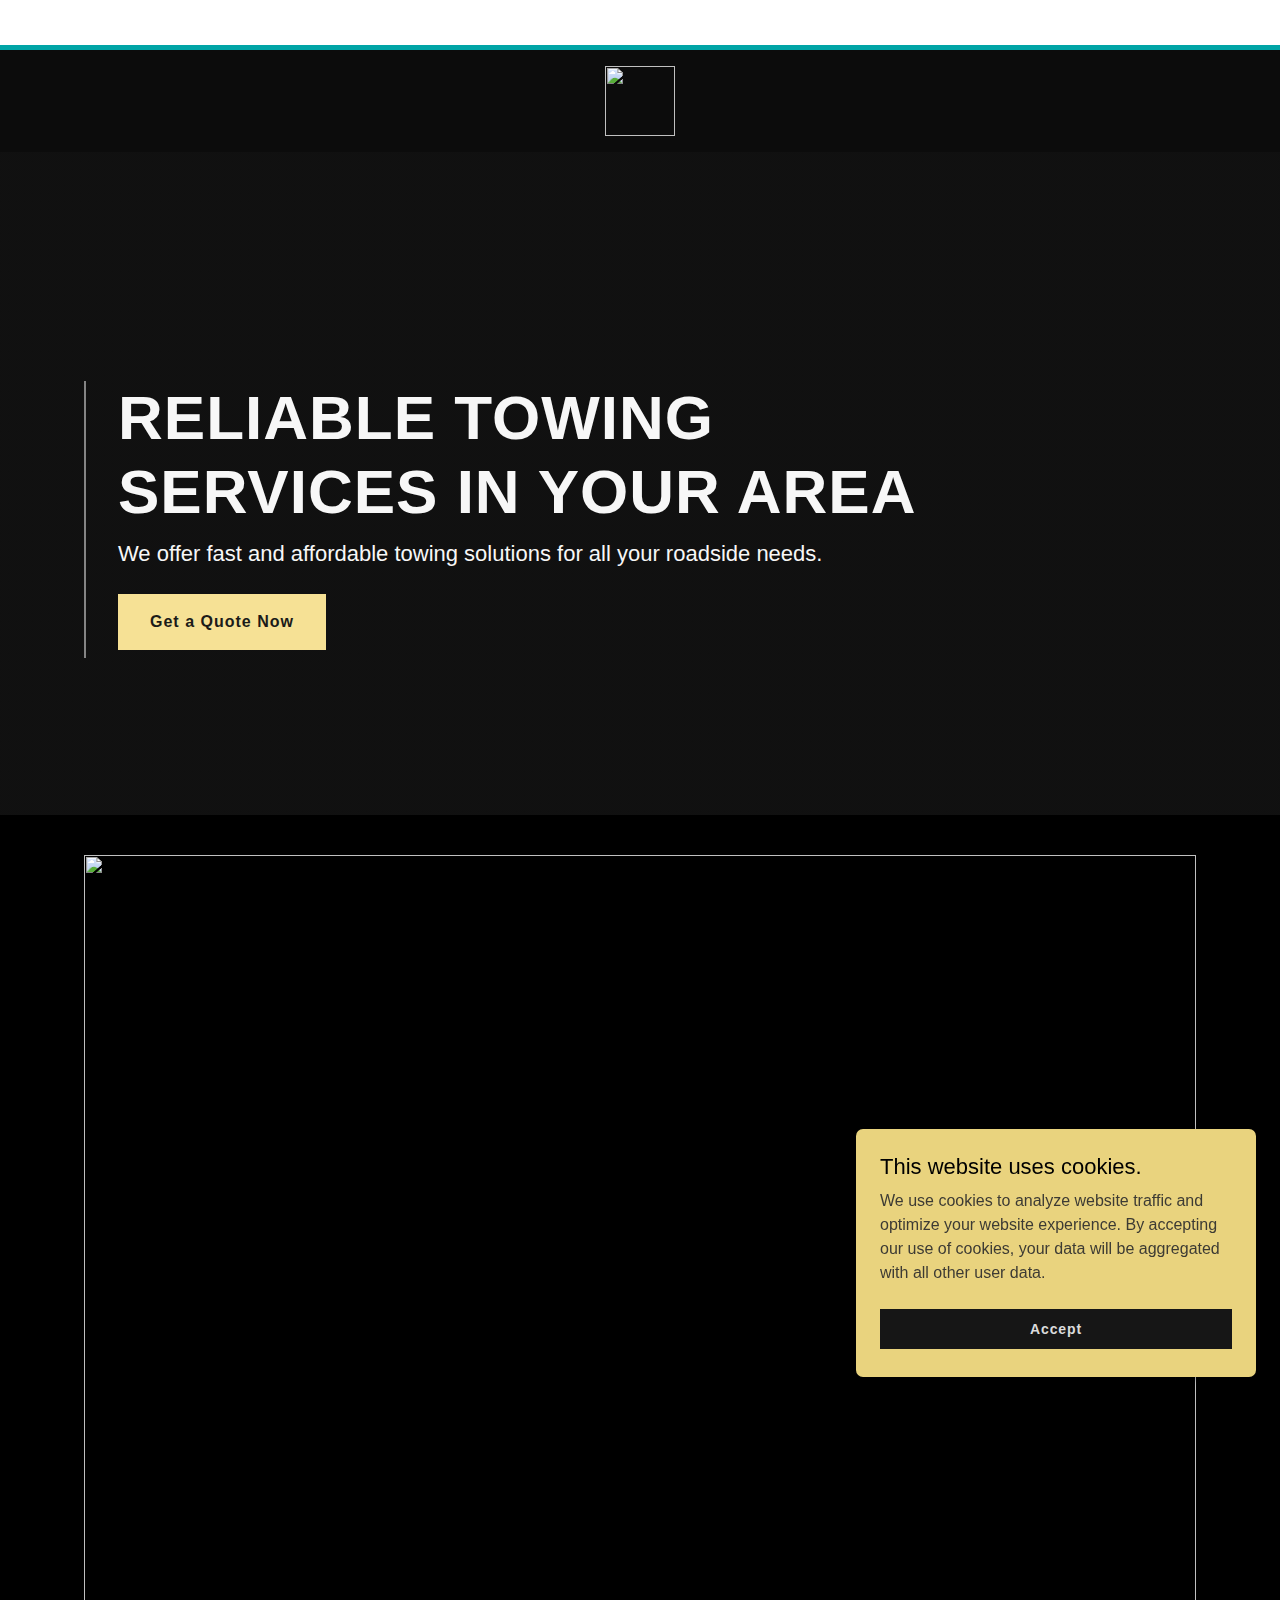
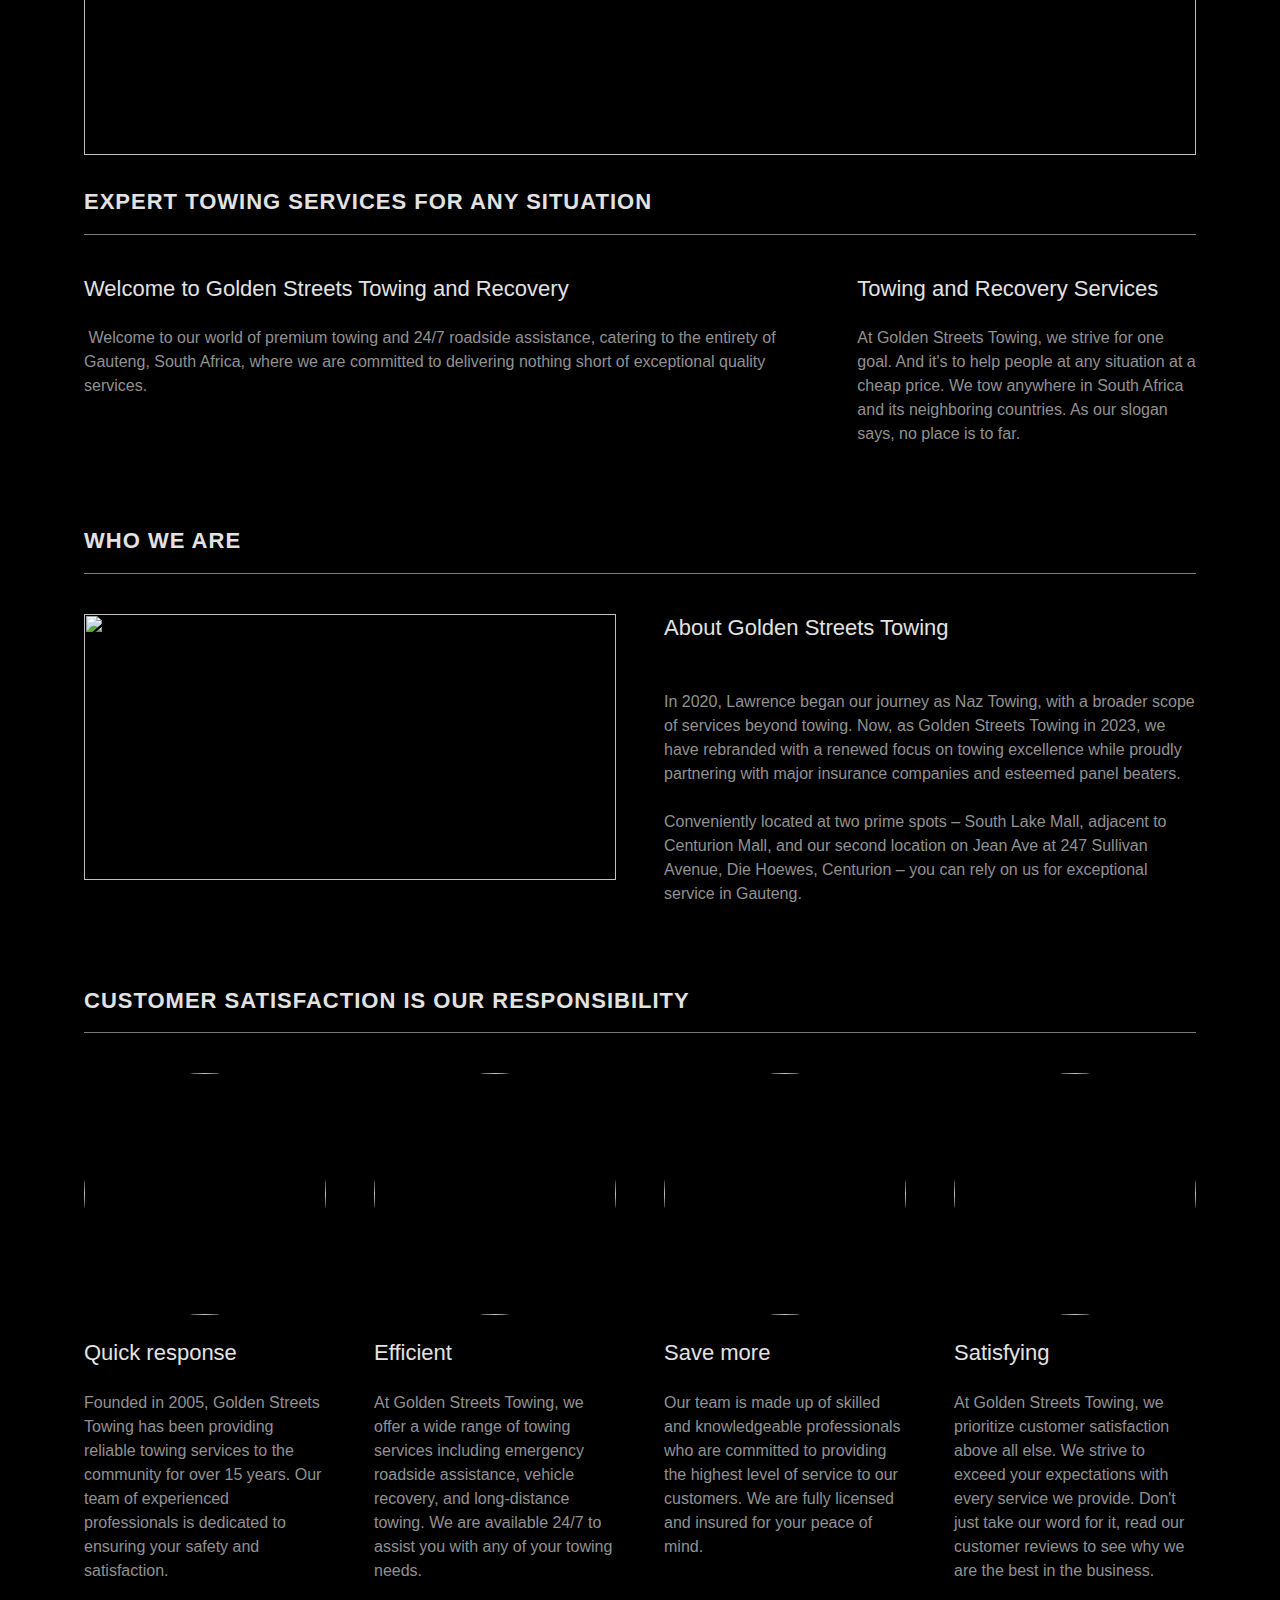
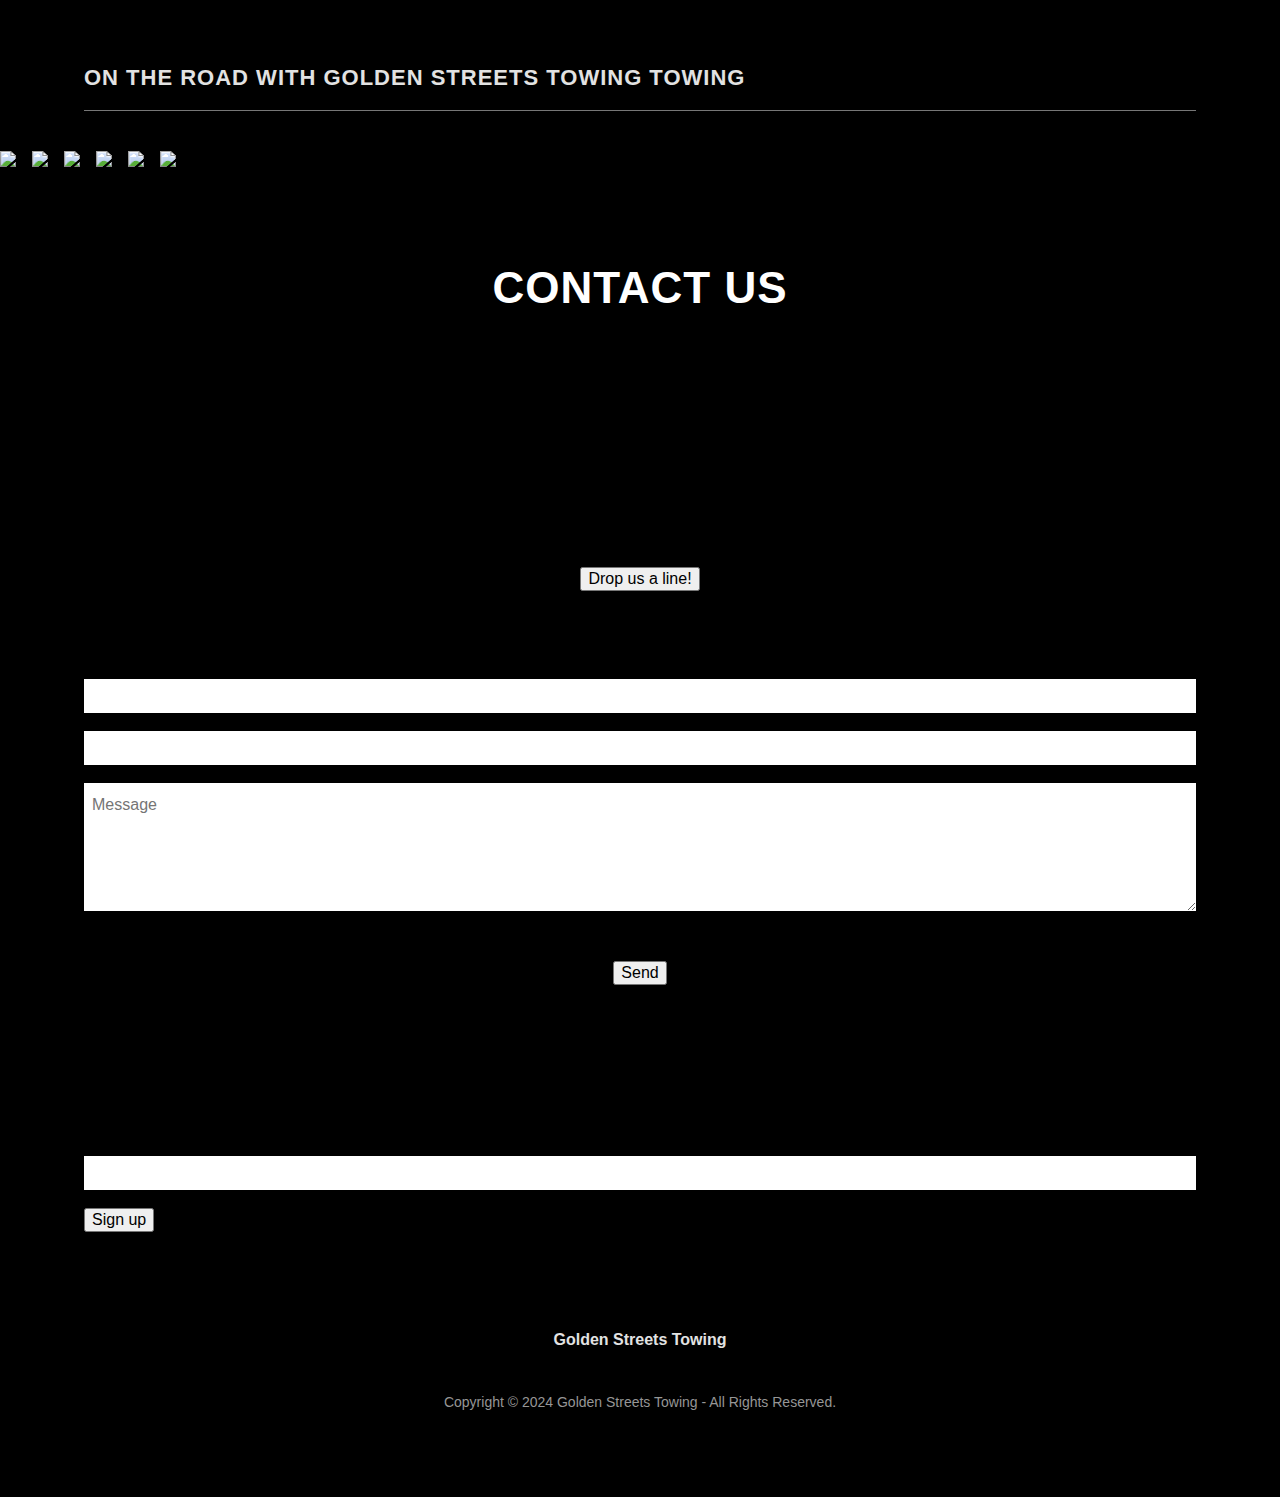
==== goldentowing2.html @ fb469506 "Rename goldentowing2 to goldentowing2.html" ====
<html lang="en-PH"><head><meta charset="utf-8"><meta http-equiv="X-UA-Compatible" content="IE=edge"><meta name="viewport" content="width=device-width, initial-scale=1"><title>Golden Streets Towing</title><meta name="author" content="Golden Streets Towing"><meta name="generator" content="Starfield Technologies; Go Daddy Website Builder 8.0.0000"><link rel="manifest" href="/manifest.webmanifest"><link rel="apple-touch-icon" sizes="57x57" href="//img1.wsimg.com/isteam/ip/e1dce591-da85-4e8f-a754-929f407fd7ae/GoldenStreetsTowing.png/:/rs=w:57,h:57,m"><link rel="apple-touch-icon" sizes="60x60" href="//img1.wsimg.com/isteam/ip/e1dce591-da85-4e8f-a754-929f407fd7ae/GoldenStreetsTowing.png/:/rs=w:60,h:60,m"><link rel="apple-touch-icon" sizes="72x72" href="//img1.wsimg.com/isteam/ip/e1dce591-da85-4e8f-a754-929f407fd7ae/GoldenStreetsTowing.png/:/rs=w:72,h:72,m"><link rel="apple-touch-icon" sizes="114x114" href="//img1.wsimg.com/isteam/ip/e1dce591-da85-4e8f-a754-929f407fd7ae/GoldenStreetsTowing.png/:/rs=w:114,h:114,m"><link rel="apple-touch-icon" sizes="120x120" href="//img1.wsimg.com/isteam/ip/e1dce591-da85-4e8f-a754-929f407fd7ae/GoldenStreetsTowing.png/:/rs=w:120,h:120,m"><link rel="apple-touch-icon" sizes="144x144" href="//img1.wsimg.com/isteam/ip/e1dce591-da85-4e8f-a754-929f407fd7ae/GoldenStreetsTowing.png/:/rs=w:144,h:144,m"><link rel="apple-touch-icon" sizes="152x152" href="//img1.wsimg.com/isteam/ip/e1dce591-da85-4e8f-a754-929f407fd7ae/GoldenStreetsTowing.png/:/rs=w:152,h:152,m"><link rel="apple-touch-icon" sizes="180x180" href="//img1.wsimg.com/isteam/ip/e1dce591-da85-4e8f-a754-929f407fd7ae/GoldenStreetsTowing.png/:/rs=w:180,h:180,m"><meta property="og:url" content="https://goldenstreetstowing.godaddysites.com/">
<meta property="og:site_name" content="Golden Streets Towing">
<meta property="og:title" content="Golden Streets Towing">
<meta property="og:description" content="We offer fast and affordable towing solutions for all your roadside needs.">
<meta property="og:type" content="website">
<meta property="og:image" content="https://img1.wsimg.com/isteam/stock/55438">
<meta property="og:locale" content="en_PH">
<meta name="twitter:card" content="summary">
<meta name="twitter:title" content="Golden Streets Towing">
<meta name="twitter:description" content="Reliable Towing Services in Your Area">
<meta name="twitter:image" content="https://img1.wsimg.com/isteam/stock/55438">
<meta name="twitter:image:alt" content="Golden Streets Towing">
<meta name="theme-color" content="#f6e195"><style data-inline-fonts="">/* vietnamese */
@font-face {
  font-family: 'Cabin';
  font-style: normal;
  font-weight: 700;
  font-stretch: 100%;
  font-display: swap;
  src: url(https://img1.wsimg.com/gfonts/s/cabin/v27/u-4X0qWljRw-PfU81xCKCpdpbgZJl6XFpfEd7eA9BIxxkbqDH7mlx17r.woff2) format('woff2');
  unicode-range: U+0102-0103, U+0110-0111, U+0128-0129, U+0168-0169, U+01A0-01A1, U+01AF-01B0, U+0300-0301, U+0303-0304, U+0308-0309, U+0323, U+0329, U+1EA0-1EF9, U+20AB;
}
/* latin-ext */
@font-face {
  font-family: 'Cabin';
  font-style: normal;
  font-weight: 700;
  font-stretch: 100%;
  font-display: swap;
  src: url(https://img1.wsimg.com/gfonts/s/cabin/v27/u-4X0qWljRw-PfU81xCKCpdpbgZJl6XFpfEd7eA9BIxxkbqDH7ilx17r.woff2) format('woff2');
  unicode-range: U+0100-02AF, U+0304, U+0308, U+0329, U+1E00-1E9F, U+1EF2-1EFF, U+2020, U+20A0-20AB, U+20AD-20C0, U+2113, U+2C60-2C7F, U+A720-A7FF;
}
/* latin */
@font-face {
  font-family: 'Cabin';
  font-style: normal;
  font-weight: 700;
  font-stretch: 100%;
  font-display: swap;
  src: url(https://img1.wsimg.com/gfonts/s/cabin/v27/u-4X0qWljRw-PfU81xCKCpdpbgZJl6XFpfEd7eA9BIxxkbqDH7alxw.woff2) format('woff2');
  unicode-range: U+0000-00FF, U+0131, U+0152-0153, U+02BB-02BC, U+02C6, U+02DA, U+02DC, U+0304, U+0308, U+0329, U+2000-206F, U+2074, U+20AC, U+2122, U+2191, U+2193, U+2212, U+2215, U+FEFF, U+FFFD;
}

/* latin-ext */
@font-face {
  font-family: 'Lato';
  font-style: italic;
  font-weight: 400;
  font-display: swap;
  src: url(https://img1.wsimg.com/gfonts/s/lato/v24/S6u8w4BMUTPHjxsAUi-qNiXg7eU0.woff2) format('woff2');
  unicode-range: U+0100-02AF, U+0304, U+0308, U+0329, U+1E00-1E9F, U+1EF2-1EFF, U+2020, U+20A0-20AB, U+20AD-20C0, U+2113, U+2C60-2C7F, U+A720-A7FF;
}
/* latin */
@font-face {
  font-family: 'Lato';
  font-style: italic;
  font-weight: 400;
  font-display: swap;
  src: url(https://img1.wsimg.com/gfonts/s/lato/v24/S6u8w4BMUTPHjxsAXC-qNiXg7Q.woff2) format('woff2');
  unicode-range: U+0000-00FF, U+0131, U+0152-0153, U+02BB-02BC, U+02C6, U+02DA, U+02DC, U+0304, U+0308, U+0329, U+2000-206F, U+2074, U+20AC, U+2122, U+2191, U+2193, U+2212, U+2215, U+FEFF, U+FFFD;
}
/* latin-ext */
@font-face {
  font-family: 'Lato';
  font-style: italic;
  font-weight: 700;
  font-display: swap;
  src: url(https://img1.wsimg.com/gfonts/s/lato/v24/S6u_w4BMUTPHjxsI5wq_FQftx9897sxZ.woff2) format('woff2');
  unicode-range: U+0100-02AF, U+0304, U+0308, U+0329, U+1E00-1E9F, U+1EF2-1EFF, U+2020, U+20A0-20AB, U+20AD-20C0, U+2113, U+2C60-2C7F, U+A720-A7FF;
}
/* latin */
@font-face {
  font-family: 'Lato';
  font-style: italic;
  font-weight: 700;
  font-display: swap;
  src: url(https://img1.wsimg.com/gfonts/s/lato/v24/S6u_w4BMUTPHjxsI5wq_Gwftx9897g.woff2) format('woff2');
  unicode-range: U+0000-00FF, U+0131, U+0152-0153, U+02BB-02BC, U+02C6, U+02DA, U+02DC, U+0304, U+0308, U+0329, U+2000-206F, U+2074, U+20AC, U+2122, U+2191, U+2193, U+2212, U+2215, U+FEFF, U+FFFD;
}
/* latin-ext */
@font-face {
  font-family: 'Lato';
  font-style: normal;
  font-weight: 100;
  font-display: swap;
  src: url(https://img1.wsimg.com/gfonts/s/lato/v24/S6u8w4BMUTPHh30AUi-qNiXg7eU0.woff2) format('woff2');
  unicode-range: U+0100-02AF, U+0304, U+0308, U+0329, U+1E00-1E9F, U+1EF2-1EFF, U+2020, U+20A0-20AB, U+20AD-20C0, U+2113, U+2C60-2C7F, U+A720-A7FF;
}
/* latin */
@font-face {
  font-family: 'Lato';
  font-style: normal;
  font-weight: 100;
  font-display: swap;
  src: url(https://img1.wsimg.com/gfonts/s/lato/v24/S6u8w4BMUTPHh30AXC-qNiXg7Q.woff2) format('woff2');
  unicode-range: U+0000-00FF, U+0131, U+0152-0153, U+02BB-02BC, U+02C6, U+02DA, U+02DC, U+0304, U+0308, U+0329, U+2000-206F, U+2074, U+20AC, U+2122, U+2191, U+2193, U+2212, U+2215, U+FEFF, U+FFFD;
}
/* latin-ext */
@font-face {
  font-family: 'Lato';
  font-style: normal;
  font-weight: 300;
  font-display: swap;
  src: url(https://img1.wsimg.com/gfonts/s/lato/v24/S6u9w4BMUTPHh7USSwaPGQ3q5d0N7w.woff2) format('woff2');
  unicode-range: U+0100-02AF, U+0304, U+0308, U+0329, U+1E00-1E9F, U+1EF2-1EFF, U+2020, U+20A0-20AB, U+20AD-20C0, U+2113, U+2C60-2C7F, U+A720-A7FF;
}
/* latin */
@font-face {
  font-family: 'Lato';
  font-style: normal;
  font-weight: 300;
  font-display: swap;
  src: url(https://img1.wsimg.com/gfonts/s/lato/v24/S6u9w4BMUTPHh7USSwiPGQ3q5d0.woff2) format('woff2');
  unicode-range: U+0000-00FF, U+0131, U+0152-0153, U+02BB-02BC, U+02C6, U+02DA, U+02DC, U+0304, U+0308, U+0329, U+2000-206F, U+2074, U+20AC, U+2122, U+2191, U+2193, U+2212, U+2215, U+FEFF, U+FFFD;
}
/* latin-ext */
@font-face {
  font-family: 'Lato';
  font-style: normal;
  font-weight: 400;
  font-display: swap;
  src: url(https://img1.wsimg.com/gfonts/s/lato/v24/S6uyw4BMUTPHjxAwXiWtFCfQ7A.woff2) format('woff2');
  unicode-range: U+0100-02AF, U+0304, U+0308, U+0329, U+1E00-1E9F, U+1EF2-1EFF, U+2020, U+20A0-20AB, U+20AD-20C0, U+2113, U+2C60-2C7F, U+A720-A7FF;
}
/* latin */
@font-face {
  font-family: 'Lato';
  font-style: normal;
  font-weight: 400;
  font-display: swap;
  src: url(https://img1.wsimg.com/gfonts/s/lato/v24/S6uyw4BMUTPHjx4wXiWtFCc.woff2) format('woff2');
  unicode-range: U+0000-00FF, U+0131, U+0152-0153, U+02BB-02BC, U+02C6, U+02DA, U+02DC, U+0304, U+0308, U+0329, U+2000-206F, U+2074, U+20AC, U+2122, U+2191, U+2193, U+2212, U+2215, U+FEFF, U+FFFD;
}
/* latin-ext */
@font-face {
  font-family: 'Lato';
  font-style: normal;
  font-weight: 700;
  font-display: swap;
  src: url(https://img1.wsimg.com/gfonts/s/lato/v24/S6u9w4BMUTPHh6UVSwaPGQ3q5d0N7w.woff2) format('woff2');
  unicode-range: U+0100-02AF, U+0304, U+0308, U+0329, U+1E00-1E9F, U+1EF2-1EFF, U+2020, U+20A0-20AB, U+20AD-20C0, U+2113, U+2C60-2C7F, U+A720-A7FF;
}
/* latin */
@font-face {
  font-family: 'Lato';
  font-style: normal;
  font-weight: 700;
  font-display: swap;
  src: url(https://img1.wsimg.com/gfonts/s/lato/v24/S6u9w4BMUTPHh6UVSwiPGQ3q5d0.woff2) format('woff2');
  unicode-range: U+0000-00FF, U+0131, U+0152-0153, U+02BB-02BC, U+02C6, U+02DA, U+02DC, U+0304, U+0308, U+0329, U+2000-206F, U+2074, U+20AC, U+2122, U+2191, U+2193, U+2212, U+2215, U+FEFF, U+FFFD;
}
/* latin-ext */
@font-face {
  font-family: 'Lato';
  font-style: normal;
  font-weight: 900;
  font-display: swap;
  src: url(https://img1.wsimg.com/gfonts/s/lato/v24/S6u9w4BMUTPHh50XSwaPGQ3q5d0N7w.woff2) format('woff2');
  unicode-range: U+0100-02AF, U+0304, U+0308, U+0329, U+1E00-1E9F, U+1EF2-1EFF, U+2020, U+20A0-20AB, U+20AD-20C0, U+2113, U+2C60-2C7F, U+A720-A7FF;
}
/* latin */
@font-face {
  font-family: 'Lato';
  font-style: normal;
  font-weight: 900;
  font-display: swap;
  src: url(https://img1.wsimg.com/gfonts/s/lato/v24/S6u9w4BMUTPHh50XSwiPGQ3q5d0.woff2) format('woff2');
  unicode-range: U+0000-00FF, U+0131, U+0152-0153, U+02BB-02BC, U+02C6, U+02DA, U+02DC, U+0304, U+0308, U+0329, U+2000-206F, U+2074, U+20AC, U+2122, U+2191, U+2193, U+2212, U+2215, U+FEFF, U+FFFD;
}
</style><style>.x{-ms-text-size-adjust:100%;-webkit-text-size-adjust:100%;-webkit-tap-highlight-color:rgba(0,0,0,0);margin:0;box-sizing:border-box}.x *,.x :after,.x :before{box-sizing:inherit}.x-el a[href^="mailto:"]:not(.x-el),.x-el a[href^="tel:"]:not(.x-el){color:inherit;font-size:inherit;text-decoration:inherit}.x-el-article,.x-el-aside,.x-el-details,.x-el-figcaption,.x-el-figure,.x-el-footer,.x-el-header,.x-el-hgroup,.x-el-main,.x-el-menu,.x-el-nav,.x-el-section,.x-el-summary{display:block}.x-el-audio,.x-el-canvas,.x-el-progress,.x-el-video{display:inline-block;vertical-align:baseline}.x-el-audio:not([controls]){display:none;height:0}.x-el-template{display:none}.x-el-a{background-color:transparent;color:inherit}.x-el-a:active,.x-el-a:hover{outline:0}.x-el-abbr[title]{border-bottom:1px dotted}.x-el-b,.x-el-strong{font-weight:700}.x-el-dfn{font-style:italic}.x-el-mark{background:#ff0;color:#000}.x-el-small{font-size:80%}.x-el-sub,.x-el-sup{font-size:75%;line-height:0;position:relative;vertical-align:baseline}.x-el-sup{top:-.5em}.x-el-sub{bottom:-.25em}.x-el-img{vertical-align:middle;border:0}.x-el-svg:not(:root){overflow:hidden}.x-el-figure{margin:0}.x-el-hr{box-sizing:content-box;height:0}.x-el-pre{overflow:auto}.x-el-code,.x-el-kbd,.x-el-pre,.x-el-samp{font-family:monospace,monospace;font-size:1em}.x-el-button,.x-el-input,.x-el-optgroup,.x-el-select,.x-el-textarea{color:inherit;font:inherit;margin:0}.x-el-button{overflow:visible}.x-el-button,.x-el-select{text-transform:none}.x-el-button,.x-el-input[type=button],.x-el-input[type=reset],.x-el-input[type=submit]{-webkit-appearance:button;cursor:pointer}.x-el-button[disabled],.x-el-input[disabled]{cursor:default}.x-el-button::-moz-focus-inner,.x-el-input::-moz-focus-inner{border:0;padding:0}.x-el-input{line-height:normal}.x-el-input[type=checkbox],.x-el-input[type=radio]{box-sizing:border-box;padding:0}.x-el-input[type=number]::-webkit-inner-spin-button,.x-el-input[type=number]::-webkit-outer-spin-button{height:auto}.x-el-input[type=search]{-webkit-appearance:textfield;box-sizing:content-box}.x-el-input[type=search]::-webkit-search-cancel-button,.x-el-input[type=search]::-webkit-search-decoration{-webkit-appearance:none}.x-el-textarea{border:0}.x-el-fieldset{border:1px solid silver;margin:0 2px;padding:.35em .625em .75em}.x-el-legend{border:0;padding:0}.x-el-textarea{overflow:auto}.x-el-optgroup{font-weight:700}.x-el-table{border-collapse:collapse;border-spacing:0}.x-el-td,.x-el-th{padding:0}.x{-webkit-font-smoothing:antialiased}.x-el-hr{border:0}.x-el-fieldset,.x-el-input,.x-el-select,.x-el-textarea{margin-top:0;margin-bottom:0}.x-el-fieldset,.x-el-input[type=email],.x-el-input[type=text],.x-el-textarea{width:100%}.x-el-label{vertical-align:middle}.x-el-input{border-style:none;padding:.5em;vertical-align:middle}.x-el-select:not([multiple]){vertical-align:middle}.x-el-textarea{line-height:1.75;padding:.5em}.x-el.d-none{display:none!important}.sideline-footer{margin-top:auto}.disable-scroll{touch-action:none;overflow:hidden;position:fixed;max-width:100vw}@-webkit-keyframes loaderscale{0%{transform:scale(1);opacity:1}45%{transform:scale(.1);opacity:.7}80%{transform:scale(1);opacity:1}}@keyframes loaderscale{0%{transform:scale(1);opacity:1}45%{transform:scale(.1);opacity:.7}80%{transform:scale(1);opacity:1}}.x-loader svg{display:inline-block}.x-loader svg:first-child{-webkit-animation:loaderscale .75s cubic-bezier(.2,.68,.18,1.08) -.24s infinite;animation:loaderscale .75s cubic-bezier(.2,.68,.18,1.08) -.24s infinite}.x-loader svg:nth-child(2){-webkit-animation:loaderscale .75s cubic-bezier(.2,.68,.18,1.08) -.12s infinite;animation:loaderscale .75s cubic-bezier(.2,.68,.18,1.08) -.12s infinite}.x-loader svg:nth-child(3){-webkit-animation:loaderscale .75s cubic-bezier(.2,.68,.18,1.08) 0s infinite;animation:loaderscale .75s cubic-bezier(.2,.68,.18,1.08) 0s infinite}.x-icon>svg{transition:transform .33s ease-in-out}.x-icon>svg.rotate-90{transform:rotate(-90deg)}.x-icon>svg.rotate90{transform:rotate(90deg)}.x-icon>svg.rotate-180{transform:rotate(-180deg)}.x-icon>svg.rotate180{transform:rotate(180deg)}.x-rt ol,.x-rt ul{text-align:left}.x-rt p{margin:0}.mte-inline-block{display:inline-block}@media only screen and (min-device-width:1025px){:root select,_::-webkit-full-page-media,_:future{font-family:sans-serif!important}}

</style>
<style>/*
Copyright 2016 The Cabin Project Authors (impallari@gmail.com)

This Font Software is licensed under the SIL Open Font License, Version 1.1.
This license is copied below, and is also available with a FAQ at: http://scripts.sil.org/OFL

—————————————————————————————-
SIL OPEN FONT LICENSE Version 1.1 - 26 February 2007
—————————————————————————————-
*/

/*
Copyright (c) 2010-2011 by tyPoland Lukasz Dziedzic (team@latofonts.com) with Reserved Font Name "Lato". Licensed under the SIL Open Font License, Version 1.1.

This Font Software is licensed under the SIL Open Font License, Version 1.1.
This license is copied below, and is also available with a FAQ at: http://scripts.sil.org/OFL

—————————————————————————————-
SIL OPEN FONT LICENSE Version 1.1 - 26 February 2007
—————————————————————————————-
*/
</style>
<style data-glamor="cxs-default-sheet">.x .c1-1{letter-spacing:normal}.x .c1-2{text-transform:none}.x .c1-3{background-color:rgb(255, 255, 255)}.x .c1-4{width:100%}.x .c1-5 > div{position:relative}.x .c1-6 > div{overflow:hidden}.x .c1-7 > div{margin-top:auto}.x .c1-8 > div{margin-right:auto}.x .c1-9 > div{margin-bottom:auto}.x .c1-a > div{margin-left:auto}.x .c1-b{font-family:Lato, arial, sans-serif}.x .c1-c{font-size:16px}.x .c1-h{background-color:rgb(0, 0, 0)}.x .c1-i{background-color:rgb(22, 22, 22)}.x .c1-j{padding-top:40px}.x .c1-k{padding-bottom:40px}.x .c1-l{overflow:hidden}.x .c1-m{padding:0px !important}.x .c1-p{display:block}.x .c1-r{position:relative}.x .c1-s{flex-grow:1}.x .c1-t{display:flex}.x .c1-u{flex-direction:column}.x .c1-v{min-height:500px}.x .c1-w{justify-content:flex-start}.x .c1-x{background-position:center}.x .c1-y{background-size:auto, cover}.x .c1-z{background-blend-mode:normal}.x .c1-10{background-repeat:no-repeat}.x .c1-11{text-shadow:none}.x .c1-1o{position:static}.x .c1-1q{background-color:transparent}.x .c1-1r{transition:background .3s}.x .c1-1s{padding-top:8px}.x .c1-1t{padding-bottom:8px}.x .c1-1u{padding-left:24px}.x .c1-1v{padding-right:24px}.x .c1-1w{background-color:rgba(0, 0, 0, 0.25)}.x .c1-1x{z-index:auto}.x .c1-22{align-items:center}.x .c1-23{flex-wrap:nowrap}.x .c1-24{margin-top:0px}.x .c1-25{margin-right:0px}.x .c1-26{margin-bottom:0px}.x .c1-27{margin-left:0px}.x .c1-28{[object -object]:0px}.x .c1-2a{width:0px}.x .c1-2b{padding-right:0px}.x .c1-2c{padding-left:0px}.x .c1-2d{text-align:center}.x .c1-2e{justify-content:center}.x .c1-2f{overflow-wrap:break-word}.x .c1-2g{padding-left:8px}.x .c1-2h{padding-right:8px}.x .c1-2i{letter-spacing:1px}.x .c1-2j{text-transform:uppercase}.x .c1-2k{display:inline-block}.x .c1-2l{font-family:'Cabin', arial, sans-serif}.x .c1-2p{letter-spacing:inherit}.x .c1-2q{text-transform:inherit}.x .c1-2r{text-decoration:none}.x .c1-2s{word-wrap:break-word}.x .c1-2t{display:inline}.x .c1-2u{cursor:pointer}.x .c1-2v{border-top:0px}.x .c1-2w{border-right:0px}.x .c1-2x{border-bottom:0px}.x .c1-2y{border-left:0px}.x .c1-2z{max-width:100%}.x .c1-30{width:auto}.x .c1-31{color:rgb(246, 225, 149)}.x .c1-32{font-weight:inherit}.x .c1-33:hover{color:rgb(246, 225, 149)}.x .c1-34:active{color:rgb(246, 225, 149)}.x .c1-35{padding-top:0px}.x .c1-36{padding-bottom:0px}.x .c1-38{margin-left:auto}.x .c1-39{margin-right:auto}.x .c1-3a{vertical-align:middle}.x .c1-3b{aspect-ratio:auto}.x .c1-3c{object-fit:contain}.x .c1-3d{height:80px}.x .c1-3e{transition:max-height .5s}.x .c1-3f{border-radius:0px}.x .c1-3x{justify-content:flex-end}.x .c1-42{display:none}.x .c1-43{box-sizing:border-box}.x .c1-44{flex-direction:row}.x .c1-46{flex-shrink:1}.x .c1-47{flex-basis:0%}.x .c1-4a{line-height:24px}.x .c1-4b{z-index:1}.x .c1-4f{vertical-align:top}.x .c1-4g{padding-left:32px}.x .c1-4h{white-space:nowrap}.x .c1-4i{visibility:hidden}.x .c1-4j:first-child{padding-left:0}.x .c1-4k{letter-spacing:0.063em}.x .c1-4l{line-height:1.5em}.x .c1-4m{color:rgb(226, 226, 226)}.x .c1-4n{font-weight:400}.x .c1-4o:hover{color:rgb(226, 226, 226)}.x .c1-4p:active{color:rgb(226, 226, 226)}.x .c1-4q{color:inherit}.x .c1-4r{transition:transform .33s ease-in-out}.x .c1-4s{transform:rotate(0deg)}.x .c1-4t{align-items:flex-start}.x .c1-51{margin-top:none}.x .c1-57{padding-left:0px}.x .c1-58{padding-right:0px}.x .c1-59{text-align:left}.x .c1-5i > :nth-child(n){margin-bottom:8px}.x .c1-5j  > :last-child{margin-bottom:0 !important}.x .c1-5r{width:inherit}.x .c1-5s{line-height:1.2}.x .c1-5t{white-space:pre-line}.x .c1-5u{font-size:40px}.x .c1-5v{border-bottom-width:0px}.x .c1-5w{border-bottom-style:solid}.x .c1-5x{border-color:rgba(247, 247, 247, 0.5)}.x .c1-5y{color:rgb(247, 247, 247)}.x .c1-5z{font-weight:700}.x .c1-68{word-wrap:normal !important}.x .c1-69{overflow-wrap:normal !important}.x .c1-6a{position:absolute}.x .c1-6b{overflow:visible}.x .c1-6c{left:0px}.x .c1-6d{font-size:32px}.x .c1-6i{font-size:28px}.x .c1-6n{line-height:1.5}.x .c1-6o > p{margin-top:0}.x .c1-6p > p{margin-right:0}.x .c1-6q > p{margin-bottom:0}.x .c1-6r > p{margin-left:0}.x .c1-6s{font-size:22px}.x .c1-6x{font-size:inherit !important}.x .c1-6y{line-height:inherit}.x .c1-6z{font-style:italic}.x .c1-70{text-decoration:line-through}.x .c1-71{text-decoration:underline}.x .c1-72{flex-wrap:wrap}.x .c1-73{column-gap:24px}.x .c1-74{row-gap:24px}.x .c1-75{justify-content:left}.x .c1-76{margin-top:16px}.x .c1-77{margin-bottom:16px}.x .c1-7a{transition:all 0.3s}.x .c1-7b{transition-property:background-color}.x .c1-7c{transition-duration:.3s}.x .c1-7d{transition-timing-function:ease-in-out}.x .c1-7e{border-style:none}.x .c1-7f{display:inline-flex}.x .c1-7g{padding-right:32px}.x .c1-7h{min-height:56px}.x .c1-7i{color:rgb(27, 27, 25)}.x .c1-7j{background-color:rgb(246, 225, 149)}.x .c1-7k:hover{background-color:rgb(255, 254, 252)}.x .c1-7p{margin-bottom:32px}.x .c1-7q{height:100%}.x .c1-7r{border-width:0 !important}.x .c1-7s{aspect-ratio:2 / 1}.x .c1-7u{line-height:1.4}.x .c1-7v{margin-bottom:40px}.x .c1-7x{font-size:unset}.x .c1-7y{font-family:unset}.x .c1-7z{letter-spacing:unset}.x .c1-80{text-transform:unset}.x .c1-81{border-color:rgb(119, 119, 119)}.x .c1-82{border-bottom-width:1px}.x .c1-83{border-style:solid}.x .c1-84{margin-right:-12px}.x .c1-85{margin-left:-12px}.x .c1-8a{flex-basis:100%}.x .c1-8b{padding-right:12px}.x .c1-8c{padding-left:12px}.x .c1-8j > *{max-width:100%}.x .c1-8k > :nth-child(n){margin-bottom:24px}.x .c1-8l{margin-bottom:24px}.x .c1-8o{line-height:1.25}.x .c1-8p > p > ol{text-align:left}.x .c1-8q > p > ol{display:block}.x .c1-8r > p > ol{padding-left:1.3em}.x .c1-8s > p > ol{margin-left:16px}.x .c1-8t > p > ol{margin-right:16px}.x .c1-8u > p > ol{margin-top:auto}.x .c1-8v > p > ol{margin-bottom:auto}.x .c1-8w > p > ul{text-align:left}.x .c1-8x > p > ul{display:block}.x .c1-8y > p > ul{padding-left:1.3em}.x .c1-8z > p > ul{margin-left:16px}.x .c1-90 > p > ul{margin-right:16px}.x .c1-91 > p > ul{margin-top:auto}.x .c1-92 > p > ul{margin-bottom:auto}.x .c1-93 > ul{text-align:left}.x .c1-94 > ul{display:block}.x .c1-95 > ul{padding-left:1.3em}.x .c1-96 > ul{margin-left:16px}.x .c1-97 > ul{margin-right:16px}.x .c1-98 > ul{margin-top:auto}.x .c1-99 > ul{margin-bottom:auto}.x .c1-9a > ol{text-align:left}.x .c1-9b > ol{display:block}.x .c1-9c > ol{padding-left:1.3em}.x .c1-9d > ol{margin-left:16px}.x .c1-9e > ol{margin-right:16px}.x .c1-9f > ol{margin-top:auto}.x .c1-9g > ol{margin-bottom:auto}.x .c1-9h{color:rgb(145, 145, 145)}.x .c1-9i{margin-bottom:-24px}.x .c1-9k{padding-bottom:48px}.x .c1-9m{align-self:flex-start}.x .c1-9p{order:-1}.x .c1-9q{padding-bottom:24px}.x .c1-9t{aspect-ratio:1 / 1}.x .c1-9u{border-radius:50%}.x .c1-9v{object-fit:cover}.x .c1-9x > :nth-child(n){margin-bottom:0px}.x .c1-9y{top:0px}.x .c1-a2{flex-shrink:0}.x .c1-a3{width:24px}.x .c1-a4{min-height:1px}.x .c1-a8{aspect-ratio:1.5 / 1}.x .c1-a9{opacity:0}.x .c1-aa{transition:opacity .5s ease-in-out}.x .c1-ab{height:38vh}.x .c1-ac{max-height:100%}.x .c1-af{aspect-ratio:1.293007769145394 / 1}.x .c1-ah{aspect-ratio:1.4982078853046594 / 1}.x .c1-aj{width:8px}.x .c1-ap{text-shadow:0px 2px 30px rgba(0, 0, 0, 0.12)}.x .c1-aq{bottom:0}.x .c1-ar{right:0}.x .c1-as{max-height:1000px}.x .c1-bh{line-height:1.125}.x .c1-bi{margin-bottom:56px}.x .c1-bj{color:rgb(255, 255, 255)}.x .c1-bm{box-shadow:rgba(0, 0, 0, 0.18) 2px 6px 30px 0px}.x .c1-by{color:rgb(21, 21, 21)}.x .c1-bz{color:rgb(87, 87, 87)}.x .c1-c0 > :last-child{margin-bottom:0}.x .c1-c1{padding-left:4px}.x .c1-c2{color:rgb(125, 113, 69)}.x .c1-c3:hover{color:rgb(71, 64, 34)}.x .c1-c4:active{color:rgb(47, 42, 21)}.x .c1-c5{margin-top:4px}.x .c1-c6{left:4px}.x .c1-c7{margin-top:40px}.x .c1-c8{color:rgb(22, 21, 21)}.x .c1-c9{background-color:rgb(240, 217, 133)}.x .c1-ca:hover{background-color:rgb(222, 204, 139)}.x .c1-cc{height:auto}.x .c1-cd{transition:transform .8s ease, opacity .1s}.x .c1-cj{padding-top:56px}.x .c1-ck{padding-bottom:56px}.x .c1-cl{padding-top:16px}.x .c1-cm{color:rgb(27, 27, 27)}.x .c1-cn{border-color:rgba(226, 226, 226, 0.7)}.x .c1-co{border-top-width:1px}.x .c1-cp{border-right-width:1px}.x .c1-cq{border-left-width:1px}.x .c1-cr{padding-top:23px}.x .c1-cs{padding-left:16px}.x .c1-ct{padding-right:16px}.x .c1-cu{color:rgb(71, 71, 71)}.x .c1-cv::placeholder{color:inherit}.x .c1-cw:focus{outline:none}.x .c1-cx:focus{box-shadow:inset 0 0 0 1px currentColor}.x .c1-cy:focus + label{font-size:12px}.x .c1-cz:focus + label{top:8px}.x .c1-d0:focus + label{color:rgb(130, 118, 74)}.x .c1-d1:not([value=""]) + label{font-size:12px}.x .c1-d2:not([value=""]) + label{top:8px}.x .c1-d3:not([value=""]) + label{color:rgb(130, 118, 74)}.x .c1-d4::-webkit-input-placeholder{color:inherit}.x .c1-d6{top:30%}.x .c1-d7{left:16px}.x .c1-d8{transition:all .15s ease}.x .c1-d9{pointer-events:none}.x .c1-da{padding-bottom:16px}.x .c1-db{resize:vertical}.x .c1-dc{color:rgb(89, 89, 89)}.x .c1-dd{font-size:12px}.x .c1-di{color:rgb(130, 118, 74)}.x .c1-dj:hover{color:rgb(79, 70, 38)}.x .c1-dk:active{color:rgb(54, 48, 25)}.x .c1-dl{padding-top:24px}.x .c1-dm:hover{background-color:rgb(231, 212, 142)}.x .c1-do{margin-top:-4px}.x .c1-dw{background-color:rgba(0, 0, 0, 0)}.x .c1-dx{border-color:rgba(255, 255, 255, 0.7)}.x .c1-dy{color:rgb(171, 171, 171)}.x .c1-dz:focus + label{color:rgb(246, 225, 149)}.x .c1-e0:not([value=""]) + label{color:rgb(246, 225, 149)}.x .c1-e4{color:rgb(150, 150, 150)}.x .c1-e5{font-size:14px}.x .c1-eb{position:fixed}.x .c1-ec{right:24px}.x .c1-ed{bottom:24px}.x .c1-ee{z-index:9999}.x .c1-ef{width:65px}.x .c1-eg{height:65px}.x .c1-ei{box-shadow:0px 3px 18px rgba(0, 0, 0, 0.25)}.x .c1-ej{transform:translateZ(0)}.x .c1-ek{z-index:10000}.x .c1-el{background-color:rgb(233, 211, 126)}.x .c1-em{overflow-y:auto}.x .c1-en{transition:all 1s ease-in}.x .c1-eo{box-shadow:0 2px 6px 0px rgba(0,0,0,0.3)}.x .c1-ep{contain:content}.x .c1-eq{bottom:-500px}.x .c1-ex{color:rgb(0, 0, 0)}.x .c1-ey{max-height:300px}.x .c1-ez{color:rgb(61, 59, 52)}.x .c1-f1{justify-content:space-between}.x .c1-f2{margin-top:24px}.x .c1-f3{margin-bottom:4px}.x .c1-f4{word-break:break-word}.x .c1-f5{flex-basis:50%}.x .c1-f6{padding-top:4px}.x .c1-f7{padding-bottom:4px}.x .c1-f8{min-height:40px}.x .c1-f9{color:rgb(219, 219, 219)}.x .c1-fa:hover{background-color:rgb(0, 0, 0)}.x .c1-fc:nth-child(2){margin-left:24px}</style>
<style data-glamor="cxs-media-sheet">@media (max-width: 450px){.x .c1-12{background-image:linear-gradient(to bottom, rgba(0, 0, 0, 0.25) 0%, rgba(0, 0, 0, 0.25) 100%), url("//img1.wsimg.com/isteam/stock/55438/:/rs=w:450,m")}}@media (max-width: 450px) and (-webkit-min-device-pixel-ratio: 2), (max-width: 450px) and (min-resolution: 192dpi){.x .c1-13{background-image:linear-gradient(to bottom, rgba(0, 0, 0, 0.25) 0%, rgba(0, 0, 0, 0.25) 100%), url("//img1.wsimg.com/isteam/stock/55438/:/rs=w:900,m")}}@media (max-width: 450px) and (-webkit-min-device-pixel-ratio: 3), (max-width: 450px) and (min-resolution: 288dpi){.x .c1-14{background-image:linear-gradient(to bottom, rgba(0, 0, 0, 0.25) 0%, rgba(0, 0, 0, 0.25) 100%), url("//img1.wsimg.com/isteam/stock/55438/:/rs=w:1350,m")}}@media (min-width: 451px) and (max-width: 767px){.x .c1-15{background-image:linear-gradient(to bottom, rgba(0, 0, 0, 0.25) 0%, rgba(0, 0, 0, 0.25) 100%), url("//img1.wsimg.com/isteam/stock/55438/:/rs=w:767,m")}}@media (min-width: 451px) and (max-width: 767px) and (-webkit-min-device-pixel-ratio: 2), (min-width: 451px) and (max-width: 767px) and (min-resolution: 192dpi){.x .c1-16{background-image:linear-gradient(to bottom, rgba(0, 0, 0, 0.25) 0%, rgba(0, 0, 0, 0.25) 100%), url("//img1.wsimg.com/isteam/stock/55438/:/rs=w:1534,m")}}@media (min-width: 451px) and (max-width: 767px) and (-webkit-min-device-pixel-ratio: 3), (min-width: 451px) and (max-width: 767px) and (min-resolution: 288dpi){.x .c1-17{background-image:linear-gradient(to bottom, rgba(0, 0, 0, 0.25) 0%, rgba(0, 0, 0, 0.25) 100%), url("//img1.wsimg.com/isteam/stock/55438/:/rs=w:2301,m")}}@media (min-width: 768px) and (max-width: 1023px){.x .c1-18{background-image:linear-gradient(to bottom, rgba(0, 0, 0, 0.25) 0%, rgba(0, 0, 0, 0.25) 100%), url("//img1.wsimg.com/isteam/stock/55438/:/rs=w:1023,m")}}@media (min-width: 768px) and (max-width: 1023px) and (-webkit-min-device-pixel-ratio: 2), (min-width: 768px) and (max-width: 1023px) and (min-resolution: 192dpi){.x .c1-19{background-image:linear-gradient(to bottom, rgba(0, 0, 0, 0.25) 0%, rgba(0, 0, 0, 0.25) 100%), url("//img1.wsimg.com/isteam/stock/55438/:/rs=w:2046,m")}}@media (min-width: 768px) and (max-width: 1023px) and (-webkit-min-device-pixel-ratio: 3), (min-width: 768px) and (max-width: 1023px) and (min-resolution: 288dpi){.x .c1-1a{background-image:linear-gradient(to bottom, rgba(0, 0, 0, 0.25) 0%, rgba(0, 0, 0, 0.25) 100%), url("//img1.wsimg.com/isteam/stock/55438/:/rs=w:3069,m")}}@media (min-width: 1024px) and (max-width: 1279px){.x .c1-1b{background-image:linear-gradient(to bottom, rgba(0, 0, 0, 0.25) 0%, rgba(0, 0, 0, 0.25) 100%), url("//img1.wsimg.com/isteam/stock/55438/:/rs=w:1279,m")}}@media (min-width: 1024px) and (max-width: 1279px) and (-webkit-min-device-pixel-ratio: 2), (min-width: 1024px) and (max-width: 1279px) and (min-resolution: 192dpi){.x .c1-1c{background-image:linear-gradient(to bottom, rgba(0, 0, 0, 0.25) 0%, rgba(0, 0, 0, 0.25) 100%), url("//img1.wsimg.com/isteam/stock/55438/:/rs=w:2558,m")}}@media (min-width: 1024px) and (max-width: 1279px) and (-webkit-min-device-pixel-ratio: 3), (min-width: 1024px) and (max-width: 1279px) and (min-resolution: 288dpi){.x .c1-1d{background-image:linear-gradient(to bottom, rgba(0, 0, 0, 0.25) 0%, rgba(0, 0, 0, 0.25) 100%), url("//img1.wsimg.com/isteam/stock/55438/:/rs=w:3837,m")}}@media (min-width: 1280px) and (max-width: 1535px){.x .c1-1e{background-image:linear-gradient(to bottom, rgba(0, 0, 0, 0.25) 0%, rgba(0, 0, 0, 0.25) 100%), url("//img1.wsimg.com/isteam/stock/55438/:/rs=w:1535,m")}}@media (min-width: 1280px) and (max-width: 1535px) and (-webkit-min-device-pixel-ratio: 2), (min-width: 1280px) and (max-width: 1535px) and (min-resolution: 192dpi){.x .c1-1f{background-image:linear-gradient(to bottom, rgba(0, 0, 0, 0.25) 0%, rgba(0, 0, 0, 0.25) 100%), url("//img1.wsimg.com/isteam/stock/55438/:/rs=w:3070,m")}}@media (min-width: 1280px) and (max-width: 1535px) and (-webkit-min-device-pixel-ratio: 3), (min-width: 1280px) and (max-width: 1535px) and (min-resolution: 288dpi){.x .c1-1g{background-image:linear-gradient(to bottom, rgba(0, 0, 0, 0.25) 0%, rgba(0, 0, 0, 0.25) 100%), url("//img1.wsimg.com/isteam/stock/55438/:/rs=w:4605,m")}}@media (min-width: 1536px) and (max-width: 1920px){.x .c1-1h{background-image:linear-gradient(to bottom, rgba(0, 0, 0, 0.25) 0%, rgba(0, 0, 0, 0.25) 100%), url("//img1.wsimg.com/isteam/stock/55438/:/rs=w:1920,m")}}@media (min-width: 1536px) and (max-width: 1920px) and (-webkit-min-device-pixel-ratio: 2), (min-width: 1536px) and (max-width: 1920px) and (min-resolution: 192dpi){.x .c1-1i{background-image:linear-gradient(to bottom, rgba(0, 0, 0, 0.25) 0%, rgba(0, 0, 0, 0.25) 100%), url("//img1.wsimg.com/isteam/stock/55438/:/rs=w:3840,m")}}@media (min-width: 1536px) and (max-width: 1920px) and (-webkit-min-device-pixel-ratio: 3), (min-width: 1536px) and (max-width: 1920px) and (min-resolution: 288dpi){.x .c1-1j{background-image:linear-gradient(to bottom, rgba(0, 0, 0, 0.25) 0%, rgba(0, 0, 0, 0.25) 100%), url("//img1.wsimg.com/isteam/stock/55438/:/rs=w:5760,m")}}@media (min-width: 1921px){.x .c1-1k{background-image:linear-gradient(to bottom, rgba(0, 0, 0, 0.25) 0%, rgba(0, 0, 0, 0.25) 100%), url("//img1.wsimg.com/isteam/stock/55438/:/rs=w:100%25")}}@media (min-width: 1921px) and (-webkit-min-device-pixel-ratio: 2), (min-width: 1921px) and (min-resolution: 192dpi){.x .c1-1l{background-image:linear-gradient(to bottom, rgba(0, 0, 0, 0.25) 0%, rgba(0, 0, 0, 0.25) 100%), url("//img1.wsimg.com/isteam/stock/55438/:/rs=w:100%25")}}@media (min-width: 1921px) and (-webkit-min-device-pixel-ratio: 3), (min-width: 1921px) and (min-resolution: 288dpi){.x .c1-1m{background-image:linear-gradient(to bottom, rgba(0, 0, 0, 0.25) 0%, rgba(0, 0, 0, 0.25) 100%), url("//img1.wsimg.com/isteam/stock/55438/:/rs=w:100%25")}}@media (max-width: 450px){.x .c1-av{background-image:linear-gradient(to bottom, rgba(0, 0, 0, 0.24) 0%, rgba(0, 0, 0, 0.24) 100%), url("//img1.wsimg.com/isteam/stock/11596/:/rs=w:450,m")}}@media (max-width: 450px) and (-webkit-min-device-pixel-ratio: 2), (max-width: 450px) and (min-resolution: 192dpi){.x .c1-aw{background-image:linear-gradient(to bottom, rgba(0, 0, 0, 0.24) 0%, rgba(0, 0, 0, 0.24) 100%), url("//img1.wsimg.com/isteam/stock/11596/:/rs=w:900,m")}}@media (max-width: 450px) and (-webkit-min-device-pixel-ratio: 3), (max-width: 450px) and (min-resolution: 288dpi){.x .c1-ax{background-image:linear-gradient(to bottom, rgba(0, 0, 0, 0.24) 0%, rgba(0, 0, 0, 0.24) 100%), url("//img1.wsimg.com/isteam/stock/11596/:/rs=w:1350,m")}}@media (min-width: 451px) and (max-width: 767px){.x .c1-ay{background-image:linear-gradient(to bottom, rgba(0, 0, 0, 0.24) 0%, rgba(0, 0, 0, 0.24) 100%), url("//img1.wsimg.com/isteam/stock/11596/:/rs=w:767,m")}}@media (min-width: 451px) and (max-width: 767px) and (-webkit-min-device-pixel-ratio: 2), (min-width: 451px) and (max-width: 767px) and (min-resolution: 192dpi){.x .c1-az{background-image:linear-gradient(to bottom, rgba(0, 0, 0, 0.24) 0%, rgba(0, 0, 0, 0.24) 100%), url("//img1.wsimg.com/isteam/stock/11596/:/rs=w:1534,m")}}@media (min-width: 451px) and (max-width: 767px) and (-webkit-min-device-pixel-ratio: 3), (min-width: 451px) and (max-width: 767px) and (min-resolution: 288dpi){.x .c1-b0{background-image:linear-gradient(to bottom, rgba(0, 0, 0, 0.24) 0%, rgba(0, 0, 0, 0.24) 100%), url("//img1.wsimg.com/isteam/stock/11596/:/rs=w:2301,m")}}@media (min-width: 768px) and (max-width: 1023px){.x .c1-b1{background-image:linear-gradient(to bottom, rgba(0, 0, 0, 0.24) 0%, rgba(0, 0, 0, 0.24) 100%), url("//img1.wsimg.com/isteam/stock/11596/:/rs=w:1023,m")}}@media (min-width: 768px) and (max-width: 1023px) and (-webkit-min-device-pixel-ratio: 2), (min-width: 768px) and (max-width: 1023px) and (min-resolution: 192dpi){.x .c1-b2{background-image:linear-gradient(to bottom, rgba(0, 0, 0, 0.24) 0%, rgba(0, 0, 0, 0.24) 100%), url("//img1.wsimg.com/isteam/stock/11596/:/rs=w:2046,m")}}@media (min-width: 768px) and (max-width: 1023px) and (-webkit-min-device-pixel-ratio: 3), (min-width: 768px) and (max-width: 1023px) and (min-resolution: 288dpi){.x .c1-b3{background-image:linear-gradient(to bottom, rgba(0, 0, 0, 0.24) 0%, rgba(0, 0, 0, 0.24) 100%), url("//img1.wsimg.com/isteam/stock/11596/:/rs=w:3069,m")}}@media (min-width: 1024px) and (max-width: 1279px){.x .c1-b4{background-image:linear-gradient(to bottom, rgba(0, 0, 0, 0.24) 0%, rgba(0, 0, 0, 0.24) 100%), url("//img1.wsimg.com/isteam/stock/11596/:/rs=w:1279,m")}}@media (min-width: 1024px) and (max-width: 1279px) and (-webkit-min-device-pixel-ratio: 2), (min-width: 1024px) and (max-width: 1279px) and (min-resolution: 192dpi){.x .c1-b5{background-image:linear-gradient(to bottom, rgba(0, 0, 0, 0.24) 0%, rgba(0, 0, 0, 0.24) 100%), url("//img1.wsimg.com/isteam/stock/11596/:/rs=w:2558,m")}}@media (min-width: 1024px) and (max-width: 1279px) and (-webkit-min-device-pixel-ratio: 3), (min-width: 1024px) and (max-width: 1279px) and (min-resolution: 288dpi){.x .c1-b6{background-image:linear-gradient(to bottom, rgba(0, 0, 0, 0.24) 0%, rgba(0, 0, 0, 0.24) 100%), url("//img1.wsimg.com/isteam/stock/11596/:/rs=w:3837,m")}}@media (min-width: 1280px) and (max-width: 1535px){.x .c1-b7{background-image:linear-gradient(to bottom, rgba(0, 0, 0, 0.24) 0%, rgba(0, 0, 0, 0.24) 100%), url("//img1.wsimg.com/isteam/stock/11596/:/rs=w:1535,m")}}@media (min-width: 1280px) and (max-width: 1535px) and (-webkit-min-device-pixel-ratio: 2), (min-width: 1280px) and (max-width: 1535px) and (min-resolution: 192dpi){.x .c1-b8{background-image:linear-gradient(to bottom, rgba(0, 0, 0, 0.24) 0%, rgba(0, 0, 0, 0.24) 100%), url("//img1.wsimg.com/isteam/stock/11596/:/rs=w:3070,m")}}@media (min-width: 1280px) and (max-width: 1535px) and (-webkit-min-device-pixel-ratio: 3), (min-width: 1280px) and (max-width: 1535px) and (min-resolution: 288dpi){.x .c1-b9{background-image:linear-gradient(to bottom, rgba(0, 0, 0, 0.24) 0%, rgba(0, 0, 0, 0.24) 100%), url("//img1.wsimg.com/isteam/stock/11596/:/rs=w:4605,m")}}@media (min-width: 1536px) and (max-width: 1920px){.x .c1-ba{background-image:linear-gradient(to bottom, rgba(0, 0, 0, 0.24) 0%, rgba(0, 0, 0, 0.24) 100%), url("//img1.wsimg.com/isteam/stock/11596/:/rs=w:1920,m")}}@media (min-width: 1536px) and (max-width: 1920px) and (-webkit-min-device-pixel-ratio: 2), (min-width: 1536px) and (max-width: 1920px) and (min-resolution: 192dpi){.x .c1-bb{background-image:linear-gradient(to bottom, rgba(0, 0, 0, 0.24) 0%, rgba(0, 0, 0, 0.24) 100%), url("//img1.wsimg.com/isteam/stock/11596/:/rs=w:3840,m")}}@media (min-width: 1536px) and (max-width: 1920px) and (-webkit-min-device-pixel-ratio: 3), (min-width: 1536px) and (max-width: 1920px) and (min-resolution: 288dpi){.x .c1-bc{background-image:linear-gradient(to bottom, rgba(0, 0, 0, 0.24) 0%, rgba(0, 0, 0, 0.24) 100%), url("//img1.wsimg.com/isteam/stock/11596/:/rs=w:5760,m")}}@media (min-width: 1921px){.x .c1-bd{background-image:linear-gradient(to bottom, rgba(0, 0, 0, 0.24) 0%, rgba(0, 0, 0, 0.24) 100%), url("//img1.wsimg.com/isteam/stock/11596/:/rs=w:100%25")}}@media (min-width: 1921px) and (-webkit-min-device-pixel-ratio: 2), (min-width: 1921px) and (min-resolution: 192dpi){.x .c1-be{background-image:linear-gradient(to bottom, rgba(0, 0, 0, 0.24) 0%, rgba(0, 0, 0, 0.24) 100%), url("//img1.wsimg.com/isteam/stock/11596/:/rs=w:100%25")}}@media (min-width: 1921px) and (-webkit-min-device-pixel-ratio: 3), (min-width: 1921px) and (min-resolution: 288dpi){.x .c1-bf{background-image:linear-gradient(to bottom, rgba(0, 0, 0, 0.24) 0%, rgba(0, 0, 0, 0.24) 100%), url("//img1.wsimg.com/isteam/stock/11596/:/rs=w:100%25")}}</style>
<style data-glamor="cxs-xs-sheet">@media (max-width: 767px){.x .c1-n{padding-top:32px}}@media (max-width: 767px){.x .c1-o{padding-bottom:32px}}@media (max-width: 767px){.x .c1-2m{justify-content:center}}@media (max-width: 767px){.x .c1-2n{max-width:100%}}@media (max-width: 767px){.x .c1-3g{max-width:224px}}@media (max-width: 767px){.x .c1-3h{display:block}}@media (max-width: 767px){.x .c1-3i{max-height:80px}}@media (max-width: 767px){.x .c1-3j{margin-top:0}}@media (max-width: 767px){.x .c1-3k{margin-right:auto}}@media (max-width: 767px){.x .c1-3l{margin-bottom:0}}@media (max-width: 767px){.x .c1-3m{margin-left:auto}}@media (max-width: 767px){.x .c1-3n{height:70px}}@media (max-width: 767px){.x .c1-4c{width:100%}}@media (max-width: 767px){.x .c1-4d{display:flex}}@media (max-width: 767px){.x .c1-5k{margin-bottom:16px}}@media (max-width: 767px){.x .c1-60{margin-bottom:8px}}@media (max-width: 767px){.x .c1-61{word-wrap:break-word}}@media (max-width: 767px){.x .c1-62{overflow-wrap:break-word}}@media (max-width: 767px){.x .c1-78{justify-content:left}}@media (max-width: 767px){.x .c1-7t{height:calc((100vw - 48px)/2)}}@media (max-width: 767px){.x .c1-7w{margin-bottom:24px}}@media (max-width: 767px){.x .c1-8m > :nth-child(n){margin-bottom:24px}}@media (max-width: 767px){.x .c1-8n  > :last-child{margin-bottom:0 !important}}@media (max-width: 767px){.x .c1-9w{height:calc((100vw - 48px)/1)}}@media (max-width: 767px){.x .c1-ad{height:calc((100vw - 48px)/1.5)}}@media (max-width: 767px){.x .c1-ag{height:calc((100vw - 48px)/1.293007769145394)}}@media (max-width: 767px){.x .c1-ai{height:calc((100vw - 48px)/1.4982078853046594)}}@media (max-width: 767px){.x .c1-ak{padding-top:0px}}@media (max-width: 767px){.x .c1-al{padding-bottom:0px}}@media (max-width: 767px){.x .c1-at{position:relative}}@media (max-width: 767px){.x .c1-au{height:250px}}@media (max-width: 767px){.x .c1-bg{align-items:center}}@media (max-width: 767px){.x .c1-bk{display:none}}@media (max-width: 767px){.x .c1-bl{background-color:rgb(255, 255, 255)}}@media (max-width: 767px){.x .c1-bn{box-shadow:none}}@media (max-width: 767px){.x .c1-bo{padding-top:40px}}@media (max-width: 767px){.x .c1-bp{padding-bottom:40px}}@media (max-width: 767px){.x .c1-d5{font-size:16px}}</style>
<style data-glamor="cxs-sm-sheet">@media (min-width: 768px){.x .c1-d{font-size:16px}}@media (min-width: 768px) and (max-width: 1023px){.x .c1-2o{width:auto}}@media (min-width: 768px) and (max-width: 1023px){.x .c1-3o{display:block}}@media (min-width: 768px) and (max-width: 1023px){.x .c1-3p{max-height:80px}}@media (min-width: 768px) and (max-width: 1023px){.x .c1-3q{margin-top:0}}@media (min-width: 768px) and (max-width: 1023px){.x .c1-3r{margin-right:auto}}@media (min-width: 768px) and (max-width: 1023px){.x .c1-3s{margin-bottom:0}}@media (min-width: 768px) and (max-width: 1023px){.x .c1-3t{margin-left:auto}}@media (min-width: 768px){.x .c1-3y{width:100%}}@media (min-width: 768px) and (max-width: 1023px){.x .c1-4e{width:100%}}@media (min-width: 768px){.x .c1-52{display:flex}}@media (min-width: 768px){.x .c1-53{flex-direction:column}}@media (min-width: 768px){.x .c1-54{flex-grow:1}}@media (min-width: 768px){.x .c1-55{flex-shrink:0}}@media (min-width: 768px){.x .c1-56{flex-basis:auto}}@media (min-width: 768px){.x .c1-5a{padding-left:0px}}@media (min-width: 768px){.x .c1-5b{align-items:flex-start}}@media (min-width: 768px){.x .c1-5c{justify-content:space-around}}@media (min-width: 768px){.x .c1-5f{padding-top:0px}}@media (min-width: 768px){.x .c1-5g{padding-bottom:0px}}@media (min-width: 768px){.x .c1-5l{text-align:left}}@media (min-width: 768px){.x .c1-5m{max-width:100%}}@media (min-width: 768px){.x .c1-5n{border-color:rgba(247, 247, 247, 0.5)}}@media (min-width: 768px){.x .c1-5o{border-left-style:solid}}@media (min-width: 768px){.x .c1-5p{border-left-width:2px}}@media (min-width: 768px){.x .c1-5q{padding-left:32px}}@media (min-width: 768px){.x .c1-63{border-bottom-width:0px}}@media (min-width: 768px){.x .c1-64{font-size:48px}}@media (min-width: 768px){.x .c1-6e{font-size:38px}}@media (min-width: 768px){.x .c1-6j{font-size:30px}}@media (min-width: 768px){.x .c1-6t{font-size:22px}}@media (min-width: 768px){.x .c1-7o{width:auto}}@media (min-width: 768px){.x .c1-86{margin-top:0}}@media (min-width: 768px){.x .c1-87{margin-right:-24px}}@media (min-width: 768px){.x .c1-88{margin-bottom:0}}@media (min-width: 768px){.x .c1-89{margin-left:-24px}}@media (min-width: 768px){.x .c1-8d{flex-basis:83.33333333333334%}}@media (min-width: 768px){.x .c1-8e{max-width:83.33333333333334%}}@media (min-width: 768px){.x .c1-8f{padding-right:24px}}@media (min-width: 768px){.x .c1-8g{padding-left:24px}}@media (min-width: 768px){.x .c1-9j{margin-bottom:-48px}}@media (min-width: 768px){.x .c1-9l{padding-bottom:48px}}@media (min-width: 768px){.x .c1-9n{flex-basis:50%}}@media (min-width: 768px){.x .c1-9o{max-width:50%}}@media (min-width: 768px){.x .c1-9z{position:absolute}}@media (min-width: 768px) and (max-width: 1023px){.x .c1-a1{position:relative}}@media (min-width: 768px) and (max-width: 1023px){.x .c1-am{padding-bottom:0px}}@media (min-width: 768px){.x .c1-bq{margin-left:8.333333333333332%}}@media (min-width: 768px){.x .c1-br{padding-top:56px}}@media (min-width: 768px){.x .c1-bs{padding-bottom:56px}}@media (min-width: 768px){.x .c1-bt{transition:opacity 500ms}}@media (min-width: 768px){.x .c1-bu{opacity:1}}@media (min-width: 768px){.x .c1-bv{pointer-events:auto}}@media (min-width: 768px){.x .c1-bw{position:relative}}@media (min-width: 768px){.x .c1-ce{padding-right:56px}}@media (min-width: 768px){.x .c1-cf{padding-left:56px}}@media (min-width: 768px){.x .c1-cg{transform:translate3d(-120%,0,0)}}@media (min-width: 768px){.x .c1-ch{opacity:0}}@media (min-width: 768px){.x .c1-ci{height:auto}}@media (min-width: 768px){.x .c1-de{font-size:12px}}@media (min-width: 768px){.x .c1-dr{flex-direction:row}}@media (min-width: 768px){.x .c1-ds{margin-top:4px}}@media (min-width: 768px){.x .c1-dt{margin-bottom:4px}}@media (min-width: 768px){.x .c1-du{margin-right:24px}}@media (min-width: 768px){.x .c1-dv{height:100%}}@media (min-width: 768px){.x .c1-e1{max-width:30%}}@media (min-width: 768px){.x .c1-e6{font-size:14px}}@media (min-width: 768px){.x .c1-er{width:400px}}@media (min-width: 768px){.x .c1-es{max-height:500px}}@media (min-width: 768px){.x .c1-et{border-radius:7px}}@media (min-width: 768px){.x .c1-eu{margin-top:24px}}@media (min-width: 768px){.x .c1-ev{margin-bottom:24px}}@media (min-width: 768px){.x .c1-ew{margin-left:24px}}@media (min-width: 768px){.x .c1-f0{max-height:200px}}</style>
<style data-glamor="cxs-md-sheet">@media (min-width: 1024px){.x .c1-e{font-size:16px}}@media (min-width: 1024px){.x .c1-q{display:block}}@media (min-width: 1024px){.x .c1-1n{min-height:85vh}}@media (min-width: 1024px){.x .c1-1p{position:static}}@media (min-width: 1024px){.x .c1-1y{padding-top:16px}}@media (min-width: 1024px){.x .c1-1z{padding-bottom:16px}}@media (min-width: 1024px){.x .c1-20{padding-left:0px}}@media (min-width: 1024px){.x .c1-21{padding-right:0px}}@media (min-width: 1024px){.x .c1-29{display:none}}@media (min-width: 1024px){.x .c1-37{display:inline-block}}@media (min-width: 1024px){.x .c1-3u{height:70px}}@media (min-width: 1024px){.x .c1-3v{width:auto}}@media (min-width: 1024px){.x .c1-3w{max-height:70px}}@media (min-width: 1024px){.x .c1-3z{width:984px}}@media (min-width: 1024px){.x .c1-45{display:flex}}@media (min-width: 1024px){.x .c1-48{flex-basis:33.33333333333333%}}@media (min-width: 1024px){.x .c1-49{max-width:33.33333333333333%}}@media (min-width: 1024px){.x .c1-4u{margin-top:0px}}@media (min-width: 1024px){.x .c1-4v{margin-bottom:0px}}@media (min-width: 1024px){.x .c1-4w{justify-content:flex-start}}@media (min-width: 1024px){.x .c1-4x{margin-left:auto}}@media (min-width: 1024px){.x .c1-4y{margin-right:auto}}@media (min-width: 1024px){.x .c1-4z{max-width:100%}}@media (min-width: 1024px){.x .c1-50{margin-top:72px}}@media (min-width: 1024px){.x .c1-5d{max-width:calc(100% * (5/6))}}@media (min-width: 1024px){.x .c1-5e{margin-left:0px}}@media (min-width: 1024px){.x .c1-5h{width:100%}}@media (min-width: 1024px){.x .c1-65{font-size:48px}}@media (min-width: 1024px){.x .c1-6f{font-size:38px}}@media (min-width: 1024px){.x .c1-6k{font-size:30px}}@media (min-width: 1024px){.x .c1-6u{font-size:22px}}@media (min-width: 1024px){.x .c1-79{margin-bottom:8px}}@media (min-width: 1024px){.x .c1-7l:hover{box-shadow:inset 0 0 0 2px}}@media (min-width: 1024px){.x .c1-7m:hover{color:rgb(246, 225, 149)}}@media (min-width: 1024px){.x .c1-7n:hover{background-color:transparent}}@media (min-width: 1024px){.x .c1-8h{flex-basis:66.66666666666666%}}@media (min-width: 1024px){.x .c1-8i{max-width:66.66666666666666%}}@media (min-width: 1024px){.x .c1-9r{flex-basis:25%}}@media (min-width: 1024px){.x .c1-9s{max-width:25%}}@media (min-width: 1024px){.x .c1-a0{position:relative}}@media (min-width: 1024px){.x .c1-a5{width:calc((100vw / 2) - (984px / 2) + 24px)}}@media (min-width: 1024px){.x .c1-ae{height:50vh}}@media (min-width: 1024px){.x .c1-an{padding-top:56px}}@media (min-width: 1024px){.x .c1-ao{padding-bottom:56px}}@media (min-width: 1024px){.x .c1-bx{margin-left:16.666666666666664%}}@media (min-width: 1024px){.x .c1-cb:hover{color:rgb(151, 136, 79)}}@media (min-width: 1024px){.x .c1-df{font-size:12px}}@media (min-width: 1024px){.x .c1-dn:hover{color:rgb(160, 144, 84)}}@media (min-width: 1024px){.x .c1-dp{align-items:center}}@media (min-width: 1024px){.x .c1-dq{margin-right:24px}}@media (min-width: 1024px){.x .c1-e2{flex-basis:0%}}@media (min-width: 1024px){.x .c1-e3{max-width:none}}@media (min-width: 1024px){.x .c1-e7{text-align:center}}@media (min-width: 1024px){.x .c1-e8{font-size:14px}}@media (min-width: 1024px){.x .c1-eh{z-index:9999}}@media (min-width: 1024px){.x .c1-fb:hover{color:rgb(117, 105, 60)}}</style>
<style data-glamor="cxs-lg-sheet">@media (min-width: 1280px){.x .c1-f{font-size:16px}}@media (min-width: 1280px){.x .c1-40{width:1160px}}@media (min-width: 1280px){.x .c1-66{font-size:62px}}@media (min-width: 1280px){.x .c1-6g{font-size:44px}}@media (min-width: 1280px){.x .c1-6l{font-size:32px}}@media (min-width: 1280px){.x .c1-6v{font-size:22px}}@media (min-width: 1280px){.x .c1-a6{width:calc((100vw / 2) - (1160px / 2) + 24px)}}@media (min-width: 1280px){.x .c1-dg{font-size:12px}}@media (min-width: 1280px){.x .c1-e9{font-size:14px}}</style>
<style data-glamor="cxs-xl-sheet">@media (min-width: 1536px){.x .c1-g{font-size:18px}}@media (min-width: 1536px){.x .c1-41{width:1280px}}@media (min-width: 1536px){.x .c1-67{font-size:64px}}@media (min-width: 1536px){.x .c1-6h{font-size:48px}}@media (min-width: 1536px){.x .c1-6m{font-size:36px}}@media (min-width: 1536px){.x .c1-6w{font-size:24px}}@media (min-width: 1536px){.x .c1-a7{width:calc((100vw / 2) - (1280px / 2) + 24px)}}@media (min-width: 1536px){.x .c1-dh{font-size:14px}}@media (min-width: 1536px){.x .c1-ea{font-size:16px}}</style>
<style>@keyframes opacity-bounce { 
      0% {opacity: 0;transform: translateY(100%); } 
      60% { transform: translateY(-20%); } 
      100% { opacity: 1; transform: translateY(0); }
    }</style>
<style>.gd-ad-flex-parent {
          animation-name: opacity-bounce; 
          animation-duration: 800ms; 
          animation-delay: 400ms; 
          animation-fill-mode: forwards; 
          animation-timing-function: ease; 
          opacity: 0;</style>
<style>.grecaptcha-badge { visibility: hidden; }</style>
<style>.page-inner { background-color: rgb(0, 0, 0); min-height: 100vh; }</style>
<script type="text/javascript" async="" src="https://www.gstatic.com/recaptcha/releases/QquE1_MNjnFHgZF4HPsEcf_2/recaptcha__en.js" crossorigin="anonymous" integrity="sha384-IYj915Kg2THoBNjmdS/foxE54s1oGyWWbVt0UcmBj0QjH9eaYwzN4srfPxOlRivE"></script><script>"use strict";

if ('serviceWorker' in navigator) {
  window.addEventListener('load', function () {
    navigator.serviceWorker.register('/sw.js');
  });
}</script><style id="dynamic-tagline-83861-style">#dynamic-tagline-83861 { font-size: 62px !important; }</style><script crossorigin="Anonymous" src="https://img1.wsimg.com/blobby/go/static/radpack/@widget/LAYOUT/bs-layout17-Theme-publish-Theme-185fa4a1.js"></script><script crossorigin="Anonymous" src="https://img1.wsimg.com/blobby/go/static/radpack/@widget/MESSAGING/bs-Component-564b6432.js"></script><script crossorigin="Anonymous" src="https://img1.wsimg.com/blobby/go/static/radpack/@widget/LAYOUT/c/bs-_rollupPluginBabelHelpers-1ddb43ea.js"></script><script crossorigin="Anonymous" src="https://img1.wsimg.com/blobby/go/static/radpack/@widget/LAYOUT/c/bs-boldOutline-e1892f15.js"></script><script crossorigin="Anonymous" src="https://img1.wsimg.com/blobby/go/static/radpack/@widget/LAYOUT/c/bs-defaultSocialIconPack-a2c518b6.js"></script><script crossorigin="Anonymous" src="https://img1.wsimg.com/blobby/go/static/radpack/@widget/LAYOUT/c/bs-imageToHeaderTreatments-e81a288a.js"></script><script crossorigin="Anonymous" src="https://img1.wsimg.com/blobby/go/static/radpack/@widget/LAYOUT/c/bs-index-4e26cd6b.js"></script><script crossorigin="Anonymous" src="https://img1.wsimg.com/blobby/go/static/radpack/@widget/LAYOUT/c/bs-index3-783535d7.js"></script><script crossorigin="Anonymous" src="https://img1.wsimg.com/blobby/go/static/radpack/@widget/LAYOUT/c/bs-legacyOverrides-42582241.js"></script><script crossorigin="Anonymous" src="https://img1.wsimg.com/blobby/go/static/radpack/@widget/LAYOUT/c/bs-loaders-fffeeba5.js"></script><script crossorigin="Anonymous" src="https://img1.wsimg.com/blobby/go/static/radpack/@widget/LAYOUT/c/bs-overlayTypes-4cc463a5.js"></script><script crossorigin="Anonymous" src="https://img1.wsimg.com/blobby/go/static/radpack/@wsb/guac-widget-shared/lib/common/constants/form/formIdentifiers-99523055.js"></script><script crossorigin="Anonymous" src="https://img1.wsimg.com/blobby/go/static/radpack/@wsb/guac-widget-shared/lib/common/constants/traffic2-0a7e72c6.js"></script><script crossorigin="Anonymous" src="https://img1.wsimg.com/blobby/go/static/radpack/@wsb/guac-widget-shared/lib/components/Recaptcha/badge-e542c4f1.js"></script><script crossorigin="Anonymous" src="https://img1.wsimg.com/blobby/go/static/radpack/@wsb/guac-widget-shared/lib/components/Carousel-3d82957b.js"></script><script crossorigin="Anonymous" src="https://img1.wsimg.com/blobby/go/static/radpack/@wsb/guac-widget-shared/lib/components/ColorSwatch-4196a0a9.js"></script><script crossorigin="Anonymous" src="https://img1.wsimg.com/blobby/go/static/radpack/@wsb/guac-widget-shared/lib/components/DynamicFontScaler-6cccd626.js"></script><script crossorigin="Anonymous" src="https://img1.wsimg.com/blobby/go/static/radpack/@widget/LAYOUT/c/bs-dataAids-6a839d53.js"></script><script crossorigin="Anonymous" src="https://img1.wsimg.com/blobby/go/static/radpack/@widget/LAYOUT/c/bs-index2-87bd33e6.js"></script><script crossorigin="Anonymous" src="https://img1.wsimg.com/blobby/go/static/radpack/@widget/LAYOUT/c/bs-navigationDrawer-27f5f1f5.js"></script><script crossorigin="Anonymous" src="https://img1.wsimg.com/blobby/go/static/radpack/@widget/LAYOUT/c/bs-searchFormLocations-c86f2a99.js"></script><script crossorigin="Anonymous" src="https://img1.wsimg.com/blobby/go/static/radpack/@wsb/guac-widget-shared/c/_commonjsHelpers-67085353.js"></script><script crossorigin="Anonymous" src="https://img1.wsimg.com/blobby/go/static/radpack/@wsb/guac-widget-shared/c/_react_commonjs-external-a1351e34.js"></script><script crossorigin="Anonymous" src="https://img1.wsimg.com/blobby/go/static/radpack/@wsb/guac-widget-shared/c/_rollupPluginBabelHelpers-8ce54c82.js"></script><script crossorigin="Anonymous" src="https://img1.wsimg.com/blobby/go/static/radpack/@wsb/guac-widget-shared/c/interopRequireDefault-c83974f7.js"></script><script crossorigin="Anonymous" src="https://img1.wsimg.com/blobby/go/static/radpack/@wsb/guac-widget-shared/c/dynamicFontScaler-ecd443bf.js"></script><script crossorigin="Anonymous" src="https://img1.wsimg.com/blobby/go/static/radpack/@widget/LAYOUT/bs-LinkAwareComponent-0e7597ad.js"></script><script crossorigin="Anonymous" src="https://img1.wsimg.com/blobby/go/static/radpack/@widget/LAYOUT/bs-FlyoutMenu-Component-bd43c5d0.js"></script><script crossorigin="Anonymous" src="https://img1.wsimg.com/blobby/go/static/radpack/@widget/LAYOUT/c/bs-Toggle-37f740c7.js"></script><script>
    "undefined" === typeof _trfq && (window._trfq = []);
    _trfq.push(['cmdLogEvent', 'impression', 'pandc.vnext.upgrades.freemium_ad', [['source-website', '81ddf287-72a8-4584-a21c-9cf5f879e3b0'], ['kevel-experiment-cohort', 'ineligible']]]);
    document.querySelector('a.gd-ad-body').addEventListener('click', function () {
      _trfq.push(['cmdLogEvent', 'click', 'pandc.vnext.upgrades.freemium_ad', [['source-website', '81ddf287-72a8-4584-a21c-9cf5f879e3b0'], ['kevel-experiment-cohort', 'ineligible']]]);
    });
  </script><script crossorigin="Anonymous" src="https://img1.wsimg.com/blobby/go/static/radpack/@widget/GALLERY/bs-gallery8-Gallery-9284fbcd.js"></script><script crossorigin="Anonymous" src="https://img1.wsimg.com/blobby/go/static/radpack/@widget/GALLERY/c/bs-dataAids-0f4d4b20.js"></script><script crossorigin="Anonymous" src="https://img1.wsimg.com/blobby/go/static/radpack/@widget/CONTACT/bs-contact-ab1390cd.js"></script><script crossorigin="Anonymous" src="https://img1.wsimg.com/blobby/go/static/radpack/@widget/CONTACT/bs-Component-437d813c.js"></script><script crossorigin="Anonymous" src="https://img1.wsimg.com/blobby/go/static/radpack/@widget/CONTACT/c/bs-_rollupPluginBabelHelpers-a2e90765.js"></script><script crossorigin="Anonymous" src="https://img1.wsimg.com/blobby/go/static/radpack/@widget/CONTACT/c/bs-data-aids-e16ec476.js"></script><script crossorigin="Anonymous" src="https://img1.wsimg.com/blobby/go/static/radpack/@widget/CONTACT/c/bs-routes-192fdc43.js"></script><script crossorigin="Anonymous" src="https://img1.wsimg.com/blobby/go/static/radpack/@wsb/guac-widget-shared/lib/components/Form-6710b59f.js"></script><script crossorigin="Anonymous" src="https://img1.wsimg.com/blobby/go/static/radpack/@wsb/guac-widget-shared/lib/common/utils/form-1fa99f0a.js"></script><script crossorigin="Anonymous" src="https://img1.wsimg.com/blobby/go/static/radpack/@wsb/guac-widget-shared/lib/components/Recaptcha/recaptcha-loader-481e2d0a.js"></script><script crossorigin="Anonymous" src="https://img1.wsimg.com/blobby/go/static/radpack/@wsb/guac-widget-shared/lib/common/constants/form/recaptchaTypes-ce199ba5.js"></script><script crossorigin="Anonymous" src="https://img1.wsimg.com/blobby/go/static/radpack/@wsb/guac-widget-shared/lib/components/RichText-e0049770.js"></script><script crossorigin="Anonymous" src="https://img1.wsimg.com/blobby/go/static/radpack/@wsb/guac-widget-shared/c/_react-dom_commonjs-external-61540793.js"></script><script crossorigin="Anonymous" src="https://img1.wsimg.com/blobby/go/static/radpack/@wsb/guac-widget-shared/c/index-f85dddbe.js"></script><script crossorigin="Anonymous" src="https://img1.wsimg.com/blobby/go/static/radpack/@widget/SUBSCRIBE/bs-subscribe2-subscribe-form-014a07de.js"></script><script crossorigin="Anonymous" src="https://img1.wsimg.com/blobby/go/static/radpack/@widget/SUBSCRIBE/c/bs-subscribe-form-d75ab79a.js"></script><style id="dynamic-tagline-83863-style">#dynamic-tagline-83863 { font-size: 28px !important; }</style></head>
<body class="x x-fonts-cabin"><div id="layout-81-ddf-287-72-a-8-4584-a-21-c-9-cf-5-f-879-e-3-b-0" class="layout layout-layout layout-layout-layout-17 locale-en-PH lang-en"><div data-ux="Page" id="page-83843" class="x-el x-el-div x-el c1-1 c1-2 c1-3 c1-4 c1-5 c1-6 c1-7 c1-8 c1-9 c1-a c1-b c1-c c1-d c1-e c1-f c1-g c1-1 c1-2 c1-b c1-c c1-d c1-e c1-f c1-g"><div data-ux="Block" class="x-el x-el-div page-inner c1-1 c1-2 c1-b c1-c c1-d c1-e c1-f c1-g"><div id="63a8a82c-dc28-4483-8b7a-78b25ba774cb" class="widget widget-header widget-header-header-9"><div data-ux="Header" role="main" data-aid="HEADER_WIDGET" id="n-83844" class="x-el x-el-div x-el x-el c1-1 c1-2 c1-b c1-c c1-d c1-e c1-f c1-g c1-1 c1-2 c1-h c1-b c1-c c1-d c1-e c1-f c1-g c1-1 c1-2 c1-b c1-c c1-d c1-e c1-f c1-g"><div> <div id="freemium-ad-83846"><div data-freemium-ad="true" style="overflow: hidden; width: 100%; z-index: 10000; position: fixed; left: 0px;"><div id="GODADDY_FREEMIUM_AD" class="gd-ad-wrapper">
  <style type="text/css">
    @font-face {
      font-family: "GD Sherpa";
      src: url('//img1.wsimg.com/blobby/go/ux/fonts/sherpa/1.1/gdsherpa-regular.woff2');
      font-display: swap;
    }

    @font-face {
      font-family: "GD Sherpa";
      font-weight: bold;
      src: url('//img1.wsimg.com/blobby/go/ux/fonts/sherpa/1.1/gdsherpa-bold.woff2');
      font-display: swap;
    }

    .gd-ad-wrapper {
      box-sizing: border-box;
      background-color: #FFF;
      font-family: GD Sherpa, Helvetica, Arial, sans_serif;
      width: 100%;
      z-index: 10000;
    }

    .gd-ad-body {
      align-items: center;
      border-bottom: 5px solid #00A4A6;
      color: #000;
      cursor: pointer;
      display: flex;
      font-size: 14px;
      min-height: 50px;
      justify-content: center;
      text-decoration: none;
      padding: 2px;
    }

    .gd-ad-body:hover {
      color: #000;
      text-decoration: none;
    }

    .gd-ad-logo {
      margin-right: 8px;
    }

    .gd-ad-text-bold {
      font-weight: bold;
    }

    .gd-ad-psuedo-link {
      color: #09757A;
      text-decoration: underline;
    }

    .gd-ad-flex-parent {
      align-items: center;
      display: flex;
    }

    .gd-ad-flex-child {
      align-items: center;
      display: flex;
      flex-shrink: 0;
    }

    .gd-ad-body-mobile {
      font-size: 12px !important;
    }

    .gd-ad-body-desktop {
      font-size: 14px !important;
    }

    .gd-ad-mobile {
      display: none;
    }

    .gd-ad-button {
      background-color: #FFF;
      border: 1px solid #8995A9;
      border-radius: 4px;
      cursor: pointer;
      margin-left: 10px;
      padding: 8px 24px;
    }

    @media screen and (max-width: 768px) {
      .gd-ad-body {
        font-size: 12px;
        min-height: 40px;
      }

      .gd-ad-desktop {
        display: none;
      }

      .gd-ad-mobile {
        display: inline-block;
      }
    }
  </style>
  <a class="gd-ad-body
" href="https://www.godaddy.com/websites/website-builder?isc=pwugc&amp;utm_source=wsb&amp;utm_medium=applications&amp;utm_campaign=en-us_corp_applications_banner&amp;utm_content=81ddf287-72a8-4584-a21c-9cf5f879e3b0" target="_blank" rel="noopener nofollow">
    <div class="gd-ad-flex-parent">
      <div class="gd-ad-flex-child">
        <svg class="gd-ad-logo" width="20" height="18" viewBox="0 0 90 80" fill="none" xmlns="http://www.w3.org/2000/svg">
          <path d="M77.6274 3.65995C68.2748 -2.17733 55.9623 -0.791312 44.9962 6.10453C34.0339 -0.787504 21.7214 -2.17353 12.3726 3.65995C-2.40398 12.8747 -4.20051 36.6199 8.36376 56.6906C17.6287 71.4875 32.1077 80.1578 45 79.9978C57.8923 80.1578 72.3751 71.4913 81.6362 56.6906C94.2005 36.6199 92.404 12.8747 77.6274 3.65995ZM15.1532 52.4525C12.5099 48.2297 10.5608 43.7708 9.35547 39.1977C8.22263 34.8912 7.79924 30.6874 8.10057 26.7045C8.66127 19.2908 11.686 13.5144 16.6141 10.4378C21.5459 7.36109 28.0722 7.18213 34.9913 9.92752C36.0326 10.3426 37.0625 10.8223 38.0847 11.3516C34.3963 14.6872 31.0054 18.7006 28.1218 23.3042C20.4856 35.5004 18.1665 49.0484 20.825 59.8738C18.7424 57.6349 16.8429 55.1484 15.1532 52.4525ZM80.6407 39.1977C79.4354 43.7708 77.4863 48.2297 74.843 52.4525C73.1533 55.1484 71.2537 57.6311 69.1673 59.8777C71.5474 50.1869 69.9378 38.3143 64.0943 27.1843C63.6824 26.3999 62.7326 26.1409 61.985 26.6093L43.7909 37.9602C43.0929 38.3943 42.8831 39.312 43.3179 40.005L45.9841 44.2659C46.4189 44.9627 47.3382 45.1721 48.0324 44.738L59.8261 37.3814C60.2228 38.5123 60.5737 39.6509 60.8789 40.797C62.0117 45.1036 62.4351 49.3073 62.1338 53.2902C61.5731 60.7039 58.5484 66.4803 53.6203 69.557C51.1563 71.0915 48.2955 71.9064 45.1869 71.9939C45.1221 71.9939 45.0534 71.9939 44.9886 71.9939C44.9275 71.9939 44.8665 71.9939 44.8093 71.9939C41.7006 71.9064 38.8399 71.0915 36.3759 69.557C31.444 66.4803 28.4231 60.7039 27.8624 53.2902C27.5611 49.3073 27.9845 45.1036 29.1173 40.797C30.3226 36.2239 32.2717 31.765 34.915 27.5422C37.5583 23.3194 40.7166 19.6144 44.3058 16.5302C47.6853 13.6248 51.286 11.4011 55.0049 9.92752C61.9278 7.17832 68.4541 7.36109 73.3821 10.4378C78.314 13.5144 81.3349 19.2908 81.8956 26.7045C82.2008 30.6874 81.7774 34.8912 80.6407 39.1977Z" fill="#00A4A6"></path>
        </svg>
        <span>Powered by</span>
        <span>&nbsp;</span>
        <span class="gd-ad-text-bold gd-ad-desktop">GoDaddy Websites + Marketing.</span>
        <span class="gd-ad-text-bold gd-ad-mobile">GoDaddy</span>
        <span class="gd-ad-desktop">&nbsp;Create your free website now.</span>
        <span class="gd-ad-mobile">&nbsp; | &nbsp;</span>
      </div>
      <button class="gd-ad-button gd-ad-desktop">Start for Free</button>
      <span class="gd-ad-text-bold gd-ad-psuedo-link gd-ad-mobile">Create your free site</span>
    </div>
  </a>
  
</div></div><div style="width: 100%; min-height: 50px;"></div></div><section data-ux="Section" data-aid="HEADER_SECTION" class="x-el x-el-section c1-1 c1-2 c1-i c1-j c1-k c1-l c1-m c1-b c1-c c1-n c1-o c1-d c1-e c1-f c1-g"><div data-ux="Block" class="x-el x-el-div c1-1 c1-2 c1-p c1-b c1-c c1-d c1-q c1-e c1-f c1-g"></div><div data-ux="HeaderMedia" class="x-el x-el-div c1-1 c1-2 c1-r c1-s c1-b c1-c c1-d c1-e c1-f c1-g"><div role="img" data-aid="BACKGROUND_IMAGE_RENDERED" data-ux="Background" data-ht="Fill" class="x-el x-el-div c1-1 c1-2 c1-t c1-u c1-v c1-w c1-x c1-y c1-z c1-10 c1-11 c1-b c1-c c1-12 c1-13 c1-14 c1-15 c1-16 c1-17 c1-18 c1-19 c1-1a c1-1b c1-1c c1-1d c1-1e c1-1f c1-1g c1-1h c1-1i c1-1j c1-1k c1-1l c1-1m c1-d c1-1n c1-e c1-f c1-g"><div data-ux="Block" class="x-el x-el-div c1-1 c1-2 c1-1o c1-4 c1-b c1-c c1-d c1-1p c1-e c1-f c1-g"><div data-ux="Block" class="x-el x-el-div c1-1 c1-2 c1-4 c1-1q c1-b c1-c c1-d c1-e c1-f c1-g"><div data-ux="Block" class="x-el x-el-div c1-1 c1-2 c1-1r c1-b c1-c c1-d c1-e c1-f c1-g"><nav data-ux="Block" class="x-el x-el-nav c1-1 c1-2 c1-r c1-1s c1-1t c1-1u c1-1v c1-1w c1-1x c1-b c1-c c1-d c1-1y c1-1z c1-20 c1-21 c1-e c1-f c1-g"><div data-ux="Block" class="x-el x-el-div c1-1 c1-2 c1-22 c1-23 c1-4 c1-t c1-24 c1-25 c1-26 c1-27 c1-28 c1-b c1-c c1-d c1-29 c1-e c1-f c1-g"><div data-ux="Block" class="x-el x-el-div c1-1 c1-2 c1-2a c1-2b c1-2c c1-b c1-c c1-d c1-e c1-f c1-g"></div><div data-ux="Block" class="x-el x-el-div c1-1 c1-2 c1-t c1-4 c1-2d c1-2e c1-2f c1-2g c1-2h c1-b c1-c c1-d c1-e c1-f c1-g"><div data-ux="Block" data-aid="HEADER_LOGO_RENDERED" class="x-el x-el-div c1-2i c1-2j c1-2k c1-2l c1-c c1-2m c1-2n c1-2o c1-d c1-e c1-f c1-g"><a rel="" role="link" aria-haspopup="menu" data-ux="Link" data-page="49d30923-b1bb-4d19-a13a-15747fbf9cfe" href="/" data-typography="LinkAlpha" class="x-el x-el-a c1-2p c1-2q c1-2r c1-2s c1-2f c1-2t c1-2u c1-2v c1-2w c1-2x c1-2y c1-2z c1-30 c1-b c1-31 c1-c c1-32 c1-33 c1-34 c1-d c1-e c1-f c1-g" data-tccl="ux2.HEADER.header9.Logo.Fill.Link.Default.83849.click,click"><div data-ux="Block" class="x-el x-el-div c1-1 c1-2 c1-35 c1-2b c1-36 c1-2c c1-28 c1-b c1-c c1-d c1-37 c1-e c1-f c1-g"><img src="//img1.wsimg.com/isteam/ip/e1dce591-da85-4e8f-a754-929f407fd7ae/GoldenStreetsTowing.png/:/rs=h:70,cg:true,m/qt=q:95" srcset="//img1.wsimg.com/isteam/ip/e1dce591-da85-4e8f-a754-929f407fd7ae/GoldenStreetsTowing.png/:/rs=h:70,cg:true,m/qt=q:95, //img1.wsimg.com/isteam/ip/e1dce591-da85-4e8f-a754-929f407fd7ae/GoldenStreetsTowing.png/:/rs=h:140,cg:true,m/qt=q:95 2x, //img1.wsimg.com/isteam/ip/e1dce591-da85-4e8f-a754-929f407fd7ae/GoldenStreetsTowing.png/:/rs=h:210,cg:true,m/qt=q:95 3x" data-ux="ImageLogo" data-aid="HEADER_LOGO_IMAGE_RENDERED" class="x-el x-el-img c1-1 c1-2 c1-4 c1-2z c1-38 c1-39 c1-24 c1-26 c1-3a c1-3b c1-3c c1-3d c1-1q c1-3e c1-35 c1-2b c1-36 c1-2c c1-3f c1-28 c1-b c1-c c1-3g c1-3h c1-3i c1-3j c1-3k c1-3l c1-3m c1-3n c1-3o c1-3p c1-3q c1-3r c1-3s c1-3t c1-d c1-3u c1-3v c1-3w c1-e c1-f c1-g"></div></a></div></div><div data-ux="Block" class="x-el x-el-div c1-1 c1-2 c1-2a c1-2b c1-2c c1-t c1-3x c1-b c1-c c1-d c1-e c1-f c1-g"></div></div><div data-ux="Container" class="x-el x-el-div c1-1 c1-2 c1-38 c1-39 c1-1u c1-1v c1-2z c1-b c1-c c1-3y c1-d c1-3z c1-e c1-40 c1-f c1-41 c1-g"><div data-ux="Grid" id="navContainer-83854" class="x-el x-el-div c1-1 c1-2 c1-42 c1-43 c1-44 c1-23 c1-24 c1-25 c1-26 c1-27 c1-4 c1-35 c1-36 c1-b c1-c c1-d c1-45 c1-e c1-f c1-g"><div data-ux="GridCell" class="x-el x-el-div c1-1 c1-2 c1-43 c1-s c1-46 c1-47 c1-2z c1-35 c1-2b c1-36 c1-2c c1-w c1-t c1-22 c1-b c1-c c1-d c1-48 c1-49 c1-e c1-f c1-g"><nav data-ux="Nav" data-aid="HEADER_NAV_RENDERED" role="navigation" class="x-el x-el-nav c1-1 c1-2 c1-2z c1-4a c1-b c1-c c1-d c1-e c1-f c1-g"><div data-ux="Block" id="n-8384483852-navId-1" class="x-el x-el-div c1-1 c1-2 c1-r c1-t c1-22 c1-35 c1-2b c1-36 c1-2c c1-b c1-c c1-d c1-e c1-f c1-g"></div></nav></div><div data-ux="GridCell" class="x-el x-el-div c1-1 c1-2 c1-43 c1-s c1-46 c1-47 c1-2z c1-35 c1-2b c1-36 c1-2c c1-2e c1-2d c1-27 c1-25 c1-4b c1-t c1-22 c1-b c1-c c1-d c1-48 c1-49 c1-e c1-f c1-g"><div data-ux="Block" data-aid="HEADER_LOGO_RENDERED" class="x-el x-el-div c1-2i c1-2j c1-2k c1-2l c1-2d c1-s c1-c c1-4c c1-4d c1-2m c1-4e c1-d c1-e c1-f c1-g"><a rel="" role="link" aria-haspopup="menu" data-ux="Link" data-page="49d30923-b1bb-4d19-a13a-15747fbf9cfe" href="/" data-typography="LinkAlpha" class="x-el x-el-a c1-2p c1-2q c1-2r c1-2s c1-2f c1-2t c1-2u c1-2v c1-2w c1-2x c1-2y c1-2z c1-30 c1-b c1-31 c1-c c1-32 c1-33 c1-34 c1-d c1-e c1-f c1-g" data-tccl="ux2.HEADER.header9.Logo.Fill.Link.Default.83856.click,click"><div data-ux="Block" class="x-el x-el-div c1-1 c1-2 c1-35 c1-2b c1-36 c1-2c c1-28 c1-b c1-c c1-d c1-37 c1-e c1-f c1-g"><img src="//img1.wsimg.com/isteam/ip/e1dce591-da85-4e8f-a754-929f407fd7ae/GoldenStreetsTowing.png/:/rs=h:70,cg:true,m/qt=q:95" srcset="//img1.wsimg.com/isteam/ip/e1dce591-da85-4e8f-a754-929f407fd7ae/GoldenStreetsTowing.png/:/rs=h:70,cg:true,m/qt=q:95, //img1.wsimg.com/isteam/ip/e1dce591-da85-4e8f-a754-929f407fd7ae/GoldenStreetsTowing.png/:/rs=h:140,cg:true,m/qt=q:95 2x, //img1.wsimg.com/isteam/ip/e1dce591-da85-4e8f-a754-929f407fd7ae/GoldenStreetsTowing.png/:/rs=h:210,cg:true,m/qt=q:95 3x" data-ux="ImageLogo" data-aid="HEADER_LOGO_IMAGE_RENDERED" id="n-83844" class="x-el x-el-img c1-1 c1-2 c1-4 c1-2z c1-38 c1-39 c1-24 c1-26 c1-3a c1-3b c1-3c c1-3d c1-1q c1-3e c1-35 c1-2b c1-36 c1-2c c1-3f c1-28 c1-b c1-c c1-3g c1-3h c1-3i c1-3j c1-3k c1-3l c1-3m c1-3n c1-3o c1-3p c1-3q c1-3r c1-3s c1-3t c1-d c1-3u c1-3v c1-3w c1-e c1-f c1-g"></div></a></div></div><div data-ux="GridCell" class="x-el x-el-div c1-1 c1-2 c1-43 c1-s c1-46 c1-47 c1-2z c1-35 c1-2b c1-36 c1-2c c1-3x c1-t c1-22 c1-b c1-c c1-d c1-48 c1-49 c1-e c1-f c1-g"><nav data-ux="Nav" data-aid="HEADER_NAV_RENDERED" role="navigation" class="x-el x-el-nav c1-1 c1-2 c1-2z c1-4a c1-b c1-c c1-d c1-e c1-f c1-g"><div data-ux="Block" id="n-8384483853-navId-2" class="x-el x-el-div c1-1 c1-2 c1-r c1-t c1-22 c1-35 c1-2b c1-36 c1-2c c1-b c1-c c1-d c1-e c1-f c1-g" style="white-space: nowrap;"><div data-ux="Block" class="x-el x-el-div nav-item c1-1 c1-2 c1-4f c1-27 c1-4g c1-4h c1-r c1-4i c1-2k c1-b c1-c c1-4j c1-d c1-e c1-f c1-g" style="visibility: hidden; display: none;"><div data-ux="Element" id="bs-1" class="x-el x-el-div c1-1 c1-2 c1-b c1-c c1-d c1-e c1-f c1-g"><span data-ux="Element" class="x-el x-el-span c2-1 c2-2 c2-3 c2-4 c2-5 c2-6 c2-7 c2-8"><a rel="" role="button" aria-haspopup="menu" data-ux="NavLinkDropdown" data-toggle-ignore="true" id="1" aria-expanded="false" data-aid="NAV_MORE" data-edit-interactive="true" href="#" data-typography="NavAlpha" class="x-el x-el-a c2-t c2-2 c2-u c2-v c2-w c2-g c2-j c2-x c2-h c2-3 c2-y c2-4 c2-z c2-10 c2-11 c2-5 c2-6 c2-7 c2-8"><div data-aid="NAV_MORE" style="pointer-events: none; display: flex; align-items: center;"><span style="margin-right: 4px;">More</span><svg viewBox="0 0 24 24" fill="currentColor" width="16" height="16" data-ux="Icon" class="x-el x-el-svg c2-1 c2-2 c2-12 c2-r c2-13 c2-14 c2-s c2-15 c2-j c2-3 c2-4 c2-5 c2-6 c2-7 c2-8"><path fill-rule="evenodd" d="M18.605 7l-6.793 7.024-6.375-7.002L4 8.467 11.768 17l.485-.501L20 8.489z"></path></svg></div></a></span></div></div></div></nav></div></div></div></nav></div></div></div><div data-ux="Block" class="x-el x-el-div c1-1 c1-2 c1-4 c1-s c1-42 c1-4t c1-u c1-2e c1-24 c1-26 c1-35 c1-b c1-c c1-d c1-4u c1-4v c1-45 c1-e c1-f c1-g"><div data-ux="Container" class="x-el x-el-div c1-1 c1-2 c1-27 c1-25 c1-1u c1-1v c1-2z c1-t c1-b c1-c c1-3y c1-d c1-3z c1-4w c1-4x c1-4y c1-4z c1-50 c1-e c1-40 c1-f c1-41 c1-g"><div data-ux="Block" class="x-el x-el-div c1-1 c1-2 c1-4 c1-51 c1-t c1-b c1-c c1-52 c1-53 c1-54 c1-55 c1-56 c1-d c1-e c1-f c1-g"><div data-ux="Container" class="x-el x-el-div c1-1 c1-2 c1-38 c1-39 c1-57 c1-58 c1-2z c1-r c1-59 c1-4 c1-t c1-22 c1-b c1-c c1-3y c1-53 c1-5a c1-54 c1-55 c1-56 c1-5b c1-5c c1-d c1-3z c1-5d c1-5e c1-e c1-40 c1-f c1-41 c1-g"><div data-ux="Block" class="x-el x-el-div c1-1 c1-2 c1-b c1-c c1-4c c1-5f c1-5g c1-d c1-5h c1-e c1-f c1-g"><div data-ux="Hero" class="x-el x-el-div c1-1 c1-2 c1-59 c1-5i c1-5j c1-36 c1-b c1-c c1-5k c1-5l c1-5g c1-5m c1-5n c1-5o c1-5p c1-5q c1-d c1-4z c1-e c1-f c1-g"><div data-ux="Container" class="x-el x-el-div c1-1 c1-2 c1-27 c1-25 c1-2c c1-2b c1-2z c1-5r c1-35 c1-36 c1-24 c1-26 c1-28 c1-b c1-c c1-3y c1-d c1-3z c1-e c1-40 c1-f c1-41 c1-g"><div id="tagline-container-83860" defaultfontsize="xxlarge" class="x-el x-el-div c1-1 c1-2 c1-2s c1-2f c1-p c1-r c1-2z c1-30 c1-5s c1-b c1-c c1-d c1-e c1-f c1-g" style=""><h1 role="heading" aria-level="1" data-ux="Tagline" maxlines="4" data-aid="HEADER_TAGLINE_RENDERED" id="dynamic-tagline-83861" containerid="tagline-container-83860" data-typography="HeadingAlpha" class="x-el x-el-h1 c1-2i c1-2j c1-2s c1-2f c1-5s c1-27 c1-25 c1-24 c1-26 c1-5t c1-5u c1-5v c1-5w c1-5x c1-36 c1-2z c1-2k c1-2l c1-5y c1-5z c1-2n c1-60 c1-61 c1-62 c1-63 c1-5g c1-64 c1-65 c1-66 c1-67" data-last-size="62px">Reliable Towing Services in Your Area</h1><span role="heading" aria-level="NaN" data-ux="scaler" data-size="xxlarge" data-scaler-id="scaler-tagline-container-83860" aria-hidden="true" data-typography="HeadingAlpha" class="x-el x-el-span c1-2i c1-2j c1-68 c1-69 c1-5s c1-27 c1-25 c1-24 c1-26 c1-5t c1-2z c1-42 c1-5v c1-5w c1-5x c1-36 c1-4i c1-6a c1-30 c1-6b c1-6c c1-6d c1-2l c1-5y c1-5z c1-2n c1-60 c1-61 c1-62 c1-63 c1-5g c1-6e c1-6f c1-6g c1-6h" style="display: none;">Reliable Towing Services in Your Area</span><span role="heading" aria-level="NaN" data-ux="scaler" data-size="xxxlarge" data-scaler-id="scaler-tagline-container-83860" aria-hidden="true" data-typography="HeadingAlpha" class="x-el x-el-span c1-2i c1-2j c1-68 c1-69 c1-5s c1-27 c1-25 c1-24 c1-26 c1-5t c1-2z c1-42 c1-5v c1-5w c1-5x c1-36 c1-4i c1-6a c1-30 c1-6b c1-6c c1-5u c1-2l c1-5y c1-5z c1-2n c1-60 c1-61 c1-62 c1-63 c1-5g c1-64 c1-65 c1-66 c1-67" style="display: none;">Reliable Towing Services in Your Area</span><span role="heading" aria-level="NaN" data-ux="scaler" data-size="xlarge" data-scaler-id="scaler-tagline-container-83860" aria-hidden="true" data-typography="HeadingAlpha" class="x-el x-el-span c1-2i c1-2j c1-68 c1-69 c1-5s c1-27 c1-25 c1-24 c1-26 c1-5t c1-2z c1-42 c1-5v c1-5w c1-5x c1-36 c1-4i c1-6a c1-30 c1-6b c1-6c c1-6i c1-2l c1-5y c1-5z c1-2n c1-60 c1-61 c1-62 c1-63 c1-5g c1-6j c1-6k c1-6l c1-6m" style="display: none;">Reliable Towing Services in Your Area</span></div></div><div data-ux="HeroText" data-aid="HEADER_TAGLINE2_RENDERED" data-typography="BodyBeta" class="x-el c1-1 c1-2 c1-2s c1-2f c1-6n c1-24 c1-26 c1-6o c1-6p c1-6q c1-6r c1-b c1-5y c1-6s c1-4n c1-6t c1-6u c1-6v c1-6w x-rt"><p style="margin:0"><span>We offer fast and affordable towing solutions for all your roadside needs.</span></p></div><div data-ux="Block" class="x-el x-el-div c1-1 c1-2 c1-4 c1-t c1-72 c1-73 c1-74 c1-75 c1-76 c1-77 c1-1s c1-1t c1-b c1-c c1-78 c1-d c1-79 c1-e c1-f c1-g"><div style="max-width:100%"><a data-ux-btn="primary" customborderwidth="small" data-ux="ButtonPrimary" data-aid="HEADER_CTA_BTN" href="/" target="" data-tccl="ux2.header.cta_button.click,click" data-page="49d30923-b1bb-4d19-a13a-15747fbf9cfe" data-typography="ButtonAlpha" class="x-el x-el-a c1-4k c1-2 c1-7a c1-7b c1-7c c1-7d c1-2u c1-7e c1-7f c1-22 c1-2e c1-2d c1-2r c1-2f c1-2s c1-r c1-2z c1-4 c1-4g c1-7g c1-1s c1-1t c1-7h c1-3f c1-7i c1-7j c1-b c1-5z c1-11 c1-c c1-7k c1-7l c1-7m c1-7n c1-7o c1-d c1-e c1-f c1-g">Get a Quote Now</a></div></div></div></div></div></div></div></div><div data-ux="Block" class="x-el x-el-div c1-1 c1-2 c1-4 c1-s c1-t c1-4t c1-u c1-2e c1-24 c1-26 c1-35 c1-b c1-c c1-d c1-4u c1-4v c1-29 c1-e c1-f c1-g"><div data-ux="Container" class="x-el x-el-div c1-1 c1-2 c1-27 c1-25 c1-1u c1-1v c1-2z c1-t c1-b c1-c c1-3y c1-d c1-3z c1-4w c1-4x c1-4y c1-4z c1-50 c1-e c1-40 c1-f c1-41 c1-g"><div data-ux="Block" class="x-el x-el-div c1-1 c1-2 c1-4 c1-51 c1-t c1-b c1-c c1-52 c1-53 c1-54 c1-55 c1-56 c1-d c1-e c1-f c1-g"><div data-ux="Container" class="x-el x-el-div c1-1 c1-2 c1-38 c1-39 c1-57 c1-58 c1-2z c1-r c1-59 c1-4 c1-t c1-22 c1-b c1-c c1-3y c1-53 c1-5a c1-54 c1-55 c1-56 c1-5b c1-5c c1-d c1-3z c1-5d c1-5e c1-e c1-40 c1-f c1-41 c1-g"><div data-ux="Block" class="x-el x-el-div c1-1 c1-2 c1-b c1-c c1-4c c1-5f c1-5g c1-d c1-5h c1-e c1-f c1-g"><div data-ux="Hero" class="x-el x-el-div c1-1 c1-2 c1-59 c1-5i c1-5j c1-36 c1-b c1-c c1-5k c1-5l c1-5g c1-5m c1-5n c1-5o c1-5p c1-5q c1-d c1-4z c1-e c1-f c1-g"><div data-ux="Container" class="x-el x-el-div c1-1 c1-2 c1-27 c1-25 c1-2c c1-2b c1-2z c1-5r c1-35 c1-36 c1-24 c1-26 c1-28 c1-b c1-c c1-3y c1-d c1-3z c1-e c1-40 c1-f c1-41 c1-g"><div id="tagline-container-83862" defaultfontsize="xxlarge" class="x-el x-el-div c1-1 c1-2 c1-2s c1-2f c1-p c1-r c1-2z c1-30 c1-5s c1-b c1-c c1-d c1-e c1-f c1-g" style=""><h1 role="heading" aria-level="1" data-ux="Tagline" maxlines="4" data-aid="HEADER_TAGLINE_RENDERED" id="dynamic-tagline-83863" containerid="tagline-container-83862" data-typography="HeadingAlpha" class="x-el x-el-h1 c1-2i c1-2j c1-2s c1-2f c1-5s c1-27 c1-25 c1-24 c1-26 c1-5t c1-5u c1-5v c1-5w c1-5x c1-36 c1-2z c1-2k c1-2l c1-5y c1-5z c1-2n c1-60 c1-61 c1-62 c1-63 c1-5g c1-64 c1-65 c1-66 c1-67" data-last-size="28px">Reliable Towing Services in Your Area</h1><span role="heading" aria-level="NaN" data-ux="scaler" data-size="xxlarge" data-scaler-id="scaler-tagline-container-83862" aria-hidden="true" data-typography="HeadingAlpha" class="x-el x-el-span c1-2i c1-2j c1-68 c1-69 c1-5s c1-27 c1-25 c1-24 c1-26 c1-5t c1-2z c1-42 c1-5v c1-5w c1-5x c1-36 c1-4i c1-6a c1-30 c1-6b c1-6c c1-6d c1-2l c1-5y c1-5z c1-2n c1-60 c1-61 c1-62 c1-63 c1-5g c1-6e c1-6f c1-6g c1-6h" style="display: none;">Reliable Towing Services in Your Area</span><span role="heading" aria-level="NaN" data-ux="scaler" data-size="xxxlarge" data-scaler-id="scaler-tagline-container-83862" aria-hidden="true" data-typography="HeadingAlpha" class="x-el x-el-span c1-2i c1-2j c1-68 c1-69 c1-5s c1-27 c1-25 c1-24 c1-26 c1-5t c1-2z c1-42 c1-5v c1-5w c1-5x c1-36 c1-4i c1-6a c1-30 c1-6b c1-6c c1-5u c1-2l c1-5y c1-5z c1-2n c1-60 c1-61 c1-62 c1-63 c1-5g c1-64 c1-65 c1-66 c1-67" style="display: none;">Reliable Towing Services in Your Area</span><span role="heading" aria-level="NaN" data-ux="scaler" data-size="xlarge" data-scaler-id="scaler-tagline-container-83862" aria-hidden="true" data-typography="HeadingAlpha" class="x-el x-el-span c1-2i c1-2j c1-68 c1-69 c1-5s c1-27 c1-25 c1-24 c1-26 c1-5t c1-2z c1-42 c1-5v c1-5w c1-5x c1-36 c1-4i c1-6a c1-30 c1-6b c1-6c c1-6i c1-2l c1-5y c1-5z c1-2n c1-60 c1-61 c1-62 c1-63 c1-5g c1-6j c1-6k c1-6l c1-6m" style="display: none;">Reliable Towing Services in Your Area</span></div></div><div data-ux="HeroText" data-aid="HEADER_TAGLINE2_RENDERED" data-typography="BodyBeta" class="x-el c1-1 c1-2 c1-2s c1-2f c1-6n c1-24 c1-26 c1-6o c1-6p c1-6q c1-6r c1-b c1-5y c1-6s c1-4n c1-6t c1-6u c1-6v c1-6w x-rt"><p style="margin:0"><span>We offer fast and affordable towing solutions for all your roadside needs.</span></p></div><div data-ux="Block" class="x-el x-el-div c1-1 c1-2 c1-4 c1-t c1-72 c1-73 c1-74 c1-75 c1-76 c1-77 c1-1s c1-1t c1-b c1-c c1-78 c1-d c1-79 c1-e c1-f c1-g"><div style="max-width:100%"><a data-ux-btn="primary" customborderwidth="small" data-ux="ButtonPrimary" data-aid="HEADER_CTA_BTN" href="/" target="" data-tccl="ux2.header.cta_button.click,click" data-page="49d30923-b1bb-4d19-a13a-15747fbf9cfe" data-typography="ButtonAlpha" class="x-el x-el-a c1-4k c1-2 c1-7a c1-7b c1-7c c1-7d c1-2u c1-7e c1-7f c1-22 c1-2e c1-2d c1-2r c1-2f c1-2s c1-r c1-2z c1-4 c1-4g c1-7g c1-1s c1-1t c1-7h c1-3f c1-7i c1-7j c1-b c1-5z c1-11 c1-c c1-7k c1-7l c1-7m c1-7n c1-7o c1-d c1-e c1-f c1-g">Get a Quote Now</a></div></div></div></div></div></div></div></div></div></div></section>  </div></div></div><div id="8b26bf7b-0c43-4326-b11f-87988caaaedc" class="widget widget-content widget-content-content-11"><div data-ux="Widget" role="region" id="8b26bf7b-0c43-4326-b11f-87988caaaedc" class="x-el x-el-div x-el c1-1 c1-2 c1-h c1-b c1-c c1-d c1-e c1-f c1-g c1-1 c1-2 c1-b c1-c c1-d c1-e c1-f c1-g"><div> <section data-ux="Section" class="x-el x-el-section c1-1 c1-2 c1-h c1-j c1-k c1-b c1-c c1-n c1-o c1-d c1-e c1-f c1-g"><div data-ux="Container" class="x-el x-el-div c1-1 c1-2 c1-38 c1-39 c1-1u c1-1v c1-2z c1-b c1-c c1-3y c1-d c1-3z c1-e c1-40 c1-f c1-41 c1-g"><div data-ux="Block" class="x-el x-el-div c1-1 c1-2 c1-2d c1-7p c1-b c1-c c1-d c1-e c1-f c1-g"><span data-ux="Element" class="x-el x-el-span c1-1 c1-2 c1-b c1-c c1-d c1-e c1-f c1-g"><picture class="x-el x-el-picture c1-1 c1-2 c1-4 c1-7q c1-2d c1-7r c1-28 c1-b c1-c c1-d c1-e c1-f c1-g"><source media="(max-width: 450px)" srcset="//img1.wsimg.com/isteam/stock/9674/:/rs=w:403,h:202,cg:true,m/cr=w:403,h:202, //img1.wsimg.com/isteam/stock/9674/:/rs=w:806,h:403,cg:true,m/cr=w:806,h:403 2x, //img1.wsimg.com/isteam/stock/9674/:/rs=w:1209,h:605,cg:true,m/cr=w:1209,h:605 3x"><source media="(min-width: 451px) and (max-width: 767px)" srcset="//img1.wsimg.com/isteam/stock/9674/:/rs=w:719,h:360,cg:true,m/cr=w:719,h:360, //img1.wsimg.com/isteam/stock/9674/:/rs=w:1438,h:719,cg:true,m/cr=w:1438,h:719 2x, //img1.wsimg.com/isteam/stock/9674/:/rs=w:2157,h:1079,cg:true,m/cr=w:2157,h:1079 3x"><source media="(min-width: 768px) and (max-width: 1023px)" srcset="//img1.wsimg.com/isteam/stock/9674/:/rs=w:1023,h:512,cg:true,m/cr=w:1023,h:512, //img1.wsimg.com/isteam/stock/9674/:/rs=w:2046,h:1023,cg:true,m/cr=w:2046,h:1023 2x, //img1.wsimg.com/isteam/stock/9674/:/rs=w:3069,h:1535,cg:true,m/cr=w:3069,h:1535 3x"><source media="(min-width: 1024px)" srcset="//img1.wsimg.com/isteam/stock/9674/:/rs=w:1240,h:620,cg:true,m/cr=w:1240,h:620, //img1.wsimg.com/isteam/stock/9674/:/rs=w:2480,h:1240,cg:true,m/cr=w:2480,h:1240 2x, //img1.wsimg.com/isteam/stock/9674/:/rs=w:3720,h:1860,cg:true,m/cr=w:3720,h:1860 3x"><img data-ux="Image" src="//img1.wsimg.com/isteam/stock/9674/:/rs=w:1240,h:620,cg:true,m/cr=w:1240,h:620" data-aid="CONTENT_IMAGE1_RENDERED" class="x-el x-el-img c1-1 c1-2 c1-4 c1-2z c1-38 c1-39 c1-24 c1-7p c1-3a c1-7s c1-2k c1-b c1-c c1-7t c1-d c1-4v c1-e c1-f c1-g"></picture></span></div><h2 role="heading" aria-level="2" data-ux="SectionHeading" data-aid="CONTENT_SECTION_TITLE_RENDERED" data-typography="HeadingBeta" class="x-el x-el-h2 c1-2i c1-2j c1-2s c1-2f c1-7u c1-27 c1-25 c1-24 c1-7v c1-59 c1-2l c1-6s c1-4m c1-5z c1-7w c1-6t c1-6u c1-6v c1-6w"><span data-ux="Element" class="x-el x-el-span c1-7x c1-4q c1-7y c1-7z c1-80">Expert Towing Services for Any Situation</span><hr aria-hidden="true" role="separator" data-ux="SectionHeadingHR" class="x-el x-el-hr c1-2i c1-2j c1-81 c1-82 c1-83 c1-76 c1-26 c1-4 c1-2l c1-6s c1-6t c1-6u c1-6v c1-6w"></h2><div data-ux="Grid" class="x-el x-el-div c1-1 c1-2 c1-t c1-43 c1-44 c1-72 c1-24 c1-84 c1-26 c1-85 c1-59 c1-2e c1-b c1-c c1-86 c1-87 c1-88 c1-89 c1-d c1-e c1-f c1-g"><div data-ux="GridCell" class="x-el x-el-div c1-1 c1-2 c1-43 c1-s c1-46 c1-8a c1-2z c1-35 c1-8b c1-36 c1-8c c1-b c1-c c1-8d c1-8e c1-5f c1-8f c1-5g c1-8g c1-d c1-8h c1-8i c1-e c1-f c1-g"><div data-ux="ContentBasic" class="x-el x-el-div x-el c1-1 c1-2 c1-t c1-u c1-4 c1-8j c1-4t c1-59 c1-8k c1-5j c1-8l c1-b c1-c c1-8m c1-8n c1-d c1-e c1-f c1-g c1-1 c1-2 c1-b c1-c c1-d c1-e c1-f c1-g"><h4 role="heading" aria-level="4" data-ux="ContentHeading" data-aid="CONTENT_MEDIA_HEADLINE1_RENDERED" data-typography="HeadingDelta" class="x-el x-el-h4 c1-1 c1-2 c1-2s c1-2f c1-8o c1-27 c1-25 c1-24 c1-26 c1-b c1-4m c1-6s c1-4n c1-6t c1-6u c1-6v c1-6w">Welcome to Golden Streets Towing  and Recovery</h4><div data-ux="ContentText" alignment="left" data-aid="CONTENT_MEDIA_DESCRIPTION1_RENDERED" data-typography="BodyAlpha" class="x-el c1-1 c1-2 c1-2s c1-2f c1-6n c1-24 c1-26 c1-8p c1-8q c1-8r c1-8s c1-8t c1-8u c1-8v c1-8w c1-8x c1-8y c1-8z c1-90 c1-91 c1-92 c1-93 c1-94 c1-95 c1-96 c1-97 c1-98 c1-99 c1-9a c1-9b c1-9c c1-9d c1-9e c1-9f c1-9g c1-s c1-b c1-9h c1-c c1-4n c1-d c1-e c1-f c1-g x-rt"><p style="margin:0"><span>&nbsp;Welcome to our world of premium towing and 24/7 roadside assistance, catering to the entirety of Gauteng, South Africa, where we are committed to delivering nothing short of exceptional quality services.&nbsp;</span></p></div></div></div><div data-ux="GridCell" class="x-el x-el-div c1-1 c1-2 c1-43 c1-s c1-46 c1-8a c1-2z c1-35 c1-8b c1-36 c1-8c c1-b c1-c c1-8d c1-8e c1-5f c1-8f c1-5g c1-8g c1-d c1-48 c1-49 c1-e c1-f c1-g"><div data-ux="ContentCard" class="x-el x-el-div x-el c1-1 c1-2 c1-r c1-t c1-u c1-4t c1-59 c1-w c1-4 c1-8j c1-8k c1-5j c1-b c1-c c1-8m c1-8n c1-d c1-e c1-f c1-g c1-1 c1-2 c1-b c1-c c1-d c1-e c1-f c1-g"><h4 role="heading" aria-level="4" data-ux="ContentCardHeading" data-aid="CONTENT_MEDIA_HEADLINE2_RENDERED" data-typography="HeadingDelta" class="x-el x-el-h4 c1-1 c1-2 c1-2s c1-2f c1-8o c1-27 c1-25 c1-24 c1-26 c1-b c1-4m c1-6s c1-4n c1-6t c1-6u c1-6v c1-6w">Towing and Recovery Services</h4><div data-ux="ContentCardText" data-aid="CONTENT_MEDIA_DESCRIPTION2_RENDERED" data-typography="BodyAlpha" class="x-el c1-1 c1-2 c1-2s c1-2f c1-6n c1-24 c1-26 c1-8p c1-8q c1-8r c1-8s c1-8t c1-8u c1-8v c1-8w c1-8x c1-8y c1-8z c1-90 c1-91 c1-92 c1-93 c1-94 c1-95 c1-96 c1-97 c1-98 c1-99 c1-9a c1-9b c1-9c c1-9d c1-9e c1-9f c1-9g c1-4 c1-s c1-b c1-9h c1-c c1-4n c1-d c1-e c1-f c1-g x-rt"><p style="margin:0"><span>At Golden Streets Towing, we strive for one goal. And it's to help people at any situation at a cheap price. We tow anywhere in South Africa and its neighboring countries. As our slogan says, no place is to far.</span></p></div></div></div></div></div></section>  </div></div></div><div id="12d666b8-0da3-4f05-9c08-f5f0868fc5d3" class="widget widget-about widget-about-about-9"><div data-ux="Widget" role="region" id="12d666b8-0da3-4f05-9c08-f5f0868fc5d3" class="x-el x-el-div x-el c1-1 c1-2 c1-h c1-b c1-c c1-d c1-e c1-f c1-g c1-1 c1-2 c1-b c1-c c1-d c1-e c1-f c1-g"><div> <section data-ux="Section" class="x-el x-el-section c1-1 c1-2 c1-h c1-j c1-k c1-b c1-c c1-n c1-o c1-d c1-e c1-f c1-g"><div data-ux="Container" class="x-el x-el-div c1-1 c1-2 c1-38 c1-39 c1-1u c1-1v c1-2z c1-b c1-c c1-3y c1-d c1-3z c1-e c1-40 c1-f c1-41 c1-g"><h2 role="heading" aria-level="2" data-ux="SectionHeading" data-aid="ABOUT_SECTION_TITLE_RENDERED" data-typography="HeadingBeta" class="x-el x-el-h2 c1-2i c1-2j c1-2s c1-2f c1-7u c1-27 c1-25 c1-24 c1-7v c1-59 c1-2l c1-6s c1-4m c1-5z c1-7w c1-6t c1-6u c1-6v c1-6w"><span data-ux="Element" class="x-el x-el-span c1-7x c1-4q c1-7y c1-7z c1-80">Who We Are</span><hr aria-hidden="true" role="separator" data-ux="SectionHeadingHR" class="x-el x-el-hr c1-2i c1-2j c1-81 c1-82 c1-83 c1-76 c1-26 c1-4 c1-2l c1-6s c1-6t c1-6u c1-6v c1-6w"></h2><div data-ux="Grid" class="x-el x-el-div c1-1 c1-2 c1-t c1-43 c1-44 c1-72 c1-24 c1-84 c1-9i c1-85 c1-b c1-c c1-86 c1-87 c1-9j c1-89 c1-d c1-e c1-f c1-g"><div data-ux="GridCell" class="x-el x-el-div c1-1 c1-2 c1-43 c1-s c1-46 c1-8a c1-2z c1-35 c1-8b c1-9k c1-8c c1-b c1-c c1-5f c1-8f c1-9l c1-8g c1-d c1-e c1-f c1-g"><div data-ux="Grid" class="x-el x-el-div c1-1 c1-2 c1-t c1-43 c1-44 c1-72 c1-24 c1-84 c1-26 c1-85 c1-w c1-b c1-c c1-86 c1-87 c1-88 c1-89 c1-d c1-e c1-f c1-g"><div data-ux="GridCell" class="x-el x-el-div c1-1 c1-2 c1-43 c1-s c1-46 c1-8a c1-2z c1-35 c1-8b c1-36 c1-8c c1-9m c1-2e c1-b c1-c c1-9n c1-9o c1-5f c1-8f c1-5g c1-8g c1-d c1-e c1-f c1-g"><div data-ux="Block" class="x-el x-el-div c1-1 c1-2 c1-8l c1-2d c1-b c1-c c1-d c1-4v c1-e c1-f c1-g"><span data-ux="Element" class="x-el x-el-span c1-1 c1-2 c1-b c1-c c1-d c1-e c1-f c1-g"><picture class="x-el x-el-picture c1-1 c1-2 c1-4 c1-7q c1-2d c1-7r c1-28 c1-b c1-c c1-d c1-e c1-f c1-g"><source media="(max-width: 450px)" srcset="//img1.wsimg.com/isteam/stock/opmRlwB/:/rs=w:403,h:202,cg:true,m/cr=w:403,h:202/qt=q:92"><source media="(min-width: 451px)" srcset="//img1.wsimg.com/isteam/stock/opmRlwB/:/rs=w:600,h:300,cg:true,m/cr=w:600,h:300/qt=q:92"><img data-ux="Image" src="//img1.wsimg.com/isteam/stock/opmRlwB/:/rs=w:600,h:300,cg:true,m/cr=w:600,h:300" srcset="" data-aid="ABOUT_IMAGE_RENDERED0" class="x-el x-el-img c1-1 c1-2 c1-4 c1-2z c1-38 c1-39 c1-24 c1-26 c1-3a c1-7s c1-9p c1-4b c1-b c1-c c1-7t c1-d c1-e c1-f c1-g"></picture></span></div></div><div data-ux="GridCell" class="x-el x-el-div c1-1 c1-2 c1-43 c1-s c1-46 c1-8a c1-2z c1-35 c1-8b c1-36 c1-8c c1-t c1-w c1-22 c1-b c1-c c1-9n c1-9o c1-5f c1-8f c1-5g c1-8g c1-d c1-e c1-f c1-g"><div data-ux="ContentBasic" index="0" id="b1ba74fb-c340-44bc-b151-f047c6559fce" class="x-el x-el-div x-el c1-1 c1-2 c1-t c1-u c1-4 c1-8j c1-4t c1-59 c1-8k c1-5j c1-b c1-c c1-8m c1-8n c1-d c1-e c1-f c1-g c1-1 c1-2 c1-b c1-c c1-d c1-e c1-f c1-g"><h4 role="heading" aria-level="4" data-ux="ContentHeading" data-aid="ABOUT_HEADLINE_RENDERED0" data-typography="HeadingDelta" class="x-el x-el-h4 c1-1 c1-2 c1-2s c1-2f c1-8o c1-27 c1-25 c1-24 c1-26 c1-b c1-4m c1-6s c1-4n c1-6t c1-6u c1-6v c1-6w">About Golden Streets Towing</h4><div data-ux="ContentText" alignment="left" data-aid="ABOUT_DESCRIPTION_RENDERED0" data-typography="BodyAlpha" class="x-el c1-1 c1-2 c1-2s c1-2f c1-6n c1-24 c1-26 c1-8p c1-8q c1-8r c1-8s c1-8t c1-8u c1-8v c1-8w c1-8x c1-8y c1-8z c1-90 c1-91 c1-92 c1-93 c1-94 c1-95 c1-96 c1-97 c1-98 c1-99 c1-9a c1-9b c1-9c c1-9d c1-9e c1-9f c1-9g c1-s c1-b c1-9h c1-c c1-4n c1-d c1-e c1-f c1-g x-rt"><p style="margin:0"><span>&nbsp;</span></p><p style="margin:0"><span>In 2020, Lawrence began our journey as Naz Towing, with a broader scope of services beyond towing. Now, as Golden Streets Towing in 2023, we have rebranded with a renewed focus on towing excellence while proudly partnering with major insurance companies and esteemed panel beaters.</span></p><p style="margin:0"><span><br></span></p><p style="margin:0"><span>Conveniently located at two prime spots – South Lake Mall, adjacent to Centurion Mall, and our second location on Jean Ave at 247 Sullivan Avenue, Die Hoewes, Centurion – you can rely on us for exceptional service in Gauteng.</span></p></div></div></div></div></div></div></div></section>  </div></div></div><div id="890da6b4-3dc2-4576-b010-0263caabfd19" class="widget widget-about widget-about-about-10"><div data-ux="Widget" role="region" id="890da6b4-3dc2-4576-b010-0263caabfd19" class="x-el x-el-div x-el c1-1 c1-2 c1-h c1-b c1-c c1-d c1-e c1-f c1-g c1-1 c1-2 c1-b c1-c c1-d c1-e c1-f c1-g"><div> <section data-ux="Section" class="x-el x-el-section c1-1 c1-2 c1-h c1-j c1-k c1-b c1-c c1-n c1-o c1-d c1-e c1-f c1-g"><div data-ux="Container" class="x-el x-el-div c1-1 c1-2 c1-38 c1-39 c1-1u c1-1v c1-2z c1-b c1-c c1-3y c1-d c1-3z c1-e c1-40 c1-f c1-41 c1-g"><h2 role="heading" aria-level="2" data-ux="SectionHeading" data-aid="ABOUT_SECTION_TITLE_RENDERED" data-typography="HeadingBeta" class="x-el x-el-h2 c1-2i c1-2j c1-2s c1-2f c1-7u c1-27 c1-25 c1-24 c1-7v c1-59 c1-2l c1-6s c1-4m c1-5z c1-7w c1-6t c1-6u c1-6v c1-6w"><span data-ux="Element" class="x-el x-el-span c1-7x c1-4q c1-7y c1-7z c1-80">Customer Satisfaction Is Our Responsibility</span><hr aria-hidden="true" role="separator" data-ux="SectionHeadingHR" class="x-el x-el-hr c1-2i c1-2j c1-81 c1-82 c1-83 c1-76 c1-26 c1-4 c1-2l c1-6s c1-6t c1-6u c1-6v c1-6w"></h2><div data-ux="ContentCards" class="x-el x-el-div x-el c1-1 c1-2 c1-2d c1-2e c1-b c1-c c1-d c1-e c1-f c1-g c1-1 c1-2 c1-t c1-43 c1-44 c1-72 c1-24 c1-84 c1-9i c1-85 c1-b c1-c c1-86 c1-87 c1-9j c1-89 c1-d c1-e c1-f c1-g"><div data-ux="GridCell" class="x-el x-el-div c1-1 c1-2 c1-43 c1-s c1-46 c1-8a c1-2z c1-35 c1-8b c1-9q c1-8c c1-t c1-b c1-c c1-9n c1-9o c1-5f c1-8f c1-9l c1-8g c1-d c1-9r c1-9s c1-e c1-f c1-g"><div data-ux="ContentCard" index="0" class="x-el x-el-div x-el c1-1 c1-2 c1-r c1-t c1-u c1-4t c1-59 c1-w c1-4 c1-8j c1-8k c1-5j c1-s c1-b c1-c c1-8m c1-8n c1-d c1-e c1-f c1-g c1-1 c1-2 c1-b c1-c c1-d c1-e c1-f c1-g"><div data-ux="ContentCardWrapperImage" class="x-el x-el-div c1-1 c1-2 c1-2k c1-38 c1-39 c1-2d c1-4 c1-9p c1-4b c1-b c1-c c1-d c1-e c1-f c1-g"><span data-ux="Element" class="x-el x-el-span c1-1 c1-2 c1-b c1-c c1-d c1-e c1-f c1-g"><img src="//img1.wsimg.com/isteam/stock/opmRlwB/:/rs=w:365,h:365,cg:true,m/cr=w:365,h:365" srcset="//img1.wsimg.com/isteam/stock/opmRlwB/:/rs=w:365,h:365,cg:true,m/cr=w:365,h:365/qt=q:92" data-ux="ContentCardImageThumbnail" data-aid="ABOUT_IMAGE_RENDERED0" class="x-el x-el-img c1-1 c1-2 c1-4 c1-2z c1-38 c1-39 c1-24 c1-26 c1-3a c1-9t c1-9u c1-9v c1-b c1-c c1-9w c1-d c1-e c1-f c1-g"></span></div><div data-ux="Block" class="x-el x-el-div c1-1 c1-2 c1-4 c1-r c1-9x c1-b c1-c c1-3o c1-d c1-q c1-e c1-f c1-g"><h4 role="heading" aria-level="4" data-ux="ContentCardHeading" data-aid="ABOUT_HEADLINE_RENDERED0" data-typography="HeadingDelta" class="x-el x-el-h4 c1-1 c1-2 c1-2s c1-2f c1-8o c1-27 c1-25 c1-24 c1-26 c1-5r c1-9y c1-b c1-4m c1-6s c1-4n c1-9z c1-6t c1-6u c1-6v c1-6w">Quick response</h4><h4 role="heading" aria-level="4" data-ux="ContentCardHeading" data-typography="HeadingDelta" class="x-el x-el-h4 c1-1 c1-2 c1-2s c1-2f c1-8o c1-27 c1-25 c1-24 c1-8l c1-4i c1-6a c1-5r c1-9y c1-b c1-4m c1-6s c1-4n c1-6t c1-a0 c1-6u c1-6v c1-6w">Quick response</h4><h4 role="heading" aria-level="4" data-ux="ContentCardHeading" data-typography="HeadingDelta" class="x-el x-el-h4 c1-1 c1-2 c1-2s c1-2f c1-8o c1-27 c1-25 c1-24 c1-8l c1-4i c1-6a c1-5r c1-9y c1-b c1-4m c1-6s c1-4n c1-a1 c1-6t c1-6u c1-6v c1-6w">Quick response</h4></div><div data-ux="ContentCardText" data-aid="ABOUT_DESCRIPTION_RENDERED0" data-typography="BodyAlpha" class="x-el c1-1 c1-2 c1-2s c1-2f c1-6n c1-24 c1-26 c1-8p c1-8q c1-8r c1-8s c1-8t c1-8u c1-8v c1-8w c1-8x c1-8y c1-8z c1-90 c1-91 c1-92 c1-93 c1-94 c1-95 c1-96 c1-97 c1-98 c1-99 c1-9a c1-9b c1-9c c1-9d c1-9e c1-9f c1-9g c1-4 c1-s c1-b c1-9h c1-c c1-4n c1-d c1-e c1-f c1-g x-rt"><p style="margin:0"><span>Founded in 2005, Golden Streets Towing has been providing reliable towing services to the community for over 15 years. Our team of experienced professionals is dedicated to ensuring your safety and satisfaction.</span></p></div></div></div><div data-ux="GridCell" class="x-el x-el-div c1-1 c1-2 c1-43 c1-s c1-46 c1-8a c1-2z c1-35 c1-8b c1-9q c1-8c c1-t c1-b c1-c c1-9n c1-9o c1-5f c1-8f c1-9l c1-8g c1-d c1-9r c1-9s c1-e c1-f c1-g"><div data-ux="ContentCard" index="1" class="x-el x-el-div x-el c1-1 c1-2 c1-r c1-t c1-u c1-4t c1-59 c1-w c1-4 c1-8j c1-8k c1-5j c1-s c1-b c1-c c1-8m c1-8n c1-d c1-e c1-f c1-g c1-1 c1-2 c1-b c1-c c1-d c1-e c1-f c1-g"><div data-ux="ContentCardWrapperImage" class="x-el x-el-div c1-1 c1-2 c1-2k c1-38 c1-39 c1-2d c1-4 c1-9p c1-4b c1-b c1-c c1-d c1-e c1-f c1-g"><span data-ux="Element" class="x-el x-el-span c1-1 c1-2 c1-b c1-c c1-d c1-e c1-f c1-g"><img src="//img1.wsimg.com/isteam/stock/jpD70bJ/:/rs=w:365,h:365,cg:true,m/cr=w:365,h:365" srcset="//img1.wsimg.com/isteam/stock/jpD70bJ/:/rs=w:365,h:365,cg:true,m/cr=w:365,h:365/qt=q:92" data-ux="ContentCardImageThumbnail" data-aid="ABOUT_IMAGE_RENDERED1" class="x-el x-el-img c1-1 c1-2 c1-4 c1-2z c1-38 c1-39 c1-24 c1-26 c1-3a c1-9t c1-9u c1-9v c1-b c1-c c1-9w c1-d c1-e c1-f c1-g"></span></div><div data-ux="Block" class="x-el x-el-div c1-1 c1-2 c1-4 c1-r c1-9x c1-b c1-c c1-3o c1-d c1-q c1-e c1-f c1-g"><h4 role="heading" aria-level="4" data-ux="ContentCardHeading" data-aid="ABOUT_HEADLINE_RENDERED1" data-typography="HeadingDelta" class="x-el x-el-h4 c1-1 c1-2 c1-2s c1-2f c1-8o c1-27 c1-25 c1-24 c1-26 c1-5r c1-9y c1-b c1-4m c1-6s c1-4n c1-9z c1-6t c1-6u c1-6v c1-6w">Efficient</h4><h4 role="heading" aria-level="4" data-ux="ContentCardHeading" data-typography="HeadingDelta" class="x-el x-el-h4 c1-1 c1-2 c1-2s c1-2f c1-8o c1-27 c1-25 c1-24 c1-8l c1-4i c1-6a c1-5r c1-9y c1-b c1-4m c1-6s c1-4n c1-6t c1-a0 c1-6u c1-6v c1-6w">Quick response</h4><h4 role="heading" aria-level="4" data-ux="ContentCardHeading" data-typography="HeadingDelta" class="x-el x-el-h4 c1-1 c1-2 c1-2s c1-2f c1-8o c1-27 c1-25 c1-24 c1-8l c1-4i c1-6a c1-5r c1-9y c1-b c1-4m c1-6s c1-4n c1-a1 c1-6t c1-6u c1-6v c1-6w">Quick response</h4></div><div data-ux="ContentCardText" data-aid="ABOUT_DESCRIPTION_RENDERED1" data-typography="BodyAlpha" class="x-el c1-1 c1-2 c1-2s c1-2f c1-6n c1-24 c1-26 c1-8p c1-8q c1-8r c1-8s c1-8t c1-8u c1-8v c1-8w c1-8x c1-8y c1-8z c1-90 c1-91 c1-92 c1-93 c1-94 c1-95 c1-96 c1-97 c1-98 c1-99 c1-9a c1-9b c1-9c c1-9d c1-9e c1-9f c1-9g c1-4 c1-s c1-b c1-9h c1-c c1-4n c1-d c1-e c1-f c1-g x-rt"><p style="margin:0"><span>At Golden Streets Towing, we offer a wide range of towing services including emergency roadside assistance, vehicle recovery, and long-distance towing. We are available 24/7 to assist you with any of your towing needs.</span></p></div></div></div><div data-ux="GridCell" class="x-el x-el-div c1-1 c1-2 c1-43 c1-s c1-46 c1-8a c1-2z c1-35 c1-8b c1-9q c1-8c c1-t c1-b c1-c c1-9n c1-9o c1-5f c1-8f c1-9l c1-8g c1-d c1-9r c1-9s c1-e c1-f c1-g"><div data-ux="ContentCard" index="2" class="x-el x-el-div x-el c1-1 c1-2 c1-r c1-t c1-u c1-4t c1-59 c1-w c1-4 c1-8j c1-8k c1-5j c1-s c1-b c1-c c1-8m c1-8n c1-d c1-e c1-f c1-g c1-1 c1-2 c1-b c1-c c1-d c1-e c1-f c1-g"><div data-ux="ContentCardWrapperImage" class="x-el x-el-div c1-1 c1-2 c1-2k c1-38 c1-39 c1-2d c1-4 c1-9p c1-4b c1-b c1-c c1-d c1-e c1-f c1-g"><span data-ux="Element" class="x-el x-el-span c1-1 c1-2 c1-b c1-c c1-d c1-e c1-f c1-g"><img src="//img1.wsimg.com/isteam/stock/11832/:/rs=w:365,h:365,cg:true,m/cr=w:365,h:365" srcset="//img1.wsimg.com/isteam/stock/11832/:/rs=w:365,h:365,cg:true,m/cr=w:365,h:365/qt=q:92" data-ux="ContentCardImageThumbnail" data-aid="ABOUT_IMAGE_RENDERED2" class="x-el x-el-img c1-1 c1-2 c1-4 c1-2z c1-38 c1-39 c1-24 c1-26 c1-3a c1-9t c1-9u c1-9v c1-b c1-c c1-9w c1-d c1-e c1-f c1-g"></span></div><div data-ux="Block" class="x-el x-el-div c1-1 c1-2 c1-4 c1-r c1-9x c1-b c1-c c1-3o c1-d c1-q c1-e c1-f c1-g"><h4 role="heading" aria-level="4" data-ux="ContentCardHeading" data-aid="ABOUT_HEADLINE_RENDERED2" data-typography="HeadingDelta" class="x-el x-el-h4 c1-1 c1-2 c1-2s c1-2f c1-8o c1-27 c1-25 c1-24 c1-26 c1-5r c1-9y c1-b c1-4m c1-6s c1-4n c1-9z c1-6t c1-6u c1-6v c1-6w">Save more</h4><h4 role="heading" aria-level="4" data-ux="ContentCardHeading" data-typography="HeadingDelta" class="x-el x-el-h4 c1-1 c1-2 c1-2s c1-2f c1-8o c1-27 c1-25 c1-24 c1-8l c1-4i c1-6a c1-5r c1-9y c1-b c1-4m c1-6s c1-4n c1-6t c1-a0 c1-6u c1-6v c1-6w">Quick response</h4><h4 role="heading" aria-level="4" data-ux="ContentCardHeading" data-typography="HeadingDelta" class="x-el x-el-h4 c1-1 c1-2 c1-2s c1-2f c1-8o c1-27 c1-25 c1-24 c1-8l c1-4i c1-6a c1-5r c1-9y c1-b c1-4m c1-6s c1-4n c1-a1 c1-6t c1-6u c1-6v c1-6w">Satisfying</h4></div><div data-ux="ContentCardText" data-aid="ABOUT_DESCRIPTION_RENDERED2" data-typography="BodyAlpha" class="x-el c1-1 c1-2 c1-2s c1-2f c1-6n c1-24 c1-26 c1-8p c1-8q c1-8r c1-8s c1-8t c1-8u c1-8v c1-8w c1-8x c1-8y c1-8z c1-90 c1-91 c1-92 c1-93 c1-94 c1-95 c1-96 c1-97 c1-98 c1-99 c1-9a c1-9b c1-9c c1-9d c1-9e c1-9f c1-9g c1-4 c1-s c1-b c1-9h c1-c c1-4n c1-d c1-e c1-f c1-g x-rt"><p style="margin:0"><span>Our team is made up of skilled and knowledgeable professionals who are committed to providing the highest level of service to our customers. We are fully licensed and insured for your peace of mind.</span></p></div></div></div><div data-ux="GridCell" class="x-el x-el-div c1-1 c1-2 c1-43 c1-s c1-46 c1-8a c1-2z c1-35 c1-8b c1-9q c1-8c c1-t c1-b c1-c c1-9n c1-9o c1-5f c1-8f c1-9l c1-8g c1-d c1-9r c1-9s c1-e c1-f c1-g"><div data-ux="ContentCard" index="3" class="x-el x-el-div x-el c1-1 c1-2 c1-r c1-t c1-u c1-4t c1-59 c1-w c1-4 c1-8j c1-8k c1-5j c1-s c1-b c1-c c1-8m c1-8n c1-d c1-e c1-f c1-g c1-1 c1-2 c1-b c1-c c1-d c1-e c1-f c1-g"><div data-ux="ContentCardWrapperImage" class="x-el x-el-div c1-1 c1-2 c1-2k c1-38 c1-39 c1-2d c1-4 c1-9p c1-4b c1-b c1-c c1-d c1-e c1-f c1-g"><span data-ux="Element" class="x-el x-el-span c1-1 c1-2 c1-b c1-c c1-d c1-e c1-f c1-g"><img src="//img1.wsimg.com/isteam/stock/NrGyqWk/:/rs=w:365,h:365,cg:true,m/cr=w:365,h:365" srcset="//img1.wsimg.com/isteam/stock/NrGyqWk/:/rs=w:365,h:365,cg:true,m/cr=w:365,h:365/qt=q:92" data-ux="ContentCardImageThumbnail" data-aid="ABOUT_IMAGE_RENDERED3" class="x-el x-el-img c1-1 c1-2 c1-4 c1-2z c1-38 c1-39 c1-24 c1-26 c1-3a c1-9t c1-9u c1-9v c1-b c1-c c1-9w c1-d c1-e c1-f c1-g"></span></div><div data-ux="Block" class="x-el x-el-div c1-1 c1-2 c1-4 c1-r c1-9x c1-b c1-c c1-3o c1-d c1-q c1-e c1-f c1-g"><h4 role="heading" aria-level="4" data-ux="ContentCardHeading" data-aid="ABOUT_HEADLINE_RENDERED3" data-typography="HeadingDelta" class="x-el x-el-h4 c1-1 c1-2 c1-2s c1-2f c1-8o c1-27 c1-25 c1-24 c1-26 c1-5r c1-9y c1-b c1-4m c1-6s c1-4n c1-9z c1-6t c1-6u c1-6v c1-6w">Satisfying</h4><h4 role="heading" aria-level="4" data-ux="ContentCardHeading" data-typography="HeadingDelta" class="x-el x-el-h4 c1-1 c1-2 c1-2s c1-2f c1-8o c1-27 c1-25 c1-24 c1-8l c1-4i c1-6a c1-5r c1-9y c1-b c1-4m c1-6s c1-4n c1-6t c1-a0 c1-6u c1-6v c1-6w">Quick response</h4><h4 role="heading" aria-level="4" data-ux="ContentCardHeading" data-typography="HeadingDelta" class="x-el x-el-h4 c1-1 c1-2 c1-2s c1-2f c1-8o c1-27 c1-25 c1-24 c1-8l c1-4i c1-6a c1-5r c1-9y c1-b c1-4m c1-6s c1-4n c1-a1 c1-6t c1-6u c1-6v c1-6w">Satisfying</h4></div><div data-ux="ContentCardText" data-aid="ABOUT_DESCRIPTION_RENDERED3" data-typography="BodyAlpha" class="x-el c1-1 c1-2 c1-2s c1-2f c1-6n c1-24 c1-26 c1-8p c1-8q c1-8r c1-8s c1-8t c1-8u c1-8v c1-8w c1-8x c1-8y c1-8z c1-90 c1-91 c1-92 c1-93 c1-94 c1-95 c1-96 c1-97 c1-98 c1-99 c1-9a c1-9b c1-9c c1-9d c1-9e c1-9f c1-9g c1-4 c1-s c1-b c1-9h c1-c c1-4n c1-d c1-e c1-f c1-g x-rt"><p style="margin:0"><span>At Golden Streets Towing, we prioritize customer satisfaction above all else. We strive to exceed your expectations with every service we provide. Don't just take our word for it, read our customer reviews to see why we are the best in the business.</span></p></div></div></div></div></div></section>  </div></div></div><div id="0cc198e2-378c-4ac6-8084-d1b73a978fda" class="widget widget-gallery widget-gallery-gallery-8"><div data-ux="WidgetBanner" role="region" id="0cc198e2-378c-4ac6-8084-d1b73a978fda" class="x-el x-el-div x-el c1-1 c1-2 c1-h c1-b c1-c c1-d c1-e c1-f c1-g c1-1 c1-2 c1-b c1-c c1-d c1-e c1-f c1-g"><div> <section data-ux="Section" class="x-el x-el-section c1-1 c1-2 c1-h c1-j c1-k c1-b c1-c c1-n c1-o c1-d c1-e c1-f c1-g"><div data-ux="Container" class="x-el x-el-div c1-1 c1-2 c1-38 c1-39 c1-1u c1-1v c1-2z c1-b c1-c c1-3y c1-d c1-3z c1-e c1-40 c1-f c1-41 c1-g"><h2 role="heading" aria-level="2" data-ux="SectionHeading" data-aid="GALLERY_SECTION_TITLE_RENDERED" data-typography="HeadingBeta" class="x-el x-el-h2 c1-2i c1-2j c1-2s c1-2f c1-7u c1-27 c1-25 c1-24 c1-7v c1-59 c1-2l c1-6s c1-4m c1-5z c1-7w c1-6t c1-6u c1-6v c1-6w"><span data-ux="Element" class="x-el x-el-span c1-7x c1-4q c1-7y c1-7z c1-80">On the Road with Golden Streets Towing Towing</span><hr aria-hidden="true" role="separator" data-ux="SectionHeadingHR" class="x-el x-el-hr c1-2i c1-2j c1-81 c1-82 c1-83 c1-76 c1-26 c1-4 c1-2l c1-6s c1-6t c1-6u c1-6v c1-6w"></h2></div><div data-ux="Element" id="bs-2" class="x-el x-el-div c1-1 c1-2 c1-b c1-c c1-d c1-e c1-f c1-g"><span data-ux="Element" class="x-el x-el-span c2-1 c2-2 c2-3 c2-4 c2-5 c2-6 c2-7 c2-8"><div style="display: flex; align-items: center; flex-wrap: nowrap; overflow: auto; scroll-behavior: smooth;"><div data-ux="Block" class="x-el x-el-div c2-1 c2-2 c2-16 c2-17 c2-18 c2-3 c2-4 c2-5 c2-19 c2-6 c2-1a c2-7 c2-1b c2-8"></div><figure style="margin: 0px 16px 0px 0px; padding: 0px; flex-shrink: 0; position: relative;"><picture data-lazyimg="true" class="x-el x-el-picture c2-1 c2-2 c2-k c2-l c2-1c c2-1d c2-1e c2-3 c2-4 c2-5 c2-6 c2-7 c2-8"><source media="(max-width: 450px)" srcset="//img1.wsimg.com/isteam/stock/11596/:/rs=w:403,cg:true,m, //img1.wsimg.com/isteam/stock/11596/:/rs=w:806,cg:true,m 2x, //img1.wsimg.com/isteam/stock/11596/:/rs=w:1209,cg:true,m 3x"><source media="(min-width: 451px)" srcset="//img1.wsimg.com/isteam/stock/11596/:/rs=w:600,cg:true,m, //img1.wsimg.com/isteam/stock/11596/:/rs=w:1200,cg:true,m 2x, //img1.wsimg.com/isteam/stock/11596/:/rs=w:1800,cg:true,m 3x"><img data-ux="Image" src="//img1.wsimg.com/isteam/stock/11596/:/rs=w:600,cg:true,m" data-aid="GALLERY_IMAGE0_RENDERED" class="x-el x-el-img gallery-8-img c2-1 c2-2 c2-1f c2-1g c2-1h c2-1i c2-1j c2-1k c2-s c2-1l c2-1m c2-1n c2-1o c2-1p c2-1q c2-3 c2-4 c2-5 c2-1r c2-1s c2-6 c2-7 c2-8"></picture></figure><figure style="margin: 0px 16px 0px 0px; padding: 0px; flex-shrink: 0; position: relative;"><picture data-lazyimg="true" class="x-el x-el-picture c2-1 c2-2 c2-k c2-l c2-1c c2-1d c2-1e c2-3 c2-4 c2-5 c2-6 c2-7 c2-8"><source media="(max-width: 450px)" srcset="//img1.wsimg.com/isteam/stock/opmRlwB/:/rs=w:403,cg:true,m, //img1.wsimg.com/isteam/stock/opmRlwB/:/rs=w:806,cg:true,m 2x, //img1.wsimg.com/isteam/stock/opmRlwB/:/rs=w:1165,cg:true,m 3x"><source media="(min-width: 451px)" srcset="//img1.wsimg.com/isteam/stock/opmRlwB/:/rs=w:600,cg:true,m, //img1.wsimg.com/isteam/stock/opmRlwB/:/rs=w:1165,cg:true,m 2x"><img data-ux="Image" src="//img1.wsimg.com/isteam/stock/opmRlwB/:/rs=w:600,cg:true,m" data-aid="GALLERY_IMAGE1_RENDERED" class="x-el x-el-img gallery-8-img c2-1 c2-2 c2-1f c2-1g c2-1h c2-1i c2-1j c2-1k c2-s c2-1t c2-1m c2-1n c2-1o c2-1p c2-1q c2-3 c2-4 c2-5 c2-1r c2-1s c2-6 c2-7 c2-8"></picture></figure><figure style="margin: 0px 16px 0px 0px; padding: 0px; flex-shrink: 0; position: relative;"><picture data-lazyimg="true" class="x-el x-el-picture c2-1 c2-2 c2-k c2-l c2-1c c2-1d c2-1e c2-3 c2-4 c2-5 c2-6 c2-7 c2-8"><source media="(max-width: 450px)" srcset="//img1.wsimg.com/isteam/stock/jpD70bJ/:/rs=w:403,cg:true,m, //img1.wsimg.com/isteam/stock/jpD70bJ/:/rs=w:806,cg:true,m 2x, //img1.wsimg.com/isteam/stock/jpD70bJ/:/rs=w:1209,cg:true,m 3x"><source media="(min-width: 451px)" srcset="//img1.wsimg.com/isteam/stock/jpD70bJ/:/rs=w:600,cg:true,m, //img1.wsimg.com/isteam/stock/jpD70bJ/:/rs=w:1200,cg:true,m 2x, //img1.wsimg.com/isteam/stock/jpD70bJ/:/rs=w:1254,cg:true,m 3x"><img data-ux="Image" src="//img1.wsimg.com/isteam/stock/jpD70bJ/:/rs=w:600,cg:true,m" data-aid="GALLERY_IMAGE2_RENDERED" class="x-el x-el-img gallery-8-img c2-1 c2-2 c2-1f c2-1g c2-1h c2-1i c2-1j c2-1k c2-s c2-1u c2-1m c2-1n c2-1o c2-1p c2-1q c2-3 c2-4 c2-5 c2-1r c2-1s c2-6 c2-7 c2-8"></picture></figure><figure style="margin: 0px 16px 0px 0px; padding: 0px; flex-shrink: 0; position: relative;"><picture data-lazyimg="true" class="x-el x-el-picture c2-1 c2-2 c2-k c2-l c2-1c c2-1d c2-1e c2-3 c2-4 c2-5 c2-6 c2-7 c2-8"><source media="(max-width: 450px)" srcset="//img1.wsimg.com/isteam/stock/11832/:/rs=w:403,cg:true,m, //img1.wsimg.com/isteam/stock/11832/:/rs=w:806,cg:true,m 2x, //img1.wsimg.com/isteam/stock/11832/:/rs=w:1209,cg:true,m 3x"><source media="(min-width: 451px)" srcset="//img1.wsimg.com/isteam/stock/11832/:/rs=w:600,cg:true,m, //img1.wsimg.com/isteam/stock/11832/:/rs=w:1200,cg:true,m 2x, //img1.wsimg.com/isteam/stock/11832/:/rs=w:1800,cg:true,m 3x"><img data-ux="Image" src="//img1.wsimg.com/isteam/stock/11832/:/rs=w:600,cg:true,m" data-aid="GALLERY_IMAGE3_RENDERED" class="x-el x-el-img gallery-8-img c2-1 c2-2 c2-1f c2-1g c2-1h c2-1i c2-1j c2-1k c2-s c2-1l c2-1m c2-1n c2-1o c2-1p c2-1q c2-3 c2-4 c2-5 c2-1r c2-1s c2-6 c2-7 c2-8"></picture></figure><figure style="margin: 0px 16px 0px 0px; padding: 0px; flex-shrink: 0; position: relative;"><picture data-lazyimg="true" class="x-el x-el-picture c2-1 c2-2 c2-k c2-l c2-1c c2-1d c2-1e c2-3 c2-4 c2-5 c2-6 c2-7 c2-8"><source media="(max-width: 450px)" srcset="//img1.wsimg.com/isteam/stock/NrGyqWk/:/rs=w:403,cg:true,m, //img1.wsimg.com/isteam/stock/NrGyqWk/:/rs=w:806,cg:true,m 2x, //img1.wsimg.com/isteam/stock/NrGyqWk/:/rs=w:1209,cg:true,m 3x"><source media="(min-width: 451px)" srcset="//img1.wsimg.com/isteam/stock/NrGyqWk/:/rs=w:600,cg:true,m, //img1.wsimg.com/isteam/stock/NrGyqWk/:/rs=w:1200,cg:true,m 2x, //img1.wsimg.com/isteam/stock/NrGyqWk/:/rs=w:1254,cg:true,m 3x"><img data-ux="Image" src="//img1.wsimg.com/isteam/stock/NrGyqWk/:/rs=w:600,cg:true,m" data-aid="GALLERY_IMAGE4_RENDERED" class="x-el x-el-img gallery-8-img c2-1 c2-2 c2-1f c2-1g c2-1h c2-1i c2-1j c2-1k c2-s c2-1l c2-1m c2-1n c2-1o c2-1p c2-1q c2-3 c2-4 c2-5 c2-1r c2-1s c2-6 c2-7 c2-8"></picture></figure><figure style="margin: 0px 16px 0px 0px; padding: 0px; flex-shrink: 0; position: relative;"><picture data-lazyimg="true" class="x-el x-el-picture c2-1 c2-2 c2-k c2-l c2-1c c2-1d c2-1e c2-3 c2-4 c2-5 c2-6 c2-7 c2-8"><source media="(max-width: 450px)" srcset="//img1.wsimg.com/isteam/stock/98073/:/rs=w:403,cg:true,m, //img1.wsimg.com/isteam/stock/98073/:/rs=w:806,cg:true,m 2x, //img1.wsimg.com/isteam/stock/98073/:/rs=w:1209,cg:true,m 3x"><source media="(min-width: 451px)" srcset="//img1.wsimg.com/isteam/stock/98073/:/rs=w:600,cg:true,m, //img1.wsimg.com/isteam/stock/98073/:/rs=w:1200,cg:true,m 2x, //img1.wsimg.com/isteam/stock/98073/:/rs=w:1800,cg:true,m 3x"><img data-ux="Image" src="//img1.wsimg.com/isteam/stock/98073/:/rs=w:600,cg:true,m" data-aid="GALLERY_IMAGE5_RENDERED" class="x-el x-el-img gallery-8-img c2-1 c2-2 c2-1f c2-1g c2-1h c2-1i c2-1j c2-1k c2-s c2-1l c2-1m c2-1n c2-1o c2-1p c2-1q c2-3 c2-4 c2-5 c2-1r c2-1s c2-6 c2-7 c2-8"></picture></figure><div data-ux="Block" class="x-el x-el-div c2-1 c2-2 c2-16 c2-1v c2-18 c2-3 c2-4 c2-5 c2-19 c2-6 c2-1a c2-7 c2-1b c2-8"></div></div><div data-ux="Container" class="x-el x-el-div c2-1 c2-2 c2-1h c2-1i c2-1w c2-1x c2-1g c2-3 c2-4 c2-1y c2-5 c2-1z c2-6 c2-20 c2-7 c2-21 c2-8"><div data-ux="HorizontalBox" class="x-el x-el-div x-el c2-1 c2-2 c2-22 c2-k c2-g c2-i c2-23 c2-3 c2-4 c2-5 c2-6 c2-7 c2-8 c2-1 c2-2 c2-3 c2-4 c2-5 c2-6 c2-7 c2-8"><div data-ux="Block" class="x-el x-el-div c2-1 c2-2 c2-24 c2-25 c2-17 c2-26 c2-27 c2-28 c2-j c2-15 c2-y c2-29 c2-2a c2-2b c2-3 c2-4 c2-2c c2-2d c2-2e c2-2f c2-2g c2-2h c2-2i c2-2j c2-2k c2-2l c2-2m c2-5 c2-2n c2-6 c2-7 c2-8"></div><div data-ux="Block" class="x-el x-el-div c2-1 c2-2 c2-24 c2-25 c2-17 c2-26 c2-27 c2-28 c2-j c2-15 c2-2o c2-29 c2-2a c2-2b c2-3 c2-4 c2-2c c2-2d c2-2e c2-2f c2-2g c2-2h c2-2i c2-2j c2-2k c2-2l c2-2m c2-5 c2-2n c2-6 c2-7 c2-8"></div><div data-ux="Block" class="x-el x-el-div c2-1 c2-2 c2-24 c2-25 c2-17 c2-26 c2-27 c2-28 c2-j c2-15 c2-2o c2-29 c2-2a c2-2b c2-3 c2-4 c2-2c c2-2d c2-2e c2-2f c2-2g c2-2h c2-2i c2-2j c2-2k c2-2l c2-2m c2-5 c2-2n c2-6 c2-7 c2-8"></div><div data-ux="Block" class="x-el x-el-div c2-1 c2-2 c2-24 c2-25 c2-17 c2-26 c2-27 c2-28 c2-j c2-15 c2-2o c2-29 c2-2a c2-2b c2-3 c2-4 c2-2c c2-2d c2-2e c2-2f c2-2g c2-2h c2-2i c2-2j c2-2k c2-2l c2-2m c2-5 c2-2n c2-6 c2-7 c2-8"></div><div data-ux="Block" class="x-el x-el-div c2-1 c2-2 c2-24 c2-25 c2-17 c2-26 c2-27 c2-28 c2-j c2-15 c2-2o c2-29 c2-2a c2-2b c2-3 c2-4 c2-2c c2-2d c2-2e c2-2f c2-2g c2-2h c2-2i c2-2j c2-2k c2-2l c2-2m c2-5 c2-2n c2-6 c2-7 c2-8"></div><div data-ux="Block" class="x-el x-el-div c2-1 c2-2 c2-24 c2-25 c2-17 c2-26 c2-27 c2-28 c2-j c2-15 c2-2o c2-29 c2-2a c2-2b c2-3 c2-4 c2-2c c2-2d c2-2e c2-2f c2-2g c2-2h c2-2i c2-2j c2-2k c2-2l c2-2m c2-5 c2-2n c2-6 c2-7 c2-8"></div><div data-ux="Block" class="x-el x-el-div c2-1 c2-2 c2-24 c2-25 c2-17 c2-26 c2-27 c2-28 c2-j c2-15 c2-2o c2-29 c2-2a c2-2b c2-3 c2-4 c2-2c c2-2d c2-2e c2-2f c2-2g c2-2h c2-2i c2-2j c2-2k c2-2l c2-2m c2-5 c2-2n c2-6 c2-7 c2-8"></div><div data-ux="Block" class="x-el x-el-div c2-1 c2-2 c2-24 c2-25 c2-17 c2-26 c2-27 c2-28 c2-j c2-15 c2-2o c2-29 c2-2a c2-2b c2-3 c2-4 c2-2c c2-2d c2-2e c2-2f c2-2g c2-2h c2-2i c2-2j c2-2k c2-2l c2-2m c2-5 c2-2n c2-6 c2-7 c2-8"></div><div data-ux="Block" class="x-el x-el-div c2-1 c2-2 c2-24 c2-25 c2-17 c2-26 c2-27 c2-28 c2-j c2-15 c2-2o c2-29 c2-2a c2-2b c2-3 c2-4 c2-2c c2-2d c2-2e c2-2f c2-2g c2-2h c2-2i c2-2j c2-2k c2-2l c2-2m c2-5 c2-2n c2-6 c2-7 c2-8"></div><div data-ux="Block" class="x-el x-el-div c2-1 c2-2 c2-24 c2-25 c2-17 c2-26 c2-27 c2-28 c2-j c2-15 c2-2o c2-29 c2-2a c2-2b c2-3 c2-4 c2-2c c2-2d c2-2e c2-2f c2-2g c2-2h c2-2i c2-2j c2-2k c2-2l c2-2m c2-5 c2-2n c2-6 c2-7 c2-8"></div><div data-ux="Block" class="x-el x-el-div c2-1 c2-2 c2-24 c2-25 c2-17 c2-26 c2-27 c2-28 c2-j c2-15 c2-2o c2-29 c2-2a c2-2b c2-3 c2-4 c2-2c c2-2d c2-2e c2-2f c2-2g c2-2h c2-2i c2-2j c2-2k c2-2l c2-2m c2-5 c2-2n c2-6 c2-7 c2-8"></div><div data-ux="Block" class="x-el x-el-div c2-1 c2-2 c2-24 c2-25 c2-17 c2-26 c2-27 c2-28 c2-j c2-15 c2-2o c2-29 c2-2a c2-2b c2-3 c2-4 c2-2c c2-2d c2-2e c2-2f c2-2g c2-2h c2-2i c2-2j c2-2k c2-2l c2-2m c2-5 c2-2n c2-6 c2-7 c2-8"></div><div data-ux="Block" class="x-el x-el-div c2-1 c2-2 c2-24 c2-25 c2-17 c2-26 c2-27 c2-28 c2-j c2-15 c2-2o c2-29 c2-2a c2-2b c2-3 c2-4 c2-2c c2-2d c2-2e c2-2f c2-2g c2-2h c2-2i c2-2j c2-2k c2-2l c2-2m c2-5 c2-2n c2-6 c2-7 c2-8"></div><div data-ux="Block" class="x-el x-el-div c2-1 c2-2 c2-24 c2-25 c2-17 c2-26 c2-27 c2-28 c2-j c2-15 c2-2o c2-29 c2-2a c2-2b c2-3 c2-4 c2-2c c2-2d c2-2e c2-2f c2-2g c2-2h c2-2i c2-2j c2-2k c2-2l c2-2m c2-5 c2-2n c2-6 c2-7 c2-8"></div><div data-ux="Block" class="x-el x-el-div c2-1 c2-2 c2-24 c2-25 c2-17 c2-26 c2-27 c2-28 c2-j c2-15 c2-2o c2-29 c2-2a c2-2b c2-3 c2-4 c2-2c c2-2d c2-2e c2-2f c2-2g c2-2h c2-2i c2-2j c2-2k c2-2l c2-2m c2-5 c2-2n c2-6 c2-7 c2-8"></div><div data-ux="Block" class="x-el x-el-div c2-1 c2-2 c2-24 c2-25 c2-17 c2-26 c2-27 c2-28 c2-j c2-15 c2-2o c2-29 c2-2a c2-2b c2-3 c2-4 c2-2c c2-2d c2-2e c2-2f c2-2g c2-2h c2-2i c2-2j c2-2k c2-2l c2-2m c2-5 c2-2n c2-6 c2-7 c2-8"></div><div data-ux="Block" class="x-el x-el-div c2-1 c2-2 c2-24 c2-25 c2-17 c2-26 c2-27 c2-28 c2-j c2-15 c2-2o c2-29 c2-2a c2-2b c2-3 c2-4 c2-2c c2-2d c2-2e c2-2f c2-2g c2-2h c2-2i c2-2j c2-2k c2-2l c2-2m c2-5 c2-2n c2-6 c2-7 c2-8"></div></div></div></span></div></section>  </div></div></div><div id="2baa6d43-4bc3-422f-ad49-9f1d708b7e89" class="widget widget-contact widget-contact-contact-10"><div data-ux="WidgetBanner" role="region" id="2baa6d43-4bc3-422f-ad49-9f1d708b7e89" class="x-el x-el-div x-el c1-1 c1-2 c1-h c1-b c1-c c1-d c1-e c1-f c1-g c1-1 c1-2 c1-b c1-c c1-d c1-e c1-f c1-g"><div> <section data-ux="SectionBanner" class="x-el x-el-section c1-1 c1-2 c1-1q c1-j c1-k c1-r c1-b c1-c c1-ak c1-al c1-am c1-d c1-an c1-ao c1-e c1-f c1-g"><div role="img" data-aid="BG_IMAGE_RENDERED" data-ux="Background" class="x-el x-el-div c1-1 c1-2 c1-ap c1-9y c1-aq c1-6c c1-ar c1-6a c1-as c1-b c1-c c1-at c1-au c1-3l c1-d c1-e c1-f c1-g c1-x c1-y c1-z c1-10 c1-11 c1-av c1-aw c1-ax c1-ay c1-az c1-b0 c1-b1 c1-b2 c1-b3 c1-b4 c1-b5 c1-b6 c1-b7 c1-b8 c1-b9 c1-ba c1-bb c1-bc c1-bd c1-be c1-bf"><div data-ux="Grid" class="x-el x-el-div c1-1 c1-2 c1-42 c1-43 c1-44 c1-72 c1-24 c1-84 c1-26 c1-85 c1-r c1-ap c1-b c1-c c1-4d c1-2m c1-bg c1-au c1-86 c1-87 c1-88 c1-89 c1-d c1-e c1-f c1-g"><div data-ux="GridCell" class="x-el x-el-div c1-1 c1-2 c1-43 c1-s c1-46 c1-47 c1-2z c1-35 c1-8b c1-36 c1-8c c1-b c1-c c1-5f c1-8f c1-5g c1-8g c1-d c1-e c1-f c1-g"><h2 role="heading" aria-level="2" data-ux="SectionBannerHeading" data-aid="CONTACT_SECTION_TITLE_REND" data-typography="HeadingEpsilon" class="x-el x-el-h2 c1-2i c1-2j c1-2s c1-2f c1-bh c1-27 c1-25 c1-24 c1-bi c1-2d c1-2l c1-bj c1-6d c1-5z c1-3l c1-6e c1-6f c1-6g c1-6h">Contact Us</h2></div></div></div><div data-ux="Grid" class="x-el x-el-div c1-1 c1-2 c1-t c1-43 c1-44 c1-72 c1-24 c1-84 c1-26 c1-85 c1-r c1-ap c1-b c1-c c1-bk c1-86 c1-87 c1-88 c1-89 c1-d c1-e c1-f c1-g"><div data-ux="GridCell" class="x-el x-el-div c1-1 c1-2 c1-43 c1-s c1-46 c1-47 c1-2z c1-35 c1-8b c1-36 c1-8c c1-b c1-c c1-5f c1-8f c1-5g c1-8g c1-d c1-e c1-f c1-g"><h2 role="heading" aria-level="2" data-ux="SectionBannerHeading" data-aid="CONTACT_SECTION_TITLE_REND" data-typography="HeadingEpsilon" class="x-el x-el-h2 c1-2i c1-2j c1-2s c1-2f c1-bh c1-27 c1-25 c1-24 c1-bi c1-2d c1-2l c1-bj c1-6d c1-5z c1-3l c1-6e c1-6f c1-6g c1-6h">Contact Us</h2></div></div><div data-ux="Container" class="x-el x-el-div c1-1 c1-2 c1-38 c1-39 c1-1u c1-1v c1-2z c1-r c1-4b c1-2d c1-b c1-c c1-bl c1-3y c1-d c1-3z c1-e c1-40 c1-f c1-41 c1-g"><div data-ux="Content" class="x-el x-el-div c1-1 c1-2 c1-b c1-c c1-d c1-e c1-f c1-g"><div data-ux="Element" id="bs-3" class="x-el x-el-div c1-1 c1-2 c1-b c1-c c1-d c1-e c1-f c1-g"><span data-ux="Element" class="x-el x-el-span c2-1 c2-2 c2-3 c2-4 c2-5 c2-6 c2-7 c2-8"><div data-ux="Grid" data-aid="CONTACT_INFO_CONTAINER_REND" class="x-el x-el-div c2-1 c2-2 c2-g c2-2q c2-2r c2-2s c2-1j c2-2t c2-1k c2-2u c2-1c c2-3 c2-4 c2-2v c2-2w c2-2x c2-2y c2-5 c2-6 c2-7 c2-8"><div data-ux="GridCell" class="x-el x-el-div c2-1 c2-2 c2-2q c2-2z c2-30 c2-31 c2-1g c2-32 c2-33 c2-34 c2-35 c2-36 c2-37 c2-3 c2-4 c2-38 c2-39 c2-3a c2-3b c2-3c c2-3d c2-3e c2-3f c2-3g c2-3h c2-3i c2-3j c2-3k c2-3l c2-5 c2-3m c2-3n c2-3o c2-6 c2-7 c2-8"><div data-ux="Block" class="x-el x-el-div c2-1 c2-2 c2-3p c2-3 c2-4 c2-5 c2-6 c2-7 c2-8"><h4 role="heading" aria-level="4" data-ux="ContentHeading" data-aid="CONTACT_INTRO_HEADING_REND" data-typography="HeadingDelta" class="x-el x-el-h4 c2-1 c2-2 c2-v c2-w c2-3q c2-3r c2-3s c2-1j c2-3t c2-3 c2-3u c2-3v c2-z c2-3w c2-3x c2-3y c2-3z">Better yet, see us in person!</h4><div data-ux="ContentText" data-aid="CONTACT_INTRO_DESC_REND" data-typography="BodyAlpha" class="x-el c2-1 c2-2 c2-v c2-w c2-40 c2-1j c2-3t c2-41 c2-42 c2-43 c2-44 c2-45 c2-46 c2-47 c2-48 c2-49 c2-4a c2-4b c2-4c c2-4d c2-4e c2-4f c2-4g c2-4h c2-4i c2-4j c2-4k c2-4l c2-4m c2-4n c2-4o c2-4p c2-4q c2-4r c2-4s c2-3 c2-4t c2-4 c2-z c2-5 c2-6 c2-7 c2-8 x-rt"><p style="margin: 0px;"><span>We love our customers, so feel free to visit during normal business hours.</span></p></div></div><div data-ux="Block" class="x-el x-el-div c2-1 c2-2 c2-3p c2-3 c2-4 c2-5 c2-6 c2-7 c2-8"><h4 role="heading" aria-level="4" data-ux="ContentHeading" data-aid="CONTACT_INFO_BIZ_NAME_REND" data-typography="HeadingDelta" class="x-el x-el-h4 c2-1 c2-2 c2-v c2-w c2-3q c2-3r c2-3s c2-1j c2-3t c2-3 c2-3u c2-3v c2-z c2-3w c2-3x c2-3y c2-3z">Golden Streets Towing</h4></div><div data-ux="Block" class="x-el x-el-div c2-1 c2-2 c2-3 c2-4 c2-5 c2-6 c2-7 c2-8"><div data-ux="Block" class="x-el x-el-div c2-1 c2-2 c2-4u c2-3 c2-4 c2-5 c2-6 c2-7 c2-8"><h4 role="heading" aria-level="4" data-ux="ContentHeading" data-aid="CONTACT_HOURS_TITLE_REND" data-typography="HeadingDelta" class="x-el x-el-h4 c2-1 c2-2 c2-v c2-w c2-3q c2-3r c2-3s c2-1j c2-3t c2-3 c2-3u c2-3v c2-z c2-3w c2-3x c2-3y c2-3z">Hours</h4><div data-ux="Block" data-aid="CONTACT_HOURS_REND" class="x-el x-el-div c2-1 c2-2 c2-3t c2-3 c2-4 c2-5 c2-6 c2-7 c2-8"><table style="border-spacing: 0px; text-align: left; display: inline-table;"><tr data-aid="CONTACT_HOURS_COLLAPSED_REND" style="cursor: pointer;"><td><p data-ux="ContentText" data-aid="CONTACT_HOURS_COLLAPSED_LABEL" data-typography="BodyAlpha" class="x-el x-el-p c2-1 c2-2 c2-v c2-w c2-40 c2-1j c2-1k c2-3 c2-4t c2-4 c2-z c2-5 c2-6 c2-7 c2-8">Today</p></td><td><p data-ux="ContentText" data-typography="BodyAlpha" class="x-el x-el-p c2-1 c2-2 c2-v c2-w c2-40 c2-1j c2-1k c2-4v c2-4w c2-3 c2-4t c2-4 c2-z c2-5 c2-6 c2-7 c2-8"><span rel="" role="button" aria-haspopup="menu" data-ux="Link" data-aid="CONTACT_HOURS_COLLAPSED_HR_LABEL" data-typography="LinkAlpha" class="x-el x-el-span c2-4x c2-4y c2-u c2-v c2-w c2-4z c2-j c2-3 c2-50 c2-4 c2-51 c2-52 c2-53 c2-5 c2-6 c2-7 c2-8">Closed</span></p></td><td><p data-ux="ContentText" data-aid="CONTACT_HOURS_COLLAPSED_ARROW" data-typography="BodyAlpha" class="x-el x-el-p c2-1 c2-2 c2-v c2-w c2-40 c2-1j c2-1k c2-3 c2-4t c2-4 c2-z c2-5 c2-6 c2-7 c2-8"><span rel="" role="button" aria-haspopup="menu" data-ux="Link" data-typography="LinkAlpha" class="x-el x-el-span c2-4x c2-4y c2-u c2-v c2-w c2-g c2-j c2-27 c2-3 c2-50 c2-4 c2-51 c2-52 c2-53 c2-5 c2-6 c2-7 c2-8"><svg viewBox="0 0 24 24" fill="currentColor" width="16" height="16" data-ux="Icon" class="x-el x-el-svg c2-1 c2-2 c2-12 c2-r c2-13 c2-14 c2-s c2-15 c2-54 c2-3 c2-4 c2-5 c2-6 c2-7 c2-8"><path fill-rule="evenodd" d="M18.605 7l-6.793 7.024-6.375-7.002L4 8.467 11.768 17l.485-.501L20 8.489z"></path></svg></span></p></td></tr></table></div><div data-ux="ContentText" data-aid="CONTACT_HOURS_CUST_MSG_REND" data-typography="BodyAlpha" class="x-el c2-1 c2-2 c2-v c2-w c2-40 c2-1j c2-1k c2-41 c2-42 c2-43 c2-44 c2-45 c2-46 c2-47 c2-48 c2-49 c2-4a c2-4b c2-4c c2-4d c2-4e c2-4f c2-4g c2-4h c2-4i c2-4j c2-4k c2-4l c2-4m c2-4n c2-4o c2-4p c2-4q c2-4r c2-4s c2-3 c2-4t c2-4 c2-z c2-5 c2-6 c2-7 c2-8 x-rt"></div></div></div><button data-ux-btn="primary" customborderwidth="small" data-ux="ButtonPrimary" data-aid="CONTACT_FORM_REVEAL_BUTTON_REND" data-typography="ButtonAlpha" class="x-el x-el-button c2-t c2-2 c2-55 c2-56 c2-57 c2-58 c2-59 c2-j c2-5a c2-5b c2-h c2-i c2-1c c2-u c2-w c2-v c2-15 c2-1g c2-k c2-5c c2-5d c2-5e c2-5f c2-5g c2-5h c2-5i c2-5j c2-3 c2-5k c2-5l c2-4 c2-5m c2-5n c2-5o c2-5p c2-5q c2-5 c2-6 c2-7 c2-8">Drop us a line!</button></div><div data-ux="GridCell" data-aid="CONTACT_FORM_CONTAINER_REND" class="x-el x-el-div c2-1 c2-2 c2-2q c2-2z c2-30 c2-31 c2-1g c2-32 c2-33 c2-34 c2-35 c2-22 c2-k c2-5r c2-5s c2-5t c2-5u c2-36 c2-24 c2-i c2-15 c2-37 c2-3 c2-4 c2-38 c2-3b c2-3c c2-3d c2-5v c2-5w c2-5x c2-5y c2-5z c2-60 c2-61 c2-62 c2-63 c2-5 c2-3m c2-3n c2-3o c2-6 c2-7 c2-8"><form aria-live="polite" data-ux="Form" class="x-el x-el-form c2-1 c2-2 c2-1k c2-64 c2-65 c2-k c2-3 c2-4 c2-5 c2-6 c2-7 c2-8"><input type="text" name="_app_id" autocomplete="off" tabindex="-1" value="" style="display: none;"><div data-ux="Block" class="x-el x-el-div c2-1 c2-2 c2-66 c2-67 c2-1x c2-68 c2-5s c2-3 c2-4 c2-5 c2-6 c2-7 c2-8"><svg viewBox="0 0 24 24" fill="currentColor" width="28" height="28" data-ux="Icon" class="x-el x-el-svg c2-1 c2-2 c2-12 c2-r c2-s c2-j c2-3 c2-4 c2-5 c2-6 c2-7 c2-8"><path fill-rule="evenodd" d="M17.999 4l-6.293 6.293L5.413 4 4 5.414l6.292 6.293L4 18l1.413 1.414 6.293-6.292 6.293 6.292L19.414 18l-6.294-6.293 6.294-6.293z"></path></svg></div><h4 role="heading" aria-level="4" data-ux="HeadingMinor" data-aid="CONTACT_FORM_TITLE_REND" data-typography="HeadingDelta" class="x-el x-el-h4 c2-1 c2-2 c2-v c2-w c2-3q c2-3r c2-3s c2-1j c2-3t c2-3 c2-3u c2-3v c2-z c2-3w c2-3x c2-3y c2-3z">Drop us a line!</h4><div data-ux="Block" class="x-el x-el-div c2-1 c2-2 c2-3 c2-4 c2-5 c2-6 c2-7 c2-8"><div data-ux="Grid" class="x-el x-el-div c2-1 c2-2 c2-g c2-2q c2-69 c2-2s c2-1j c2-2t c2-1k c2-2u c2-3 c2-4 c2-2v c2-2w c2-2x c2-2y c2-5 c2-6 c2-7 c2-8"><div data-ux="GridCell" data-aid="CONTACT_FORM_COL1" class="x-el x-el-div c2-1 c2-2 c2-2q c2-2z c2-30 c2-6a c2-1g c2-32 c2-33 c2-34 c2-35 c2-3 c2-4 c2-5v c2-3f c2-5x c2-3h c2-5 c2-6 c2-7 c2-8"><div data-ux="Block" class="x-el x-el-div c2-1 c2-2 c2-6b c2-3 c2-4 c2-5 c2-6 c2-7 c2-8"><div data-ux="Block" class="x-el x-el-div c2-1 c2-2 c2-3 c2-4 c2-5 c2-6 c2-7 c2-8"><div data-ux="InputFloatLabel" type="text" data-aid="CONTACT_FORM_NAME" class="x-el x-el-div c2-1 c2-2 c2-15 c2-3 c2-4 c2-5 c2-6 c2-7 c2-8"><input role="textbox" aria-multiline="false" type="text" data-ux="InputFloatLabel" id="input6" data-aid="CONTACT_FORM_NAME" data-typography="InputAlpha" class="x-el x-el-input c2-1 c2-2 c2-36 c2-6c c2-k c2-6d c2-6e c2-6f c2-6g c2-5h c2-6h c2-6i c2-5f c2-6j c2-6k c2-3 c2-6l c2-4 c2-z c2-6m c2-6n c2-6o c2-6p c2-6q c2-6r c2-6s c2-6t c2-6u c2-6v c2-6w c2-5 c2-6 c2-7 c2-8" value=""><label data-ux="InputFloatLabelLabel" for="input6" data-typography="InputAlpha" class="x-el x-el-label c2-1 c2-2 c2-r c2-v c2-w c2-66 c2-6x c2-6y c2-6z c2-70 c2-3 c2-6l c2-4 c2-z c2-6w c2-5 c2-6 c2-7 c2-8">Name</label></div></div></div><div data-ux="Block" class="x-el x-el-div c2-1 c2-2 c2-6b c2-3 c2-4 c2-5 c2-6 c2-7 c2-8"><div data-ux="Block" class="x-el x-el-div c2-1 c2-2 c2-3 c2-4 c2-5 c2-6 c2-7 c2-8"><div data-ux="InputFloatLabel" type="text" data-aid="CONTACT_FORM_EMAIL" class="x-el x-el-div c2-1 c2-2 c2-15 c2-3 c2-4 c2-5 c2-6 c2-7 c2-8"><input role="textbox" aria-multiline="false" type="text" data-ux="InputFloatLabel" id="input7" data-aid="CONTACT_FORM_EMAIL" data-typography="InputAlpha" class="x-el x-el-input c2-1 c2-2 c2-36 c2-6c c2-k c2-6d c2-6e c2-6f c2-6g c2-5h c2-6h c2-6i c2-5f c2-6j c2-6k c2-3 c2-6l c2-4 c2-z c2-6m c2-6n c2-6o c2-6p c2-6q c2-6r c2-6s c2-6t c2-6u c2-6v c2-6w c2-5 c2-6 c2-7 c2-8" value=""><label data-ux="InputFloatLabelLabel" for="input7" data-typography="InputAlpha" class="x-el x-el-label c2-1 c2-2 c2-r c2-v c2-w c2-66 c2-6x c2-6y c2-6z c2-70 c2-3 c2-6l c2-4 c2-z c2-6w c2-5 c2-6 c2-7 c2-8">Email*</label></div></div></div><div data-ux="Block" class="x-el x-el-div c2-1 c2-2 c2-6b c2-3 c2-4 c2-5 c2-6 c2-7 c2-8"><div data-ux="Block" class="x-el x-el-div c2-1 c2-2 c2-3 c2-4 c2-5 c2-6 c2-7 c2-8"><textarea role="textbox" aria-multiline="true" rows="4" aria-label="Message" data-ux="InputTextArea" placeholder="Message" data-aid="CONTACT_FORM_MESSAGE" data-typography="InputAlpha" class="x-el x-el-textarea c2-1 c2-2 c2-36 c2-6c c2-k c2-6d c2-6e c2-6f c2-6g c2-5h c2-6h c2-67 c2-71 c2-6j c2-6k c2-72 c2-3 c2-6l c2-4 c2-z c2-6m c2-6n c2-6o c2-6v c2-6w c2-5 c2-6 c2-7 c2-8"></textarea></div></div></div></div><div data-ux="Block" class="x-el x-el-div c2-1 c2-2 c2-3 c2-4 c2-5 c2-6 c2-7 c2-8"><div data-ux="Block" class="x-el x-el-div c2-1 c2-2 c2-5e c2-71 c2-1c c2-3 c2-4 c2-5 c2-6 c2-7 c2-8"><p data-ux="DetailsMinor" data-typography="DetailsBeta" class="x-el x-el-p c2-1 c2-2 c2-v c2-w c2-40 c2-1j c2-1k c2-3 c2-73 c2-74 c2-z c2-75 c2-76 c2-77 c2-78">This site is protected by reCAPTCHA and the Google <a rel="noopener" role="link" aria-haspopup="true" data-ux="Link" target="_blank" href="https://policies.google.com/privacy" data-typography="LinkAlpha" class="x-el x-el-a c2-4x c2-4y c2-u c2-v c2-w c2-4z c2-j c2-3 c2-50 c2-74 c2-51 c2-52 c2-53 c2-75 c2-76 c2-77 c2-78">Privacy Policy</a> and <a rel="noopener" role="link" aria-haspopup="true" data-ux="Link" target="_blank" href="https://policies.google.com/terms" data-typography="LinkAlpha" class="x-el x-el-a c2-4x c2-4y c2-u c2-v c2-w c2-4z c2-j c2-3 c2-50 c2-74 c2-51 c2-52 c2-53 c2-75 c2-76 c2-77 c2-78">Terms of Service</a> apply.</p><style>.grecaptcha-badge { visibility: hidden; }</style></div><div data-ux="Block" data-aid="CONTACT_FORM_CONTROLS" class="x-el x-el-div controls c2-1 c2-2 c2-g c2-i c2-h c2-2s c2-79 c2-3 c2-4 c2-5 c2-6 c2-7 c2-8"><div data-ux="Block" class="x-el x-el-div c2-1 c2-2 c2-3 c2-4 c2-5 c2-6 c2-7 c2-8"><button data-ux-btn="primary" customborderwidth="small" data-ux="ButtonPrimary" type="submit" data-aid="CONTACT_SUBMIT_BUTTON_REND" data-tccl="ux2.contact.submit_form.click,click" state="default" data-typography="ButtonAlpha" class="x-el x-el-button c2-t c2-2 c2-55 c2-56 c2-57 c2-58 c2-j c2-5a c2-5b c2-h c2-i c2-1c c2-u c2-w c2-v c2-15 c2-1g c2-k c2-5c c2-5d c2-5e c2-5f c2-5g c2-5h c2-5i c2-5j c2-3 c2-5k c2-5l c2-4 c2-5m c2-5n c2-5o c2-5p c2-5q c2-5 c2-6 c2-7 c2-8">Send</button></div></div></div></div></form></div></div></span></div></div></div></section>  </div></div></div><div id="3afce560-73eb-4cb0-be09-6a4f1af82edc" class="widget widget-subscribe widget-subscribe-subscribe-2"><div data-ux="Widget" role="region" id="3afce560-73eb-4cb0-be09-6a4f1af82edc" class="x-el x-el-div x-el c1-1 c1-2 c1-h c1-b c1-c c1-d c1-e c1-f c1-g c1-1 c1-2 c1-b c1-c c1-d c1-e c1-f c1-g"><div> <section data-ux="Section" class="x-el x-el-section c1-1 c1-2 c1-h c1-j c1-k c1-b c1-c c1-n c1-o c1-d c1-e c1-f c1-g"><div data-ux="Container" class="x-el x-el-div c1-1 c1-2 c1-38 c1-39 c1-1u c1-1v c1-2z c1-b c1-c c1-3y c1-d c1-3z c1-e c1-40 c1-f c1-41 c1-g"><div data-ux="Group" class="x-el x-el-div c1-1 c1-2 c1-do c1-b c1-c c1-d c1-4u c1-e c1-f c1-g"><div data-ux="Grid" class="x-el x-el-div c1-1 c1-2 c1-t c1-43 c1-44 c1-72 c1-24 c1-84 c1-26 c1-85 c1-b c1-c c1-86 c1-87 c1-88 c1-89 c1-d c1-e c1-f c1-g"><div data-ux="GridCell" class="x-el x-el-div c1-1 c1-2 c1-43 c1-s c1-46 c1-47 c1-2z c1-35 c1-8b c1-36 c1-8c c1-b c1-c c1-5f c1-8f c1-5g c1-8g c1-d c1-e c1-f c1-g"><div data-ux="Element" id="bs-4" class="x-el x-el-div c1-1 c1-2 c1-b c1-c c1-d c1-e c1-f c1-g"><span data-ux="Element" class="x-el x-el-span c2-1 c2-2 c2-3 c2-4 c2-5 c2-6 c2-7 c2-8"><div data-ux="Block" class="x-el x-el-div c2-1 c2-2 c2-1n c2-3 c2-4 c2-5 c2-7f c2-7g c2-6 c2-7 c2-8"><div data-ux="Block" class="x-el x-el-div c2-1 c2-2 c2-7h c2-3 c2-4 c2-5 c2-7i c2-7j c2-6 c2-7 c2-8"><h3 role="heading" aria-level="3" data-ux="HeadingMiddle" data-aid="SECTION_TITLE_REND" data-typography="HeadingGamma" class="x-el x-el-h3 c2-1 c2-2 c2-v c2-w c2-3q c2-3r c2-3s c2-1j c2-1k c2-1c c2-3 c2-7k c2-7l c2-z c2-7m c2-7n c2-7o c2-7p">Subscribe</h3></div><div data-ux="Block" data-aid="SUBSCRIBE_INNER_FORM_REND" class="x-el x-el-div c2-1 c2-2 c2-2z c2-3 c2-4 c2-5 c2-6 c2-7 c2-8"><form aria-live="polite" data-ux="InputGroup" class="x-el x-el-form x-el c2-1 c2-2 c2-3 c2-4 c2-5 c2-6 c2-7 c2-8 c2-1 c2-2 c2-1k c2-3 c2-4 c2-5 c2-6 c2-7 c2-8"><div data-ux="Block" class="x-el x-el-div c2-1 c2-2 c2-g c2-2r c2-3 c2-4 c2-7q c2-5 c2-6 c2-7 c2-8"><div data-ux="Block" class="x-el x-el-div c2-1 c2-2 c2-g c2-2z c2-3t c2-3 c2-4 c2-7r c2-7s c2-5 c2-6 c2-7 c2-8"> <div data-ux="InputFloatLabel" class="x-el x-el-div c2-1 c2-2 c2-15 c2-k c2-3 c2-4 c2-7t c2-7u c2-5 c2-6 c2-7 c2-8"><input role="textbox" aria-multiline="false" type="text" data-ux="InputFloatLabel" id="input10" data-typography="InputAlpha" class="x-el x-el-input c2-1 c2-2 c2-7v c2-7w c2-k c2-6d c2-6e c2-6f c2-6g c2-5h c2-6h c2-6i c2-5f c2-6j c2-6k c2-3 c2-7x c2-4 c2-z c2-6m c2-6n c2-6o c2-6p c2-6q c2-7y c2-6s c2-6t c2-7z c2-6v c2-6w c2-7t c2-7u c2-5 c2-6 c2-7 c2-8" value=""><label data-ux="InputFloatLabelLabel" for="input10" data-typography="InputAlpha" class="x-el x-el-label c2-1 c2-2 c2-r c2-v c2-w c2-66 c2-6x c2-6y c2-6z c2-70 c2-3 c2-7x c2-4 c2-z c2-6w c2-5 c2-6 c2-7 c2-8">Email</label></div> </div><button data-ux-btn="primary" customborderwidth="small" data-ux="ButtonPrimary" type="submit" data-tccl="ux2.gem-subscribe.submit_form.click,click" data-aid="SUBSCRIBE_SUBMIT_BUTTON_REND" data-typography="ButtonAlpha" class="x-el x-el-button c2-t c2-2 c2-55 c2-56 c2-57 c2-58 c2-k c2-3r c2-3s c2-j c2-5a c2-5b c2-h c2-i c2-1c c2-u c2-w c2-v c2-15 c2-1g c2-5c c2-5d c2-5e c2-5f c2-5g c2-5h c2-5i c2-5j c2-3 c2-5k c2-5l c2-4 c2-80 c2-5n c2-81 c2-5p c2-82 c2-83 c2-7r c2-7s c2-84 c2-5q c2-5 c2-6 c2-7 c2-8">Sign up</button></div></form></div></div></span></div></div></div></div></div></section>  </div></div></div><div id="12e411d2-5461-4fdf-8641-21f44ed1ee0e" class="widget widget-footer widget-footer-footer-4"><div data-ux="Widget" role="contentinfo" id="12e411d2-5461-4fdf-8641-21f44ed1ee0e" class="x-el x-el-div x-el c1-1 c1-2 c1-h c1-b c1-c c1-d c1-e c1-f c1-g c1-1 c1-2 c1-b c1-c c1-d c1-e c1-f c1-g"><div> <section data-ux="Section" class="x-el x-el-section c1-1 c1-2 c1-h c1-j c1-k c1-b c1-c c1-n c1-o c1-d c1-e c1-f c1-g"><div data-ux="Container" class="x-el x-el-div c1-1 c1-2 c1-38 c1-39 c1-1u c1-1v c1-2z c1-b c1-c c1-3y c1-d c1-3z c1-e c1-40 c1-f c1-41 c1-g"><div data-ux="Layout" class="x-el x-el-div c1-1 c1-2 c1-2d c1-b c1-c c1-d c1-e c1-f c1-g"><div data-ux="Container" class="x-el x-el-div c1-1 c1-2 c1-38 c1-39 c1-1u c1-1v c1-2z c1-9q c1-b c1-c c1-o c1-3y c1-d c1-3z c1-e c1-40 c1-f c1-41 c1-g"><p data-ux="FooterText" data-aid="FOOTER_BUSINESS_NAME_RENDERED" data-typography="BodyAlpha" class="x-el x-el-p c1-1 c1-2 c1-2s c1-2f c1-6n c1-24 c1-77 c1-5z c1-b c1-4m c1-c c1-d c1-e c1-f c1-g">Golden Streets Towing</p></div><div data-ux="Grid" class="x-el x-el-div c1-1 c1-2 c1-t c1-43 c1-44 c1-72 c1-24 c1-25 c1-26 c1-27 c1-22 c1-2d c1-b c1-c c1-d c1-e c1-f c1-g"><div data-ux="GridCell" class="x-el x-el-div c1-1 c1-2 c1-43 c1-s c1-46 c1-8a c1-2z c1-35 c1-2b c1-36 c1-2c c1-b c1-c c1-d c1-e2 c1-e3 c1-e c1-f c1-g"><div data-ux="FooterDetails" data-aid="FOOTER_COPYRIGHT_RENDERED" data-typography="DetailsAlpha" class="x-el c1-1 c1-2 c1-2s c1-2f c1-6n c1-24 c1-26 c1-b c1-e4 c1-e5 c1-4n c1-e6 c1-e7 c1-e8 c1-e9 c1-ea x-rt"><p style="margin:0"><span>Copyright © 2024 Golden Streets Towing - All Rights Reserved.</span></p></div></div></div></div></div></section>  </div></div></div><div id="539cd517-5985-4982-9f39-9ac7f879bfbe" class="widget widget-messaging widget-messaging-messaging-1"><div data-ux="Element" id="bs-5" class="x-el x-el-div c1-1 c1-2 c1-b c1-c c1-d c1-e c1-f c1-g"><span data-ux="Element" class="x-el x-el-span c2-1 c2-2 c2-3 c2-4 c2-5 c2-6 c2-7 c2-8"><div data-ux="Block" class="x-el x-el-div c2-1 c2-2 c2-9 c2-a c2-b c2-c c2-d c2-e c2-3 c2-4 c2-5 c2-f c2-6 c2-7 c2-8"><style>.grecaptcha-badge { visibility: hidden; }</style><div data-ux="Block" data-aid="MESSAGING_FAB" data-edit-interactive="true" data-traffic2="pandc.vnext.editor_preview.messaging_fab_open.click" data-tccl="ux2.messaging.fab.open,click" class="x-el x-el-div c2-1 c2-2 c2-g c2-h c2-i c2-j c2-k c2-l c2-m c2-n c2-o c2-p c2-3 c2-4 c2-5 c2-6 c2-7 c2-8"><svg viewBox="0 0 24 24" fill="currentColor" width="44" height="44" data-ux="Icon" class="x-el x-el-svg c2-1 c2-2 c2-q c2-r c2-s c2-3 c2-4 c2-5 c2-6 c2-7 c2-8"><g fill="currentColor"><rect x="4" y="6" width="16" height="10.222" rx="1.129"></rect><path d="M8.977 18.578l.2-2.722a.564.564 0 01.564-.523h3.61c.548 0 .774.705.327 1.024l-3.81 2.721a.564.564 0 01-.89-.5z"></path></g></svg></div></div></span></div></div><div id="9202bb2d-312e-4d86-ba2f-7c299080e559" class="widget widget-cookie-banner widget-cookie-banner-cookie-1"><div data-ux="Group" data-aid="FOOTER_COOKIE_BANNER_RENDERED" id="9202bb2d-312e-4d86-ba2f-7c299080e559-banner" class="x-el x-el-div c1-1 c1-2 c1-eb c1-ar c1-ek c1-4 c1-cc c1-59 c1-el c1-3f c1-em c1-en c1-eo c1-ep c1-eq c1-dl c1-1v c1-9q c1-1u c1-24 c1-25 c1-26 c1-27 c1-28 c1-b c1-c c1-er c1-es c1-et c1-eu c1-du c1-ev c1-ew c1-d c1-e c1-f c1-g"><h4 role="heading" aria-level="4" data-ux="Heading" data-aid="FOOTER_COOKIE_TITLE_RENDERED" data-typography="HeadingDelta" class="x-el x-el-h4 c1-1 c1-2 c1-2s c1-2f c1-8o c1-27 c1-25 c1-24 c1-26 c1-1t c1-b c1-ex c1-6s c1-4n c1-6t c1-6u c1-6v c1-6w">This website uses cookies.</h4><div data-ux="Text" data-aid="FOOTER_COOKIE_MESSAGE_RENDERED" data-typography="BodyAlpha" class="x-el c1-1 c1-2 c1-2s c1-2f c1-6n c1-24 c1-26 c1-ey c1-em c1-b c1-ez c1-c c1-4n c1-f0 c1-d c1-e c1-f c1-g x-rt"><p style="margin:0"><span>We use cookies to analyze website traffic and optimize your website experience. By accepting our use of cookies, your data will be aggregated with all other user data.</span></p></div><div data-ux="Block" class="x-el x-el-div c1-1 c1-2 c1-t c1-f1 c1-b c1-c c1-d c1-e c1-f c1-g"><a data-ux-btn="primary" customborderwidth="small" data-ux="ButtonPrimary" href="" data-aid="FOOTER_COOKIE_CLOSE_RENDERED" id="9202bb2d-312e-4d86-ba2f-7c299080e559-accept" data-typography="ButtonAlpha" class="x-el x-el-a c1-4k c1-2 c1-7a c1-7b c1-7c c1-7d c1-t c1-u c1-2e c1-2u c1-f2 c1-f3 c1-f4 c1-f5 c1-s c1-7e c1-22 c1-2d c1-2r c1-2f c1-2s c1-r c1-2z c1-4 c1-cs c1-ct c1-f6 c1-f7 c1-f8 c1-3f c1-f9 c1-i c1-b c1-5z c1-11 c1-e5 c1-fa c1-7l c1-fb c1-7n c1-fc c1-7o c1-e6 c1-e8 c1-e9 c1-ea" data-tccl="ux2.COOKIE_BANNER.cookie1.Group.Default.Button.Primary.83884.click,click">Accept</a></div></div></div><div id="f0878a50-0ada-4353-be85-6ecd0061b351" class="widget widget-popup widget-popup-popup-1"></div></div></div></div>
<script type="text/javascript">"IntersectionObserver"in window&&"Intl"in window&&"Locale"in window.Intl||document.write(`\x3Cscript src="https://img1.wsimg.com/poly/v3/polyfill.min.js?rum=0&unknown=polyfill&flags=gated&features=Intl.~locale.en-PH">\x3C/script>`)</script>
<script src="//img1.wsimg.com/blobby/go/81ddf287-72a8-4584-a21c-9cf5f879e3b0/gpub/cc728e0da7904548/script.js" crossorigin=""></script>
<script src="//img1.wsimg.com/ceph-p3-01/website-builder-data-prod/static/widgets/UX.4.37.7.js" crossorigin=""></script>
<script src="//img1.wsimg.com/blobby/go/81ddf287-72a8-4584-a21c-9cf5f879e3b0/gpub/551620177111ac95/script.js" crossorigin=""></script><script type="text/javascript" src="//img1.wsimg.com/traffic-assets/js/tccl-tti.min.js"></script>
<script defer="" src="//img1.wsimg.com/traffic-assets/js/tccl.min.js" crossorigin=""></script><script src="https://www.google.com/recaptcha/api.js?render=6LfjspgUAAAAABsbjG9id6qXQKZkqb6_Hpce6ui_" id="recaptcha-script" async="true" defer="true"></script><div><div class="grecaptcha-badge" data-style="bottomright" hidden="true" style="width: 256px; height: 60px; display: block; transition: right 0.3s ease 0s; position: fixed; bottom: 14px; right: -186px; box-shadow: gray 0px 0px 5px; border-radius: 2px; overflow: hidden;"><div class="grecaptcha-logo"><iframe title="reCAPTCHA" width="256" height="60" role="presentation" name="a-3gsq4sr1ds7h" frameborder="0" scrolling="no" sandbox="allow-forms allow-popups allow-same-origin allow-scripts allow-top-navigation allow-modals allow-popups-to-escape-sandbox allow-storage-access-by-user-activation" src="https://www.google.com/recaptcha/api2/anchor?ar=1&amp;k=6LfjspgUAAAAABsbjG9id6qXQKZkqb6_Hpce6ui_&amp;co=aHR0cHM6Ly9nb2xkZW5zdHJlZXRzdG93aW5nLmdvZGFkZHlzaXRlcy5jb206NDQz&amp;hl=en&amp;v=QquE1_MNjnFHgZF4HPsEcf_2&amp;size=invisible&amp;cb=vkogvddu0klf"></iframe></div><div class="grecaptcha-error"></div><textarea id="g-recaptcha-response-100000" name="g-recaptcha-response" class="g-recaptcha-response" style="width: 250px; height: 40px; border: 1px solid rgb(193, 193, 193); margin: 10px 25px; padding: 0px; resize: none; display: none;"></textarea></div><iframe style="display: none;"></iframe></div></body></html>
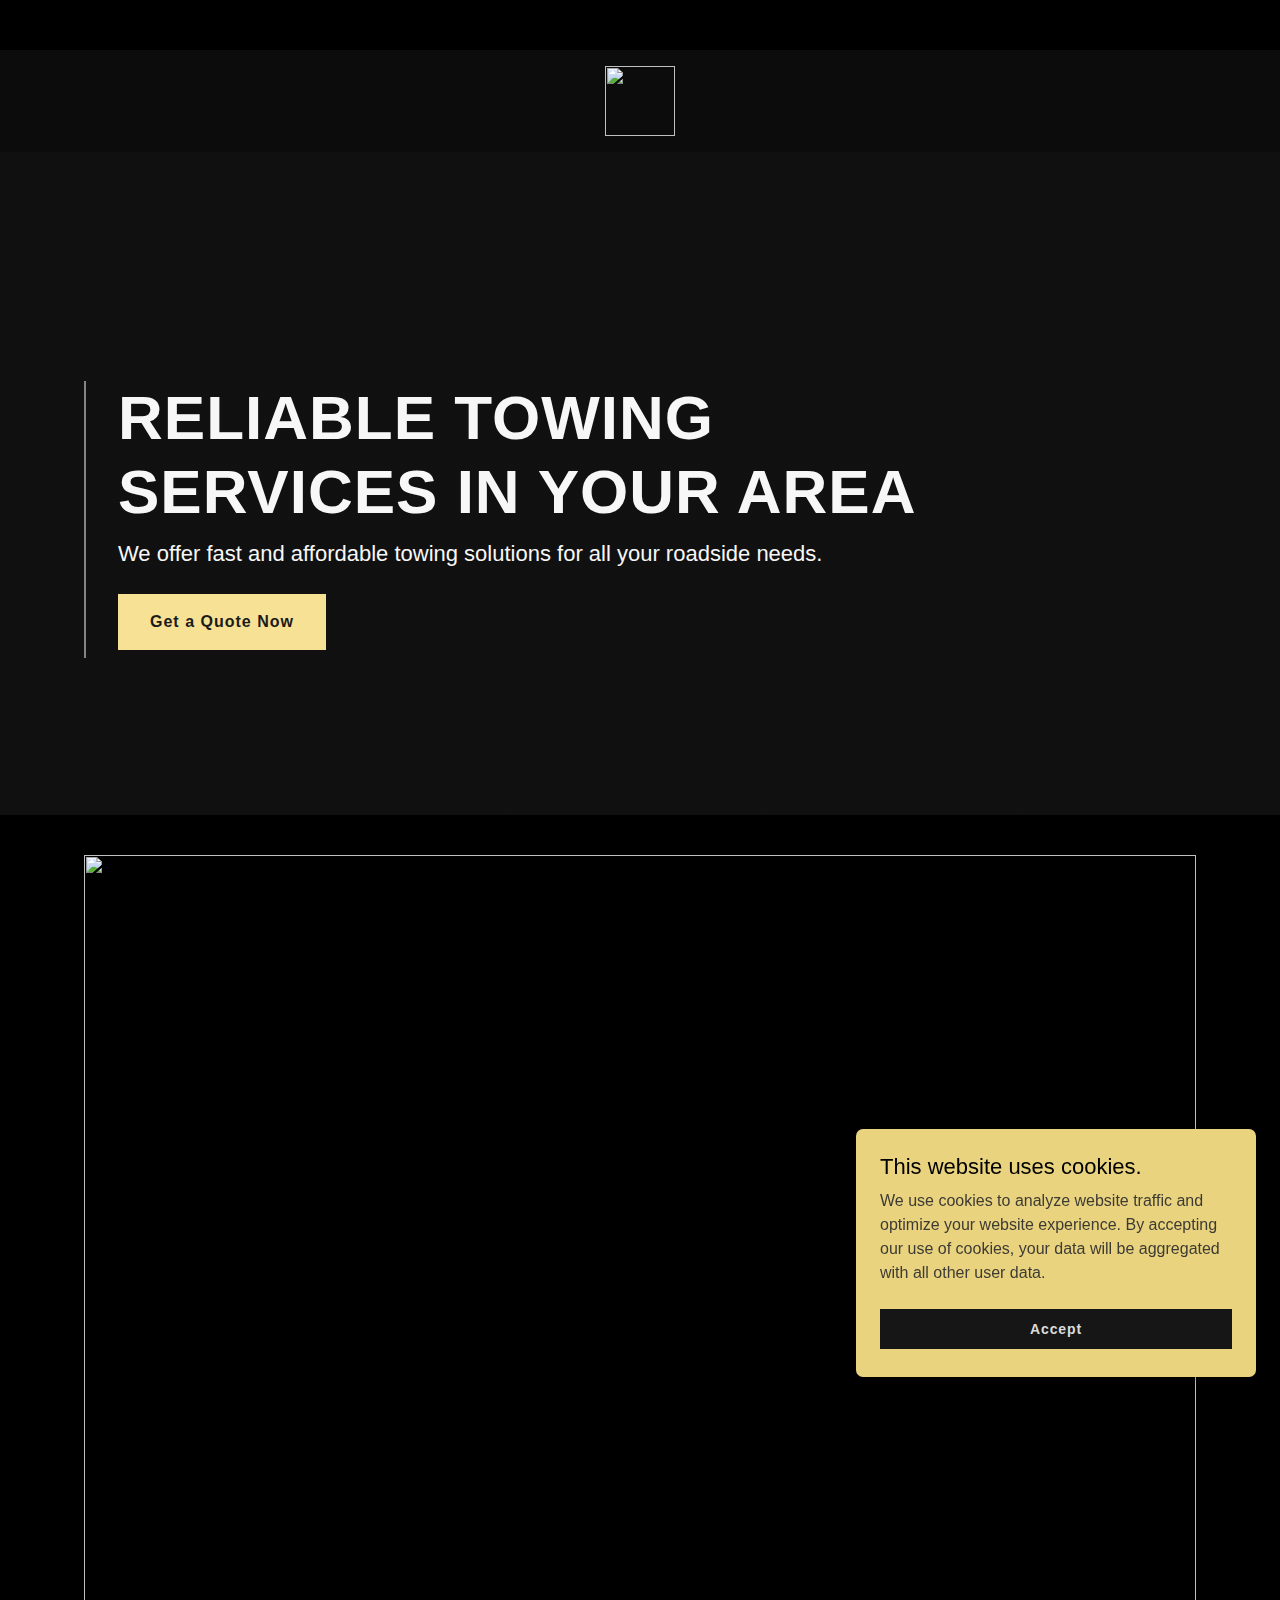
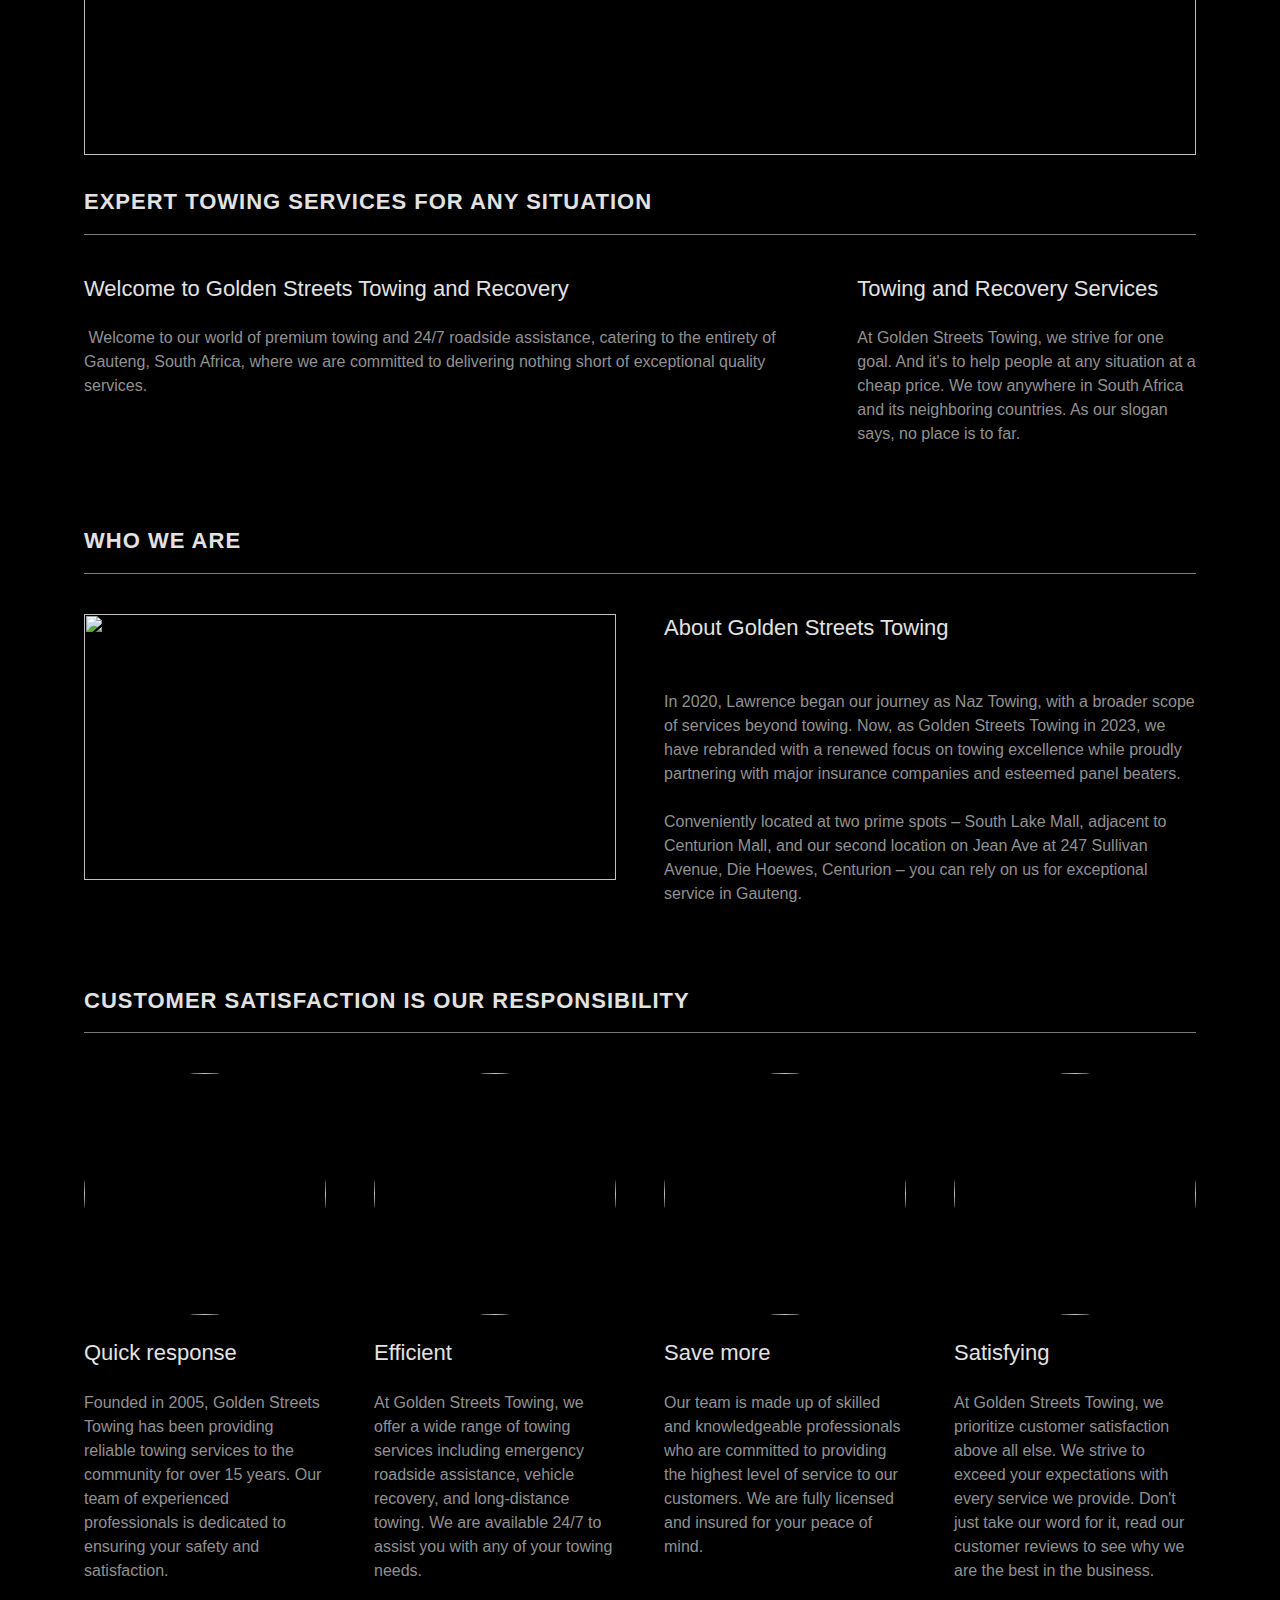
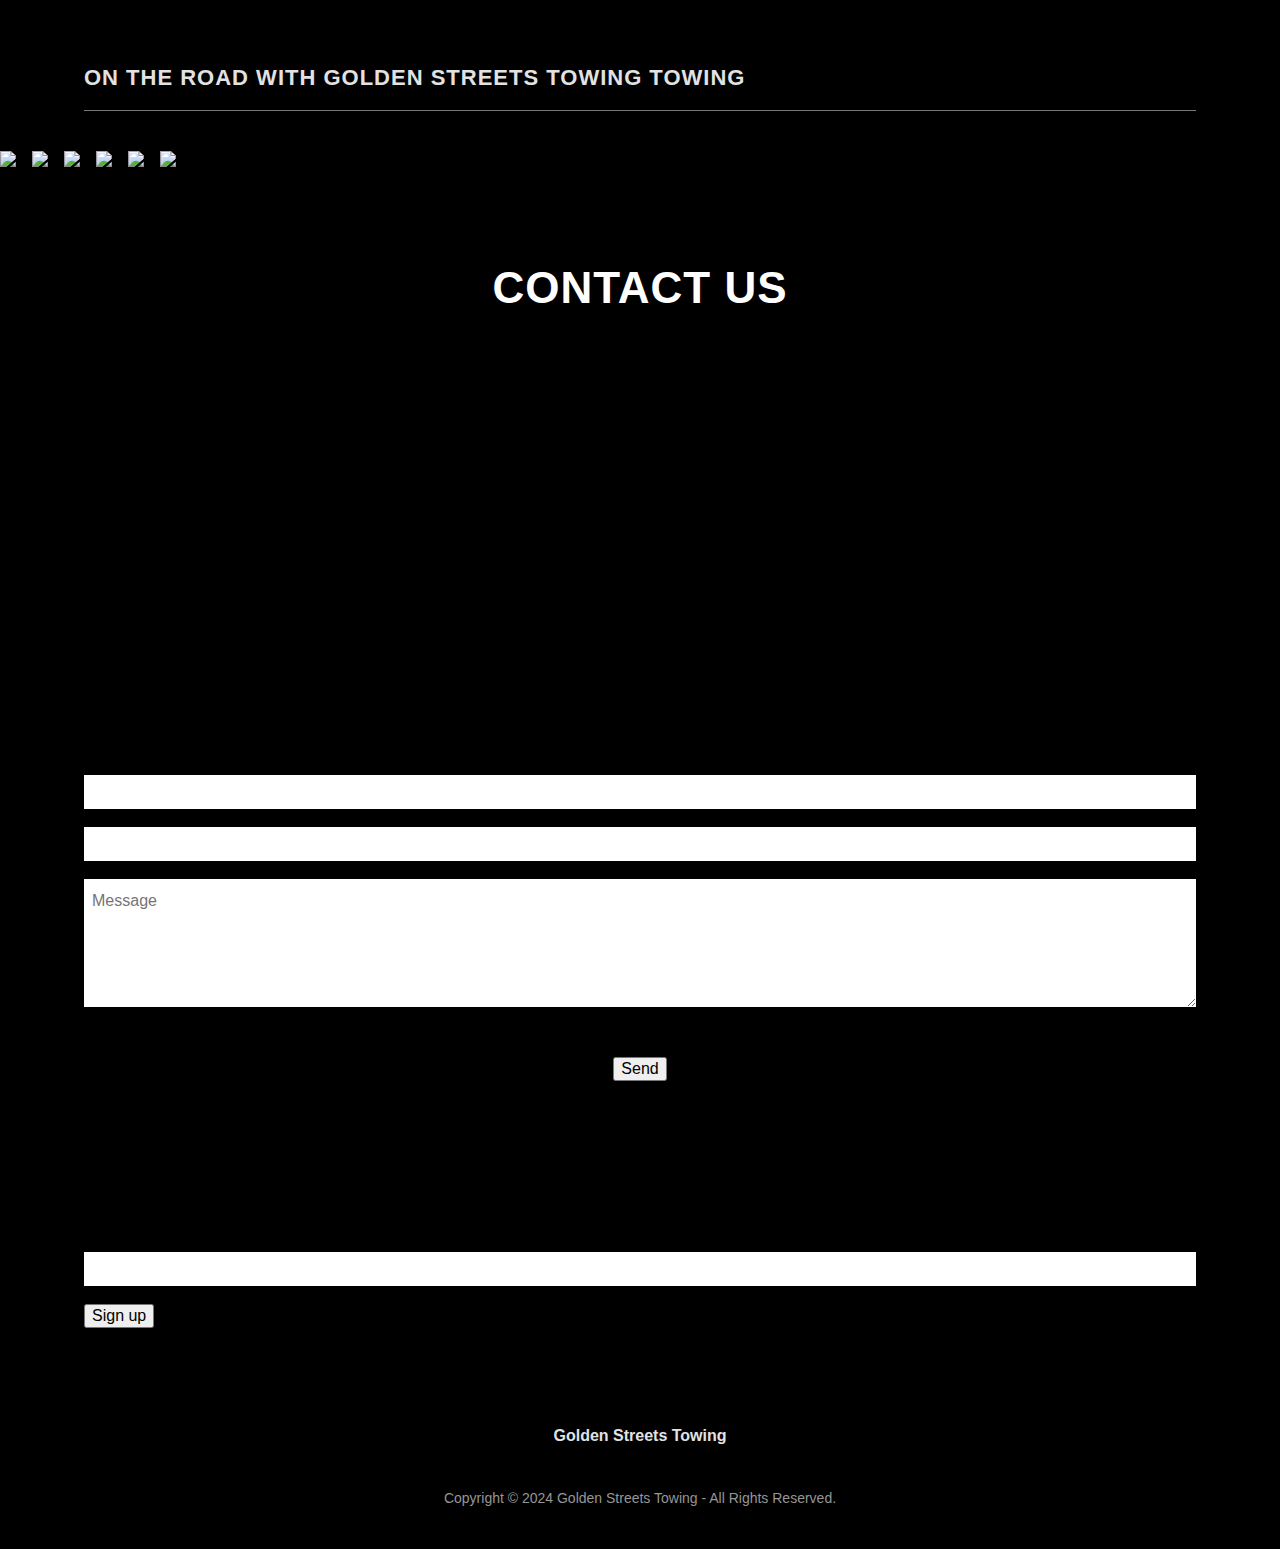
==== commit 9fc03317: "Update goldentowing2.html" ====
--- a/goldentowing2.html
+++ b/goldentowing2.html
@@ -225,7 +225,7 @@
     document.querySelector('a.gd-ad-body').addEventListener('click', function () {
       _trfq.push(['cmdLogEvent', 'click', 'pandc.vnext.upgrades.freemium_ad', [['source-website', '81ddf287-72a8-4584-a21c-9cf5f879e3b0'], ['kevel-experiment-cohort', 'ineligible']]]);
     });
-  </script><script crossorigin="Anonymous" src="https://img1.wsimg.com/blobby/go/static/radpack/@widget/GALLERY/bs-gallery8-Gallery-9284fbcd.js"></script><script crossorigin="Anonymous" src="https://img1.wsimg.com/blobby/go/static/radpack/@widget/GALLERY/c/bs-dataAids-0f4d4b20.js"></script><script crossorigin="Anonymous" src="https://img1.wsimg.com/blobby/go/static/radpack/@widget/CONTACT/bs-contact-ab1390cd.js"></script><script crossorigin="Anonymous" src="https://img1.wsimg.com/blobby/go/static/radpack/@widget/CONTACT/bs-Component-437d813c.js"></script><script crossorigin="Anonymous" src="https://img1.wsimg.com/blobby/go/static/radpack/@widget/CONTACT/c/bs-_rollupPluginBabelHelpers-a2e90765.js"></script><script crossorigin="Anonymous" src="https://img1.wsimg.com/blobby/go/static/radpack/@widget/CONTACT/c/bs-data-aids-e16ec476.js"></script><script crossorigin="Anonymous" src="https://img1.wsimg.com/blobby/go/static/radpack/@widget/CONTACT/c/bs-routes-192fdc43.js"></script><script crossorigin="Anonymous" src="https://img1.wsimg.com/blobby/go/static/radpack/@wsb/guac-widget-shared/lib/components/Form-6710b59f.js"></script><script crossorigin="Anonymous" src="https://img1.wsimg.com/blobby/go/static/radpack/@wsb/guac-widget-shared/lib/common/utils/form-1fa99f0a.js"></script><script crossorigin="Anonymous" src="https://img1.wsimg.com/blobby/go/static/radpack/@wsb/guac-widget-shared/lib/components/Recaptcha/recaptcha-loader-481e2d0a.js"></script><script crossorigin="Anonymous" src="https://img1.wsimg.com/blobby/go/static/radpack/@wsb/guac-widget-shared/lib/common/constants/form/recaptchaTypes-ce199ba5.js"></script><script crossorigin="Anonymous" src="https://img1.wsimg.com/blobby/go/static/radpack/@wsb/guac-widget-shared/lib/components/RichText-e0049770.js"></script><script crossorigin="Anonymous" src="https://img1.wsimg.com/blobby/go/static/radpack/@wsb/guac-widget-shared/c/_react-dom_commonjs-external-61540793.js"></script><script crossorigin="Anonymous" src="https://img1.wsimg.com/blobby/go/static/radpack/@wsb/guac-widget-shared/c/index-f85dddbe.js"></script><script crossorigin="Anonymous" src="https://img1.wsimg.com/blobby/go/static/radpack/@widget/SUBSCRIBE/bs-subscribe2-subscribe-form-014a07de.js"></script><script crossorigin="Anonymous" src="https://img1.wsimg.com/blobby/go/static/radpack/@widget/SUBSCRIBE/c/bs-subscribe-form-d75ab79a.js"></script><style id="dynamic-tagline-83863-style">#dynamic-tagline-83863 { font-size: 28px !important; }</style></head>
+  </script><style id="dynamic-tagline-83863-style">#dynamic-tagline-83863 { font-size: 48px !important; }</style><script crossorigin="Anonymous" src="https://img1.wsimg.com/blobby/go/static/radpack/@widget/GALLERY/bs-gallery8-Gallery-9284fbcd.js"></script><script crossorigin="Anonymous" src="https://img1.wsimg.com/blobby/go/static/radpack/@widget/GALLERY/c/bs-dataAids-0f4d4b20.js"></script><script crossorigin="Anonymous" src="https://img1.wsimg.com/blobby/go/static/radpack/@widget/CONTACT/bs-contact-ab1390cd.js"></script><script crossorigin="Anonymous" src="https://img1.wsimg.com/blobby/go/static/radpack/@widget/CONTACT/bs-Component-437d813c.js"></script><script crossorigin="Anonymous" src="https://img1.wsimg.com/blobby/go/static/radpack/@widget/CONTACT/c/bs-_rollupPluginBabelHelpers-a2e90765.js"></script><script crossorigin="Anonymous" src="https://img1.wsimg.com/blobby/go/static/radpack/@widget/CONTACT/c/bs-data-aids-e16ec476.js"></script><script crossorigin="Anonymous" src="https://img1.wsimg.com/blobby/go/static/radpack/@widget/CONTACT/c/bs-routes-192fdc43.js"></script><script crossorigin="Anonymous" src="https://img1.wsimg.com/blobby/go/static/radpack/@wsb/guac-widget-shared/lib/components/Form-6710b59f.js"></script><script crossorigin="Anonymous" src="https://img1.wsimg.com/blobby/go/static/radpack/@wsb/guac-widget-shared/lib/common/utils/form-1fa99f0a.js"></script><script crossorigin="Anonymous" src="https://img1.wsimg.com/blobby/go/static/radpack/@wsb/guac-widget-shared/lib/components/Recaptcha/recaptcha-loader-481e2d0a.js"></script><script crossorigin="Anonymous" src="https://img1.wsimg.com/blobby/go/static/radpack/@wsb/guac-widget-shared/lib/common/constants/form/recaptchaTypes-ce199ba5.js"></script><script crossorigin="Anonymous" src="https://img1.wsimg.com/blobby/go/static/radpack/@wsb/guac-widget-shared/lib/components/RichText-e0049770.js"></script><script crossorigin="Anonymous" src="https://img1.wsimg.com/blobby/go/static/radpack/@wsb/guac-widget-shared/c/_react-dom_commonjs-external-61540793.js"></script><script crossorigin="Anonymous" src="https://img1.wsimg.com/blobby/go/static/radpack/@wsb/guac-widget-shared/c/index-f85dddbe.js"></script><script crossorigin="Anonymous" src="https://img1.wsimg.com/blobby/go/static/radpack/@widget/SUBSCRIBE/bs-subscribe2-subscribe-form-014a07de.js"></script><script crossorigin="Anonymous" src="https://img1.wsimg.com/blobby/go/static/radpack/@widget/SUBSCRIBE/c/bs-subscribe-form-d75ab79a.js"></script></head>
 <body class="x x-fonts-cabin"><div id="layout-81-ddf-287-72-a-8-4584-a-21-c-9-cf-5-f-879-e-3-b-0" class="layout layout-layout layout-layout-layout-17 locale-en-PH lang-en"><div data-ux="Page" id="page-83843" class="x-el x-el-div x-el c1-1 c1-2 c1-3 c1-4 c1-5 c1-6 c1-7 c1-8 c1-9 c1-a c1-b c1-c c1-d c1-e c1-f c1-g c1-1 c1-2 c1-b c1-c c1-d c1-e c1-f c1-g"><div data-ux="Block" class="x-el x-el-div page-inner c1-1 c1-2 c1-b c1-c c1-d c1-e c1-f c1-g"><div id="63a8a82c-dc28-4483-8b7a-78b25ba774cb" class="widget widget-header widget-header-header-9"><div data-ux="Header" role="main" data-aid="HEADER_WIDGET" id="n-83844" class="x-el x-el-div x-el x-el c1-1 c1-2 c1-b c1-c c1-d c1-e c1-f c1-g c1-1 c1-2 c1-h c1-b c1-c c1-d c1-e c1-f c1-g c1-1 c1-2 c1-b c1-c c1-d c1-e c1-f c1-g"><div> <div id="freemium-ad-83846"><div data-freemium-ad="true" style="overflow: hidden; width: 100%; z-index: 10000; position: fixed; left: 0px;"><div id="GODADDY_FREEMIUM_AD" class="gd-ad-wrapper">
   <style type="text/css">
     @font-face {
@@ -327,28 +327,11 @@
       }
     }
   </style>
-  <a class="gd-ad-body
-" href="https://www.godaddy.com/websites/website-builder?isc=pwugc&amp;utm_source=wsb&amp;utm_medium=applications&amp;utm_campaign=en-us_corp_applications_banner&amp;utm_content=81ddf287-72a8-4584-a21c-9cf5f879e3b0" target="_blank" rel="noopener nofollow">
-    <div class="gd-ad-flex-parent">
-      <div class="gd-ad-flex-child">
-        <svg class="gd-ad-logo" width="20" height="18" viewBox="0 0 90 80" fill="none" xmlns="http://www.w3.org/2000/svg">
-          <path d="M77.6274 3.65995C68.2748 -2.17733 55.9623 -0.791312 44.9962 6.10453C34.0339 -0.787504 21.7214 -2.17353 12.3726 3.65995C-2.40398 12.8747 -4.20051 36.6199 8.36376 56.6906C17.6287 71.4875 32.1077 80.1578 45 79.9978C57.8923 80.1578 72.3751 71.4913 81.6362 56.6906C94.2005 36.6199 92.404 12.8747 77.6274 3.65995ZM15.1532 52.4525C12.5099 48.2297 10.5608 43.7708 9.35547 39.1977C8.22263 34.8912 7.79924 30.6874 8.10057 26.7045C8.66127 19.2908 11.686 13.5144 16.6141 10.4378C21.5459 7.36109 28.0722 7.18213 34.9913 9.92752C36.0326 10.3426 37.0625 10.8223 38.0847 11.3516C34.3963 14.6872 31.0054 18.7006 28.1218 23.3042C20.4856 35.5004 18.1665 49.0484 20.825 59.8738C18.7424 57.6349 16.8429 55.1484 15.1532 52.4525ZM80.6407 39.1977C79.4354 43.7708 77.4863 48.2297 74.843 52.4525C73.1533 55.1484 71.2537 57.6311 69.1673 59.8777C71.5474 50.1869 69.9378 38.3143 64.0943 27.1843C63.6824 26.3999 62.7326 26.1409 61.985 26.6093L43.7909 37.9602C43.0929 38.3943 42.8831 39.312 43.3179 40.005L45.9841 44.2659C46.4189 44.9627 47.3382 45.1721 48.0324 44.738L59.8261 37.3814C60.2228 38.5123 60.5737 39.6509 60.8789 40.797C62.0117 45.1036 62.4351 49.3073 62.1338 53.2902C61.5731 60.7039 58.5484 66.4803 53.6203 69.557C51.1563 71.0915 48.2955 71.9064 45.1869 71.9939C45.1221 71.9939 45.0534 71.9939 44.9886 71.9939C44.9275 71.9939 44.8665 71.9939 44.8093 71.9939C41.7006 71.9064 38.8399 71.0915 36.3759 69.557C31.444 66.4803 28.4231 60.7039 27.8624 53.2902C27.5611 49.3073 27.9845 45.1036 29.1173 40.797C30.3226 36.2239 32.2717 31.765 34.915 27.5422C37.5583 23.3194 40.7166 19.6144 44.3058 16.5302C47.6853 13.6248 51.286 11.4011 55.0049 9.92752C61.9278 7.17832 68.4541 7.36109 73.3821 10.4378C78.314 13.5144 81.3349 19.2908 81.8956 26.7045C82.2008 30.6874 81.7774 34.8912 80.6407 39.1977Z" fill="#00A4A6"></path>
-        </svg>
-        <span>Powered by</span>
-        <span>&nbsp;</span>
-        <span class="gd-ad-text-bold gd-ad-desktop">GoDaddy Websites + Marketing.</span>
-        <span class="gd-ad-text-bold gd-ad-mobile">GoDaddy</span>
-        <span class="gd-ad-desktop">&nbsp;Create your free website now.</span>
-        <span class="gd-ad-mobile">&nbsp; | &nbsp;</span>
-      </div>
-      <button class="gd-ad-button gd-ad-desktop">Start for Free</button>
-      <span class="gd-ad-text-bold gd-ad-psuedo-link gd-ad-mobile">Create your free site</span>
-    </div>
-  </a>
   
-</div></div><div style="width: 100%; min-height: 50px;"></div></div><section data-ux="Section" data-aid="HEADER_SECTION" class="x-el x-el-section c1-1 c1-2 c1-i c1-j c1-k c1-l c1-m c1-b c1-c c1-n c1-o c1-d c1-e c1-f c1-g"><div data-ux="Block" class="x-el x-el-div c1-1 c1-2 c1-p c1-b c1-c c1-d c1-q c1-e c1-f c1-g"></div><div data-ux="HeaderMedia" class="x-el x-el-div c1-1 c1-2 c1-r c1-s c1-b c1-c c1-d c1-e c1-f c1-g"><div role="img" data-aid="BACKGROUND_IMAGE_RENDERED" data-ux="Background" data-ht="Fill" class="x-el x-el-div c1-1 c1-2 c1-t c1-u c1-v c1-w c1-x c1-y c1-z c1-10 c1-11 c1-b c1-c c1-12 c1-13 c1-14 c1-15 c1-16 c1-17 c1-18 c1-19 c1-1a c1-1b c1-1c c1-1d c1-1e c1-1f c1-1g c1-1h c1-1i c1-1j c1-1k c1-1l c1-1m c1-d c1-1n c1-e c1-f c1-g"><div data-ux="Block" class="x-el x-el-div c1-1 c1-2 c1-1o c1-4 c1-b c1-c c1-d c1-1p c1-e c1-f c1-g"><div data-ux="Block" class="x-el x-el-div c1-1 c1-2 c1-4 c1-1q c1-b c1-c c1-d c1-e c1-f c1-g"><div data-ux="Block" class="x-el x-el-div c1-1 c1-2 c1-1r c1-b c1-c c1-d c1-e c1-f c1-g"><nav data-ux="Block" class="x-el x-el-nav c1-1 c1-2 c1-r c1-1s c1-1t c1-1u c1-1v c1-1w c1-1x c1-b c1-c c1-d c1-1y c1-1z c1-20 c1-21 c1-e c1-f c1-g"><div data-ux="Block" class="x-el x-el-div c1-1 c1-2 c1-22 c1-23 c1-4 c1-t c1-24 c1-25 c1-26 c1-27 c1-28 c1-b c1-c c1-d c1-29 c1-e c1-f c1-g"><div data-ux="Block" class="x-el x-el-div c1-1 c1-2 c1-2a c1-2b c1-2c c1-b c1-c c1-d c1-e c1-f c1-g"></div><div data-ux="Block" class="x-el x-el-div c1-1 c1-2 c1-t c1-4 c1-2d c1-2e c1-2f c1-2g c1-2h c1-b c1-c c1-d c1-e c1-f c1-g"><div data-ux="Block" data-aid="HEADER_LOGO_RENDERED" class="x-el x-el-div c1-2i c1-2j c1-2k c1-2l c1-c c1-2m c1-2n c1-2o c1-d c1-e c1-f c1-g"><a rel="" role="link" aria-haspopup="menu" data-ux="Link" data-page="49d30923-b1bb-4d19-a13a-15747fbf9cfe" href="/" data-typography="LinkAlpha" class="x-el x-el-a c1-2p c1-2q c1-2r c1-2s c1-2f c1-2t c1-2u c1-2v c1-2w c1-2x c1-2y c1-2z c1-30 c1-b c1-31 c1-c c1-32 c1-33 c1-34 c1-d c1-e c1-f c1-g" data-tccl="ux2.HEADER.header9.Logo.Fill.Link.Default.83849.click,click"><div data-ux="Block" class="x-el x-el-div c1-1 c1-2 c1-35 c1-2b c1-36 c1-2c c1-28 c1-b c1-c c1-d c1-37 c1-e c1-f c1-g"><img src="//img1.wsimg.com/isteam/ip/e1dce591-da85-4e8f-a754-929f407fd7ae/GoldenStreetsTowing.png/:/rs=h:70,cg:true,m/qt=q:95" srcset="//img1.wsimg.com/isteam/ip/e1dce591-da85-4e8f-a754-929f407fd7ae/GoldenStreetsTowing.png/:/rs=h:70,cg:true,m/qt=q:95, //img1.wsimg.com/isteam/ip/e1dce591-da85-4e8f-a754-929f407fd7ae/GoldenStreetsTowing.png/:/rs=h:140,cg:true,m/qt=q:95 2x, //img1.wsimg.com/isteam/ip/e1dce591-da85-4e8f-a754-929f407fd7ae/GoldenStreetsTowing.png/:/rs=h:210,cg:true,m/qt=q:95 3x" data-ux="ImageLogo" data-aid="HEADER_LOGO_IMAGE_RENDERED" class="x-el x-el-img c1-1 c1-2 c1-4 c1-2z c1-38 c1-39 c1-24 c1-26 c1-3a c1-3b c1-3c c1-3d c1-1q c1-3e c1-35 c1-2b c1-36 c1-2c c1-3f c1-28 c1-b c1-c c1-3g c1-3h c1-3i c1-3j c1-3k c1-3l c1-3m c1-3n c1-3o c1-3p c1-3q c1-3r c1-3s c1-3t c1-d c1-3u c1-3v c1-3w c1-e c1-f c1-g"></div></a></div></div><div data-ux="Block" class="x-el x-el-div c1-1 c1-2 c1-2a c1-2b c1-2c c1-t c1-3x c1-b c1-c c1-d c1-e c1-f c1-g"></div></div><div data-ux="Container" class="x-el x-el-div c1-1 c1-2 c1-38 c1-39 c1-1u c1-1v c1-2z c1-b c1-c c1-3y c1-d c1-3z c1-e c1-40 c1-f c1-41 c1-g"><div data-ux="Grid" id="navContainer-83854" class="x-el x-el-div c1-1 c1-2 c1-42 c1-43 c1-44 c1-23 c1-24 c1-25 c1-26 c1-27 c1-4 c1-35 c1-36 c1-b c1-c c1-d c1-45 c1-e c1-f c1-g"><div data-ux="GridCell" class="x-el x-el-div c1-1 c1-2 c1-43 c1-s c1-46 c1-47 c1-2z c1-35 c1-2b c1-36 c1-2c c1-w c1-t c1-22 c1-b c1-c c1-d c1-48 c1-49 c1-e c1-f c1-g"><nav data-ux="Nav" data-aid="HEADER_NAV_RENDERED" role="navigation" class="x-el x-el-nav c1-1 c1-2 c1-2z c1-4a c1-b c1-c c1-d c1-e c1-f c1-g"><div data-ux="Block" id="n-8384483852-navId-1" class="x-el x-el-div c1-1 c1-2 c1-r c1-t c1-22 c1-35 c1-2b c1-36 c1-2c c1-b c1-c c1-d c1-e c1-f c1-g"></div></nav></div><div data-ux="GridCell" class="x-el x-el-div c1-1 c1-2 c1-43 c1-s c1-46 c1-47 c1-2z c1-35 c1-2b c1-36 c1-2c c1-2e c1-2d c1-27 c1-25 c1-4b c1-t c1-22 c1-b c1-c c1-d c1-48 c1-49 c1-e c1-f c1-g"><div data-ux="Block" data-aid="HEADER_LOGO_RENDERED" class="x-el x-el-div c1-2i c1-2j c1-2k c1-2l c1-2d c1-s c1-c c1-4c c1-4d c1-2m c1-4e c1-d c1-e c1-f c1-g"><a rel="" role="link" aria-haspopup="menu" data-ux="Link" data-page="49d30923-b1bb-4d19-a13a-15747fbf9cfe" href="/" data-typography="LinkAlpha" class="x-el x-el-a c1-2p c1-2q c1-2r c1-2s c1-2f c1-2t c1-2u c1-2v c1-2w c1-2x c1-2y c1-2z c1-30 c1-b c1-31 c1-c c1-32 c1-33 c1-34 c1-d c1-e c1-f c1-g" data-tccl="ux2.HEADER.header9.Logo.Fill.Link.Default.83856.click,click"><div data-ux="Block" class="x-el x-el-div c1-1 c1-2 c1-35 c1-2b c1-36 c1-2c c1-28 c1-b c1-c c1-d c1-37 c1-e c1-f c1-g"><img src="//img1.wsimg.com/isteam/ip/e1dce591-da85-4e8f-a754-929f407fd7ae/GoldenStreetsTowing.png/:/rs=h:70,cg:true,m/qt=q:95" srcset="//img1.wsimg.com/isteam/ip/e1dce591-da85-4e8f-a754-929f407fd7ae/GoldenStreetsTowing.png/:/rs=h:70,cg:true,m/qt=q:95, //img1.wsimg.com/isteam/ip/e1dce591-da85-4e8f-a754-929f407fd7ae/GoldenStreetsTowing.png/:/rs=h:140,cg:true,m/qt=q:95 2x, //img1.wsimg.com/isteam/ip/e1dce591-da85-4e8f-a754-929f407fd7ae/GoldenStreetsTowing.png/:/rs=h:210,cg:true,m/qt=q:95 3x" data-ux="ImageLogo" data-aid="HEADER_LOGO_IMAGE_RENDERED" id="n-83844" class="x-el x-el-img c1-1 c1-2 c1-4 c1-2z c1-38 c1-39 c1-24 c1-26 c1-3a c1-3b c1-3c c1-3d c1-1q c1-3e c1-35 c1-2b c1-36 c1-2c c1-3f c1-28 c1-b c1-c c1-3g c1-3h c1-3i c1-3j c1-3k c1-3l c1-3m c1-3n c1-3o c1-3p c1-3q c1-3r c1-3s c1-3t c1-d c1-3u c1-3v c1-3w c1-e c1-f c1-g"></div></a></div></div><div data-ux="GridCell" class="x-el x-el-div c1-1 c1-2 c1-43 c1-s c1-46 c1-47 c1-2z c1-35 c1-2b c1-36 c1-2c c1-3x c1-t c1-22 c1-b c1-c c1-d c1-48 c1-49 c1-e c1-f c1-g"><nav data-ux="Nav" data-aid="HEADER_NAV_RENDERED" role="navigation" class="x-el x-el-nav c1-1 c1-2 c1-2z c1-4a c1-b c1-c c1-d c1-e c1-f c1-g"><div data-ux="Block" id="n-8384483853-navId-2" class="x-el x-el-div c1-1 c1-2 c1-r c1-t c1-22 c1-35 c1-2b c1-36 c1-2c c1-b c1-c c1-d c1-e c1-f c1-g" style="white-space: nowrap;"><div data-ux="Block" class="x-el x-el-div nav-item c1-1 c1-2 c1-4f c1-27 c1-4g c1-4h c1-r c1-4i c1-2k c1-b c1-c c1-4j c1-d c1-e c1-f c1-g" style="visibility: hidden; display: none;"><div data-ux="Element" id="bs-1" class="x-el x-el-div c1-1 c1-2 c1-b c1-c c1-d c1-e c1-f c1-g"><span data-ux="Element" class="x-el x-el-span c2-1 c2-2 c2-3 c2-4 c2-5 c2-6 c2-7 c2-8"><a rel="" role="button" aria-haspopup="menu" data-ux="NavLinkDropdown" data-toggle-ignore="true" id="1" aria-expanded="false" data-aid="NAV_MORE" data-edit-interactive="true" href="#" data-typography="NavAlpha" class="x-el x-el-a c2-t c2-2 c2-u c2-v c2-w c2-g c2-j c2-x c2-h c2-3 c2-y c2-4 c2-z c2-10 c2-11 c2-5 c2-6 c2-7 c2-8"><div data-aid="NAV_MORE" style="pointer-events: none; display: flex; align-items: center;"><span style="margin-right: 4px;">More</span><svg viewBox="0 0 24 24" fill="currentColor" width="16" height="16" data-ux="Icon" class="x-el x-el-svg c2-1 c2-2 c2-12 c2-r c2-13 c2-14 c2-s c2-15 c2-j c2-3 c2-4 c2-5 c2-6 c2-7 c2-8"><path fill-rule="evenodd" d="M18.605 7l-6.793 7.024-6.375-7.002L4 8.467 11.768 17l.485-.501L20 8.489z"></path></svg></div></a></span></div></div></div></nav></div></div></div></nav></div></div></div><div data-ux="Block" class="x-el x-el-div c1-1 c1-2 c1-4 c1-s c1-42 c1-4t c1-u c1-2e c1-24 c1-26 c1-35 c1-b c1-c c1-d c1-4u c1-4v c1-45 c1-e c1-f c1-g"><div data-ux="Container" class="x-el x-el-div c1-1 c1-2 c1-27 c1-25 c1-1u c1-1v c1-2z c1-t c1-b c1-c c1-3y c1-d c1-3z c1-4w c1-4x c1-4y c1-4z c1-50 c1-e c1-40 c1-f c1-41 c1-g"><div data-ux="Block" class="x-el x-el-div c1-1 c1-2 c1-4 c1-51 c1-t c1-b c1-c c1-52 c1-53 c1-54 c1-55 c1-56 c1-d c1-e c1-f c1-g"><div data-ux="Container" class="x-el x-el-div c1-1 c1-2 c1-38 c1-39 c1-57 c1-58 c1-2z c1-r c1-59 c1-4 c1-t c1-22 c1-b c1-c c1-3y c1-53 c1-5a c1-54 c1-55 c1-56 c1-5b c1-5c c1-d c1-3z c1-5d c1-5e c1-e c1-40 c1-f c1-41 c1-g"><div data-ux="Block" class="x-el x-el-div c1-1 c1-2 c1-b c1-c c1-4c c1-5f c1-5g c1-d c1-5h c1-e c1-f c1-g"><div data-ux="Hero" class="x-el x-el-div c1-1 c1-2 c1-59 c1-5i c1-5j c1-36 c1-b c1-c c1-5k c1-5l c1-5g c1-5m c1-5n c1-5o c1-5p c1-5q c1-d c1-4z c1-e c1-f c1-g"><div data-ux="Container" class="x-el x-el-div c1-1 c1-2 c1-27 c1-25 c1-2c c1-2b c1-2z c1-5r c1-35 c1-36 c1-24 c1-26 c1-28 c1-b c1-c c1-3y c1-d c1-3z c1-e c1-40 c1-f c1-41 c1-g"><div id="tagline-container-83860" defaultfontsize="xxlarge" class="x-el x-el-div c1-1 c1-2 c1-2s c1-2f c1-p c1-r c1-2z c1-30 c1-5s c1-b c1-c c1-d c1-e c1-f c1-g" style=""><h1 role="heading" aria-level="1" data-ux="Tagline" maxlines="4" data-aid="HEADER_TAGLINE_RENDERED" id="dynamic-tagline-83861" containerid="tagline-container-83860" data-typography="HeadingAlpha" class="x-el x-el-h1 c1-2i c1-2j c1-2s c1-2f c1-5s c1-27 c1-25 c1-24 c1-26 c1-5t c1-5u c1-5v c1-5w c1-5x c1-36 c1-2z c1-2k c1-2l c1-5y c1-5z c1-2n c1-60 c1-61 c1-62 c1-63 c1-5g c1-64 c1-65 c1-66 c1-67" data-last-size="62px">Reliable Towing Services in Your Area</h1><span role="heading" aria-level="NaN" data-ux="scaler" data-size="xxlarge" data-scaler-id="scaler-tagline-container-83860" aria-hidden="true" data-typography="HeadingAlpha" class="x-el x-el-span c1-2i c1-2j c1-68 c1-69 c1-5s c1-27 c1-25 c1-24 c1-26 c1-5t c1-2z c1-42 c1-5v c1-5w c1-5x c1-36 c1-4i c1-6a c1-30 c1-6b c1-6c c1-6d c1-2l c1-5y c1-5z c1-2n c1-60 c1-61 c1-62 c1-63 c1-5g c1-6e c1-6f c1-6g c1-6h" style="display: none;">Reliable Towing Services in Your Area</span><span role="heading" aria-level="NaN" data-ux="scaler" data-size="xxxlarge" data-scaler-id="scaler-tagline-container-83860" aria-hidden="true" data-typography="HeadingAlpha" class="x-el x-el-span c1-2i c1-2j c1-68 c1-69 c1-5s c1-27 c1-25 c1-24 c1-26 c1-5t c1-2z c1-42 c1-5v c1-5w c1-5x c1-36 c1-4i c1-6a c1-30 c1-6b c1-6c c1-5u c1-2l c1-5y c1-5z c1-2n c1-60 c1-61 c1-62 c1-63 c1-5g c1-64 c1-65 c1-66 c1-67" style="display: none;">Reliable Towing Services in Your Area</span><span role="heading" aria-level="NaN" data-ux="scaler" data-size="xlarge" data-scaler-id="scaler-tagline-container-83860" aria-hidden="true" data-typography="HeadingAlpha" class="x-el x-el-span c1-2i c1-2j c1-68 c1-69 c1-5s c1-27 c1-25 c1-24 c1-26 c1-5t c1-2z c1-42 c1-5v c1-5w c1-5x c1-36 c1-4i c1-6a c1-30 c1-6b c1-6c c1-6i c1-2l c1-5y c1-5z c1-2n c1-60 c1-61 c1-62 c1-63 c1-5g c1-6j c1-6k c1-6l c1-6m" style="display: none;">Reliable Towing Services in Your Area</span></div></div><div data-ux="HeroText" data-aid="HEADER_TAGLINE2_RENDERED" data-typography="BodyBeta" class="x-el c1-1 c1-2 c1-2s c1-2f c1-6n c1-24 c1-26 c1-6o c1-6p c1-6q c1-6r c1-b c1-5y c1-6s c1-4n c1-6t c1-6u c1-6v c1-6w x-rt"><p style="margin:0"><span>We offer fast and affordable towing solutions for all your roadside needs.</span></p></div><div data-ux="Block" class="x-el x-el-div c1-1 c1-2 c1-4 c1-t c1-72 c1-73 c1-74 c1-75 c1-76 c1-77 c1-1s c1-1t c1-b c1-c c1-78 c1-d c1-79 c1-e c1-f c1-g"><div style="max-width:100%"><a data-ux-btn="primary" customborderwidth="small" data-ux="ButtonPrimary" data-aid="HEADER_CTA_BTN" href="/" target="" data-tccl="ux2.header.cta_button.click,click" data-page="49d30923-b1bb-4d19-a13a-15747fbf9cfe" data-typography="ButtonAlpha" class="x-el x-el-a c1-4k c1-2 c1-7a c1-7b c1-7c c1-7d c1-2u c1-7e c1-7f c1-22 c1-2e c1-2d c1-2r c1-2f c1-2s c1-r c1-2z c1-4 c1-4g c1-7g c1-1s c1-1t c1-7h c1-3f c1-7i c1-7j c1-b c1-5z c1-11 c1-c c1-7k c1-7l c1-7m c1-7n c1-7o c1-d c1-e c1-f c1-g">Get a Quote Now</a></div></div></div></div></div></div></div></div><div data-ux="Block" class="x-el x-el-div c1-1 c1-2 c1-4 c1-s c1-t c1-4t c1-u c1-2e c1-24 c1-26 c1-35 c1-b c1-c c1-d c1-4u c1-4v c1-29 c1-e c1-f c1-g"><div data-ux="Container" class="x-el x-el-div c1-1 c1-2 c1-27 c1-25 c1-1u c1-1v c1-2z c1-t c1-b c1-c c1-3y c1-d c1-3z c1-4w c1-4x c1-4y c1-4z c1-50 c1-e c1-40 c1-f c1-41 c1-g"><div data-ux="Block" class="x-el x-el-div c1-1 c1-2 c1-4 c1-51 c1-t c1-b c1-c c1-52 c1-53 c1-54 c1-55 c1-56 c1-d c1-e c1-f c1-g"><div data-ux="Container" class="x-el x-el-div c1-1 c1-2 c1-38 c1-39 c1-57 c1-58 c1-2z c1-r c1-59 c1-4 c1-t c1-22 c1-b c1-c c1-3y c1-53 c1-5a c1-54 c1-55 c1-56 c1-5b c1-5c c1-d c1-3z c1-5d c1-5e c1-e c1-40 c1-f c1-41 c1-g"><div data-ux="Block" class="x-el x-el-div c1-1 c1-2 c1-b c1-c c1-4c c1-5f c1-5g c1-d c1-5h c1-e c1-f c1-g"><div data-ux="Hero" class="x-el x-el-div c1-1 c1-2 c1-59 c1-5i c1-5j c1-36 c1-b c1-c c1-5k c1-5l c1-5g c1-5m c1-5n c1-5o c1-5p c1-5q c1-d c1-4z c1-e c1-f c1-g"><div data-ux="Container" class="x-el x-el-div c1-1 c1-2 c1-27 c1-25 c1-2c c1-2b c1-2z c1-5r c1-35 c1-36 c1-24 c1-26 c1-28 c1-b c1-c c1-3y c1-d c1-3z c1-e c1-40 c1-f c1-41 c1-g"><div id="tagline-container-83862" defaultfontsize="xxlarge" class="x-el x-el-div c1-1 c1-2 c1-2s c1-2f c1-p c1-r c1-2z c1-30 c1-5s c1-b c1-c c1-d c1-e c1-f c1-g" style=""><h1 role="heading" aria-level="1" data-ux="Tagline" maxlines="4" data-aid="HEADER_TAGLINE_RENDERED" id="dynamic-tagline-83863" containerid="tagline-container-83862" data-typography="HeadingAlpha" class="x-el x-el-h1 c1-2i c1-2j c1-2s c1-2f c1-5s c1-27 c1-25 c1-24 c1-26 c1-5t c1-5u c1-5v c1-5w c1-5x c1-36 c1-2z c1-2k c1-2l c1-5y c1-5z c1-2n c1-60 c1-61 c1-62 c1-63 c1-5g c1-64 c1-65 c1-66 c1-67" data-last-size="28px">Reliable Towing Services in Your Area</h1><span role="heading" aria-level="NaN" data-ux="scaler" data-size="xxlarge" data-scaler-id="scaler-tagline-container-83862" aria-hidden="true" data-typography="HeadingAlpha" class="x-el x-el-span c1-2i c1-2j c1-68 c1-69 c1-5s c1-27 c1-25 c1-24 c1-26 c1-5t c1-2z c1-42 c1-5v c1-5w c1-5x c1-36 c1-4i c1-6a c1-30 c1-6b c1-6c c1-6d c1-2l c1-5y c1-5z c1-2n c1-60 c1-61 c1-62 c1-63 c1-5g c1-6e c1-6f c1-6g c1-6h" style="display: none;">Reliable Towing Services in Your Area</span><span role="heading" aria-level="NaN" data-ux="scaler" data-size="xxxlarge" data-scaler-id="scaler-tagline-container-83862" aria-hidden="true" data-typography="HeadingAlpha" class="x-el x-el-span c1-2i c1-2j c1-68 c1-69 c1-5s c1-27 c1-25 c1-24 c1-26 c1-5t c1-2z c1-42 c1-5v c1-5w c1-5x c1-36 c1-4i c1-6a c1-30 c1-6b c1-6c c1-5u c1-2l c1-5y c1-5z c1-2n c1-60 c1-61 c1-62 c1-63 c1-5g c1-64 c1-65 c1-66 c1-67" style="display: none;">Reliable Towing Services in Your Area</span><span role="heading" aria-level="NaN" data-ux="scaler" data-size="xlarge" data-scaler-id="scaler-tagline-container-83862" aria-hidden="true" data-typography="HeadingAlpha" class="x-el x-el-span c1-2i c1-2j c1-68 c1-69 c1-5s c1-27 c1-25 c1-24 c1-26 c1-5t c1-2z c1-42 c1-5v c1-5w c1-5x c1-36 c1-4i c1-6a c1-30 c1-6b c1-6c c1-6i c1-2l c1-5y c1-5z c1-2n c1-60 c1-61 c1-62 c1-63 c1-5g c1-6j c1-6k c1-6l c1-6m" style="display: none;">Reliable Towing Services in Your Area</span></div></div><div data-ux="HeroText" data-aid="HEADER_TAGLINE2_RENDERED" data-typography="BodyBeta" class="x-el c1-1 c1-2 c1-2s c1-2f c1-6n c1-24 c1-26 c1-6o c1-6p c1-6q c1-6r c1-b c1-5y c1-6s c1-4n c1-6t c1-6u c1-6v c1-6w x-rt"><p style="margin:0"><span>We offer fast and affordable towing solutions for all your roadside needs.</span></p></div><div data-ux="Block" class="x-el x-el-div c1-1 c1-2 c1-4 c1-t c1-72 c1-73 c1-74 c1-75 c1-76 c1-77 c1-1s c1-1t c1-b c1-c c1-78 c1-d c1-79 c1-e c1-f c1-g"><div style="max-width:100%"><a data-ux-btn="primary" customborderwidth="small" data-ux="ButtonPrimary" data-aid="HEADER_CTA_BTN" href="/" target="" data-tccl="ux2.header.cta_button.click,click" data-page="49d30923-b1bb-4d19-a13a-15747fbf9cfe" data-typography="ButtonAlpha" class="x-el x-el-a c1-4k c1-2 c1-7a c1-7b c1-7c c1-7d c1-2u c1-7e c1-7f c1-22 c1-2e c1-2d c1-2r c1-2f c1-2s c1-r c1-2z c1-4 c1-4g c1-7g c1-1s c1-1t c1-7h c1-3f c1-7i c1-7j c1-b c1-5z c1-11 c1-c c1-7k c1-7l c1-7m c1-7n c1-7o c1-d c1-e c1-f c1-g">Get a Quote Now</a></div></div></div></div></div></div></div></div></div></div></section>  </div></div></div><div id="8b26bf7b-0c43-4326-b11f-87988caaaedc" class="widget widget-content widget-content-content-11"><div data-ux="Widget" role="region" id="8b26bf7b-0c43-4326-b11f-87988caaaedc" class="x-el x-el-div x-el c1-1 c1-2 c1-h c1-b c1-c c1-d c1-e c1-f c1-g c1-1 c1-2 c1-b c1-c c1-d c1-e c1-f c1-g"><div> <section data-ux="Section" class="x-el x-el-section c1-1 c1-2 c1-h c1-j c1-k c1-b c1-c c1-n c1-o c1-d c1-e c1-f c1-g"><div data-ux="Container" class="x-el x-el-div c1-1 c1-2 c1-38 c1-39 c1-1u c1-1v c1-2z c1-b c1-c c1-3y c1-d c1-3z c1-e c1-40 c1-f c1-41 c1-g"><div data-ux="Block" class="x-el x-el-div c1-1 c1-2 c1-2d c1-7p c1-b c1-c c1-d c1-e c1-f c1-g"><span data-ux="Element" class="x-el x-el-span c1-1 c1-2 c1-b c1-c c1-d c1-e c1-f c1-g"><picture class="x-el x-el-picture c1-1 c1-2 c1-4 c1-7q c1-2d c1-7r c1-28 c1-b c1-c c1-d c1-e c1-f c1-g"><source media="(max-width: 450px)" srcset="//img1.wsimg.com/isteam/stock/9674/:/rs=w:403,h:202,cg:true,m/cr=w:403,h:202, //img1.wsimg.com/isteam/stock/9674/:/rs=w:806,h:403,cg:true,m/cr=w:806,h:403 2x, //img1.wsimg.com/isteam/stock/9674/:/rs=w:1209,h:605,cg:true,m/cr=w:1209,h:605 3x"><source media="(min-width: 451px) and (max-width: 767px)" srcset="//img1.wsimg.com/isteam/stock/9674/:/rs=w:719,h:360,cg:true,m/cr=w:719,h:360, //img1.wsimg.com/isteam/stock/9674/:/rs=w:1438,h:719,cg:true,m/cr=w:1438,h:719 2x, //img1.wsimg.com/isteam/stock/9674/:/rs=w:2157,h:1079,cg:true,m/cr=w:2157,h:1079 3x"><source media="(min-width: 768px) and (max-width: 1023px)" srcset="//img1.wsimg.com/isteam/stock/9674/:/rs=w:1023,h:512,cg:true,m/cr=w:1023,h:512, //img1.wsimg.com/isteam/stock/9674/:/rs=w:2046,h:1023,cg:true,m/cr=w:2046,h:1023 2x, //img1.wsimg.com/isteam/stock/9674/:/rs=w:3069,h:1535,cg:true,m/cr=w:3069,h:1535 3x"><source media="(min-width: 1024px)" srcset="//img1.wsimg.com/isteam/stock/9674/:/rs=w:1240,h:620,cg:true,m/cr=w:1240,h:620, //img1.wsimg.com/isteam/stock/9674/:/rs=w:2480,h:1240,cg:true,m/cr=w:2480,h:1240 2x, //img1.wsimg.com/isteam/stock/9674/:/rs=w:3720,h:1860,cg:true,m/cr=w:3720,h:1860 3x"><img data-ux="Image" src="//img1.wsimg.com/isteam/stock/9674/:/rs=w:1240,h:620,cg:true,m/cr=w:1240,h:620" data-aid="CONTENT_IMAGE1_RENDERED" class="x-el x-el-img c1-1 c1-2 c1-4 c1-2z c1-38 c1-39 c1-24 c1-7p c1-3a c1-7s c1-2k c1-b c1-c c1-7t c1-d c1-4v c1-e c1-f c1-g"></picture></span></div><h2 role="heading" aria-level="2" data-ux="SectionHeading" data-aid="CONTENT_SECTION_TITLE_RENDERED" data-typography="HeadingBeta" class="x-el x-el-h2 c1-2i c1-2j c1-2s c1-2f c1-7u c1-27 c1-25 c1-24 c1-7v c1-59 c1-2l c1-6s c1-4m c1-5z c1-7w c1-6t c1-6u c1-6v c1-6w"><span data-ux="Element" class="x-el x-el-span c1-7x c1-4q c1-7y c1-7z c1-80">Expert Towing Services for Any Situation</span><hr aria-hidden="true" role="separator" data-ux="SectionHeadingHR" class="x-el x-el-hr c1-2i c1-2j c1-81 c1-82 c1-83 c1-76 c1-26 c1-4 c1-2l c1-6s c1-6t c1-6u c1-6v c1-6w"></h2><div data-ux="Grid" class="x-el x-el-div c1-1 c1-2 c1-t c1-43 c1-44 c1-72 c1-24 c1-84 c1-26 c1-85 c1-59 c1-2e c1-b c1-c c1-86 c1-87 c1-88 c1-89 c1-d c1-e c1-f c1-g"><div data-ux="GridCell" class="x-el x-el-div c1-1 c1-2 c1-43 c1-s c1-46 c1-8a c1-2z c1-35 c1-8b c1-36 c1-8c c1-b c1-c c1-8d c1-8e c1-5f c1-8f c1-5g c1-8g c1-d c1-8h c1-8i c1-e c1-f c1-g"><div data-ux="ContentBasic" class="x-el x-el-div x-el c1-1 c1-2 c1-t c1-u c1-4 c1-8j c1-4t c1-59 c1-8k c1-5j c1-8l c1-b c1-c c1-8m c1-8n c1-d c1-e c1-f c1-g c1-1 c1-2 c1-b c1-c c1-d c1-e c1-f c1-g"><h4 role="heading" aria-level="4" data-ux="ContentHeading" data-aid="CONTENT_MEDIA_HEADLINE1_RENDERED" data-typography="HeadingDelta" class="x-el x-el-h4 c1-1 c1-2 c1-2s c1-2f c1-8o c1-27 c1-25 c1-24 c1-26 c1-b c1-4m c1-6s c1-4n c1-6t c1-6u c1-6v c1-6w">Welcome to Golden Streets Towing  and Recovery</h4><div data-ux="ContentText" alignment="left" data-aid="CONTENT_MEDIA_DESCRIPTION1_RENDERED" data-typography="BodyAlpha" class="x-el c1-1 c1-2 c1-2s c1-2f c1-6n c1-24 c1-26 c1-8p c1-8q c1-8r c1-8s c1-8t c1-8u c1-8v c1-8w c1-8x c1-8y c1-8z c1-90 c1-91 c1-92 c1-93 c1-94 c1-95 c1-96 c1-97 c1-98 c1-99 c1-9a c1-9b c1-9c c1-9d c1-9e c1-9f c1-9g c1-s c1-b c1-9h c1-c c1-4n c1-d c1-e c1-f c1-g x-rt"><p style="margin:0"><span>&nbsp;Welcome to our world of premium towing and 24/7 roadside assistance, catering to the entirety of Gauteng, South Africa, where we are committed to delivering nothing short of exceptional quality services.&nbsp;</span></p></div></div></div><div data-ux="GridCell" class="x-el x-el-div c1-1 c1-2 c1-43 c1-s c1-46 c1-8a c1-2z c1-35 c1-8b c1-36 c1-8c c1-b c1-c c1-8d c1-8e c1-5f c1-8f c1-5g c1-8g c1-d c1-48 c1-49 c1-e c1-f c1-g"><div data-ux="ContentCard" class="x-el x-el-div x-el c1-1 c1-2 c1-r c1-t c1-u c1-4t c1-59 c1-w c1-4 c1-8j c1-8k c1-5j c1-b c1-c c1-8m c1-8n c1-d c1-e c1-f c1-g c1-1 c1-2 c1-b c1-c c1-d c1-e c1-f c1-g"><h4 role="heading" aria-level="4" data-ux="ContentCardHeading" data-aid="CONTENT_MEDIA_HEADLINE2_RENDERED" data-typography="HeadingDelta" class="x-el x-el-h4 c1-1 c1-2 c1-2s c1-2f c1-8o c1-27 c1-25 c1-24 c1-26 c1-b c1-4m c1-6s c1-4n c1-6t c1-6u c1-6v c1-6w">Towing and Recovery Services</h4><div data-ux="ContentCardText" data-aid="CONTENT_MEDIA_DESCRIPTION2_RENDERED" data-typography="BodyAlpha" class="x-el c1-1 c1-2 c1-2s c1-2f c1-6n c1-24 c1-26 c1-8p c1-8q c1-8r c1-8s c1-8t c1-8u c1-8v c1-8w c1-8x c1-8y c1-8z c1-90 c1-91 c1-92 c1-93 c1-94 c1-95 c1-96 c1-97 c1-98 c1-99 c1-9a c1-9b c1-9c c1-9d c1-9e c1-9f c1-9g c1-4 c1-s c1-b c1-9h c1-c c1-4n c1-d c1-e c1-f c1-g x-rt"><p style="margin:0"><span>At Golden Streets Towing, we strive for one goal. And it's to help people at any situation at a cheap price. We tow anywhere in South Africa and its neighboring countries. As our slogan says, no place is to far.</span></p></div></div></div></div></div></section>  </div></div></div><div id="12d666b8-0da3-4f05-9c08-f5f0868fc5d3" class="widget widget-about widget-about-about-9"><div data-ux="Widget" role="region" id="12d666b8-0da3-4f05-9c08-f5f0868fc5d3" class="x-el x-el-div x-el c1-1 c1-2 c1-h c1-b c1-c c1-d c1-e c1-f c1-g c1-1 c1-2 c1-b c1-c c1-d c1-e c1-f c1-g"><div> <section data-ux="Section" class="x-el x-el-section c1-1 c1-2 c1-h c1-j c1-k c1-b c1-c c1-n c1-o c1-d c1-e c1-f c1-g"><div data-ux="Container" class="x-el x-el-div c1-1 c1-2 c1-38 c1-39 c1-1u c1-1v c1-2z c1-b c1-c c1-3y c1-d c1-3z c1-e c1-40 c1-f c1-41 c1-g"><h2 role="heading" aria-level="2" data-ux="SectionHeading" data-aid="ABOUT_SECTION_TITLE_RENDERED" data-typography="HeadingBeta" class="x-el x-el-h2 c1-2i c1-2j c1-2s c1-2f c1-7u c1-27 c1-25 c1-24 c1-7v c1-59 c1-2l c1-6s c1-4m c1-5z c1-7w c1-6t c1-6u c1-6v c1-6w"><span data-ux="Element" class="x-el x-el-span c1-7x c1-4q c1-7y c1-7z c1-80">Who We Are</span><hr aria-hidden="true" role="separator" data-ux="SectionHeadingHR" class="x-el x-el-hr c1-2i c1-2j c1-81 c1-82 c1-83 c1-76 c1-26 c1-4 c1-2l c1-6s c1-6t c1-6u c1-6v c1-6w"></h2><div data-ux="Grid" class="x-el x-el-div c1-1 c1-2 c1-t c1-43 c1-44 c1-72 c1-24 c1-84 c1-9i c1-85 c1-b c1-c c1-86 c1-87 c1-9j c1-89 c1-d c1-e c1-f c1-g"><div data-ux="GridCell" class="x-el x-el-div c1-1 c1-2 c1-43 c1-s c1-46 c1-8a c1-2z c1-35 c1-8b c1-9k c1-8c c1-b c1-c c1-5f c1-8f c1-9l c1-8g c1-d c1-e c1-f c1-g"><div data-ux="Grid" class="x-el x-el-div c1-1 c1-2 c1-t c1-43 c1-44 c1-72 c1-24 c1-84 c1-26 c1-85 c1-w c1-b c1-c c1-86 c1-87 c1-88 c1-89 c1-d c1-e c1-f c1-g"><div data-ux="GridCell" class="x-el x-el-div c1-1 c1-2 c1-43 c1-s c1-46 c1-8a c1-2z c1-35 c1-8b c1-36 c1-8c c1-9m c1-2e c1-b c1-c c1-9n c1-9o c1-5f c1-8f c1-5g c1-8g c1-d c1-e c1-f c1-g"><div data-ux="Block" class="x-el x-el-div c1-1 c1-2 c1-8l c1-2d c1-b c1-c c1-d c1-4v c1-e c1-f c1-g"><span data-ux="Element" class="x-el x-el-span c1-1 c1-2 c1-b c1-c c1-d c1-e c1-f c1-g"><picture class="x-el x-el-picture c1-1 c1-2 c1-4 c1-7q c1-2d c1-7r c1-28 c1-b c1-c c1-d c1-e c1-f c1-g"><source media="(max-width: 450px)" srcset="//img1.wsimg.com/isteam/stock/opmRlwB/:/rs=w:403,h:202,cg:true,m/cr=w:403,h:202/qt=q:92"><source media="(min-width: 451px)" srcset="//img1.wsimg.com/isteam/stock/opmRlwB/:/rs=w:600,h:300,cg:true,m/cr=w:600,h:300/qt=q:92"><img data-ux="Image" src="//img1.wsimg.com/isteam/stock/opmRlwB/:/rs=w:600,h:300,cg:true,m/cr=w:600,h:300" srcset="" data-aid="ABOUT_IMAGE_RENDERED0" class="x-el x-el-img c1-1 c1-2 c1-4 c1-2z c1-38 c1-39 c1-24 c1-26 c1-3a c1-7s c1-9p c1-4b c1-b c1-c c1-7t c1-d c1-e c1-f c1-g"></picture></span></div></div><div data-ux="GridCell" class="x-el x-el-div c1-1 c1-2 c1-43 c1-s c1-46 c1-8a c1-2z c1-35 c1-8b c1-36 c1-8c c1-t c1-w c1-22 c1-b c1-c c1-9n c1-9o c1-5f c1-8f c1-5g c1-8g c1-d c1-e c1-f c1-g"><div data-ux="ContentBasic" index="0" id="b1ba74fb-c340-44bc-b151-f047c6559fce" class="x-el x-el-div x-el c1-1 c1-2 c1-t c1-u c1-4 c1-8j c1-4t c1-59 c1-8k c1-5j c1-b c1-c c1-8m c1-8n c1-d c1-e c1-f c1-g c1-1 c1-2 c1-b c1-c c1-d c1-e c1-f c1-g"><h4 role="heading" aria-level="4" data-ux="ContentHeading" data-aid="ABOUT_HEADLINE_RENDERED0" data-typography="HeadingDelta" class="x-el x-el-h4 c1-1 c1-2 c1-2s c1-2f c1-8o c1-27 c1-25 c1-24 c1-26 c1-b c1-4m c1-6s c1-4n c1-6t c1-6u c1-6v c1-6w">About Golden Streets Towing</h4><div data-ux="ContentText" alignment="left" data-aid="ABOUT_DESCRIPTION_RENDERED0" data-typography="BodyAlpha" class="x-el c1-1 c1-2 c1-2s c1-2f c1-6n c1-24 c1-26 c1-8p c1-8q c1-8r c1-8s c1-8t c1-8u c1-8v c1-8w c1-8x c1-8y c1-8z c1-90 c1-91 c1-92 c1-93 c1-94 c1-95 c1-96 c1-97 c1-98 c1-99 c1-9a c1-9b c1-9c c1-9d c1-9e c1-9f c1-9g c1-s c1-b c1-9h c1-c c1-4n c1-d c1-e c1-f c1-g x-rt"><p style="margin:0"><span>&nbsp;</span></p><p style="margin:0"><span>In 2020, Lawrence began our journey as Naz Towing, with a broader scope of services beyond towing. Now, as Golden Streets Towing in 2023, we have rebranded with a renewed focus on towing excellence while proudly partnering with major insurance companies and esteemed panel beaters.</span></p><p style="margin:0"><span><br></span></p><p style="margin:0"><span>Conveniently located at two prime spots – South Lake Mall, adjacent to Centurion Mall, and our second location on Jean Ave at 247 Sullivan Avenue, Die Hoewes, Centurion – you can rely on us for exceptional service in Gauteng.</span></p></div></div></div></div></div></div></div></section>  </div></div></div><div id="890da6b4-3dc2-4576-b010-0263caabfd19" class="widget widget-about widget-about-about-10"><div data-ux="Widget" role="region" id="890da6b4-3dc2-4576-b010-0263caabfd19" class="x-el x-el-div x-el c1-1 c1-2 c1-h c1-b c1-c c1-d c1-e c1-f c1-g c1-1 c1-2 c1-b c1-c c1-d c1-e c1-f c1-g"><div> <section data-ux="Section" class="x-el x-el-section c1-1 c1-2 c1-h c1-j c1-k c1-b c1-c c1-n c1-o c1-d c1-e c1-f c1-g"><div data-ux="Container" class="x-el x-el-div c1-1 c1-2 c1-38 c1-39 c1-1u c1-1v c1-2z c1-b c1-c c1-3y c1-d c1-3z c1-e c1-40 c1-f c1-41 c1-g"><h2 role="heading" aria-level="2" data-ux="SectionHeading" data-aid="ABOUT_SECTION_TITLE_RENDERED" data-typography="HeadingBeta" class="x-el x-el-h2 c1-2i c1-2j c1-2s c1-2f c1-7u c1-27 c1-25 c1-24 c1-7v c1-59 c1-2l c1-6s c1-4m c1-5z c1-7w c1-6t c1-6u c1-6v c1-6w"><span data-ux="Element" class="x-el x-el-span c1-7x c1-4q c1-7y c1-7z c1-80">Customer Satisfaction Is Our Responsibility</span><hr aria-hidden="true" role="separator" data-ux="SectionHeadingHR" class="x-el x-el-hr c1-2i c1-2j c1-81 c1-82 c1-83 c1-76 c1-26 c1-4 c1-2l c1-6s c1-6t c1-6u c1-6v c1-6w"></h2><div data-ux="ContentCards" class="x-el x-el-div x-el c1-1 c1-2 c1-2d c1-2e c1-b c1-c c1-d c1-e c1-f c1-g c1-1 c1-2 c1-t c1-43 c1-44 c1-72 c1-24 c1-84 c1-9i c1-85 c1-b c1-c c1-86 c1-87 c1-9j c1-89 c1-d c1-e c1-f c1-g"><div data-ux="GridCell" class="x-el x-el-div c1-1 c1-2 c1-43 c1-s c1-46 c1-8a c1-2z c1-35 c1-8b c1-9q c1-8c c1-t c1-b c1-c c1-9n c1-9o c1-5f c1-8f c1-9l c1-8g c1-d c1-9r c1-9s c1-e c1-f c1-g"><div data-ux="ContentCard" index="0" class="x-el x-el-div x-el c1-1 c1-2 c1-r c1-t c1-u c1-4t c1-59 c1-w c1-4 c1-8j c1-8k c1-5j c1-s c1-b c1-c c1-8m c1-8n c1-d c1-e c1-f c1-g c1-1 c1-2 c1-b c1-c c1-d c1-e c1-f c1-g"><div data-ux="ContentCardWrapperImage" class="x-el x-el-div c1-1 c1-2 c1-2k c1-38 c1-39 c1-2d c1-4 c1-9p c1-4b c1-b c1-c c1-d c1-e c1-f c1-g"><span data-ux="Element" class="x-el x-el-span c1-1 c1-2 c1-b c1-c c1-d c1-e c1-f c1-g"><img src="//img1.wsimg.com/isteam/stock/opmRlwB/:/rs=w:365,h:365,cg:true,m/cr=w:365,h:365" srcset="//img1.wsimg.com/isteam/stock/opmRlwB/:/rs=w:365,h:365,cg:true,m/cr=w:365,h:365/qt=q:92" data-ux="ContentCardImageThumbnail" data-aid="ABOUT_IMAGE_RENDERED0" class="x-el x-el-img c1-1 c1-2 c1-4 c1-2z c1-38 c1-39 c1-24 c1-26 c1-3a c1-9t c1-9u c1-9v c1-b c1-c c1-9w c1-d c1-e c1-f c1-g"></span></div><div data-ux="Block" class="x-el x-el-div c1-1 c1-2 c1-4 c1-r c1-9x c1-b c1-c c1-3o c1-d c1-q c1-e c1-f c1-g"><h4 role="heading" aria-level="4" data-ux="ContentCardHeading" data-aid="ABOUT_HEADLINE_RENDERED0" data-typography="HeadingDelta" class="x-el x-el-h4 c1-1 c1-2 c1-2s c1-2f c1-8o c1-27 c1-25 c1-24 c1-26 c1-5r c1-9y c1-b c1-4m c1-6s c1-4n c1-9z c1-6t c1-6u c1-6v c1-6w">Quick response</h4><h4 role="heading" aria-level="4" data-ux="ContentCardHeading" data-typography="HeadingDelta" class="x-el x-el-h4 c1-1 c1-2 c1-2s c1-2f c1-8o c1-27 c1-25 c1-24 c1-8l c1-4i c1-6a c1-5r c1-9y c1-b c1-4m c1-6s c1-4n c1-6t c1-a0 c1-6u c1-6v c1-6w">Quick response</h4><h4 role="heading" aria-level="4" data-ux="ContentCardHeading" data-typography="HeadingDelta" class="x-el x-el-h4 c1-1 c1-2 c1-2s c1-2f c1-8o c1-27 c1-25 c1-24 c1-8l c1-4i c1-6a c1-5r c1-9y c1-b c1-4m c1-6s c1-4n c1-a1 c1-6t c1-6u c1-6v c1-6w">Quick response</h4></div><div data-ux="ContentCardText" data-aid="ABOUT_DESCRIPTION_RENDERED0" data-typography="BodyAlpha" class="x-el c1-1 c1-2 c1-2s c1-2f c1-6n c1-24 c1-26 c1-8p c1-8q c1-8r c1-8s c1-8t c1-8u c1-8v c1-8w c1-8x c1-8y c1-8z c1-90 c1-91 c1-92 c1-93 c1-94 c1-95 c1-96 c1-97 c1-98 c1-99 c1-9a c1-9b c1-9c c1-9d c1-9e c1-9f c1-9g c1-4 c1-s c1-b c1-9h c1-c c1-4n c1-d c1-e c1-f c1-g x-rt"><p style="margin:0"><span>Founded in 2005, Golden Streets Towing has been providing reliable towing services to the community for over 15 years. Our team of experienced professionals is dedicated to ensuring your safety and satisfaction.</span></p></div></div></div><div data-ux="GridCell" class="x-el x-el-div c1-1 c1-2 c1-43 c1-s c1-46 c1-8a c1-2z c1-35 c1-8b c1-9q c1-8c c1-t c1-b c1-c c1-9n c1-9o c1-5f c1-8f c1-9l c1-8g c1-d c1-9r c1-9s c1-e c1-f c1-g"><div data-ux="ContentCard" index="1" class="x-el x-el-div x-el c1-1 c1-2 c1-r c1-t c1-u c1-4t c1-59 c1-w c1-4 c1-8j c1-8k c1-5j c1-s c1-b c1-c c1-8m c1-8n c1-d c1-e c1-f c1-g c1-1 c1-2 c1-b c1-c c1-d c1-e c1-f c1-g"><div data-ux="ContentCardWrapperImage" class="x-el x-el-div c1-1 c1-2 c1-2k c1-38 c1-39 c1-2d c1-4 c1-9p c1-4b c1-b c1-c c1-d c1-e c1-f c1-g"><span data-ux="Element" class="x-el x-el-span c1-1 c1-2 c1-b c1-c c1-d c1-e c1-f c1-g"><img src="//img1.wsimg.com/isteam/stock/jpD70bJ/:/rs=w:365,h:365,cg:true,m/cr=w:365,h:365" srcset="//img1.wsimg.com/isteam/stock/jpD70bJ/:/rs=w:365,h:365,cg:true,m/cr=w:365,h:365/qt=q:92" data-ux="ContentCardImageThumbnail" data-aid="ABOUT_IMAGE_RENDERED1" class="x-el x-el-img c1-1 c1-2 c1-4 c1-2z c1-38 c1-39 c1-24 c1-26 c1-3a c1-9t c1-9u c1-9v c1-b c1-c c1-9w c1-d c1-e c1-f c1-g"></span></div><div data-ux="Block" class="x-el x-el-div c1-1 c1-2 c1-4 c1-r c1-9x c1-b c1-c c1-3o c1-d c1-q c1-e c1-f c1-g"><h4 role="heading" aria-level="4" data-ux="ContentCardHeading" data-aid="ABOUT_HEADLINE_RENDERED1" data-typography="HeadingDelta" class="x-el x-el-h4 c1-1 c1-2 c1-2s c1-2f c1-8o c1-27 c1-25 c1-24 c1-26 c1-5r c1-9y c1-b c1-4m c1-6s c1-4n c1-9z c1-6t c1-6u c1-6v c1-6w">Efficient</h4><h4 role="heading" aria-level="4" data-ux="ContentCardHeading" data-typography="HeadingDelta" class="x-el x-el-h4 c1-1 c1-2 c1-2s c1-2f c1-8o c1-27 c1-25 c1-24 c1-8l c1-4i c1-6a c1-5r c1-9y c1-b c1-4m c1-6s c1-4n c1-6t c1-a0 c1-6u c1-6v c1-6w">Quick response</h4><h4 role="heading" aria-level="4" data-ux="ContentCardHeading" data-typography="HeadingDelta" class="x-el x-el-h4 c1-1 c1-2 c1-2s c1-2f c1-8o c1-27 c1-25 c1-24 c1-8l c1-4i c1-6a c1-5r c1-9y c1-b c1-4m c1-6s c1-4n c1-a1 c1-6t c1-6u c1-6v c1-6w">Quick response</h4></div><div data-ux="ContentCardText" data-aid="ABOUT_DESCRIPTION_RENDERED1" data-typography="BodyAlpha" class="x-el c1-1 c1-2 c1-2s c1-2f c1-6n c1-24 c1-26 c1-8p c1-8q c1-8r c1-8s c1-8t c1-8u c1-8v c1-8w c1-8x c1-8y c1-8z c1-90 c1-91 c1-92 c1-93 c1-94 c1-95 c1-96 c1-97 c1-98 c1-99 c1-9a c1-9b c1-9c c1-9d c1-9e c1-9f c1-9g c1-4 c1-s c1-b c1-9h c1-c c1-4n c1-d c1-e c1-f c1-g x-rt"><p style="margin:0"><span>At Golden Streets Towing, we offer a wide range of towing services including emergency roadside assistance, vehicle recovery, and long-distance towing. We are available 24/7 to assist you with any of your towing needs.</span></p></div></div></div><div data-ux="GridCell" class="x-el x-el-div c1-1 c1-2 c1-43 c1-s c1-46 c1-8a c1-2z c1-35 c1-8b c1-9q c1-8c c1-t c1-b c1-c c1-9n c1-9o c1-5f c1-8f c1-9l c1-8g c1-d c1-9r c1-9s c1-e c1-f c1-g"><div data-ux="ContentCard" index="2" class="x-el x-el-div x-el c1-1 c1-2 c1-r c1-t c1-u c1-4t c1-59 c1-w c1-4 c1-8j c1-8k c1-5j c1-s c1-b c1-c c1-8m c1-8n c1-d c1-e c1-f c1-g c1-1 c1-2 c1-b c1-c c1-d c1-e c1-f c1-g"><div data-ux="ContentCardWrapperImage" class="x-el x-el-div c1-1 c1-2 c1-2k c1-38 c1-39 c1-2d c1-4 c1-9p c1-4b c1-b c1-c c1-d c1-e c1-f c1-g"><span data-ux="Element" class="x-el x-el-span c1-1 c1-2 c1-b c1-c c1-d c1-e c1-f c1-g"><img src="//img1.wsimg.com/isteam/stock/11832/:/rs=w:365,h:365,cg:true,m/cr=w:365,h:365" srcset="//img1.wsimg.com/isteam/stock/11832/:/rs=w:365,h:365,cg:true,m/cr=w:365,h:365/qt=q:92" data-ux="ContentCardImageThumbnail" data-aid="ABOUT_IMAGE_RENDERED2" class="x-el x-el-img c1-1 c1-2 c1-4 c1-2z c1-38 c1-39 c1-24 c1-26 c1-3a c1-9t c1-9u c1-9v c1-b c1-c c1-9w c1-d c1-e c1-f c1-g"></span></div><div data-ux="Block" class="x-el x-el-div c1-1 c1-2 c1-4 c1-r c1-9x c1-b c1-c c1-3o c1-d c1-q c1-e c1-f c1-g"><h4 role="heading" aria-level="4" data-ux="ContentCardHeading" data-aid="ABOUT_HEADLINE_RENDERED2" data-typography="HeadingDelta" class="x-el x-el-h4 c1-1 c1-2 c1-2s c1-2f c1-8o c1-27 c1-25 c1-24 c1-26 c1-5r c1-9y c1-b c1-4m c1-6s c1-4n c1-9z c1-6t c1-6u c1-6v c1-6w">Save more</h4><h4 role="heading" aria-level="4" data-ux="ContentCardHeading" data-typography="HeadingDelta" class="x-el x-el-h4 c1-1 c1-2 c1-2s c1-2f c1-8o c1-27 c1-25 c1-24 c1-8l c1-4i c1-6a c1-5r c1-9y c1-b c1-4m c1-6s c1-4n c1-6t c1-a0 c1-6u c1-6v c1-6w">Quick response</h4><h4 role="heading" aria-level="4" data-ux="ContentCardHeading" data-typography="HeadingDelta" class="x-el x-el-h4 c1-1 c1-2 c1-2s c1-2f c1-8o c1-27 c1-25 c1-24 c1-8l c1-4i c1-6a c1-5r c1-9y c1-b c1-4m c1-6s c1-4n c1-a1 c1-6t c1-6u c1-6v c1-6w">Satisfying</h4></div><div data-ux="ContentCardText" data-aid="ABOUT_DESCRIPTION_RENDERED2" data-typography="BodyAlpha" class="x-el c1-1 c1-2 c1-2s c1-2f c1-6n c1-24 c1-26 c1-8p c1-8q c1-8r c1-8s c1-8t c1-8u c1-8v c1-8w c1-8x c1-8y c1-8z c1-90 c1-91 c1-92 c1-93 c1-94 c1-95 c1-96 c1-97 c1-98 c1-99 c1-9a c1-9b c1-9c c1-9d c1-9e c1-9f c1-9g c1-4 c1-s c1-b c1-9h c1-c c1-4n c1-d c1-e c1-f c1-g x-rt"><p style="margin:0"><span>Our team is made up of skilled and knowledgeable professionals who are committed to providing the highest level of service to our customers. We are fully licensed and insured for your peace of mind.</span></p></div></div></div><div data-ux="GridCell" class="x-el x-el-div c1-1 c1-2 c1-43 c1-s c1-46 c1-8a c1-2z c1-35 c1-8b c1-9q c1-8c c1-t c1-b c1-c c1-9n c1-9o c1-5f c1-8f c1-9l c1-8g c1-d c1-9r c1-9s c1-e c1-f c1-g"><div data-ux="ContentCard" index="3" class="x-el x-el-div x-el c1-1 c1-2 c1-r c1-t c1-u c1-4t c1-59 c1-w c1-4 c1-8j c1-8k c1-5j c1-s c1-b c1-c c1-8m c1-8n c1-d c1-e c1-f c1-g c1-1 c1-2 c1-b c1-c c1-d c1-e c1-f c1-g"><div data-ux="ContentCardWrapperImage" class="x-el x-el-div c1-1 c1-2 c1-2k c1-38 c1-39 c1-2d c1-4 c1-9p c1-4b c1-b c1-c c1-d c1-e c1-f c1-g"><span data-ux="Element" class="x-el x-el-span c1-1 c1-2 c1-b c1-c c1-d c1-e c1-f c1-g"><img src="//img1.wsimg.com/isteam/stock/NrGyqWk/:/rs=w:365,h:365,cg:true,m/cr=w:365,h:365" srcset="//img1.wsimg.com/isteam/stock/NrGyqWk/:/rs=w:365,h:365,cg:true,m/cr=w:365,h:365/qt=q:92" data-ux="ContentCardImageThumbnail" data-aid="ABOUT_IMAGE_RENDERED3" class="x-el x-el-img c1-1 c1-2 c1-4 c1-2z c1-38 c1-39 c1-24 c1-26 c1-3a c1-9t c1-9u c1-9v c1-b c1-c c1-9w c1-d c1-e c1-f c1-g"></span></div><div data-ux="Block" class="x-el x-el-div c1-1 c1-2 c1-4 c1-r c1-9x c1-b c1-c c1-3o c1-d c1-q c1-e c1-f c1-g"><h4 role="heading" aria-level="4" data-ux="ContentCardHeading" data-aid="ABOUT_HEADLINE_RENDERED3" data-typography="HeadingDelta" class="x-el x-el-h4 c1-1 c1-2 c1-2s c1-2f c1-8o c1-27 c1-25 c1-24 c1-26 c1-5r c1-9y c1-b c1-4m c1-6s c1-4n c1-9z c1-6t c1-6u c1-6v c1-6w">Satisfying</h4><h4 role="heading" aria-level="4" data-ux="ContentCardHeading" data-typography="HeadingDelta" class="x-el x-el-h4 c1-1 c1-2 c1-2s c1-2f c1-8o c1-27 c1-25 c1-24 c1-8l c1-4i c1-6a c1-5r c1-9y c1-b c1-4m c1-6s c1-4n c1-6t c1-a0 c1-6u c1-6v c1-6w">Quick response</h4><h4 role="heading" aria-level="4" data-ux="ContentCardHeading" data-typography="HeadingDelta" class="x-el x-el-h4 c1-1 c1-2 c1-2s c1-2f c1-8o c1-27 c1-25 c1-24 c1-8l c1-4i c1-6a c1-5r c1-9y c1-b c1-4m c1-6s c1-4n c1-a1 c1-6t c1-6u c1-6v c1-6w">Satisfying</h4></div><div data-ux="ContentCardText" data-aid="ABOUT_DESCRIPTION_RENDERED3" data-typography="BodyAlpha" class="x-el c1-1 c1-2 c1-2s c1-2f c1-6n c1-24 c1-26 c1-8p c1-8q c1-8r c1-8s c1-8t c1-8u c1-8v c1-8w c1-8x c1-8y c1-8z c1-90 c1-91 c1-92 c1-93 c1-94 c1-95 c1-96 c1-97 c1-98 c1-99 c1-9a c1-9b c1-9c c1-9d c1-9e c1-9f c1-9g c1-4 c1-s c1-b c1-9h c1-c c1-4n c1-d c1-e c1-f c1-g x-rt"><p style="margin:0"><span>At Golden Streets Towing, we prioritize customer satisfaction above all else. We strive to exceed your expectations with every service we provide. Don't just take our word for it, read our customer reviews to see why we are the best in the business.</span></p></div></div></div></div></div></section>  </div></div></div><div id="0cc198e2-378c-4ac6-8084-d1b73a978fda" class="widget widget-gallery widget-gallery-gallery-8"><div data-ux="WidgetBanner" role="region" id="0cc198e2-378c-4ac6-8084-d1b73a978fda" class="x-el x-el-div x-el c1-1 c1-2 c1-h c1-b c1-c c1-d c1-e c1-f c1-g c1-1 c1-2 c1-b c1-c c1-d c1-e c1-f c1-g"><div> <section data-ux="Section" class="x-el x-el-section c1-1 c1-2 c1-h c1-j c1-k c1-b c1-c c1-n c1-o c1-d c1-e c1-f c1-g"><div data-ux="Container" class="x-el x-el-div c1-1 c1-2 c1-38 c1-39 c1-1u c1-1v c1-2z c1-b c1-c c1-3y c1-d c1-3z c1-e c1-40 c1-f c1-41 c1-g"><h2 role="heading" aria-level="2" data-ux="SectionHeading" data-aid="GALLERY_SECTION_TITLE_RENDERED" data-typography="HeadingBeta" class="x-el x-el-h2 c1-2i c1-2j c1-2s c1-2f c1-7u c1-27 c1-25 c1-24 c1-7v c1-59 c1-2l c1-6s c1-4m c1-5z c1-7w c1-6t c1-6u c1-6v c1-6w"><span data-ux="Element" class="x-el x-el-span c1-7x c1-4q c1-7y c1-7z c1-80">On the Road with Golden Streets Towing Towing</span><hr aria-hidden="true" role="separator" data-ux="SectionHeadingHR" class="x-el x-el-hr c1-2i c1-2j c1-81 c1-82 c1-83 c1-76 c1-26 c1-4 c1-2l c1-6s c1-6t c1-6u c1-6v c1-6w"></h2></div><div data-ux="Element" id="bs-2" class="x-el x-el-div c1-1 c1-2 c1-b c1-c c1-d c1-e c1-f c1-g"><span data-ux="Element" class="x-el x-el-span c2-1 c2-2 c2-3 c2-4 c2-5 c2-6 c2-7 c2-8"><div style="display: flex; align-items: center; flex-wrap: nowrap; overflow: auto; scroll-behavior: smooth;"><div data-ux="Block" class="x-el x-el-div c2-1 c2-2 c2-16 c2-17 c2-18 c2-3 c2-4 c2-5 c2-19 c2-6 c2-1a c2-7 c2-1b c2-8"></div><figure style="margin: 0px 16px 0px 0px; padding: 0px; flex-shrink: 0; position: relative;"><picture data-lazyimg="true" class="x-el x-el-picture c2-1 c2-2 c2-k c2-l c2-1c c2-1d c2-1e c2-3 c2-4 c2-5 c2-6 c2-7 c2-8"><source media="(max-width: 450px)" srcset="//img1.wsimg.com/isteam/stock/11596/:/rs=w:403,cg:true,m, //img1.wsimg.com/isteam/stock/11596/:/rs=w:806,cg:true,m 2x, //img1.wsimg.com/isteam/stock/11596/:/rs=w:1209,cg:true,m 3x"><source media="(min-width: 451px)" srcset="//img1.wsimg.com/isteam/stock/11596/:/rs=w:600,cg:true,m, //img1.wsimg.com/isteam/stock/11596/:/rs=w:1200,cg:true,m 2x, //img1.wsimg.com/isteam/stock/11596/:/rs=w:1800,cg:true,m 3x"><img data-ux="Image" src="//img1.wsimg.com/isteam/stock/11596/:/rs=w:600,cg:true,m" data-aid="GALLERY_IMAGE0_RENDERED" class="x-el x-el-img gallery-8-img c2-1 c2-2 c2-1f c2-1g c2-1h c2-1i c2-1j c2-1k c2-s c2-1l c2-1m c2-1n c2-1o c2-1p c2-1q c2-3 c2-4 c2-5 c2-1r c2-1s c2-6 c2-7 c2-8"></picture></figure><figure style="margin: 0px 16px 0px 0px; padding: 0px; flex-shrink: 0; position: relative;"><picture data-lazyimg="true" class="x-el x-el-picture c2-1 c2-2 c2-k c2-l c2-1c c2-1d c2-1e c2-3 c2-4 c2-5 c2-6 c2-7 c2-8"><source media="(max-width: 450px)" srcset="//img1.wsimg.com/isteam/stock/opmRlwB/:/rs=w:403,cg:true,m, //img1.wsimg.com/isteam/stock/opmRlwB/:/rs=w:806,cg:true,m 2x, //img1.wsimg.com/isteam/stock/opmRlwB/:/rs=w:1165,cg:true,m 3x"><source media="(min-width: 451px)" srcset="//img1.wsimg.com/isteam/stock/opmRlwB/:/rs=w:600,cg:true,m, //img1.wsimg.com/isteam/stock/opmRlwB/:/rs=w:1165,cg:true,m 2x"><img data-ux="Image" src="//img1.wsimg.com/isteam/stock/opmRlwB/:/rs=w:600,cg:true,m" data-aid="GALLERY_IMAGE1_RENDERED" class="x-el x-el-img gallery-8-img c2-1 c2-2 c2-1f c2-1g c2-1h c2-1i c2-1j c2-1k c2-s c2-1t c2-1m c2-1n c2-1o c2-1p c2-1q c2-3 c2-4 c2-5 c2-1r c2-1s c2-6 c2-7 c2-8"></picture></figure><figure style="margin: 0px 16px 0px 0px; padding: 0px; flex-shrink: 0; position: relative;"><picture data-lazyimg="true" class="x-el x-el-picture c2-1 c2-2 c2-k c2-l c2-1c c2-1d c2-1e c2-3 c2-4 c2-5 c2-6 c2-7 c2-8"><source media="(max-width: 450px)" srcset="//img1.wsimg.com/isteam/stock/jpD70bJ/:/rs=w:403,cg:true,m, //img1.wsimg.com/isteam/stock/jpD70bJ/:/rs=w:806,cg:true,m 2x, //img1.wsimg.com/isteam/stock/jpD70bJ/:/rs=w:1209,cg:true,m 3x"><source media="(min-width: 451px)" srcset="//img1.wsimg.com/isteam/stock/jpD70bJ/:/rs=w:600,cg:true,m, //img1.wsimg.com/isteam/stock/jpD70bJ/:/rs=w:1200,cg:true,m 2x, //img1.wsimg.com/isteam/stock/jpD70bJ/:/rs=w:1254,cg:true,m 3x"><img data-ux="Image" src="//img1.wsimg.com/isteam/stock/jpD70bJ/:/rs=w:600,cg:true,m" data-aid="GALLERY_IMAGE2_RENDERED" class="x-el x-el-img gallery-8-img c2-1 c2-2 c2-1f c2-1g c2-1h c2-1i c2-1j c2-1k c2-s c2-1u c2-1m c2-1n c2-1o c2-1p c2-1q c2-3 c2-4 c2-5 c2-1r c2-1s c2-6 c2-7 c2-8"></picture></figure><figure style="margin: 0px 16px 0px 0px; padding: 0px; flex-shrink: 0; position: relative;"><picture data-lazyimg="true" class="x-el x-el-picture c2-1 c2-2 c2-k c2-l c2-1c c2-1d c2-1e c2-3 c2-4 c2-5 c2-6 c2-7 c2-8"><source media="(max-width: 450px)" srcset="//img1.wsimg.com/isteam/stock/11832/:/rs=w:403,cg:true,m, //img1.wsimg.com/isteam/stock/11832/:/rs=w:806,cg:true,m 2x, //img1.wsimg.com/isteam/stock/11832/:/rs=w:1209,cg:true,m 3x"><source media="(min-width: 451px)" srcset="//img1.wsimg.com/isteam/stock/11832/:/rs=w:600,cg:true,m, //img1.wsimg.com/isteam/stock/11832/:/rs=w:1200,cg:true,m 2x, //img1.wsimg.com/isteam/stock/11832/:/rs=w:1800,cg:true,m 3x"><img data-ux="Image" src="//img1.wsimg.com/isteam/stock/11832/:/rs=w:600,cg:true,m" data-aid="GALLERY_IMAGE3_RENDERED" class="x-el x-el-img gallery-8-img c2-1 c2-2 c2-1f c2-1g c2-1h c2-1i c2-1j c2-1k c2-s c2-1l c2-1m c2-1n c2-1o c2-1p c2-1q c2-3 c2-4 c2-5 c2-1r c2-1s c2-6 c2-7 c2-8"></picture></figure><figure style="margin: 0px 16px 0px 0px; padding: 0px; flex-shrink: 0; position: relative;"><picture data-lazyimg="true" class="x-el x-el-picture c2-1 c2-2 c2-k c2-l c2-1c c2-1d c2-1e c2-3 c2-4 c2-5 c2-6 c2-7 c2-8"><source media="(max-width: 450px)" srcset="//img1.wsimg.com/isteam/stock/NrGyqWk/:/rs=w:403,cg:true,m, //img1.wsimg.com/isteam/stock/NrGyqWk/:/rs=w:806,cg:true,m 2x, //img1.wsimg.com/isteam/stock/NrGyqWk/:/rs=w:1209,cg:true,m 3x"><source media="(min-width: 451px)" srcset="//img1.wsimg.com/isteam/stock/NrGyqWk/:/rs=w:600,cg:true,m, //img1.wsimg.com/isteam/stock/NrGyqWk/:/rs=w:1200,cg:true,m 2x, //img1.wsimg.com/isteam/stock/NrGyqWk/:/rs=w:1254,cg:true,m 3x"><img data-ux="Image" src="//img1.wsimg.com/isteam/stock/NrGyqWk/:/rs=w:600,cg:true,m" data-aid="GALLERY_IMAGE4_RENDERED" class="x-el x-el-img gallery-8-img c2-1 c2-2 c2-1f c2-1g c2-1h c2-1i c2-1j c2-1k c2-s c2-1l c2-1m c2-1n c2-1o c2-1p c2-1q c2-3 c2-4 c2-5 c2-1r c2-1s c2-6 c2-7 c2-8"></picture></figure><figure style="margin: 0px 16px 0px 0px; padding: 0px; flex-shrink: 0; position: relative;"><picture data-lazyimg="true" class="x-el x-el-picture c2-1 c2-2 c2-k c2-l c2-1c c2-1d c2-1e c2-3 c2-4 c2-5 c2-6 c2-7 c2-8"><source media="(max-width: 450px)" srcset="//img1.wsimg.com/isteam/stock/98073/:/rs=w:403,cg:true,m, //img1.wsimg.com/isteam/stock/98073/:/rs=w:806,cg:true,m 2x, //img1.wsimg.com/isteam/stock/98073/:/rs=w:1209,cg:true,m 3x"><source media="(min-width: 451px)" srcset="//img1.wsimg.com/isteam/stock/98073/:/rs=w:600,cg:true,m, //img1.wsimg.com/isteam/stock/98073/:/rs=w:1200,cg:true,m 2x, //img1.wsimg.com/isteam/stock/98073/:/rs=w:1800,cg:true,m 3x"><img data-ux="Image" src="//img1.wsimg.com/isteam/stock/98073/:/rs=w:600,cg:true,m" data-aid="GALLERY_IMAGE5_RENDERED" class="x-el x-el-img gallery-8-img c2-1 c2-2 c2-1f c2-1g c2-1h c2-1i c2-1j c2-1k c2-s c2-1l c2-1m c2-1n c2-1o c2-1p c2-1q c2-3 c2-4 c2-5 c2-1r c2-1s c2-6 c2-7 c2-8"></picture></figure><div data-ux="Block" class="x-el x-el-div c2-1 c2-2 c2-16 c2-1v c2-18 c2-3 c2-4 c2-5 c2-19 c2-6 c2-1a c2-7 c2-1b c2-8"></div></div><div data-ux="Container" class="x-el x-el-div c2-1 c2-2 c2-1h c2-1i c2-1w c2-1x c2-1g c2-3 c2-4 c2-1y c2-5 c2-1z c2-6 c2-20 c2-7 c2-21 c2-8"><div data-ux="HorizontalBox" class="x-el x-el-div x-el c2-1 c2-2 c2-22 c2-k c2-g c2-i c2-23 c2-3 c2-4 c2-5 c2-6 c2-7 c2-8 c2-1 c2-2 c2-3 c2-4 c2-5 c2-6 c2-7 c2-8"><div data-ux="Block" class="x-el x-el-div c2-1 c2-2 c2-24 c2-25 c2-17 c2-26 c2-27 c2-28 c2-j c2-15 c2-y c2-29 c2-2a c2-2b c2-3 c2-4 c2-2c c2-2d c2-2e c2-2f c2-2g c2-2h c2-2i c2-2j c2-2k c2-2l c2-2m c2-5 c2-2n c2-6 c2-7 c2-8"></div><div data-ux="Block" class="x-el x-el-div c2-1 c2-2 c2-24 c2-25 c2-17 c2-26 c2-27 c2-28 c2-j c2-15 c2-2o c2-29 c2-2a c2-2b c2-3 c2-4 c2-2c c2-2d c2-2e c2-2f c2-2g c2-2h c2-2i c2-2j c2-2k c2-2l c2-2m c2-5 c2-2n c2-6 c2-7 c2-8"></div><div data-ux="Block" class="x-el x-el-div c2-1 c2-2 c2-24 c2-25 c2-17 c2-26 c2-27 c2-28 c2-j c2-15 c2-2o c2-29 c2-2a c2-2b c2-3 c2-4 c2-2c c2-2d c2-2e c2-2f c2-2g c2-2h c2-2i c2-2j c2-2k c2-2l c2-2m c2-5 c2-2n c2-6 c2-7 c2-8"></div><div data-ux="Block" class="x-el x-el-div c2-1 c2-2 c2-24 c2-25 c2-17 c2-26 c2-27 c2-28 c2-j c2-15 c2-2o c2-29 c2-2a c2-2b c2-3 c2-4 c2-2c c2-2d c2-2e c2-2f c2-2g c2-2h c2-2i c2-2j c2-2k c2-2l c2-2m c2-5 c2-2n c2-6 c2-7 c2-8"></div><div data-ux="Block" class="x-el x-el-div c2-1 c2-2 c2-24 c2-25 c2-17 c2-26 c2-27 c2-28 c2-j c2-15 c2-2o c2-29 c2-2a c2-2b c2-3 c2-4 c2-2c c2-2d c2-2e c2-2f c2-2g c2-2h c2-2i c2-2j c2-2k c2-2l c2-2m c2-5 c2-2n c2-6 c2-7 c2-8"></div><div data-ux="Block" class="x-el x-el-div c2-1 c2-2 c2-24 c2-25 c2-17 c2-26 c2-27 c2-28 c2-j c2-15 c2-2o c2-29 c2-2a c2-2b c2-3 c2-4 c2-2c c2-2d c2-2e c2-2f c2-2g c2-2h c2-2i c2-2j c2-2k c2-2l c2-2m c2-5 c2-2n c2-6 c2-7 c2-8"></div><div data-ux="Block" class="x-el x-el-div c2-1 c2-2 c2-24 c2-25 c2-17 c2-26 c2-27 c2-28 c2-j c2-15 c2-2o c2-29 c2-2a c2-2b c2-3 c2-4 c2-2c c2-2d c2-2e c2-2f c2-2g c2-2h c2-2i c2-2j c2-2k c2-2l c2-2m c2-5 c2-2n c2-6 c2-7 c2-8"></div><div data-ux="Block" class="x-el x-el-div c2-1 c2-2 c2-24 c2-25 c2-17 c2-26 c2-27 c2-28 c2-j c2-15 c2-2o c2-29 c2-2a c2-2b c2-3 c2-4 c2-2c c2-2d c2-2e c2-2f c2-2g c2-2h c2-2i c2-2j c2-2k c2-2l c2-2m c2-5 c2-2n c2-6 c2-7 c2-8"></div><div data-ux="Block" class="x-el x-el-div c2-1 c2-2 c2-24 c2-25 c2-17 c2-26 c2-27 c2-28 c2-j c2-15 c2-2o c2-29 c2-2a c2-2b c2-3 c2-4 c2-2c c2-2d c2-2e c2-2f c2-2g c2-2h c2-2i c2-2j c2-2k c2-2l c2-2m c2-5 c2-2n c2-6 c2-7 c2-8"></div><div data-ux="Block" class="x-el x-el-div c2-1 c2-2 c2-24 c2-25 c2-17 c2-26 c2-27 c2-28 c2-j c2-15 c2-2o c2-29 c2-2a c2-2b c2-3 c2-4 c2-2c c2-2d c2-2e c2-2f c2-2g c2-2h c2-2i c2-2j c2-2k c2-2l c2-2m c2-5 c2-2n c2-6 c2-7 c2-8"></div><div data-ux="Block" class="x-el x-el-div c2-1 c2-2 c2-24 c2-25 c2-17 c2-26 c2-27 c2-28 c2-j c2-15 c2-2o c2-29 c2-2a c2-2b c2-3 c2-4 c2-2c c2-2d c2-2e c2-2f c2-2g c2-2h c2-2i c2-2j c2-2k c2-2l c2-2m c2-5 c2-2n c2-6 c2-7 c2-8"></div><div data-ux="Block" class="x-el x-el-div c2-1 c2-2 c2-24 c2-25 c2-17 c2-26 c2-27 c2-28 c2-j c2-15 c2-2o c2-29 c2-2a c2-2b c2-3 c2-4 c2-2c c2-2d c2-2e c2-2f c2-2g c2-2h c2-2i c2-2j c2-2k c2-2l c2-2m c2-5 c2-2n c2-6 c2-7 c2-8"></div><div data-ux="Block" class="x-el x-el-div c2-1 c2-2 c2-24 c2-25 c2-17 c2-26 c2-27 c2-28 c2-j c2-15 c2-2o c2-29 c2-2a c2-2b c2-3 c2-4 c2-2c c2-2d c2-2e c2-2f c2-2g c2-2h c2-2i c2-2j c2-2k c2-2l c2-2m c2-5 c2-2n c2-6 c2-7 c2-8"></div><div data-ux="Block" class="x-el x-el-div c2-1 c2-2 c2-24 c2-25 c2-17 c2-26 c2-27 c2-28 c2-j c2-15 c2-2o c2-29 c2-2a c2-2b c2-3 c2-4 c2-2c c2-2d c2-2e c2-2f c2-2g c2-2h c2-2i c2-2j c2-2k c2-2l c2-2m c2-5 c2-2n c2-6 c2-7 c2-8"></div><div data-ux="Block" class="x-el x-el-div c2-1 c2-2 c2-24 c2-25 c2-17 c2-26 c2-27 c2-28 c2-j c2-15 c2-2o c2-29 c2-2a c2-2b c2-3 c2-4 c2-2c c2-2d c2-2e c2-2f c2-2g c2-2h c2-2i c2-2j c2-2k c2-2l c2-2m c2-5 c2-2n c2-6 c2-7 c2-8"></div><div data-ux="Block" class="x-el x-el-div c2-1 c2-2 c2-24 c2-25 c2-17 c2-26 c2-27 c2-28 c2-j c2-15 c2-2o c2-29 c2-2a c2-2b c2-3 c2-4 c2-2c c2-2d c2-2e c2-2f c2-2g c2-2h c2-2i c2-2j c2-2k c2-2l c2-2m c2-5 c2-2n c2-6 c2-7 c2-8"></div><div data-ux="Block" class="x-el x-el-div c2-1 c2-2 c2-24 c2-25 c2-17 c2-26 c2-27 c2-28 c2-j c2-15 c2-2o c2-29 c2-2a c2-2b c2-3 c2-4 c2-2c c2-2d c2-2e c2-2f c2-2g c2-2h c2-2i c2-2j c2-2k c2-2l c2-2m c2-5 c2-2n c2-6 c2-7 c2-8"></div></div></div></span></div></section>  </div></div></div><div id="2baa6d43-4bc3-422f-ad49-9f1d708b7e89" class="widget widget-contact widget-contact-contact-10"><div data-ux="WidgetBanner" role="region" id="2baa6d43-4bc3-422f-ad49-9f1d708b7e89" class="x-el x-el-div x-el c1-1 c1-2 c1-h c1-b c1-c c1-d c1-e c1-f c1-g c1-1 c1-2 c1-b c1-c c1-d c1-e c1-f c1-g"><div> <section data-ux="SectionBanner" class="x-el x-el-section c1-1 c1-2 c1-1q c1-j c1-k c1-r c1-b c1-c c1-ak c1-al c1-am c1-d c1-an c1-ao c1-e c1-f c1-g"><div role="img" data-aid="BG_IMAGE_RENDERED" data-ux="Background" class="x-el x-el-div c1-1 c1-2 c1-ap c1-9y c1-aq c1-6c c1-ar c1-6a c1-as c1-b c1-c c1-at c1-au c1-3l c1-d c1-e c1-f c1-g c1-x c1-y c1-z c1-10 c1-11 c1-av c1-aw c1-ax c1-ay c1-az c1-b0 c1-b1 c1-b2 c1-b3 c1-b4 c1-b5 c1-b6 c1-b7 c1-b8 c1-b9 c1-ba c1-bb c1-bc c1-bd c1-be c1-bf"><div data-ux="Grid" class="x-el x-el-div c1-1 c1-2 c1-42 c1-43 c1-44 c1-72 c1-24 c1-84 c1-26 c1-85 c1-r c1-ap c1-b c1-c c1-4d c1-2m c1-bg c1-au c1-86 c1-87 c1-88 c1-89 c1-d c1-e c1-f c1-g"><div data-ux="GridCell" class="x-el x-el-div c1-1 c1-2 c1-43 c1-s c1-46 c1-47 c1-2z c1-35 c1-8b c1-36 c1-8c c1-b c1-c c1-5f c1-8f c1-5g c1-8g c1-d c1-e c1-f c1-g"><h2 role="heading" aria-level="2" data-ux="SectionBannerHeading" data-aid="CONTACT_SECTION_TITLE_REND" data-typography="HeadingEpsilon" class="x-el x-el-h2 c1-2i c1-2j c1-2s c1-2f c1-bh c1-27 c1-25 c1-24 c1-bi c1-2d c1-2l c1-bj c1-6d c1-5z c1-3l c1-6e c1-6f c1-6g c1-6h">Contact Us</h2></div></div></div><div data-ux="Grid" class="x-el x-el-div c1-1 c1-2 c1-t c1-43 c1-44 c1-72 c1-24 c1-84 c1-26 c1-85 c1-r c1-ap c1-b c1-c c1-bk c1-86 c1-87 c1-88 c1-89 c1-d c1-e c1-f c1-g"><div data-ux="GridCell" class="x-el x-el-div c1-1 c1-2 c1-43 c1-s c1-46 c1-47 c1-2z c1-35 c1-8b c1-36 c1-8c c1-b c1-c c1-5f c1-8f c1-5g c1-8g c1-d c1-e c1-f c1-g"><h2 role="heading" aria-level="2" data-ux="SectionBannerHeading" data-aid="CONTACT_SECTION_TITLE_REND" data-typography="HeadingEpsilon" class="x-el x-el-h2 c1-2i c1-2j c1-2s c1-2f c1-bh c1-27 c1-25 c1-24 c1-bi c1-2d c1-2l c1-bj c1-6d c1-5z c1-3l c1-6e c1-6f c1-6g c1-6h">Contact Us</h2></div></div><div data-ux="Container" class="x-el x-el-div c1-1 c1-2 c1-38 c1-39 c1-1u c1-1v c1-2z c1-r c1-4b c1-2d c1-b c1-c c1-bl c1-3y c1-d c1-3z c1-e c1-40 c1-f c1-41 c1-g"><div data-ux="Content" class="x-el x-el-div c1-1 c1-2 c1-b c1-c c1-d c1-e c1-f c1-g"><div data-ux="Element" id="bs-3" class="x-el x-el-div c1-1 c1-2 c1-b c1-c c1-d c1-e c1-f c1-g"><span data-ux="Element" class="x-el x-el-span c2-1 c2-2 c2-3 c2-4 c2-5 c2-6 c2-7 c2-8"><div data-ux="Grid" data-aid="CONTACT_INFO_CONTAINER_REND" class="x-el x-el-div c2-1 c2-2 c2-g c2-2q c2-2r c2-2s c2-1j c2-2t c2-1k c2-2u c2-1c c2-3 c2-4 c2-2v c2-2w c2-2x c2-2y c2-5 c2-6 c2-7 c2-8"><div data-ux="GridCell" class="x-el x-el-div c2-1 c2-2 c2-2q c2-2z c2-30 c2-31 c2-1g c2-32 c2-33 c2-34 c2-35 c2-36 c2-37 c2-3 c2-4 c2-38 c2-39 c2-3a c2-3b c2-3c c2-3d c2-3e c2-3f c2-3g c2-3h c2-3i c2-3j c2-3k c2-3l c2-5 c2-3m c2-3n c2-3o c2-6 c2-7 c2-8"><div data-ux="Block" class="x-el x-el-div c2-1 c2-2 c2-3p c2-3 c2-4 c2-5 c2-6 c2-7 c2-8"><h4 role="heading" aria-level="4" data-ux="ContentHeading" data-aid="CONTACT_INTRO_HEADING_REND" data-typography="HeadingDelta" class="x-el x-el-h4 c2-1 c2-2 c2-v c2-w c2-3q c2-3r c2-3s c2-1j c2-3t c2-3 c2-3u c2-3v c2-z c2-3w c2-3x c2-3y c2-3z">Better yet, see us in person!</h4><div data-ux="ContentText" data-aid="CONTACT_INTRO_DESC_REND" data-typography="BodyAlpha" class="x-el c2-1 c2-2 c2-v c2-w c2-40 c2-1j c2-3t c2-41 c2-42 c2-43 c2-44 c2-45 c2-46 c2-47 c2-48 c2-49 c2-4a c2-4b c2-4c c2-4d c2-4e c2-4f c2-4g c2-4h c2-4i c2-4j c2-4k c2-4l c2-4m c2-4n c2-4o c2-4p c2-4q c2-4r c2-4s c2-3 c2-4t c2-4 c2-z c2-5 c2-6 c2-7 c2-8 x-rt"><p style="margin: 0px;"><span>We love our customers, so feel free to visit during normal business hours.</span></p></div></div><div data-ux="Block" class="x-el x-el-div c2-1 c2-2 c2-3p c2-3 c2-4 c2-5 c2-6 c2-7 c2-8"><h4 role="heading" aria-level="4" data-ux="ContentHeading" data-aid="CONTACT_INFO_BIZ_NAME_REND" data-typography="HeadingDelta" class="x-el x-el-h4 c2-1 c2-2 c2-v c2-w c2-3q c2-3r c2-3s c2-1j c2-3t c2-3 c2-3u c2-3v c2-z c2-3w c2-3x c2-3y c2-3z">Golden Streets Towing</h4></div><div data-ux="Block" class="x-el x-el-div c2-1 c2-2 c2-3 c2-4 c2-5 c2-6 c2-7 c2-8"><div data-ux="Block" class="x-el x-el-div c2-1 c2-2 c2-4u c2-3 c2-4 c2-5 c2-6 c2-7 c2-8"><h4 role="heading" aria-level="4" data-ux="ContentHeading" data-aid="CONTACT_HOURS_TITLE_REND" data-typography="HeadingDelta" class="x-el x-el-h4 c2-1 c2-2 c2-v c2-w c2-3q c2-3r c2-3s c2-1j c2-3t c2-3 c2-3u c2-3v c2-z c2-3w c2-3x c2-3y c2-3z">Hours</h4><div data-ux="Block" data-aid="CONTACT_HOURS_REND" class="x-el x-el-div c2-1 c2-2 c2-3t c2-3 c2-4 c2-5 c2-6 c2-7 c2-8"><table style="border-spacing: 0px; text-align: left; display: inline-table;"><tr data-aid="CONTACT_HOURS_COLLAPSED_REND" style="cursor: pointer;"><td><p data-ux="ContentText" data-aid="CONTACT_HOURS_COLLAPSED_LABEL" data-typography="BodyAlpha" class="x-el x-el-p c2-1 c2-2 c2-v c2-w c2-40 c2-1j c2-1k c2-3 c2-4t c2-4 c2-z c2-5 c2-6 c2-7 c2-8">Today</p></td><td><p data-ux="ContentText" data-typography="BodyAlpha" class="x-el x-el-p c2-1 c2-2 c2-v c2-w c2-40 c2-1j c2-1k c2-4v c2-4w c2-3 c2-4t c2-4 c2-z c2-5 c2-6 c2-7 c2-8"><span rel="" role="button" aria-haspopup="menu" data-ux="Link" data-aid="CONTACT_HOURS_COLLAPSED_HR_LABEL" data-typography="LinkAlpha" class="x-el x-el-span c2-4x c2-4y c2-u c2-v c2-w c2-4z c2-j c2-3 c2-50 c2-4 c2-51 c2-52 c2-53 c2-5 c2-6 c2-7 c2-8">Closed</span></p></td><td><p data-ux="ContentText" data-aid="CONTACT_HOURS_COLLAPSED_ARROW" data-typography="BodyAlpha" class="x-el x-el-p c2-1 c2-2 c2-v c2-w c2-40 c2-1j c2-1k c2-3 c2-4t c2-4 c2-z c2-5 c2-6 c2-7 c2-8"><span rel="" role="button" aria-haspopup="menu" data-ux="Link" data-typography="LinkAlpha" class="x-el x-el-span c2-4x c2-4y c2-u c2-v c2-w c2-g c2-j c2-27 c2-3 c2-50 c2-4 c2-51 c2-52 c2-53 c2-5 c2-6 c2-7 c2-8"><svg viewBox="0 0 24 24" fill="currentColor" width="16" height="16" data-ux="Icon" class="x-el x-el-svg c2-1 c2-2 c2-12 c2-r c2-13 c2-14 c2-s c2-15 c2-54 c2-3 c2-4 c2-5 c2-6 c2-7 c2-8"><path fill-rule="evenodd" d="M18.605 7l-6.793 7.024-6.375-7.002L4 8.467 11.768 17l.485-.501L20 8.489z"></path></svg></span></p></td></tr></table></div><div data-ux="ContentText" data-aid="CONTACT_HOURS_CUST_MSG_REND" data-typography="BodyAlpha" class="x-el c2-1 c2-2 c2-v c2-w c2-40 c2-1j c2-1k c2-41 c2-42 c2-43 c2-44 c2-45 c2-46 c2-47 c2-48 c2-49 c2-4a c2-4b c2-4c c2-4d c2-4e c2-4f c2-4g c2-4h c2-4i c2-4j c2-4k c2-4l c2-4m c2-4n c2-4o c2-4p c2-4q c2-4r c2-4s c2-3 c2-4t c2-4 c2-z c2-5 c2-6 c2-7 c2-8 x-rt"></div></div></div><button data-ux-btn="primary" customborderwidth="small" data-ux="ButtonPrimary" data-aid="CONTACT_FORM_REVEAL_BUTTON_REND" data-typography="ButtonAlpha" class="x-el x-el-button c2-t c2-2 c2-55 c2-56 c2-57 c2-58 c2-59 c2-j c2-5a c2-5b c2-h c2-i c2-1c c2-u c2-w c2-v c2-15 c2-1g c2-k c2-5c c2-5d c2-5e c2-5f c2-5g c2-5h c2-5i c2-5j c2-3 c2-5k c2-5l c2-4 c2-5m c2-5n c2-5o c2-5p c2-5q c2-5 c2-6 c2-7 c2-8">Drop us a line!</button></div><div data-ux="GridCell" data-aid="CONTACT_FORM_CONTAINER_REND" class="x-el x-el-div c2-1 c2-2 c2-2q c2-2z c2-30 c2-31 c2-1g c2-32 c2-33 c2-34 c2-35 c2-22 c2-k c2-5r c2-5s c2-5t c2-5u c2-36 c2-24 c2-i c2-15 c2-37 c2-3 c2-4 c2-38 c2-3b c2-3c c2-3d c2-5v c2-5w c2-5x c2-5y c2-5z c2-60 c2-61 c2-62 c2-63 c2-5 c2-3m c2-3n c2-3o c2-6 c2-7 c2-8"><form aria-live="polite" data-ux="Form" class="x-el x-el-form c2-1 c2-2 c2-1k c2-64 c2-65 c2-k c2-3 c2-4 c2-5 c2-6 c2-7 c2-8"><input type="text" name="_app_id" autocomplete="off" tabindex="-1" value="" style="display: none;"><div data-ux="Block" class="x-el x-el-div c2-1 c2-2 c2-66 c2-67 c2-1x c2-68 c2-5s c2-3 c2-4 c2-5 c2-6 c2-7 c2-8"><svg viewBox="0 0 24 24" fill="currentColor" width="28" height="28" data-ux="Icon" class="x-el x-el-svg c2-1 c2-2 c2-12 c2-r c2-s c2-j c2-3 c2-4 c2-5 c2-6 c2-7 c2-8"><path fill-rule="evenodd" d="M17.999 4l-6.293 6.293L5.413 4 4 5.414l6.292 6.293L4 18l1.413 1.414 6.293-6.292 6.293 6.292L19.414 18l-6.294-6.293 6.294-6.293z"></path></svg></div><h4 role="heading" aria-level="4" data-ux="HeadingMinor" data-aid="CONTACT_FORM_TITLE_REND" data-typography="HeadingDelta" class="x-el x-el-h4 c2-1 c2-2 c2-v c2-w c2-3q c2-3r c2-3s c2-1j c2-3t c2-3 c2-3u c2-3v c2-z c2-3w c2-3x c2-3y c2-3z">Drop us a line!</h4><div data-ux="Block" class="x-el x-el-div c2-1 c2-2 c2-3 c2-4 c2-5 c2-6 c2-7 c2-8"><div data-ux="Grid" class="x-el x-el-div c2-1 c2-2 c2-g c2-2q c2-69 c2-2s c2-1j c2-2t c2-1k c2-2u c2-3 c2-4 c2-2v c2-2w c2-2x c2-2y c2-5 c2-6 c2-7 c2-8"><div data-ux="GridCell" data-aid="CONTACT_FORM_COL1" class="x-el x-el-div c2-1 c2-2 c2-2q c2-2z c2-30 c2-6a c2-1g c2-32 c2-33 c2-34 c2-35 c2-3 c2-4 c2-5v c2-3f c2-5x c2-3h c2-5 c2-6 c2-7 c2-8"><div data-ux="Block" class="x-el x-el-div c2-1 c2-2 c2-6b c2-3 c2-4 c2-5 c2-6 c2-7 c2-8"><div data-ux="Block" class="x-el x-el-div c2-1 c2-2 c2-3 c2-4 c2-5 c2-6 c2-7 c2-8"><div data-ux="InputFloatLabel" type="text" data-aid="CONTACT_FORM_NAME" class="x-el x-el-div c2-1 c2-2 c2-15 c2-3 c2-4 c2-5 c2-6 c2-7 c2-8"><input role="textbox" aria-multiline="false" type="text" data-ux="InputFloatLabel" id="input6" data-aid="CONTACT_FORM_NAME" data-typography="InputAlpha" class="x-el x-el-input c2-1 c2-2 c2-36 c2-6c c2-k c2-6d c2-6e c2-6f c2-6g c2-5h c2-6h c2-6i c2-5f c2-6j c2-6k c2-3 c2-6l c2-4 c2-z c2-6m c2-6n c2-6o c2-6p c2-6q c2-6r c2-6s c2-6t c2-6u c2-6v c2-6w c2-5 c2-6 c2-7 c2-8" value=""><label data-ux="InputFloatLabelLabel" for="input6" data-typography="InputAlpha" class="x-el x-el-label c2-1 c2-2 c2-r c2-v c2-w c2-66 c2-6x c2-6y c2-6z c2-70 c2-3 c2-6l c2-4 c2-z c2-6w c2-5 c2-6 c2-7 c2-8">Name</label></div></div></div><div data-ux="Block" class="x-el x-el-div c2-1 c2-2 c2-6b c2-3 c2-4 c2-5 c2-6 c2-7 c2-8"><div data-ux="Block" class="x-el x-el-div c2-1 c2-2 c2-3 c2-4 c2-5 c2-6 c2-7 c2-8"><div data-ux="InputFloatLabel" type="text" data-aid="CONTACT_FORM_EMAIL" class="x-el x-el-div c2-1 c2-2 c2-15 c2-3 c2-4 c2-5 c2-6 c2-7 c2-8"><input role="textbox" aria-multiline="false" type="text" data-ux="InputFloatLabel" id="input7" data-aid="CONTACT_FORM_EMAIL" data-typography="InputAlpha" class="x-el x-el-input c2-1 c2-2 c2-36 c2-6c c2-k c2-6d c2-6e c2-6f c2-6g c2-5h c2-6h c2-6i c2-5f c2-6j c2-6k c2-3 c2-6l c2-4 c2-z c2-6m c2-6n c2-6o c2-6p c2-6q c2-6r c2-6s c2-6t c2-6u c2-6v c2-6w c2-5 c2-6 c2-7 c2-8" value=""><label data-ux="InputFloatLabelLabel" for="input7" data-typography="InputAlpha" class="x-el x-el-label c2-1 c2-2 c2-r c2-v c2-w c2-66 c2-6x c2-6y c2-6z c2-70 c2-3 c2-6l c2-4 c2-z c2-6w c2-5 c2-6 c2-7 c2-8">Email*</label></div></div></div><div data-ux="Block" class="x-el x-el-div c2-1 c2-2 c2-6b c2-3 c2-4 c2-5 c2-6 c2-7 c2-8"><div data-ux="Block" class="x-el x-el-div c2-1 c2-2 c2-3 c2-4 c2-5 c2-6 c2-7 c2-8"><textarea role="textbox" aria-multiline="true" rows="4" aria-label="Message" data-ux="InputTextArea" placeholder="Message" data-aid="CONTACT_FORM_MESSAGE" data-typography="InputAlpha" class="x-el x-el-textarea c2-1 c2-2 c2-36 c2-6c c2-k c2-6d c2-6e c2-6f c2-6g c2-5h c2-6h c2-67 c2-71 c2-6j c2-6k c2-72 c2-3 c2-6l c2-4 c2-z c2-6m c2-6n c2-6o c2-6v c2-6w c2-5 c2-6 c2-7 c2-8"></textarea></div></div></div></div><div data-ux="Block" class="x-el x-el-div c2-1 c2-2 c2-3 c2-4 c2-5 c2-6 c2-7 c2-8"><div data-ux="Block" class="x-el x-el-div c2-1 c2-2 c2-5e c2-71 c2-1c c2-3 c2-4 c2-5 c2-6 c2-7 c2-8"><p data-ux="DetailsMinor" data-typography="DetailsBeta" class="x-el x-el-p c2-1 c2-2 c2-v c2-w c2-40 c2-1j c2-1k c2-3 c2-73 c2-74 c2-z c2-75 c2-76 c2-77 c2-78">This site is protected by reCAPTCHA and the Google <a rel="noopener" role="link" aria-haspopup="true" data-ux="Link" target="_blank" href="https://policies.google.com/privacy" data-typography="LinkAlpha" class="x-el x-el-a c2-4x c2-4y c2-u c2-v c2-w c2-4z c2-j c2-3 c2-50 c2-74 c2-51 c2-52 c2-53 c2-75 c2-76 c2-77 c2-78">Privacy Policy</a> and <a rel="noopener" role="link" aria-haspopup="true" data-ux="Link" target="_blank" href="https://policies.google.com/terms" data-typography="LinkAlpha" class="x-el x-el-a c2-4x c2-4y c2-u c2-v c2-w c2-4z c2-j c2-3 c2-50 c2-74 c2-51 c2-52 c2-53 c2-75 c2-76 c2-77 c2-78">Terms of Service</a> apply.</p><style>.grecaptcha-badge { visibility: hidden; }</style></div><div data-ux="Block" data-aid="CONTACT_FORM_CONTROLS" class="x-el x-el-div controls c2-1 c2-2 c2-g c2-i c2-h c2-2s c2-79 c2-3 c2-4 c2-5 c2-6 c2-7 c2-8"><div data-ux="Block" class="x-el x-el-div c2-1 c2-2 c2-3 c2-4 c2-5 c2-6 c2-7 c2-8"><button data-ux-btn="primary" customborderwidth="small" data-ux="ButtonPrimary" type="submit" data-aid="CONTACT_SUBMIT_BUTTON_REND" data-tccl="ux2.contact.submit_form.click,click" state="default" data-typography="ButtonAlpha" class="x-el x-el-button c2-t c2-2 c2-55 c2-56 c2-57 c2-58 c2-j c2-5a c2-5b c2-h c2-i c2-1c c2-u c2-w c2-v c2-15 c2-1g c2-k c2-5c c2-5d c2-5e c2-5f c2-5g c2-5h c2-5i c2-5j c2-3 c2-5k c2-5l c2-4 c2-5m c2-5n c2-5o c2-5p c2-5q c2-5 c2-6 c2-7 c2-8">Send</button></div></div></div></div></form></div></div></span></div></div></div></section>  </div></div></div><div id="3afce560-73eb-4cb0-be09-6a4f1af82edc" class="widget widget-subscribe widget-subscribe-subscribe-2"><div data-ux="Widget" role="region" id="3afce560-73eb-4cb0-be09-6a4f1af82edc" class="x-el x-el-div x-el c1-1 c1-2 c1-h c1-b c1-c c1-d c1-e c1-f c1-g c1-1 c1-2 c1-b c1-c c1-d c1-e c1-f c1-g"><div> <section data-ux="Section" class="x-el x-el-section c1-1 c1-2 c1-h c1-j c1-k c1-b c1-c c1-n c1-o c1-d c1-e c1-f c1-g"><div data-ux="Container" class="x-el x-el-div c1-1 c1-2 c1-38 c1-39 c1-1u c1-1v c1-2z c1-b c1-c c1-3y c1-d c1-3z c1-e c1-40 c1-f c1-41 c1-g"><div data-ux="Group" class="x-el x-el-div c1-1 c1-2 c1-do c1-b c1-c c1-d c1-4u c1-e c1-f c1-g"><div data-ux="Grid" class="x-el x-el-div c1-1 c1-2 c1-t c1-43 c1-44 c1-72 c1-24 c1-84 c1-26 c1-85 c1-b c1-c c1-86 c1-87 c1-88 c1-89 c1-d c1-e c1-f c1-g"><div data-ux="GridCell" class="x-el x-el-div c1-1 c1-2 c1-43 c1-s c1-46 c1-47 c1-2z c1-35 c1-8b c1-36 c1-8c c1-b c1-c c1-5f c1-8f c1-5g c1-8g c1-d c1-e c1-f c1-g"><div data-ux="Element" id="bs-4" class="x-el x-el-div c1-1 c1-2 c1-b c1-c c1-d c1-e c1-f c1-g"><span data-ux="Element" class="x-el x-el-span c2-1 c2-2 c2-3 c2-4 c2-5 c2-6 c2-7 c2-8"><div data-ux="Block" class="x-el x-el-div c2-1 c2-2 c2-1n c2-3 c2-4 c2-5 c2-7f c2-7g c2-6 c2-7 c2-8"><div data-ux="Block" class="x-el x-el-div c2-1 c2-2 c2-7h c2-3 c2-4 c2-5 c2-7i c2-7j c2-6 c2-7 c2-8"><h3 role="heading" aria-level="3" data-ux="HeadingMiddle" data-aid="SECTION_TITLE_REND" data-typography="HeadingGamma" class="x-el x-el-h3 c2-1 c2-2 c2-v c2-w c2-3q c2-3r c2-3s c2-1j c2-1k c2-1c c2-3 c2-7k c2-7l c2-z c2-7m c2-7n c2-7o c2-7p">Subscribe</h3></div><div data-ux="Block" data-aid="SUBSCRIBE_INNER_FORM_REND" class="x-el x-el-div c2-1 c2-2 c2-2z c2-3 c2-4 c2-5 c2-6 c2-7 c2-8"><form aria-live="polite" data-ux="InputGroup" class="x-el x-el-form x-el c2-1 c2-2 c2-3 c2-4 c2-5 c2-6 c2-7 c2-8 c2-1 c2-2 c2-1k c2-3 c2-4 c2-5 c2-6 c2-7 c2-8"><div data-ux="Block" class="x-el x-el-div c2-1 c2-2 c2-g c2-2r c2-3 c2-4 c2-7q c2-5 c2-6 c2-7 c2-8"><div data-ux="Block" class="x-el x-el-div c2-1 c2-2 c2-g c2-2z c2-3t c2-3 c2-4 c2-7r c2-7s c2-5 c2-6 c2-7 c2-8"> <div data-ux="InputFloatLabel" class="x-el x-el-div c2-1 c2-2 c2-15 c2-k c2-3 c2-4 c2-7t c2-7u c2-5 c2-6 c2-7 c2-8"><input role="textbox" aria-multiline="false" type="text" data-ux="InputFloatLabel" id="input10" data-typography="InputAlpha" class="x-el x-el-input c2-1 c2-2 c2-7v c2-7w c2-k c2-6d c2-6e c2-6f c2-6g c2-5h c2-6h c2-6i c2-5f c2-6j c2-6k c2-3 c2-7x c2-4 c2-z c2-6m c2-6n c2-6o c2-6p c2-6q c2-7y c2-6s c2-6t c2-7z c2-6v c2-6w c2-7t c2-7u c2-5 c2-6 c2-7 c2-8" value=""><label data-ux="InputFloatLabelLabel" for="input10" data-typography="InputAlpha" class="x-el x-el-label c2-1 c2-2 c2-r c2-v c2-w c2-66 c2-6x c2-6y c2-6z c2-70 c2-3 c2-7x c2-4 c2-z c2-6w c2-5 c2-6 c2-7 c2-8">Email</label></div> </div><button data-ux-btn="primary" customborderwidth="small" data-ux="ButtonPrimary" type="submit" data-tccl="ux2.gem-subscribe.submit_form.click,click" data-aid="SUBSCRIBE_SUBMIT_BUTTON_REND" data-typography="ButtonAlpha" class="x-el x-el-button c2-t c2-2 c2-55 c2-56 c2-57 c2-58 c2-k c2-3r c2-3s c2-j c2-5a c2-5b c2-h c2-i c2-1c c2-u c2-w c2-v c2-15 c2-1g c2-5c c2-5d c2-5e c2-5f c2-5g c2-5h c2-5i c2-5j c2-3 c2-5k c2-5l c2-4 c2-80 c2-5n c2-81 c2-5p c2-82 c2-83 c2-7r c2-7s c2-84 c2-5q c2-5 c2-6 c2-7 c2-8">Sign up</button></div></form></div></div></span></div></div></div></div></div></section>  </div></div></div><div id="12e411d2-5461-4fdf-8641-21f44ed1ee0e" class="widget widget-footer widget-footer-footer-4"><div data-ux="Widget" role="contentinfo" id="12e411d2-5461-4fdf-8641-21f44ed1ee0e" class="x-el x-el-div x-el c1-1 c1-2 c1-h c1-b c1-c c1-d c1-e c1-f c1-g c1-1 c1-2 c1-b c1-c c1-d c1-e c1-f c1-g"><div> <section data-ux="Section" class="x-el x-el-section c1-1 c1-2 c1-h c1-j c1-k c1-b c1-c c1-n c1-o c1-d c1-e c1-f c1-g"><div data-ux="Container" class="x-el x-el-div c1-1 c1-2 c1-38 c1-39 c1-1u c1-1v c1-2z c1-b c1-c c1-3y c1-d c1-3z c1-e c1-40 c1-f c1-41 c1-g"><div data-ux="Layout" class="x-el x-el-div c1-1 c1-2 c1-2d c1-b c1-c c1-d c1-e c1-f c1-g"><div data-ux="Container" class="x-el x-el-div c1-1 c1-2 c1-38 c1-39 c1-1u c1-1v c1-2z c1-9q c1-b c1-c c1-o c1-3y c1-d c1-3z c1-e c1-40 c1-f c1-41 c1-g"><p data-ux="FooterText" data-aid="FOOTER_BUSINESS_NAME_RENDERED" data-typography="BodyAlpha" class="x-el x-el-p c1-1 c1-2 c1-2s c1-2f c1-6n c1-24 c1-77 c1-5z c1-b c1-4m c1-c c1-d c1-e c1-f c1-g">Golden Streets Towing</p></div><div data-ux="Grid" class="x-el x-el-div c1-1 c1-2 c1-t c1-43 c1-44 c1-72 c1-24 c1-25 c1-26 c1-27 c1-22 c1-2d c1-b c1-c c1-d c1-e c1-f c1-g"><div data-ux="GridCell" class="x-el x-el-div c1-1 c1-2 c1-43 c1-s c1-46 c1-8a c1-2z c1-35 c1-2b c1-36 c1-2c c1-b c1-c c1-d c1-e2 c1-e3 c1-e c1-f c1-g"><div data-ux="FooterDetails" data-aid="FOOTER_COPYRIGHT_RENDERED" data-typography="DetailsAlpha" class="x-el c1-1 c1-2 c1-2s c1-2f c1-6n c1-24 c1-26 c1-b c1-e4 c1-e5 c1-4n c1-e6 c1-e7 c1-e8 c1-e9 c1-ea x-rt"><p style="margin:0"><span>Copyright © 2024 Golden Streets Towing - All Rights Reserved.</span></p></div></div></div></div></div></section>  </div></div></div><div id="539cd517-5985-4982-9f39-9ac7f879bfbe" class="widget widget-messaging widget-messaging-messaging-1"><div data-ux="Element" id="bs-5" class="x-el x-el-div c1-1 c1-2 c1-b c1-c c1-d c1-e c1-f c1-g"><span data-ux="Element" class="x-el x-el-span c2-1 c2-2 c2-3 c2-4 c2-5 c2-6 c2-7 c2-8"><div data-ux="Block" class="x-el x-el-div c2-1 c2-2 c2-9 c2-a c2-b c2-c c2-d c2-e c2-3 c2-4 c2-5 c2-f c2-6 c2-7 c2-8"><style>.grecaptcha-badge { visibility: hidden; }</style><div data-ux="Block" data-aid="MESSAGING_FAB" data-edit-interactive="true" data-traffic2="pandc.vnext.editor_preview.messaging_fab_open.click" data-tccl="ux2.messaging.fab.open,click" class="x-el x-el-div c2-1 c2-2 c2-g c2-h c2-i c2-j c2-k c2-l c2-m c2-n c2-o c2-p c2-3 c2-4 c2-5 c2-6 c2-7 c2-8"><svg viewBox="0 0 24 24" fill="currentColor" width="44" height="44" data-ux="Icon" class="x-el x-el-svg c2-1 c2-2 c2-q c2-r c2-s c2-3 c2-4 c2-5 c2-6 c2-7 c2-8"><g fill="currentColor"><rect x="4" y="6" width="16" height="10.222" rx="1.129"></rect><path d="M8.977 18.578l.2-2.722a.564.564 0 01.564-.523h3.61c.548 0 .774.705.327 1.024l-3.81 2.721a.564.564 0 01-.89-.5z"></path></g></svg></div></div></span></div></div><div id="9202bb2d-312e-4d86-ba2f-7c299080e559" class="widget widget-cookie-banner widget-cookie-banner-cookie-1"><div data-ux="Group" data-aid="FOOTER_COOKIE_BANNER_RENDERED" id="9202bb2d-312e-4d86-ba2f-7c299080e559-banner" class="x-el x-el-div c1-1 c1-2 c1-eb c1-ar c1-ek c1-4 c1-cc c1-59 c1-el c1-3f c1-em c1-en c1-eo c1-ep c1-eq c1-dl c1-1v c1-9q c1-1u c1-24 c1-25 c1-26 c1-27 c1-28 c1-b c1-c c1-er c1-es c1-et c1-eu c1-du c1-ev c1-ew c1-d c1-e c1-f c1-g"><h4 role="heading" aria-level="4" data-ux="Heading" data-aid="FOOTER_COOKIE_TITLE_RENDERED" data-typography="HeadingDelta" class="x-el x-el-h4 c1-1 c1-2 c1-2s c1-2f c1-8o c1-27 c1-25 c1-24 c1-26 c1-1t c1-b c1-ex c1-6s c1-4n c1-6t c1-6u c1-6v c1-6w">This website uses cookies.</h4><div data-ux="Text" data-aid="FOOTER_COOKIE_MESSAGE_RENDERED" data-typography="BodyAlpha" class="x-el c1-1 c1-2 c1-2s c1-2f c1-6n c1-24 c1-26 c1-ey c1-em c1-b c1-ez c1-c c1-4n c1-f0 c1-d c1-e c1-f c1-g x-rt"><p style="margin:0"><span>We use cookies to analyze website traffic and optimize your website experience. By accepting our use of cookies, your data will be aggregated with all other user data.</span></p></div><div data-ux="Block" class="x-el x-el-div c1-1 c1-2 c1-t c1-f1 c1-b c1-c c1-d c1-e c1-f c1-g"><a data-ux-btn="primary" customborderwidth="small" data-ux="ButtonPrimary" href="" data-aid="FOOTER_COOKIE_CLOSE_RENDERED" id="9202bb2d-312e-4d86-ba2f-7c299080e559-accept" data-typography="ButtonAlpha" class="x-el x-el-a c1-4k c1-2 c1-7a c1-7b c1-7c c1-7d c1-t c1-u c1-2e c1-2u c1-f2 c1-f3 c1-f4 c1-f5 c1-s c1-7e c1-22 c1-2d c1-2r c1-2f c1-2s c1-r c1-2z c1-4 c1-cs c1-ct c1-f6 c1-f7 c1-f8 c1-3f c1-f9 c1-i c1-b c1-5z c1-11 c1-e5 c1-fa c1-7l c1-fb c1-7n c1-fc c1-7o c1-e6 c1-e8 c1-e9 c1-ea" data-tccl="ux2.COOKIE_BANNER.cookie1.Group.Default.Button.Primary.83884.click,click">Accept</a></div></div></div><div id="f0878a50-0ada-4353-be85-6ecd0061b351" class="widget widget-popup widget-popup-popup-1"></div></div></div></div>
+  
+</div></div><div style="width: 100%; min-height: 50px;"></div></div><section data-ux="Section" data-aid="HEADER_SECTION" class="x-el x-el-section c1-1 c1-2 c1-i c1-j c1-k c1-l c1-m c1-b c1-c c1-n c1-o c1-d c1-e c1-f c1-g"><div data-ux="Block" class="x-el x-el-div c1-1 c1-2 c1-p c1-b c1-c c1-d c1-q c1-e c1-f c1-g"></div><div data-ux="HeaderMedia" class="x-el x-el-div c1-1 c1-2 c1-r c1-s c1-b c1-c c1-d c1-e c1-f c1-g"><div role="img" data-aid="BACKGROUND_IMAGE_RENDERED" data-ux="Background" data-ht="Fill" class="x-el x-el-div c1-1 c1-2 c1-t c1-u c1-v c1-w c1-x c1-y c1-z c1-10 c1-11 c1-b c1-c c1-12 c1-13 c1-14 c1-15 c1-16 c1-17 c1-18 c1-19 c1-1a c1-1b c1-1c c1-1d c1-1e c1-1f c1-1g c1-1h c1-1i c1-1j c1-1k c1-1l c1-1m c1-d c1-1n c1-e c1-f c1-g"><div data-ux="Block" class="x-el x-el-div c1-1 c1-2 c1-1o c1-4 c1-b c1-c c1-d c1-1p c1-e c1-f c1-g"><div data-ux="Block" class="x-el x-el-div c1-1 c1-2 c1-4 c1-1q c1-b c1-c c1-d c1-e c1-f c1-g"><div data-ux="Block" class="x-el x-el-div c1-1 c1-2 c1-1r c1-b c1-c c1-d c1-e c1-f c1-g"><nav data-ux="Block" class="x-el x-el-nav c1-1 c1-2 c1-r c1-1s c1-1t c1-1u c1-1v c1-1w c1-1x c1-b c1-c c1-d c1-1y c1-1z c1-20 c1-21 c1-e c1-f c1-g"><div data-ux="Block" class="x-el x-el-div c1-1 c1-2 c1-22 c1-23 c1-4 c1-t c1-24 c1-25 c1-26 c1-27 c1-28 c1-b c1-c c1-d c1-29 c1-e c1-f c1-g"><div data-ux="Block" class="x-el x-el-div c1-1 c1-2 c1-2a c1-2b c1-2c c1-b c1-c c1-d c1-e c1-f c1-g"></div><div data-ux="Block" class="x-el x-el-div c1-1 c1-2 c1-t c1-4 c1-2d c1-2e c1-2f c1-2g c1-2h c1-b c1-c c1-d c1-e c1-f c1-g"><div data-ux="Block" data-aid="HEADER_LOGO_RENDERED" class="x-el x-el-div c1-2i c1-2j c1-2k c1-2l c1-c c1-2m c1-2n c1-2o c1-d c1-e c1-f c1-g"><a rel="" role="link" aria-haspopup="menu" data-ux="Link" data-page="49d30923-b1bb-4d19-a13a-15747fbf9cfe" href="/" data-typography="LinkAlpha" class="x-el x-el-a c1-2p c1-2q c1-2r c1-2s c1-2f c1-2t c1-2u c1-2v c1-2w c1-2x c1-2y c1-2z c1-30 c1-b c1-31 c1-c c1-32 c1-33 c1-34 c1-d c1-e c1-f c1-g" data-tccl="ux2.HEADER.header9.Logo.Fill.Link.Default.83849.click,click"><div data-ux="Block" class="x-el x-el-div c1-1 c1-2 c1-35 c1-2b c1-36 c1-2c c1-28 c1-b c1-c c1-d c1-37 c1-e c1-f c1-g"><img src="//img1.wsimg.com/isteam/ip/e1dce591-da85-4e8f-a754-929f407fd7ae/GoldenStreetsTowing.png/:/rs=h:70,cg:true,m/qt=q:95" srcset="//img1.wsimg.com/isteam/ip/e1dce591-da85-4e8f-a754-929f407fd7ae/GoldenStreetsTowing.png/:/rs=h:70,cg:true,m/qt=q:95, //img1.wsimg.com/isteam/ip/e1dce591-da85-4e8f-a754-929f407fd7ae/GoldenStreetsTowing.png/:/rs=h:140,cg:true,m/qt=q:95 2x, //img1.wsimg.com/isteam/ip/e1dce591-da85-4e8f-a754-929f407fd7ae/GoldenStreetsTowing.png/:/rs=h:210,cg:true,m/qt=q:95 3x" data-ux="ImageLogo" data-aid="HEADER_LOGO_IMAGE_RENDERED" class="x-el x-el-img c1-1 c1-2 c1-4 c1-2z c1-38 c1-39 c1-24 c1-26 c1-3a c1-3b c1-3c c1-3d c1-1q c1-3e c1-35 c1-2b c1-36 c1-2c c1-3f c1-28 c1-b c1-c c1-3g c1-3h c1-3i c1-3j c1-3k c1-3l c1-3m c1-3n c1-3o c1-3p c1-3q c1-3r c1-3s c1-3t c1-d c1-3u c1-3v c1-3w c1-e c1-f c1-g"></div></a></div></div><div data-ux="Block" class="x-el x-el-div c1-1 c1-2 c1-2a c1-2b c1-2c c1-t c1-3x c1-b c1-c c1-d c1-e c1-f c1-g"></div></div><div data-ux="Container" class="x-el x-el-div c1-1 c1-2 c1-38 c1-39 c1-1u c1-1v c1-2z c1-b c1-c c1-3y c1-d c1-3z c1-e c1-40 c1-f c1-41 c1-g"><div data-ux="Grid" id="navContainer-83854" class="x-el x-el-div c1-1 c1-2 c1-42 c1-43 c1-44 c1-23 c1-24 c1-25 c1-26 c1-27 c1-4 c1-35 c1-36 c1-b c1-c c1-d c1-45 c1-e c1-f c1-g"><div data-ux="GridCell" class="x-el x-el-div c1-1 c1-2 c1-43 c1-s c1-46 c1-47 c1-2z c1-35 c1-2b c1-36 c1-2c c1-w c1-t c1-22 c1-b c1-c c1-d c1-48 c1-49 c1-e c1-f c1-g"><nav data-ux="Nav" data-aid="HEADER_NAV_RENDERED" role="navigation" class="x-el x-el-nav c1-1 c1-2 c1-2z c1-4a c1-b c1-c c1-d c1-e c1-f c1-g"><div data-ux="Block" id="n-8384483852-navId-1" class="x-el x-el-div c1-1 c1-2 c1-r c1-t c1-22 c1-35 c1-2b c1-36 c1-2c c1-b c1-c c1-d c1-e c1-f c1-g"></div></nav></div><div data-ux="GridCell" class="x-el x-el-div c1-1 c1-2 c1-43 c1-s c1-46 c1-47 c1-2z c1-35 c1-2b c1-36 c1-2c c1-2e c1-2d c1-27 c1-25 c1-4b c1-t c1-22 c1-b c1-c c1-d c1-48 c1-49 c1-e c1-f c1-g"><div data-ux="Block" data-aid="HEADER_LOGO_RENDERED" class="x-el x-el-div c1-2i c1-2j c1-2k c1-2l c1-2d c1-s c1-c c1-4c c1-4d c1-2m c1-4e c1-d c1-e c1-f c1-g"><a rel="" role="link" aria-haspopup="menu" data-ux="Link" data-page="49d30923-b1bb-4d19-a13a-15747fbf9cfe" href="/" data-typography="LinkAlpha" class="x-el x-el-a c1-2p c1-2q c1-2r c1-2s c1-2f c1-2t c1-2u c1-2v c1-2w c1-2x c1-2y c1-2z c1-30 c1-b c1-31 c1-c c1-32 c1-33 c1-34 c1-d c1-e c1-f c1-g" data-tccl="ux2.HEADER.header9.Logo.Fill.Link.Default.83856.click,click"><div data-ux="Block" class="x-el x-el-div c1-1 c1-2 c1-35 c1-2b c1-36 c1-2c c1-28 c1-b c1-c c1-d c1-37 c1-e c1-f c1-g"><img src="//img1.wsimg.com/isteam/ip/e1dce591-da85-4e8f-a754-929f407fd7ae/GoldenStreetsTowing.png/:/rs=h:70,cg:true,m/qt=q:95" srcset="//img1.wsimg.com/isteam/ip/e1dce591-da85-4e8f-a754-929f407fd7ae/GoldenStreetsTowing.png/:/rs=h:70,cg:true,m/qt=q:95, //img1.wsimg.com/isteam/ip/e1dce591-da85-4e8f-a754-929f407fd7ae/GoldenStreetsTowing.png/:/rs=h:140,cg:true,m/qt=q:95 2x, //img1.wsimg.com/isteam/ip/e1dce591-da85-4e8f-a754-929f407fd7ae/GoldenStreetsTowing.png/:/rs=h:210,cg:true,m/qt=q:95 3x" data-ux="ImageLogo" data-aid="HEADER_LOGO_IMAGE_RENDERED" id="n-83844" class="x-el x-el-img c1-1 c1-2 c1-4 c1-2z c1-38 c1-39 c1-24 c1-26 c1-3a c1-3b c1-3c c1-3d c1-1q c1-3e c1-35 c1-2b c1-36 c1-2c c1-3f c1-28 c1-b c1-c c1-3g c1-3h c1-3i c1-3j c1-3k c1-3l c1-3m c1-3n c1-3o c1-3p c1-3q c1-3r c1-3s c1-3t c1-d c1-3u c1-3v c1-3w c1-e c1-f c1-g"></div></a></div></div><div data-ux="GridCell" class="x-el x-el-div c1-1 c1-2 c1-43 c1-s c1-46 c1-47 c1-2z c1-35 c1-2b c1-36 c1-2c c1-3x c1-t c1-22 c1-b c1-c c1-d c1-48 c1-49 c1-e c1-f c1-g"><nav data-ux="Nav" data-aid="HEADER_NAV_RENDERED" role="navigation" class="x-el x-el-nav c1-1 c1-2 c1-2z c1-4a c1-b c1-c c1-d c1-e c1-f c1-g"><div data-ux="Block" id="n-8384483853-navId-2" class="x-el x-el-div c1-1 c1-2 c1-r c1-t c1-22 c1-35 c1-2b c1-36 c1-2c c1-b c1-c c1-d c1-e c1-f c1-g" style="white-space: nowrap;"><div data-ux="Block" class="x-el x-el-div nav-item c1-1 c1-2 c1-4f c1-27 c1-4g c1-4h c1-r c1-4i c1-2k c1-b c1-c c1-4j c1-d c1-e c1-f c1-g" style="visibility: hidden; display: none;"><div data-ux="Element" id="bs-1" class="x-el x-el-div c1-1 c1-2 c1-b c1-c c1-d c1-e c1-f c1-g"><span data-ux="Element" class="x-el x-el-span c2-1 c2-2 c2-3 c2-4 c2-5 c2-6 c2-7 c2-8"><a rel="" role="button" aria-haspopup="menu" data-ux="NavLinkDropdown" data-toggle-ignore="true" id="1" aria-expanded="false" data-aid="NAV_MORE" data-edit-interactive="true" href="#" data-typography="NavAlpha" class="x-el x-el-a c2-t c2-2 c2-u c2-v c2-w c2-g c2-j c2-x c2-h c2-3 c2-y c2-4 c2-z c2-10 c2-11 c2-5 c2-6 c2-7 c2-8"><div data-aid="NAV_MORE" style="pointer-events: none; display: flex; align-items: center;"><span style="margin-right: 4px;">More</span><svg viewBox="0 0 24 24" fill="currentColor" width="16" height="16" data-ux="Icon" class="x-el x-el-svg c2-1 c2-2 c2-12 c2-r c2-13 c2-14 c2-s c2-15 c2-j c2-3 c2-4 c2-5 c2-6 c2-7 c2-8"><path fill-rule="evenodd" d="M18.605 7l-6.793 7.024-6.375-7.002L4 8.467 11.768 17l.485-.501L20 8.489z"></path></svg></div></a></span></div></div></div></nav></div></div></div></nav></div></div></div><div data-ux="Block" class="x-el x-el-div c1-1 c1-2 c1-4 c1-s c1-42 c1-4t c1-u c1-2e c1-24 c1-26 c1-35 c1-b c1-c c1-d c1-4u c1-4v c1-45 c1-e c1-f c1-g"><div data-ux="Container" class="x-el x-el-div c1-1 c1-2 c1-27 c1-25 c1-1u c1-1v c1-2z c1-t c1-b c1-c c1-3y c1-d c1-3z c1-4w c1-4x c1-4y c1-4z c1-50 c1-e c1-40 c1-f c1-41 c1-g"><div data-ux="Block" class="x-el x-el-div c1-1 c1-2 c1-4 c1-51 c1-t c1-b c1-c c1-52 c1-53 c1-54 c1-55 c1-56 c1-d c1-e c1-f c1-g"><div data-ux="Container" class="x-el x-el-div c1-1 c1-2 c1-38 c1-39 c1-57 c1-58 c1-2z c1-r c1-59 c1-4 c1-t c1-22 c1-b c1-c c1-3y c1-53 c1-5a c1-54 c1-55 c1-56 c1-5b c1-5c c1-d c1-3z c1-5d c1-5e c1-e c1-40 c1-f c1-41 c1-g"><div data-ux="Block" class="x-el x-el-div c1-1 c1-2 c1-b c1-c c1-4c c1-5f c1-5g c1-d c1-5h c1-e c1-f c1-g"><div data-ux="Hero" class="x-el x-el-div c1-1 c1-2 c1-59 c1-5i c1-5j c1-36 c1-b c1-c c1-5k c1-5l c1-5g c1-5m c1-5n c1-5o c1-5p c1-5q c1-d c1-4z c1-e c1-f c1-g"><div data-ux="Container" class="x-el x-el-div c1-1 c1-2 c1-27 c1-25 c1-2c c1-2b c1-2z c1-5r c1-35 c1-36 c1-24 c1-26 c1-28 c1-b c1-c c1-3y c1-d c1-3z c1-e c1-40 c1-f c1-41 c1-g"><div id="tagline-container-83860" defaultfontsize="xxlarge" class="x-el x-el-div c1-1 c1-2 c1-2s c1-2f c1-p c1-r c1-2z c1-30 c1-5s c1-b c1-c c1-d c1-e c1-f c1-g" style=""><h1 role="heading" aria-level="1" data-ux="Tagline" maxlines="4" data-aid="HEADER_TAGLINE_RENDERED" id="dynamic-tagline-83861" containerid="tagline-container-83860" data-typography="HeadingAlpha" class="x-el x-el-h1 c1-2i c1-2j c1-2s c1-2f c1-5s c1-27 c1-25 c1-24 c1-26 c1-5t c1-5u c1-5v c1-5w c1-5x c1-36 c1-2z c1-2k c1-2l c1-5y c1-5z c1-2n c1-60 c1-61 c1-62 c1-63 c1-5g c1-64 c1-65 c1-66 c1-67" data-last-size="62px">Reliable Towing Services in Your Area</h1><span role="heading" aria-level="NaN" data-ux="scaler" data-size="xxlarge" data-scaler-id="scaler-tagline-container-83860" aria-hidden="true" data-typography="HeadingAlpha" class="x-el x-el-span c1-2i c1-2j c1-68 c1-69 c1-5s c1-27 c1-25 c1-24 c1-26 c1-5t c1-2z c1-42 c1-5v c1-5w c1-5x c1-36 c1-4i c1-6a c1-30 c1-6b c1-6c c1-6d c1-2l c1-5y c1-5z c1-2n c1-60 c1-61 c1-62 c1-63 c1-5g c1-6e c1-6f c1-6g c1-6h" style="display: none;">Reliable Towing Services in Your Area</span><span role="heading" aria-level="NaN" data-ux="scaler" data-size="xxxlarge" data-scaler-id="scaler-tagline-container-83860" aria-hidden="true" data-typography="HeadingAlpha" class="x-el x-el-span c1-2i c1-2j c1-68 c1-69 c1-5s c1-27 c1-25 c1-24 c1-26 c1-5t c1-2z c1-42 c1-5v c1-5w c1-5x c1-36 c1-4i c1-6a c1-30 c1-6b c1-6c c1-5u c1-2l c1-5y c1-5z c1-2n c1-60 c1-61 c1-62 c1-63 c1-5g c1-64 c1-65 c1-66 c1-67" style="display: none;">Reliable Towing Services in Your Area</span><span role="heading" aria-level="NaN" data-ux="scaler" data-size="xlarge" data-scaler-id="scaler-tagline-container-83860" aria-hidden="true" data-typography="HeadingAlpha" class="x-el x-el-span c1-2i c1-2j c1-68 c1-69 c1-5s c1-27 c1-25 c1-24 c1-26 c1-5t c1-2z c1-42 c1-5v c1-5w c1-5x c1-36 c1-4i c1-6a c1-30 c1-6b c1-6c c1-6i c1-2l c1-5y c1-5z c1-2n c1-60 c1-61 c1-62 c1-63 c1-5g c1-6j c1-6k c1-6l c1-6m" style="display: none;">Reliable Towing Services in Your Area</span></div></div><div data-ux="HeroText" data-aid="HEADER_TAGLINE2_RENDERED" data-typography="BodyBeta" class="x-el c1-1 c1-2 c1-2s c1-2f c1-6n c1-24 c1-26 c1-6o c1-6p c1-6q c1-6r c1-b c1-5y c1-6s c1-4n c1-6t c1-6u c1-6v c1-6w x-rt"><p style="margin:0"><span>We offer fast and affordable towing solutions for all your roadside needs.</span></p></div><div data-ux="Block" class="x-el x-el-div c1-1 c1-2 c1-4 c1-t c1-72 c1-73 c1-74 c1-75 c1-76 c1-77 c1-1s c1-1t c1-b c1-c c1-78 c1-d c1-79 c1-e c1-f c1-g"><div style="max-width:100%"><a data-ux-btn="primary" customborderwidth="small" data-ux="ButtonPrimary" data-aid="HEADER_CTA_BTN" href="/" target="" data-tccl="ux2.header.cta_button.click,click" data-page="49d30923-b1bb-4d19-a13a-15747fbf9cfe" data-typography="ButtonAlpha" class="x-el x-el-a c1-4k c1-2 c1-7a c1-7b c1-7c c1-7d c1-2u c1-7e c1-7f c1-22 c1-2e c1-2d c1-2r c1-2f c1-2s c1-r c1-2z c1-4 c1-4g c1-7g c1-1s c1-1t c1-7h c1-3f c1-7i c1-7j c1-b c1-5z c1-11 c1-c c1-7k c1-7l c1-7m c1-7n c1-7o c1-d c1-e c1-f c1-g">Get a Quote Now</a></div></div></div></div></div></div></div></div><div data-ux="Block" class="x-el x-el-div c1-1 c1-2 c1-4 c1-s c1-t c1-4t c1-u c1-2e c1-24 c1-26 c1-35 c1-b c1-c c1-d c1-4u c1-4v c1-29 c1-e c1-f c1-g"><div data-ux="Container" class="x-el x-el-div c1-1 c1-2 c1-27 c1-25 c1-1u c1-1v c1-2z c1-t c1-b c1-c c1-3y c1-d c1-3z c1-4w c1-4x c1-4y c1-4z c1-50 c1-e c1-40 c1-f c1-41 c1-g"><div data-ux="Block" class="x-el x-el-div c1-1 c1-2 c1-4 c1-51 c1-t c1-b c1-c c1-52 c1-53 c1-54 c1-55 c1-56 c1-d c1-e c1-f c1-g"><div data-ux="Container" class="x-el x-el-div c1-1 c1-2 c1-38 c1-39 c1-57 c1-58 c1-2z c1-r c1-59 c1-4 c1-t c1-22 c1-b c1-c c1-3y c1-53 c1-5a c1-54 c1-55 c1-56 c1-5b c1-5c c1-d c1-3z c1-5d c1-5e c1-e c1-40 c1-f c1-41 c1-g"><div data-ux="Block" class="x-el x-el-div c1-1 c1-2 c1-b c1-c c1-4c c1-5f c1-5g c1-d c1-5h c1-e c1-f c1-g"><div data-ux="Hero" class="x-el x-el-div c1-1 c1-2 c1-59 c1-5i c1-5j c1-36 c1-b c1-c c1-5k c1-5l c1-5g c1-5m c1-5n c1-5o c1-5p c1-5q c1-d c1-4z c1-e c1-f c1-g"><div data-ux="Container" class="x-el x-el-div c1-1 c1-2 c1-27 c1-25 c1-2c c1-2b c1-2z c1-5r c1-35 c1-36 c1-24 c1-26 c1-28 c1-b c1-c c1-3y c1-d c1-3z c1-e c1-40 c1-f c1-41 c1-g"><div id="tagline-container-83862" defaultfontsize="xxlarge" class="x-el x-el-div c1-1 c1-2 c1-2s c1-2f c1-p c1-r c1-2z c1-30 c1-5s c1-b c1-c c1-d c1-e c1-f c1-g" style=""><h1 role="heading" aria-level="1" data-ux="Tagline" maxlines="4" data-aid="HEADER_TAGLINE_RENDERED" id="dynamic-tagline-83863" containerid="tagline-container-83862" data-typography="HeadingAlpha" class="x-el x-el-h1 c1-2i c1-2j c1-2s c1-2f c1-5s c1-27 c1-25 c1-24 c1-26 c1-5t c1-5u c1-5v c1-5w c1-5x c1-36 c1-2z c1-2k c1-2l c1-5y c1-5z c1-2n c1-60 c1-61 c1-62 c1-63 c1-5g c1-64 c1-65 c1-66 c1-67" data-last-size="48px">Reliable Towing Services in Your Area</h1><span role="heading" aria-level="NaN" data-ux="scaler" data-size="xxlarge" data-scaler-id="scaler-tagline-container-83862" aria-hidden="true" data-typography="HeadingAlpha" class="x-el x-el-span c1-2i c1-2j c1-68 c1-69 c1-5s c1-27 c1-25 c1-24 c1-26 c1-5t c1-2z c1-42 c1-5v c1-5w c1-5x c1-36 c1-4i c1-6a c1-30 c1-6b c1-6c c1-6d c1-2l c1-5y c1-5z c1-2n c1-60 c1-61 c1-62 c1-63 c1-5g c1-6e c1-6f c1-6g c1-6h" style="display: none;">Reliable Towing Services in Your Area</span><span role="heading" aria-level="NaN" data-ux="scaler" data-size="xxxlarge" data-scaler-id="scaler-tagline-container-83862" aria-hidden="true" data-typography="HeadingAlpha" class="x-el x-el-span c1-2i c1-2j c1-68 c1-69 c1-5s c1-27 c1-25 c1-24 c1-26 c1-5t c1-2z c1-42 c1-5v c1-5w c1-5x c1-36 c1-4i c1-6a c1-30 c1-6b c1-6c c1-5u c1-2l c1-5y c1-5z c1-2n c1-60 c1-61 c1-62 c1-63 c1-5g c1-64 c1-65 c1-66 c1-67" style="display: none;">Reliable Towing Services in Your Area</span><span role="heading" aria-level="NaN" data-ux="scaler" data-size="xlarge" data-scaler-id="scaler-tagline-container-83862" aria-hidden="true" data-typography="HeadingAlpha" class="x-el x-el-span c1-2i c1-2j c1-68 c1-69 c1-5s c1-27 c1-25 c1-24 c1-26 c1-5t c1-2z c1-42 c1-5v c1-5w c1-5x c1-36 c1-4i c1-6a c1-30 c1-6b c1-6c c1-6i c1-2l c1-5y c1-5z c1-2n c1-60 c1-61 c1-62 c1-63 c1-5g c1-6j c1-6k c1-6l c1-6m" style="display: none;">Reliable Towing Services in Your Area</span></div></div><div data-ux="HeroText" data-aid="HEADER_TAGLINE2_RENDERED" data-typography="BodyBeta" class="x-el c1-1 c1-2 c1-2s c1-2f c1-6n c1-24 c1-26 c1-6o c1-6p c1-6q c1-6r c1-b c1-5y c1-6s c1-4n c1-6t c1-6u c1-6v c1-6w x-rt"><p style="margin:0"><span>We offer fast and affordable towing solutions for all your roadside needs.</span></p></div><div data-ux="Block" class="x-el x-el-div c1-1 c1-2 c1-4 c1-t c1-72 c1-73 c1-74 c1-75 c1-76 c1-77 c1-1s c1-1t c1-b c1-c c1-78 c1-d c1-79 c1-e c1-f c1-g"><div style="max-width:100%"><a data-ux-btn="primary" customborderwidth="small" data-ux="ButtonPrimary" data-aid="HEADER_CTA_BTN" href="/" target="" data-tccl="ux2.header.cta_button.click,click" data-page="49d30923-b1bb-4d19-a13a-15747fbf9cfe" data-typography="ButtonAlpha" class="x-el x-el-a c1-4k c1-2 c1-7a c1-7b c1-7c c1-7d c1-2u c1-7e c1-7f c1-22 c1-2e c1-2d c1-2r c1-2f c1-2s c1-r c1-2z c1-4 c1-4g c1-7g c1-1s c1-1t c1-7h c1-3f c1-7i c1-7j c1-b c1-5z c1-11 c1-c c1-7k c1-7l c1-7m c1-7n c1-7o c1-d c1-e c1-f c1-g">Get a Quote Now</a></div></div></div></div></div></div></div></div></div></div></section>  </div></div></div><div id="8b26bf7b-0c43-4326-b11f-87988caaaedc" class="widget widget-content widget-content-content-11"><div data-ux="Widget" role="region" id="8b26bf7b-0c43-4326-b11f-87988caaaedc" class="x-el x-el-div x-el c1-1 c1-2 c1-h c1-b c1-c c1-d c1-e c1-f c1-g c1-1 c1-2 c1-b c1-c c1-d c1-e c1-f c1-g"><div> <section data-ux="Section" class="x-el x-el-section c1-1 c1-2 c1-h c1-j c1-k c1-b c1-c c1-n c1-o c1-d c1-e c1-f c1-g"><div data-ux="Container" class="x-el x-el-div c1-1 c1-2 c1-38 c1-39 c1-1u c1-1v c1-2z c1-b c1-c c1-3y c1-d c1-3z c1-e c1-40 c1-f c1-41 c1-g"><div data-ux="Block" class="x-el x-el-div c1-1 c1-2 c1-2d c1-7p c1-b c1-c c1-d c1-e c1-f c1-g"><span data-ux="Element" class="x-el x-el-span c1-1 c1-2 c1-b c1-c c1-d c1-e c1-f c1-g"><picture class="x-el x-el-picture c1-1 c1-2 c1-4 c1-7q c1-2d c1-7r c1-28 c1-b c1-c c1-d c1-e c1-f c1-g"><source media="(max-width: 450px)" srcset="//img1.wsimg.com/isteam/stock/9674/:/rs=w:403,h:202,cg:true,m/cr=w:403,h:202, //img1.wsimg.com/isteam/stock/9674/:/rs=w:806,h:403,cg:true,m/cr=w:806,h:403 2x, //img1.wsimg.com/isteam/stock/9674/:/rs=w:1209,h:605,cg:true,m/cr=w:1209,h:605 3x"><source media="(min-width: 451px) and (max-width: 767px)" srcset="//img1.wsimg.com/isteam/stock/9674/:/rs=w:719,h:360,cg:true,m/cr=w:719,h:360, //img1.wsimg.com/isteam/stock/9674/:/rs=w:1438,h:719,cg:true,m/cr=w:1438,h:719 2x, //img1.wsimg.com/isteam/stock/9674/:/rs=w:2157,h:1079,cg:true,m/cr=w:2157,h:1079 3x"><source media="(min-width: 768px) and (max-width: 1023px)" srcset="//img1.wsimg.com/isteam/stock/9674/:/rs=w:1023,h:512,cg:true,m/cr=w:1023,h:512, //img1.wsimg.com/isteam/stock/9674/:/rs=w:2046,h:1023,cg:true,m/cr=w:2046,h:1023 2x, //img1.wsimg.com/isteam/stock/9674/:/rs=w:3069,h:1535,cg:true,m/cr=w:3069,h:1535 3x"><source media="(min-width: 1024px)" srcset="//img1.wsimg.com/isteam/stock/9674/:/rs=w:1240,h:620,cg:true,m/cr=w:1240,h:620, //img1.wsimg.com/isteam/stock/9674/:/rs=w:2480,h:1240,cg:true,m/cr=w:2480,h:1240 2x, //img1.wsimg.com/isteam/stock/9674/:/rs=w:3720,h:1860,cg:true,m/cr=w:3720,h:1860 3x"><img data-ux="Image" src="//img1.wsimg.com/isteam/stock/9674/:/rs=w:1240,h:620,cg:true,m/cr=w:1240,h:620" data-aid="CONTENT_IMAGE1_RENDERED" class="x-el x-el-img c1-1 c1-2 c1-4 c1-2z c1-38 c1-39 c1-24 c1-7p c1-3a c1-7s c1-2k c1-b c1-c c1-7t c1-d c1-4v c1-e c1-f c1-g"></picture></span></div><h2 role="heading" aria-level="2" data-ux="SectionHeading" data-aid="CONTENT_SECTION_TITLE_RENDERED" data-typography="HeadingBeta" class="x-el x-el-h2 c1-2i c1-2j c1-2s c1-2f c1-7u c1-27 c1-25 c1-24 c1-7v c1-59 c1-2l c1-6s c1-4m c1-5z c1-7w c1-6t c1-6u c1-6v c1-6w"><span data-ux="Element" class="x-el x-el-span c1-7x c1-4q c1-7y c1-7z c1-80">Expert Towing Services for Any Situation</span><hr aria-hidden="true" role="separator" data-ux="SectionHeadingHR" class="x-el x-el-hr c1-2i c1-2j c1-81 c1-82 c1-83 c1-76 c1-26 c1-4 c1-2l c1-6s c1-6t c1-6u c1-6v c1-6w"></h2><div data-ux="Grid" class="x-el x-el-div c1-1 c1-2 c1-t c1-43 c1-44 c1-72 c1-24 c1-84 c1-26 c1-85 c1-59 c1-2e c1-b c1-c c1-86 c1-87 c1-88 c1-89 c1-d c1-e c1-f c1-g"><div data-ux="GridCell" class="x-el x-el-div c1-1 c1-2 c1-43 c1-s c1-46 c1-8a c1-2z c1-35 c1-8b c1-36 c1-8c c1-b c1-c c1-8d c1-8e c1-5f c1-8f c1-5g c1-8g c1-d c1-8h c1-8i c1-e c1-f c1-g"><div data-ux="ContentBasic" class="x-el x-el-div x-el c1-1 c1-2 c1-t c1-u c1-4 c1-8j c1-4t c1-59 c1-8k c1-5j c1-8l c1-b c1-c c1-8m c1-8n c1-d c1-e c1-f c1-g c1-1 c1-2 c1-b c1-c c1-d c1-e c1-f c1-g"><h4 role="heading" aria-level="4" data-ux="ContentHeading" data-aid="CONTENT_MEDIA_HEADLINE1_RENDERED" data-typography="HeadingDelta" class="x-el x-el-h4 c1-1 c1-2 c1-2s c1-2f c1-8o c1-27 c1-25 c1-24 c1-26 c1-b c1-4m c1-6s c1-4n c1-6t c1-6u c1-6v c1-6w">Welcome to Golden Streets Towing  and Recovery</h4><div data-ux="ContentText" alignment="left" data-aid="CONTENT_MEDIA_DESCRIPTION1_RENDERED" data-typography="BodyAlpha" class="x-el c1-1 c1-2 c1-2s c1-2f c1-6n c1-24 c1-26 c1-8p c1-8q c1-8r c1-8s c1-8t c1-8u c1-8v c1-8w c1-8x c1-8y c1-8z c1-90 c1-91 c1-92 c1-93 c1-94 c1-95 c1-96 c1-97 c1-98 c1-99 c1-9a c1-9b c1-9c c1-9d c1-9e c1-9f c1-9g c1-s c1-b c1-9h c1-c c1-4n c1-d c1-e c1-f c1-g x-rt"><p style="margin:0"><span>&nbsp;Welcome to our world of premium towing and 24/7 roadside assistance, catering to the entirety of Gauteng, South Africa, where we are committed to delivering nothing short of exceptional quality services.&nbsp;</span></p></div></div></div><div data-ux="GridCell" class="x-el x-el-div c1-1 c1-2 c1-43 c1-s c1-46 c1-8a c1-2z c1-35 c1-8b c1-36 c1-8c c1-b c1-c c1-8d c1-8e c1-5f c1-8f c1-5g c1-8g c1-d c1-48 c1-49 c1-e c1-f c1-g"><div data-ux="ContentCard" class="x-el x-el-div x-el c1-1 c1-2 c1-r c1-t c1-u c1-4t c1-59 c1-w c1-4 c1-8j c1-8k c1-5j c1-b c1-c c1-8m c1-8n c1-d c1-e c1-f c1-g c1-1 c1-2 c1-b c1-c c1-d c1-e c1-f c1-g"><h4 role="heading" aria-level="4" data-ux="ContentCardHeading" data-aid="CONTENT_MEDIA_HEADLINE2_RENDERED" data-typography="HeadingDelta" class="x-el x-el-h4 c1-1 c1-2 c1-2s c1-2f c1-8o c1-27 c1-25 c1-24 c1-26 c1-b c1-4m c1-6s c1-4n c1-6t c1-6u c1-6v c1-6w">Towing and Recovery Services</h4><div data-ux="ContentCardText" data-aid="CONTENT_MEDIA_DESCRIPTION2_RENDERED" data-typography="BodyAlpha" class="x-el c1-1 c1-2 c1-2s c1-2f c1-6n c1-24 c1-26 c1-8p c1-8q c1-8r c1-8s c1-8t c1-8u c1-8v c1-8w c1-8x c1-8y c1-8z c1-90 c1-91 c1-92 c1-93 c1-94 c1-95 c1-96 c1-97 c1-98 c1-99 c1-9a c1-9b c1-9c c1-9d c1-9e c1-9f c1-9g c1-4 c1-s c1-b c1-9h c1-c c1-4n c1-d c1-e c1-f c1-g x-rt"><p style="margin:0"><span>At Golden Streets Towing, we strive for one goal. And it's to help people at any situation at a cheap price. We tow anywhere in South Africa and its neighboring countries. As our slogan says, no place is to far.</span></p></div></div></div></div></div></section>  </div></div></div><div id="12d666b8-0da3-4f05-9c08-f5f0868fc5d3" class="widget widget-about widget-about-about-9"><div data-ux="Widget" role="region" id="12d666b8-0da3-4f05-9c08-f5f0868fc5d3" class="x-el x-el-div x-el c1-1 c1-2 c1-h c1-b c1-c c1-d c1-e c1-f c1-g c1-1 c1-2 c1-b c1-c c1-d c1-e c1-f c1-g"><div> <section data-ux="Section" class="x-el x-el-section c1-1 c1-2 c1-h c1-j c1-k c1-b c1-c c1-n c1-o c1-d c1-e c1-f c1-g"><div data-ux="Container" class="x-el x-el-div c1-1 c1-2 c1-38 c1-39 c1-1u c1-1v c1-2z c1-b c1-c c1-3y c1-d c1-3z c1-e c1-40 c1-f c1-41 c1-g"><h2 role="heading" aria-level="2" data-ux="SectionHeading" data-aid="ABOUT_SECTION_TITLE_RENDERED" data-typography="HeadingBeta" class="x-el x-el-h2 c1-2i c1-2j c1-2s c1-2f c1-7u c1-27 c1-25 c1-24 c1-7v c1-59 c1-2l c1-6s c1-4m c1-5z c1-7w c1-6t c1-6u c1-6v c1-6w"><span data-ux="Element" class="x-el x-el-span c1-7x c1-4q c1-7y c1-7z c1-80">Who We Are</span><hr aria-hidden="true" role="separator" data-ux="SectionHeadingHR" class="x-el x-el-hr c1-2i c1-2j c1-81 c1-82 c1-83 c1-76 c1-26 c1-4 c1-2l c1-6s c1-6t c1-6u c1-6v c1-6w"></h2><div data-ux="Grid" class="x-el x-el-div c1-1 c1-2 c1-t c1-43 c1-44 c1-72 c1-24 c1-84 c1-9i c1-85 c1-b c1-c c1-86 c1-87 c1-9j c1-89 c1-d c1-e c1-f c1-g"><div data-ux="GridCell" class="x-el x-el-div c1-1 c1-2 c1-43 c1-s c1-46 c1-8a c1-2z c1-35 c1-8b c1-9k c1-8c c1-b c1-c c1-5f c1-8f c1-9l c1-8g c1-d c1-e c1-f c1-g"><div data-ux="Grid" class="x-el x-el-div c1-1 c1-2 c1-t c1-43 c1-44 c1-72 c1-24 c1-84 c1-26 c1-85 c1-w c1-b c1-c c1-86 c1-87 c1-88 c1-89 c1-d c1-e c1-f c1-g"><div data-ux="GridCell" class="x-el x-el-div c1-1 c1-2 c1-43 c1-s c1-46 c1-8a c1-2z c1-35 c1-8b c1-36 c1-8c c1-9m c1-2e c1-b c1-c c1-9n c1-9o c1-5f c1-8f c1-5g c1-8g c1-d c1-e c1-f c1-g"><div data-ux="Block" class="x-el x-el-div c1-1 c1-2 c1-8l c1-2d c1-b c1-c c1-d c1-4v c1-e c1-f c1-g"><span data-ux="Element" class="x-el x-el-span c1-1 c1-2 c1-b c1-c c1-d c1-e c1-f c1-g"><picture class="x-el x-el-picture c1-1 c1-2 c1-4 c1-7q c1-2d c1-7r c1-28 c1-b c1-c c1-d c1-e c1-f c1-g"><source media="(max-width: 450px)" srcset="//img1.wsimg.com/isteam/stock/opmRlwB/:/rs=w:403,h:202,cg:true,m/cr=w:403,h:202, //img1.wsimg.com/isteam/stock/opmRlwB/:/rs=w:806,h:403,cg:true,m/cr=w:806,h:403 2x, //img1.wsimg.com/isteam/stock/opmRlwB/:/rs=w:1209,h:605,cg:true,m/cr=w:1209,h:605 3x"><source media="(min-width: 451px)" srcset="//img1.wsimg.com/isteam/stock/opmRlwB/:/rs=w:600,h:300,cg:true,m/cr=w:600,h:300, //img1.wsimg.com/isteam/stock/opmRlwB/:/rs=w:1200,h:600,cg:true,m/cr=w:1200,h:600 2x, //img1.wsimg.com/isteam/stock/opmRlwB/:/rs=w:1800,h:900,cg:true,m/cr=w:1800,h:900 3x"><img data-ux="Image" src="//img1.wsimg.com/isteam/stock/opmRlwB/:/rs=w:600,h:300,cg:true,m/cr=w:600,h:300" srcset="" data-aid="ABOUT_IMAGE_RENDERED0" class="x-el x-el-img c1-1 c1-2 c1-4 c1-2z c1-38 c1-39 c1-24 c1-26 c1-3a c1-7s c1-9p c1-4b c1-b c1-c c1-7t c1-d c1-e c1-f c1-g"></picture></span></div></div><div data-ux="GridCell" class="x-el x-el-div c1-1 c1-2 c1-43 c1-s c1-46 c1-8a c1-2z c1-35 c1-8b c1-36 c1-8c c1-t c1-w c1-22 c1-b c1-c c1-9n c1-9o c1-5f c1-8f c1-5g c1-8g c1-d c1-e c1-f c1-g"><div data-ux="ContentBasic" index="0" id="b1ba74fb-c340-44bc-b151-f047c6559fce" class="x-el x-el-div x-el c1-1 c1-2 c1-t c1-u c1-4 c1-8j c1-4t c1-59 c1-8k c1-5j c1-b c1-c c1-8m c1-8n c1-d c1-e c1-f c1-g c1-1 c1-2 c1-b c1-c c1-d c1-e c1-f c1-g"><h4 role="heading" aria-level="4" data-ux="ContentHeading" data-aid="ABOUT_HEADLINE_RENDERED0" data-typography="HeadingDelta" class="x-el x-el-h4 c1-1 c1-2 c1-2s c1-2f c1-8o c1-27 c1-25 c1-24 c1-26 c1-b c1-4m c1-6s c1-4n c1-6t c1-6u c1-6v c1-6w">About Golden Streets Towing</h4><div data-ux="ContentText" alignment="left" data-aid="ABOUT_DESCRIPTION_RENDERED0" data-typography="BodyAlpha" class="x-el c1-1 c1-2 c1-2s c1-2f c1-6n c1-24 c1-26 c1-8p c1-8q c1-8r c1-8s c1-8t c1-8u c1-8v c1-8w c1-8x c1-8y c1-8z c1-90 c1-91 c1-92 c1-93 c1-94 c1-95 c1-96 c1-97 c1-98 c1-99 c1-9a c1-9b c1-9c c1-9d c1-9e c1-9f c1-9g c1-s c1-b c1-9h c1-c c1-4n c1-d c1-e c1-f c1-g x-rt"><p style="margin:0"><span>&nbsp;</span></p><p style="margin:0"><span>In 2020, Lawrence began our journey as Naz Towing, with a broader scope of services beyond towing. Now, as Golden Streets Towing in 2023, we have rebranded with a renewed focus on towing excellence while proudly partnering with major insurance companies and esteemed panel beaters.</span></p><p style="margin:0"><span><br></span></p><p style="margin:0"><span>Conveniently located at two prime spots – South Lake Mall, adjacent to Centurion Mall, and our second location on Jean Ave at 247 Sullivan Avenue, Die Hoewes, Centurion – you can rely on us for exceptional service in Gauteng.</span></p></div></div></div></div></div></div></div></section>  </div></div></div><div id="890da6b4-3dc2-4576-b010-0263caabfd19" class="widget widget-about widget-about-about-10"><div data-ux="Widget" role="region" id="890da6b4-3dc2-4576-b010-0263caabfd19" class="x-el x-el-div x-el c1-1 c1-2 c1-h c1-b c1-c c1-d c1-e c1-f c1-g c1-1 c1-2 c1-b c1-c c1-d c1-e c1-f c1-g"><div> <section data-ux="Section" class="x-el x-el-section c1-1 c1-2 c1-h c1-j c1-k c1-b c1-c c1-n c1-o c1-d c1-e c1-f c1-g"><div data-ux="Container" class="x-el x-el-div c1-1 c1-2 c1-38 c1-39 c1-1u c1-1v c1-2z c1-b c1-c c1-3y c1-d c1-3z c1-e c1-40 c1-f c1-41 c1-g"><h2 role="heading" aria-level="2" data-ux="SectionHeading" data-aid="ABOUT_SECTION_TITLE_RENDERED" data-typography="HeadingBeta" class="x-el x-el-h2 c1-2i c1-2j c1-2s c1-2f c1-7u c1-27 c1-25 c1-24 c1-7v c1-59 c1-2l c1-6s c1-4m c1-5z c1-7w c1-6t c1-6u c1-6v c1-6w"><span data-ux="Element" class="x-el x-el-span c1-7x c1-4q c1-7y c1-7z c1-80">Customer Satisfaction Is Our Responsibility</span><hr aria-hidden="true" role="separator" data-ux="SectionHeadingHR" class="x-el x-el-hr c1-2i c1-2j c1-81 c1-82 c1-83 c1-76 c1-26 c1-4 c1-2l c1-6s c1-6t c1-6u c1-6v c1-6w"></h2><div data-ux="ContentCards" class="x-el x-el-div x-el c1-1 c1-2 c1-2d c1-2e c1-b c1-c c1-d c1-e c1-f c1-g c1-1 c1-2 c1-t c1-43 c1-44 c1-72 c1-24 c1-84 c1-9i c1-85 c1-b c1-c c1-86 c1-87 c1-9j c1-89 c1-d c1-e c1-f c1-g"><div data-ux="GridCell" class="x-el x-el-div c1-1 c1-2 c1-43 c1-s c1-46 c1-8a c1-2z c1-35 c1-8b c1-9q c1-8c c1-t c1-b c1-c c1-9n c1-9o c1-5f c1-8f c1-9l c1-8g c1-d c1-9r c1-9s c1-e c1-f c1-g"><div data-ux="ContentCard" index="0" class="x-el x-el-div x-el c1-1 c1-2 c1-r c1-t c1-u c1-4t c1-59 c1-w c1-4 c1-8j c1-8k c1-5j c1-s c1-b c1-c c1-8m c1-8n c1-d c1-e c1-f c1-g c1-1 c1-2 c1-b c1-c c1-d c1-e c1-f c1-g"><div data-ux="ContentCardWrapperImage" class="x-el x-el-div c1-1 c1-2 c1-2k c1-38 c1-39 c1-2d c1-4 c1-9p c1-4b c1-b c1-c c1-d c1-e c1-f c1-g"><span data-ux="Element" class="x-el x-el-span c1-1 c1-2 c1-b c1-c c1-d c1-e c1-f c1-g"><img src="//img1.wsimg.com/isteam/stock/opmRlwB/:/rs=w:365,h:365,cg:true,m/cr=w:365,h:365" srcset="//img1.wsimg.com/isteam/stock/opmRlwB/:/rs=w:365,h:365,cg:true,m/cr=w:365,h:365, //img1.wsimg.com/isteam/stock/opmRlwB/:/rs=w:730,h:730,cg:true,m/cr=w:730,h:730 2x, //img1.wsimg.com/isteam/stock/opmRlwB/:/rs=w:1095,h:1095,cg:true,m/cr=w:1095,h:1095 3x" data-ux="ContentCardImageThumbnail" data-aid="ABOUT_IMAGE_RENDERED0" class="x-el x-el-img c1-1 c1-2 c1-4 c1-2z c1-38 c1-39 c1-24 c1-26 c1-3a c1-9t c1-9u c1-9v c1-b c1-c c1-9w c1-d c1-e c1-f c1-g"></span></div><div data-ux="Block" class="x-el x-el-div c1-1 c1-2 c1-4 c1-r c1-9x c1-b c1-c c1-3o c1-d c1-q c1-e c1-f c1-g"><h4 role="heading" aria-level="4" data-ux="ContentCardHeading" data-aid="ABOUT_HEADLINE_RENDERED0" data-typography="HeadingDelta" class="x-el x-el-h4 c1-1 c1-2 c1-2s c1-2f c1-8o c1-27 c1-25 c1-24 c1-26 c1-5r c1-9y c1-b c1-4m c1-6s c1-4n c1-9z c1-6t c1-6u c1-6v c1-6w">Quick response</h4><h4 role="heading" aria-level="4" data-ux="ContentCardHeading" data-typography="HeadingDelta" class="x-el x-el-h4 c1-1 c1-2 c1-2s c1-2f c1-8o c1-27 c1-25 c1-24 c1-8l c1-4i c1-6a c1-5r c1-9y c1-b c1-4m c1-6s c1-4n c1-6t c1-a0 c1-6u c1-6v c1-6w">Quick response</h4><h4 role="heading" aria-level="4" data-ux="ContentCardHeading" data-typography="HeadingDelta" class="x-el x-el-h4 c1-1 c1-2 c1-2s c1-2f c1-8o c1-27 c1-25 c1-24 c1-8l c1-4i c1-6a c1-5r c1-9y c1-b c1-4m c1-6s c1-4n c1-a1 c1-6t c1-6u c1-6v c1-6w">Quick response</h4></div><div data-ux="ContentCardText" data-aid="ABOUT_DESCRIPTION_RENDERED0" data-typography="BodyAlpha" class="x-el c1-1 c1-2 c1-2s c1-2f c1-6n c1-24 c1-26 c1-8p c1-8q c1-8r c1-8s c1-8t c1-8u c1-8v c1-8w c1-8x c1-8y c1-8z c1-90 c1-91 c1-92 c1-93 c1-94 c1-95 c1-96 c1-97 c1-98 c1-99 c1-9a c1-9b c1-9c c1-9d c1-9e c1-9f c1-9g c1-4 c1-s c1-b c1-9h c1-c c1-4n c1-d c1-e c1-f c1-g x-rt"><p style="margin:0"><span>Founded in 2005, Golden Streets Towing has been providing reliable towing services to the community for over 15 years. Our team of experienced professionals is dedicated to ensuring your safety and satisfaction.</span></p></div></div></div><div data-ux="GridCell" class="x-el x-el-div c1-1 c1-2 c1-43 c1-s c1-46 c1-8a c1-2z c1-35 c1-8b c1-9q c1-8c c1-t c1-b c1-c c1-9n c1-9o c1-5f c1-8f c1-9l c1-8g c1-d c1-9r c1-9s c1-e c1-f c1-g"><div data-ux="ContentCard" index="1" class="x-el x-el-div x-el c1-1 c1-2 c1-r c1-t c1-u c1-4t c1-59 c1-w c1-4 c1-8j c1-8k c1-5j c1-s c1-b c1-c c1-8m c1-8n c1-d c1-e c1-f c1-g c1-1 c1-2 c1-b c1-c c1-d c1-e c1-f c1-g"><div data-ux="ContentCardWrapperImage" class="x-el x-el-div c1-1 c1-2 c1-2k c1-38 c1-39 c1-2d c1-4 c1-9p c1-4b c1-b c1-c c1-d c1-e c1-f c1-g"><span data-ux="Element" class="x-el x-el-span c1-1 c1-2 c1-b c1-c c1-d c1-e c1-f c1-g"><img src="//img1.wsimg.com/isteam/stock/jpD70bJ/:/rs=w:365,h:365,cg:true,m/cr=w:365,h:365" srcset="//img1.wsimg.com/isteam/stock/jpD70bJ/:/rs=w:365,h:365,cg:true,m/cr=w:365,h:365, //img1.wsimg.com/isteam/stock/jpD70bJ/:/rs=w:730,h:730,cg:true,m/cr=w:730,h:730 2x, //img1.wsimg.com/isteam/stock/jpD70bJ/:/rs=w:1095,h:1095,cg:true,m/cr=w:1095,h:1095 3x" data-ux="ContentCardImageThumbnail" data-aid="ABOUT_IMAGE_RENDERED1" class="x-el x-el-img c1-1 c1-2 c1-4 c1-2z c1-38 c1-39 c1-24 c1-26 c1-3a c1-9t c1-9u c1-9v c1-b c1-c c1-9w c1-d c1-e c1-f c1-g"></span></div><div data-ux="Block" class="x-el x-el-div c1-1 c1-2 c1-4 c1-r c1-9x c1-b c1-c c1-3o c1-d c1-q c1-e c1-f c1-g"><h4 role="heading" aria-level="4" data-ux="ContentCardHeading" data-aid="ABOUT_HEADLINE_RENDERED1" data-typography="HeadingDelta" class="x-el x-el-h4 c1-1 c1-2 c1-2s c1-2f c1-8o c1-27 c1-25 c1-24 c1-26 c1-5r c1-9y c1-b c1-4m c1-6s c1-4n c1-9z c1-6t c1-6u c1-6v c1-6w">Efficient</h4><h4 role="heading" aria-level="4" data-ux="ContentCardHeading" data-typography="HeadingDelta" class="x-el x-el-h4 c1-1 c1-2 c1-2s c1-2f c1-8o c1-27 c1-25 c1-24 c1-8l c1-4i c1-6a c1-5r c1-9y c1-b c1-4m c1-6s c1-4n c1-6t c1-a0 c1-6u c1-6v c1-6w">Quick response</h4><h4 role="heading" aria-level="4" data-ux="ContentCardHeading" data-typography="HeadingDelta" class="x-el x-el-h4 c1-1 c1-2 c1-2s c1-2f c1-8o c1-27 c1-25 c1-24 c1-8l c1-4i c1-6a c1-5r c1-9y c1-b c1-4m c1-6s c1-4n c1-a1 c1-6t c1-6u c1-6v c1-6w">Quick response</h4></div><div data-ux="ContentCardText" data-aid="ABOUT_DESCRIPTION_RENDERED1" data-typography="BodyAlpha" class="x-el c1-1 c1-2 c1-2s c1-2f c1-6n c1-24 c1-26 c1-8p c1-8q c1-8r c1-8s c1-8t c1-8u c1-8v c1-8w c1-8x c1-8y c1-8z c1-90 c1-91 c1-92 c1-93 c1-94 c1-95 c1-96 c1-97 c1-98 c1-99 c1-9a c1-9b c1-9c c1-9d c1-9e c1-9f c1-9g c1-4 c1-s c1-b c1-9h c1-c c1-4n c1-d c1-e c1-f c1-g x-rt"><p style="margin:0"><span>At Golden Streets Towing, we offer a wide range of towing services including emergency roadside assistance, vehicle recovery, and long-distance towing. We are available 24/7 to assist you with any of your towing needs.</span></p></div></div></div><div data-ux="GridCell" class="x-el x-el-div c1-1 c1-2 c1-43 c1-s c1-46 c1-8a c1-2z c1-35 c1-8b c1-9q c1-8c c1-t c1-b c1-c c1-9n c1-9o c1-5f c1-8f c1-9l c1-8g c1-d c1-9r c1-9s c1-e c1-f c1-g"><div data-ux="ContentCard" index="2" class="x-el x-el-div x-el c1-1 c1-2 c1-r c1-t c1-u c1-4t c1-59 c1-w c1-4 c1-8j c1-8k c1-5j c1-s c1-b c1-c c1-8m c1-8n c1-d c1-e c1-f c1-g c1-1 c1-2 c1-b c1-c c1-d c1-e c1-f c1-g"><div data-ux="ContentCardWrapperImage" class="x-el x-el-div c1-1 c1-2 c1-2k c1-38 c1-39 c1-2d c1-4 c1-9p c1-4b c1-b c1-c c1-d c1-e c1-f c1-g"><span data-ux="Element" class="x-el x-el-span c1-1 c1-2 c1-b c1-c c1-d c1-e c1-f c1-g"><img src="//img1.wsimg.com/isteam/stock/11832/:/rs=w:365,h:365,cg:true,m/cr=w:365,h:365" srcset="//img1.wsimg.com/isteam/stock/11832/:/rs=w:365,h:365,cg:true,m/cr=w:365,h:365, //img1.wsimg.com/isteam/stock/11832/:/rs=w:730,h:730,cg:true,m/cr=w:730,h:730 2x, //img1.wsimg.com/isteam/stock/11832/:/rs=w:1095,h:1095,cg:true,m/cr=w:1095,h:1095 3x" data-ux="ContentCardImageThumbnail" data-aid="ABOUT_IMAGE_RENDERED2" class="x-el x-el-img c1-1 c1-2 c1-4 c1-2z c1-38 c1-39 c1-24 c1-26 c1-3a c1-9t c1-9u c1-9v c1-b c1-c c1-9w c1-d c1-e c1-f c1-g"></span></div><div data-ux="Block" class="x-el x-el-div c1-1 c1-2 c1-4 c1-r c1-9x c1-b c1-c c1-3o c1-d c1-q c1-e c1-f c1-g"><h4 role="heading" aria-level="4" data-ux="ContentCardHeading" data-aid="ABOUT_HEADLINE_RENDERED2" data-typography="HeadingDelta" class="x-el x-el-h4 c1-1 c1-2 c1-2s c1-2f c1-8o c1-27 c1-25 c1-24 c1-26 c1-5r c1-9y c1-b c1-4m c1-6s c1-4n c1-9z c1-6t c1-6u c1-6v c1-6w">Save more</h4><h4 role="heading" aria-level="4" data-ux="ContentCardHeading" data-typography="HeadingDelta" class="x-el x-el-h4 c1-1 c1-2 c1-2s c1-2f c1-8o c1-27 c1-25 c1-24 c1-8l c1-4i c1-6a c1-5r c1-9y c1-b c1-4m c1-6s c1-4n c1-6t c1-a0 c1-6u c1-6v c1-6w">Quick response</h4><h4 role="heading" aria-level="4" data-ux="ContentCardHeading" data-typography="HeadingDelta" class="x-el x-el-h4 c1-1 c1-2 c1-2s c1-2f c1-8o c1-27 c1-25 c1-24 c1-8l c1-4i c1-6a c1-5r c1-9y c1-b c1-4m c1-6s c1-4n c1-a1 c1-6t c1-6u c1-6v c1-6w">Satisfying</h4></div><div data-ux="ContentCardText" data-aid="ABOUT_DESCRIPTION_RENDERED2" data-typography="BodyAlpha" class="x-el c1-1 c1-2 c1-2s c1-2f c1-6n c1-24 c1-26 c1-8p c1-8q c1-8r c1-8s c1-8t c1-8u c1-8v c1-8w c1-8x c1-8y c1-8z c1-90 c1-91 c1-92 c1-93 c1-94 c1-95 c1-96 c1-97 c1-98 c1-99 c1-9a c1-9b c1-9c c1-9d c1-9e c1-9f c1-9g c1-4 c1-s c1-b c1-9h c1-c c1-4n c1-d c1-e c1-f c1-g x-rt"><p style="margin:0"><span>Our team is made up of skilled and knowledgeable professionals who are committed to providing the highest level of service to our customers. We are fully licensed and insured for your peace of mind.</span></p></div></div></div><div data-ux="GridCell" class="x-el x-el-div c1-1 c1-2 c1-43 c1-s c1-46 c1-8a c1-2z c1-35 c1-8b c1-9q c1-8c c1-t c1-b c1-c c1-9n c1-9o c1-5f c1-8f c1-9l c1-8g c1-d c1-9r c1-9s c1-e c1-f c1-g"><div data-ux="ContentCard" index="3" class="x-el x-el-div x-el c1-1 c1-2 c1-r c1-t c1-u c1-4t c1-59 c1-w c1-4 c1-8j c1-8k c1-5j c1-s c1-b c1-c c1-8m c1-8n c1-d c1-e c1-f c1-g c1-1 c1-2 c1-b c1-c c1-d c1-e c1-f c1-g"><div data-ux="ContentCardWrapperImage" class="x-el x-el-div c1-1 c1-2 c1-2k c1-38 c1-39 c1-2d c1-4 c1-9p c1-4b c1-b c1-c c1-d c1-e c1-f c1-g"><span data-ux="Element" class="x-el x-el-span c1-1 c1-2 c1-b c1-c c1-d c1-e c1-f c1-g"><img src="//img1.wsimg.com/isteam/stock/NrGyqWk/:/rs=w:365,h:365,cg:true,m/cr=w:365,h:365" srcset="//img1.wsimg.com/isteam/stock/NrGyqWk/:/rs=w:365,h:365,cg:true,m/cr=w:365,h:365, //img1.wsimg.com/isteam/stock/NrGyqWk/:/rs=w:730,h:730,cg:true,m/cr=w:730,h:730 2x, //img1.wsimg.com/isteam/stock/NrGyqWk/:/rs=w:1095,h:1095,cg:true,m/cr=w:1095,h:1095 3x" data-ux="ContentCardImageThumbnail" data-aid="ABOUT_IMAGE_RENDERED3" class="x-el x-el-img c1-1 c1-2 c1-4 c1-2z c1-38 c1-39 c1-24 c1-26 c1-3a c1-9t c1-9u c1-9v c1-b c1-c c1-9w c1-d c1-e c1-f c1-g"></span></div><div data-ux="Block" class="x-el x-el-div c1-1 c1-2 c1-4 c1-r c1-9x c1-b c1-c c1-3o c1-d c1-q c1-e c1-f c1-g"><h4 role="heading" aria-level="4" data-ux="ContentCardHeading" data-aid="ABOUT_HEADLINE_RENDERED3" data-typography="HeadingDelta" class="x-el x-el-h4 c1-1 c1-2 c1-2s c1-2f c1-8o c1-27 c1-25 c1-24 c1-26 c1-5r c1-9y c1-b c1-4m c1-6s c1-4n c1-9z c1-6t c1-6u c1-6v c1-6w">Satisfying</h4><h4 role="heading" aria-level="4" data-ux="ContentCardHeading" data-typography="HeadingDelta" class="x-el x-el-h4 c1-1 c1-2 c1-2s c1-2f c1-8o c1-27 c1-25 c1-24 c1-8l c1-4i c1-6a c1-5r c1-9y c1-b c1-4m c1-6s c1-4n c1-6t c1-a0 c1-6u c1-6v c1-6w">Quick response</h4><h4 role="heading" aria-level="4" data-ux="ContentCardHeading" data-typography="HeadingDelta" class="x-el x-el-h4 c1-1 c1-2 c1-2s c1-2f c1-8o c1-27 c1-25 c1-24 c1-8l c1-4i c1-6a c1-5r c1-9y c1-b c1-4m c1-6s c1-4n c1-a1 c1-6t c1-6u c1-6v c1-6w">Satisfying</h4></div><div data-ux="ContentCardText" data-aid="ABOUT_DESCRIPTION_RENDERED3" data-typography="BodyAlpha" class="x-el c1-1 c1-2 c1-2s c1-2f c1-6n c1-24 c1-26 c1-8p c1-8q c1-8r c1-8s c1-8t c1-8u c1-8v c1-8w c1-8x c1-8y c1-8z c1-90 c1-91 c1-92 c1-93 c1-94 c1-95 c1-96 c1-97 c1-98 c1-99 c1-9a c1-9b c1-9c c1-9d c1-9e c1-9f c1-9g c1-4 c1-s c1-b c1-9h c1-c c1-4n c1-d c1-e c1-f c1-g x-rt"><p style="margin:0"><span>At Golden Streets Towing, we prioritize customer satisfaction above all else. We strive to exceed your expectations with every service we provide. Don't just take our word for it, read our customer reviews to see why we are the best in the business.</span></p></div></div></div></div></div></section>  </div></div></div><div id="0cc198e2-378c-4ac6-8084-d1b73a978fda" class="widget widget-gallery widget-gallery-gallery-8"><div data-ux="WidgetBanner" role="region" id="0cc198e2-378c-4ac6-8084-d1b73a978fda" class="x-el x-el-div x-el c1-1 c1-2 c1-h c1-b c1-c c1-d c1-e c1-f c1-g c1-1 c1-2 c1-b c1-c c1-d c1-e c1-f c1-g"><div> <section data-ux="Section" class="x-el x-el-section c1-1 c1-2 c1-h c1-j c1-k c1-b c1-c c1-n c1-o c1-d c1-e c1-f c1-g"><div data-ux="Container" class="x-el x-el-div c1-1 c1-2 c1-38 c1-39 c1-1u c1-1v c1-2z c1-b c1-c c1-3y c1-d c1-3z c1-e c1-40 c1-f c1-41 c1-g"><h2 role="heading" aria-level="2" data-ux="SectionHeading" data-aid="GALLERY_SECTION_TITLE_RENDERED" data-typography="HeadingBeta" class="x-el x-el-h2 c1-2i c1-2j c1-2s c1-2f c1-7u c1-27 c1-25 c1-24 c1-7v c1-59 c1-2l c1-6s c1-4m c1-5z c1-7w c1-6t c1-6u c1-6v c1-6w"><span data-ux="Element" class="x-el x-el-span c1-7x c1-4q c1-7y c1-7z c1-80">On the Road with Golden Streets Towing Towing</span><hr aria-hidden="true" role="separator" data-ux="SectionHeadingHR" class="x-el x-el-hr c1-2i c1-2j c1-81 c1-82 c1-83 c1-76 c1-26 c1-4 c1-2l c1-6s c1-6t c1-6u c1-6v c1-6w"></h2></div><div data-ux="Element" id="bs-2" class="x-el x-el-div c1-1 c1-2 c1-b c1-c c1-d c1-e c1-f c1-g"><span data-ux="Element" class="x-el x-el-span c2-1 c2-2 c2-3 c2-4 c2-5 c2-6 c2-7 c2-8"><div style="display: flex; align-items: center; flex-wrap: nowrap; overflow: auto; scroll-behavior: smooth;"><div data-ux="Block" class="x-el x-el-div c2-1 c2-2 c2-16 c2-17 c2-18 c2-3 c2-4 c2-5 c2-19 c2-6 c2-1a c2-7 c2-1b c2-8"></div><figure style="margin: 0px 16px 0px 0px; padding: 0px; flex-shrink: 0; position: relative;"><picture data-lazyimg="true" class="x-el x-el-picture c2-1 c2-2 c2-k c2-l c2-1c c2-1d c2-1e c2-3 c2-4 c2-5 c2-6 c2-7 c2-8"><source media="(max-width: 450px)" srcset="//img1.wsimg.com/isteam/stock/11596/:/rs=w:403,cg:true,m, //img1.wsimg.com/isteam/stock/11596/:/rs=w:806,cg:true,m 2x, //img1.wsimg.com/isteam/stock/11596/:/rs=w:1209,cg:true,m 3x"><source media="(min-width: 451px)" srcset="//img1.wsimg.com/isteam/stock/11596/:/rs=w:600,cg:true,m, //img1.wsimg.com/isteam/stock/11596/:/rs=w:1200,cg:true,m 2x, //img1.wsimg.com/isteam/stock/11596/:/rs=w:1800,cg:true,m 3x"><img data-ux="Image" src="//img1.wsimg.com/isteam/stock/11596/:/rs=w:600,cg:true,m" data-aid="GALLERY_IMAGE0_RENDERED" class="x-el x-el-img gallery-8-img c2-1 c2-2 c2-1f c2-1g c2-1h c2-1i c2-1j c2-1k c2-s c2-1l c2-1m c2-1n c2-1o c2-1p c2-1q c2-3 c2-4 c2-5 c2-1r c2-1s c2-6 c2-7 c2-8"></picture></figure><figure style="margin: 0px 16px 0px 0px; padding: 0px; flex-shrink: 0; position: relative;"><picture data-lazyimg="true" class="x-el x-el-picture c2-1 c2-2 c2-k c2-l c2-1c c2-1d c2-1e c2-3 c2-4 c2-5 c2-6 c2-7 c2-8"><source media="(max-width: 450px)" srcset="//img1.wsimg.com/isteam/stock/opmRlwB/:/rs=w:403,cg:true,m, //img1.wsimg.com/isteam/stock/opmRlwB/:/rs=w:806,cg:true,m 2x, //img1.wsimg.com/isteam/stock/opmRlwB/:/rs=w:1165,cg:true,m 3x"><source media="(min-width: 451px)" srcset="//img1.wsimg.com/isteam/stock/opmRlwB/:/rs=w:600,cg:true,m, //img1.wsimg.com/isteam/stock/opmRlwB/:/rs=w:1165,cg:true,m 2x"><img data-ux="Image" src="//img1.wsimg.com/isteam/stock/opmRlwB/:/rs=w:600,cg:true,m" data-aid="GALLERY_IMAGE1_RENDERED" class="x-el x-el-img gallery-8-img c2-1 c2-2 c2-1f c2-1g c2-1h c2-1i c2-1j c2-1k c2-s c2-1t c2-1m c2-1n c2-1o c2-1p c2-1q c2-3 c2-4 c2-5 c2-1r c2-1s c2-6 c2-7 c2-8"></picture></figure><figure style="margin: 0px 16px 0px 0px; padding: 0px; flex-shrink: 0; position: relative;"><picture data-lazyimg="true" class="x-el x-el-picture c2-1 c2-2 c2-k c2-l c2-1c c2-1d c2-1e c2-3 c2-4 c2-5 c2-6 c2-7 c2-8"><source media="(max-width: 450px)" srcset="//img1.wsimg.com/isteam/stock/jpD70bJ/:/rs=w:403,cg:true,m, //img1.wsimg.com/isteam/stock/jpD70bJ/:/rs=w:806,cg:true,m 2x, //img1.wsimg.com/isteam/stock/jpD70bJ/:/rs=w:1209,cg:true,m 3x"><source media="(min-width: 451px)" srcset="//img1.wsimg.com/isteam/stock/jpD70bJ/:/rs=w:600,cg:true,m, //img1.wsimg.com/isteam/stock/jpD70bJ/:/rs=w:1200,cg:true,m 2x, //img1.wsimg.com/isteam/stock/jpD70bJ/:/rs=w:1254,cg:true,m 3x"><img data-ux="Image" src="//img1.wsimg.com/isteam/stock/jpD70bJ/:/rs=w:600,cg:true,m" data-aid="GALLERY_IMAGE2_RENDERED" class="x-el x-el-img gallery-8-img c2-1 c2-2 c2-1f c2-1g c2-1h c2-1i c2-1j c2-1k c2-s c2-1u c2-1m c2-1n c2-1o c2-1p c2-1q c2-3 c2-4 c2-5 c2-1r c2-1s c2-6 c2-7 c2-8"></picture></figure><figure style="margin: 0px 16px 0px 0px; padding: 0px; flex-shrink: 0; position: relative;"><picture data-lazyimg="true" class="x-el x-el-picture c2-1 c2-2 c2-k c2-l c2-1c c2-1d c2-1e c2-3 c2-4 c2-5 c2-6 c2-7 c2-8"><source media="(max-width: 450px)" srcset="//img1.wsimg.com/isteam/stock/11832/:/rs=w:403,cg:true,m, //img1.wsimg.com/isteam/stock/11832/:/rs=w:806,cg:true,m 2x, //img1.wsimg.com/isteam/stock/11832/:/rs=w:1209,cg:true,m 3x"><source media="(min-width: 451px)" srcset="//img1.wsimg.com/isteam/stock/11832/:/rs=w:600,cg:true,m, //img1.wsimg.com/isteam/stock/11832/:/rs=w:1200,cg:true,m 2x, //img1.wsimg.com/isteam/stock/11832/:/rs=w:1800,cg:true,m 3x"><img data-ux="Image" src="//img1.wsimg.com/isteam/stock/11832/:/rs=w:600,cg:true,m" data-aid="GALLERY_IMAGE3_RENDERED" class="x-el x-el-img gallery-8-img c2-1 c2-2 c2-1f c2-1g c2-1h c2-1i c2-1j c2-1k c2-s c2-1l c2-1m c2-1n c2-1o c2-1p c2-1q c2-3 c2-4 c2-5 c2-1r c2-1s c2-6 c2-7 c2-8"></picture></figure><figure style="margin: 0px 16px 0px 0px; padding: 0px; flex-shrink: 0; position: relative;"><picture data-lazyimg="true" class="x-el x-el-picture c2-1 c2-2 c2-k c2-l c2-1c c2-1d c2-1e c2-3 c2-4 c2-5 c2-6 c2-7 c2-8"><source media="(max-width: 450px)" srcset="//img1.wsimg.com/isteam/stock/NrGyqWk/:/rs=w:403,cg:true,m, //img1.wsimg.com/isteam/stock/NrGyqWk/:/rs=w:806,cg:true,m 2x, //img1.wsimg.com/isteam/stock/NrGyqWk/:/rs=w:1209,cg:true,m 3x"><source media="(min-width: 451px)" srcset="//img1.wsimg.com/isteam/stock/NrGyqWk/:/rs=w:600,cg:true,m, //img1.wsimg.com/isteam/stock/NrGyqWk/:/rs=w:1200,cg:true,m 2x, //img1.wsimg.com/isteam/stock/NrGyqWk/:/rs=w:1254,cg:true,m 3x"><img data-ux="Image" src="//img1.wsimg.com/isteam/stock/NrGyqWk/:/rs=w:600,cg:true,m" data-aid="GALLERY_IMAGE4_RENDERED" class="x-el x-el-img gallery-8-img c2-1 c2-2 c2-1f c2-1g c2-1h c2-1i c2-1j c2-1k c2-s c2-1l c2-1m c2-1n c2-1o c2-1p c2-1q c2-3 c2-4 c2-5 c2-1r c2-1s c2-6 c2-7 c2-8"></picture></figure><figure style="margin: 0px 16px 0px 0px; padding: 0px; flex-shrink: 0; position: relative;"><picture data-lazyimg="true" class="x-el x-el-picture c2-1 c2-2 c2-k c2-l c2-1c c2-1d c2-1e c2-3 c2-4 c2-5 c2-6 c2-7 c2-8"><source media="(max-width: 450px)" srcset="//img1.wsimg.com/isteam/stock/98073/:/rs=w:403,cg:true,m, //img1.wsimg.com/isteam/stock/98073/:/rs=w:806,cg:true,m 2x, //img1.wsimg.com/isteam/stock/98073/:/rs=w:1209,cg:true,m 3x"><source media="(min-width: 451px)" srcset="//img1.wsimg.com/isteam/stock/98073/:/rs=w:600,cg:true,m, //img1.wsimg.com/isteam/stock/98073/:/rs=w:1200,cg:true,m 2x, //img1.wsimg.com/isteam/stock/98073/:/rs=w:1800,cg:true,m 3x"><img data-ux="Image" src="//img1.wsimg.com/isteam/stock/98073/:/rs=w:600,cg:true,m" data-aid="GALLERY_IMAGE5_RENDERED" class="x-el x-el-img gallery-8-img c2-1 c2-2 c2-1f c2-1g c2-1h c2-1i c2-1j c2-1k c2-s c2-1l c2-1m c2-1n c2-1o c2-1p c2-1q c2-3 c2-4 c2-5 c2-1r c2-1s c2-6 c2-7 c2-8"></picture></figure><div data-ux="Block" class="x-el x-el-div c2-1 c2-2 c2-16 c2-1v c2-18 c2-3 c2-4 c2-5 c2-19 c2-6 c2-1a c2-7 c2-1b c2-8"></div></div><div data-ux="Container" class="x-el x-el-div c2-1 c2-2 c2-1h c2-1i c2-1w c2-1x c2-1g c2-3 c2-4 c2-1y c2-5 c2-1z c2-6 c2-20 c2-7 c2-21 c2-8"><div data-ux="HorizontalBox" class="x-el x-el-div x-el c2-1 c2-2 c2-23 c2-k c2-g c2-i c2-24 c2-3 c2-4 c2-5 c2-6 c2-7 c2-8 c2-1 c2-2 c2-3 c2-4 c2-5 c2-6 c2-7 c2-8"><div data-ux="Block" class="x-el x-el-div c2-1 c2-2 c2-25 c2-26 c2-17 c2-27 c2-28 c2-29 c2-j c2-15 c2-y c2-2a c2-2b c2-2c c2-3 c2-4 c2-2d c2-2e c2-2f c2-2g c2-2h c2-2i c2-2j c2-2k c2-2l c2-2m c2-2n c2-5 c2-2o c2-6 c2-7 c2-8"></div><div data-ux="Block" class="x-el x-el-div c2-1 c2-2 c2-25 c2-26 c2-17 c2-27 c2-28 c2-29 c2-j c2-15 c2-2p c2-2a c2-2b c2-2c c2-3 c2-4 c2-2d c2-2e c2-2f c2-2g c2-2h c2-2i c2-2j c2-2k c2-2l c2-2m c2-2n c2-5 c2-2o c2-6 c2-7 c2-8"></div><div data-ux="Block" class="x-el x-el-div c2-1 c2-2 c2-25 c2-26 c2-17 c2-27 c2-28 c2-29 c2-j c2-15 c2-2p c2-2a c2-2b c2-2c c2-3 c2-4 c2-2d c2-2e c2-2f c2-2g c2-2h c2-2i c2-2j c2-2k c2-2l c2-2m c2-2n c2-5 c2-2o c2-6 c2-7 c2-8"></div></div></div></span></div></section>  </div></div></div><div id="2baa6d43-4bc3-422f-ad49-9f1d708b7e89" class="widget widget-contact widget-contact-contact-10"><div data-ux="WidgetBanner" role="region" id="2baa6d43-4bc3-422f-ad49-9f1d708b7e89" class="x-el x-el-div x-el c1-1 c1-2 c1-h c1-b c1-c c1-d c1-e c1-f c1-g c1-1 c1-2 c1-b c1-c c1-d c1-e c1-f c1-g"><div> <section data-ux="SectionBanner" class="x-el x-el-section c1-1 c1-2 c1-1q c1-j c1-k c1-r c1-b c1-c c1-ak c1-al c1-am c1-d c1-an c1-ao c1-e c1-f c1-g"><div role="img" data-aid="BG_IMAGE_RENDERED" data-ux="Background" class="x-el x-el-div c1-1 c1-2 c1-ap c1-9y c1-aq c1-6c c1-ar c1-6a c1-as c1-b c1-c c1-at c1-au c1-3l c1-d c1-e c1-f c1-g c1-x c1-y c1-z c1-10 c1-11 c1-av c1-aw c1-ax c1-ay c1-az c1-b0 c1-b1 c1-b2 c1-b3 c1-b4 c1-b5 c1-b6 c1-b7 c1-b8 c1-b9 c1-ba c1-bb c1-bc c1-bd c1-be c1-bf"><div data-ux="Grid" class="x-el x-el-div c1-1 c1-2 c1-42 c1-43 c1-44 c1-72 c1-24 c1-84 c1-26 c1-85 c1-r c1-ap c1-b c1-c c1-4d c1-2m c1-bg c1-au c1-86 c1-87 c1-88 c1-89 c1-d c1-e c1-f c1-g"><div data-ux="GridCell" class="x-el x-el-div c1-1 c1-2 c1-43 c1-s c1-46 c1-47 c1-2z c1-35 c1-8b c1-36 c1-8c c1-b c1-c c1-5f c1-8f c1-5g c1-8g c1-d c1-e c1-f c1-g"><h2 role="heading" aria-level="2" data-ux="SectionBannerHeading" data-aid="CONTACT_SECTION_TITLE_REND" data-typography="HeadingEpsilon" class="x-el x-el-h2 c1-2i c1-2j c1-2s c1-2f c1-bh c1-27 c1-25 c1-24 c1-bi c1-2d c1-2l c1-bj c1-6d c1-5z c1-3l c1-6e c1-6f c1-6g c1-6h">Contact Us</h2></div></div></div><div data-ux="Grid" class="x-el x-el-div c1-1 c1-2 c1-t c1-43 c1-44 c1-72 c1-24 c1-84 c1-26 c1-85 c1-r c1-ap c1-b c1-c c1-bk c1-86 c1-87 c1-88 c1-89 c1-d c1-e c1-f c1-g"><div data-ux="GridCell" class="x-el x-el-div c1-1 c1-2 c1-43 c1-s c1-46 c1-47 c1-2z c1-35 c1-8b c1-36 c1-8c c1-b c1-c c1-5f c1-8f c1-5g c1-8g c1-d c1-e c1-f c1-g"><h2 role="heading" aria-level="2" data-ux="SectionBannerHeading" data-aid="CONTACT_SECTION_TITLE_REND" data-typography="HeadingEpsilon" class="x-el x-el-h2 c1-2i c1-2j c1-2s c1-2f c1-bh c1-27 c1-25 c1-24 c1-bi c1-2d c1-2l c1-bj c1-6d c1-5z c1-3l c1-6e c1-6f c1-6g c1-6h">Contact Us</h2></div></div><div data-ux="Container" class="x-el x-el-div c1-1 c1-2 c1-38 c1-39 c1-1u c1-1v c1-2z c1-r c1-4b c1-2d c1-b c1-c c1-bl c1-3y c1-d c1-3z c1-e c1-40 c1-f c1-41 c1-g"><div data-ux="Content" class="x-el x-el-div c1-1 c1-2 c1-b c1-c c1-d c1-e c1-f c1-g"><div data-ux="Element" id="bs-3" class="x-el x-el-div c1-1 c1-2 c1-b c1-c c1-d c1-e c1-f c1-g"><span data-ux="Element" class="x-el x-el-span c2-1 c2-2 c2-3 c2-4 c2-5 c2-6 c2-7 c2-8"><div data-ux="Grid" data-aid="CONTACT_INFO_CONTAINER_REND" class="x-el x-el-div c2-1 c2-2 c2-g c2-2q c2-2r c2-2s c2-1j c2-2t c2-1k c2-2u c2-1c c2-3 c2-4 c2-2v c2-2w c2-2x c2-2y c2-5 c2-6 c2-7 c2-8"><div data-ux="GridCell" class="x-el x-el-div c2-1 c2-2 c2-2q c2-2z c2-30 c2-31 c2-1g c2-32 c2-33 c2-34 c2-35 c2-36 c2-37 c2-3 c2-4 c2-38 c2-39 c2-3a c2-3b c2-3c c2-3d c2-3e c2-3f c2-3g c2-3h c2-3i c2-3j c2-3k c2-3l c2-5 c2-3m c2-3n c2-3o c2-6 c2-7 c2-8"><div data-ux="Block" class="x-el x-el-div c2-1 c2-2 c2-3p c2-3 c2-4 c2-5 c2-6 c2-7 c2-8"><h4 role="heading" aria-level="4" data-ux="ContentHeading" data-aid="CONTACT_INTRO_HEADING_REND" data-typography="HeadingDelta" class="x-el x-el-h4 c2-1 c2-2 c2-v c2-w c2-3q c2-3r c2-3s c2-1j c2-3t c2-3 c2-3u c2-3v c2-z c2-3w c2-3x c2-3y c2-3z">Better yet, see us in person!</h4><div data-ux="ContentText" data-aid="CONTACT_INTRO_DESC_REND" data-typography="BodyAlpha" class="x-el c2-1 c2-2 c2-v c2-w c2-40 c2-1j c2-3t c2-41 c2-42 c2-43 c2-44 c2-45 c2-46 c2-47 c2-48 c2-49 c2-4a c2-4b c2-4c c2-4d c2-4e c2-4f c2-4g c2-4h c2-4i c2-4j c2-4k c2-4l c2-4m c2-4n c2-4o c2-4p c2-4q c2-4r c2-4s c2-3 c2-4t c2-4 c2-z c2-5 c2-6 c2-7 c2-8 x-rt"><p style="margin: 0px;"><span>We love our customers, so feel free to visit during normal business hours.</span></p></div></div><div data-ux="Block" class="x-el x-el-div c2-1 c2-2 c2-3p c2-3 c2-4 c2-5 c2-6 c2-7 c2-8"><h4 role="heading" aria-level="4" data-ux="ContentHeading" data-aid="CONTACT_INFO_BIZ_NAME_REND" data-typography="HeadingDelta" class="x-el x-el-h4 c2-1 c2-2 c2-v c2-w c2-3q c2-3r c2-3s c2-1j c2-3t c2-3 c2-3u c2-3v c2-z c2-3w c2-3x c2-3y c2-3z">Golden Streets Towing</h4></div><div data-ux="Block" class="x-el x-el-div c2-1 c2-2 c2-3 c2-4 c2-5 c2-6 c2-7 c2-8"><div data-ux="Block" class="x-el x-el-div c2-1 c2-2 c2-4u c2-3 c2-4 c2-5 c2-6 c2-7 c2-8"><h4 role="heading" aria-level="4" data-ux="ContentHeading" data-aid="CONTACT_HOURS_TITLE_REND" data-typography="HeadingDelta" class="x-el x-el-h4 c2-1 c2-2 c2-v c2-w c2-3q c2-3r c2-3s c2-1j c2-3t c2-3 c2-3u c2-3v c2-z c2-3w c2-3x c2-3y c2-3z">Hours</h4><div data-ux="Block" data-aid="CONTACT_HOURS_REND" class="x-el x-el-div c2-1 c2-2 c2-3t c2-3 c2-4 c2-5 c2-6 c2-7 c2-8"><table style="border-spacing: 0px; text-align: left; display: inline-table;"><tr data-aid="CONTACT_HOURS_DAY_REND_1" style="cursor: pointer;"><td><p data-ux="ContentText" data-typography="BodyAlpha" class="x-el x-el-p c2-1 c2-2 c2-v c2-w c2-40 c2-1j c2-1k c2-z c2-85 c2-3 c2-4t c2-4 c2-5 c2-6 c2-7 c2-8">Mon</p></td><td><p data-ux="ContentText" data-typography="BodyAlpha" class="x-el x-el-p c2-1 c2-2 c2-v c2-w c2-40 c2-1j c2-1k c2-4v c2-z c2-4w c2-3 c2-4t c2-4 c2-5 c2-6 c2-7 c2-8">09:00 am – 05:00 pm</p></td><td><p data-ux="ContentText" data-aid="CONTACT_HOURS_COLLAPSED_ARROW" data-typography="BodyAlpha" class="x-el x-el-p c2-1 c2-2 c2-v c2-w c2-40 c2-1j c2-1k c2-3 c2-4t c2-4 c2-z c2-5 c2-6 c2-7 c2-8"><span rel="" role="button" aria-haspopup="menu" data-ux="Link" data-typography="LinkAlpha" class="x-el x-el-span c2-4x c2-4y c2-u c2-v c2-w c2-g c2-j c2-28 c2-3 c2-50 c2-4 c2-51 c2-52 c2-53 c2-5 c2-6 c2-7 c2-8"><svg viewBox="0 0 24 24" fill="currentColor" width="16" height="16" data-ux="Icon" class="x-el x-el-svg c2-1 c2-2 c2-12 c2-r c2-13 c2-86 c2-s c2-15 c2-54 c2-3 c2-4 c2-5 c2-6 c2-7 c2-8"><path fill-rule="evenodd" d="M18.605 7l-6.793 7.024-6.375-7.002L4 8.467 11.768 17l.485-.501L20 8.489z"></path></svg></span></p></td></tr><tr data-aid="CONTACT_HOURS_DAY_REND_2" style="cursor: auto;"><td><p data-ux="ContentText" data-typography="BodyAlpha" class="x-el x-el-p c2-1 c2-2 c2-v c2-w c2-40 c2-1j c2-1k c2-z c2-85 c2-3 c2-4t c2-4 c2-5 c2-6 c2-7 c2-8">Tue</p></td><td><p data-ux="ContentText" data-typography="BodyAlpha" class="x-el x-el-p c2-1 c2-2 c2-v c2-w c2-40 c2-1j c2-1k c2-4v c2-z c2-4w c2-3 c2-4t c2-4 c2-5 c2-6 c2-7 c2-8">09:00 am – 05:00 pm</p></td><td></td></tr><tr data-aid="CONTACT_HOURS_DAY_REND_3" style="cursor: auto;"><td><p data-ux="ContentText" data-typography="BodyAlpha" class="x-el x-el-p c2-1 c2-2 c2-v c2-w c2-40 c2-1j c2-1k c2-z c2-85 c2-3 c2-4t c2-4 c2-5 c2-6 c2-7 c2-8">Wed</p></td><td><p data-ux="ContentText" data-typography="BodyAlpha" class="x-el x-el-p c2-1 c2-2 c2-v c2-w c2-40 c2-1j c2-1k c2-4v c2-z c2-4w c2-3 c2-4t c2-4 c2-5 c2-6 c2-7 c2-8">09:00 am – 05:00 pm</p></td><td></td></tr><tr data-aid="CONTACT_HOURS_DAY_REND_4" style="cursor: auto;"><td><p data-ux="ContentText" data-typography="BodyAlpha" class="x-el x-el-p c2-1 c2-2 c2-v c2-w c2-40 c2-1j c2-1k c2-z c2-85 c2-3 c2-4t c2-4 c2-5 c2-6 c2-7 c2-8">Thu</p></td><td><p data-ux="ContentText" data-typography="BodyAlpha" class="x-el x-el-p c2-1 c2-2 c2-v c2-w c2-40 c2-1j c2-1k c2-4v c2-z c2-4w c2-3 c2-4t c2-4 c2-5 c2-6 c2-7 c2-8">09:00 am – 05:00 pm</p></td><td></td></tr><tr data-aid="CONTACT_HOURS_DAY_REND_5" style="cursor: auto;"><td><p data-ux="ContentText" data-typography="BodyAlpha" class="x-el x-el-p c2-1 c2-2 c2-v c2-w c2-40 c2-1j c2-1k c2-z c2-85 c2-3 c2-4t c2-4 c2-5 c2-6 c2-7 c2-8">Fri</p></td><td><p data-ux="ContentText" data-typography="BodyAlpha" class="x-el x-el-p c2-1 c2-2 c2-v c2-w c2-40 c2-1j c2-1k c2-4v c2-z c2-4w c2-3 c2-4t c2-4 c2-5 c2-6 c2-7 c2-8">09:00 am – 05:00 pm</p></td><td></td></tr><tr data-aid="CONTACT_HOURS_DAY_REND_6" style="cursor: auto;"><td><p data-ux="ContentText" data-typography="BodyAlpha" class="x-el x-el-p c2-1 c2-2 c2-v c2-w c2-40 c2-1j c2-1k c2-z c2-85 c2-3 c2-4t c2-4 c2-5 c2-6 c2-7 c2-8">Sat</p></td><td><p data-ux="ContentText" data-typography="BodyAlpha" class="x-el x-el-p c2-1 c2-2 c2-v c2-w c2-40 c2-1j c2-1k c2-4v c2-z c2-4w c2-3 c2-4t c2-4 c2-5 c2-6 c2-7 c2-8">Closed</p></td><td></td></tr><tr data-aid="CONTACT_HOURS_DAY_REND_0" style="cursor: auto;"><td><p data-ux="ContentText" data-typography="BodyAlpha" class="x-el x-el-p c2-1 c2-2 c2-v c2-w c2-40 c2-1j c2-1k c2-5k c2-85 c2-3 c2-4t c2-4 c2-5 c2-6 c2-7 c2-8">Sun</p></td><td><p data-ux="ContentText" data-typography="BodyAlpha" class="x-el x-el-p c2-1 c2-2 c2-v c2-w c2-40 c2-1j c2-1k c2-4v c2-5k c2-4w c2-3 c2-4t c2-4 c2-5 c2-6 c2-7 c2-8">Closed</p></td><td></td></tr></table></div><div data-ux="ContentText" data-aid="CONTACT_HOURS_CUST_MSG_REND" data-typography="BodyAlpha" class="x-el c2-1 c2-2 c2-v c2-w c2-40 c2-1j c2-1k c2-41 c2-42 c2-43 c2-44 c2-45 c2-46 c2-47 c2-48 c2-49 c2-4a c2-4b c2-4c c2-4d c2-4e c2-4f c2-4g c2-4h c2-4i c2-4j c2-4k c2-4l c2-4m c2-4n c2-4o c2-4p c2-4q c2-4r c2-4s c2-3 c2-4t c2-4 c2-z c2-5 c2-6 c2-7 c2-8 x-rt"></div></div></div></div><div data-ux="GridCell" data-aid="CONTACT_FORM_CONTAINER_REND" class="x-el x-el-div c2-1 c2-2 c2-2q c2-2z c2-30 c2-31 c2-1g c2-32 c2-33 c2-34 c2-35 c2-23 c2-k c2-5r c2-5s c2-5t c2-5u c2-36 c2-25 c2-i c2-15 c2-37 c2-3 c2-4 c2-38 c2-3b c2-3c c2-3d c2-5v c2-5w c2-5x c2-5y c2-5z c2-60 c2-61 c2-62 c2-63 c2-5 c2-3m c2-3n c2-3o c2-6 c2-7 c2-8"><form aria-live="polite" data-ux="Form" class="x-el x-el-form c2-1 c2-2 c2-1k c2-64 c2-65 c2-k c2-3 c2-4 c2-5 c2-6 c2-7 c2-8"><input type="text" name="_app_id" autocomplete="off" tabindex="-1" value="" style="display: none;"><div data-ux="Block" class="x-el x-el-div c2-1 c2-2 c2-66 c2-67 c2-1x c2-68 c2-5s c2-3 c2-4 c2-5 c2-6 c2-7 c2-8"><svg viewBox="0 0 24 24" fill="currentColor" width="28" height="28" data-ux="Icon" class="x-el x-el-svg c2-1 c2-2 c2-12 c2-r c2-s c2-j c2-3 c2-4 c2-5 c2-6 c2-7 c2-8"><path fill-rule="evenodd" d="M17.999 4l-6.293 6.293L5.413 4 4 5.414l6.292 6.293L4 18l1.413 1.414 6.293-6.292 6.293 6.292L19.414 18l-6.294-6.293 6.294-6.293z"></path></svg></div><h4 role="heading" aria-level="4" data-ux="HeadingMinor" data-aid="CONTACT_FORM_TITLE_REND" data-typography="HeadingDelta" class="x-el x-el-h4 c2-1 c2-2 c2-v c2-w c2-3q c2-3r c2-3s c2-1j c2-3t c2-3 c2-3u c2-3v c2-z c2-3w c2-3x c2-3y c2-3z">Drop us a line!</h4><div data-ux="Block" class="x-el x-el-div c2-1 c2-2 c2-3 c2-4 c2-5 c2-6 c2-7 c2-8"><div data-ux="Grid" class="x-el x-el-div c2-1 c2-2 c2-g c2-2q c2-69 c2-2s c2-1j c2-2t c2-1k c2-2u c2-3 c2-4 c2-2v c2-2w c2-2x c2-2y c2-5 c2-6 c2-7 c2-8"><div data-ux="GridCell" data-aid="CONTACT_FORM_COL1" class="x-el x-el-div c2-1 c2-2 c2-2q c2-2z c2-30 c2-6a c2-1g c2-32 c2-33 c2-34 c2-35 c2-3 c2-4 c2-5v c2-3f c2-5x c2-3h c2-5 c2-6 c2-7 c2-8"><div data-ux="Block" class="x-el x-el-div c2-1 c2-2 c2-6b c2-3 c2-4 c2-5 c2-6 c2-7 c2-8"><div data-ux="Block" class="x-el x-el-div c2-1 c2-2 c2-3 c2-4 c2-5 c2-6 c2-7 c2-8"><div data-ux="InputFloatLabel" type="text" data-aid="CONTACT_FORM_NAME" class="x-el x-el-div c2-1 c2-2 c2-15 c2-3 c2-4 c2-5 c2-6 c2-7 c2-8"><input role="textbox" aria-multiline="false" type="text" data-ux="InputFloatLabel" id="input6" data-aid="CONTACT_FORM_NAME" data-typography="InputAlpha" class="x-el x-el-input c2-1 c2-2 c2-36 c2-6c c2-k c2-6d c2-6e c2-6f c2-6g c2-5h c2-6h c2-6i c2-5f c2-6j c2-6k c2-3 c2-6l c2-4 c2-z c2-6m c2-6n c2-6o c2-6p c2-6q c2-6r c2-6s c2-6t c2-6u c2-6v c2-6w c2-5 c2-6 c2-7 c2-8" value=""><label data-ux="InputFloatLabelLabel" for="input6" data-typography="InputAlpha" class="x-el x-el-label c2-1 c2-2 c2-r c2-v c2-w c2-66 c2-6x c2-6y c2-6z c2-70 c2-3 c2-6l c2-4 c2-z c2-6w c2-5 c2-6 c2-7 c2-8">Name</label></div></div></div><div data-ux="Block" class="x-el x-el-div c2-1 c2-2 c2-6b c2-3 c2-4 c2-5 c2-6 c2-7 c2-8"><div data-ux="Block" class="x-el x-el-div c2-1 c2-2 c2-3 c2-4 c2-5 c2-6 c2-7 c2-8"><div data-ux="InputFloatLabel" type="text" data-aid="CONTACT_FORM_EMAIL" class="x-el x-el-div c2-1 c2-2 c2-15 c2-3 c2-4 c2-5 c2-6 c2-7 c2-8"><input role="textbox" aria-multiline="false" type="text" data-ux="InputFloatLabel" id="input7" data-aid="CONTACT_FORM_EMAIL" data-typography="InputAlpha" class="x-el x-el-input c2-1 c2-2 c2-36 c2-6c c2-k c2-6d c2-6e c2-6f c2-6g c2-5h c2-6h c2-6i c2-5f c2-6j c2-6k c2-3 c2-6l c2-4 c2-z c2-6m c2-6n c2-6o c2-6p c2-6q c2-6r c2-6s c2-6t c2-6u c2-6v c2-6w c2-5 c2-6 c2-7 c2-8" value=""><label data-ux="InputFloatLabelLabel" for="input7" data-typography="InputAlpha" class="x-el x-el-label c2-1 c2-2 c2-r c2-v c2-w c2-66 c2-6x c2-6y c2-6z c2-70 c2-3 c2-6l c2-4 c2-z c2-6w c2-5 c2-6 c2-7 c2-8">Email*</label></div></div></div><div data-ux="Block" class="x-el x-el-div c2-1 c2-2 c2-6b c2-3 c2-4 c2-5 c2-6 c2-7 c2-8"><div data-ux="Block" class="x-el x-el-div c2-1 c2-2 c2-3 c2-4 c2-5 c2-6 c2-7 c2-8"><textarea role="textbox" aria-multiline="true" rows="4" aria-label="Message" data-ux="InputTextArea" placeholder="Message" data-aid="CONTACT_FORM_MESSAGE" data-typography="InputAlpha" class="x-el x-el-textarea c2-1 c2-2 c2-36 c2-6c c2-k c2-6d c2-6e c2-6f c2-6g c2-5h c2-6h c2-67 c2-71 c2-6j c2-6k c2-72 c2-3 c2-6l c2-4 c2-z c2-6m c2-6n c2-6o c2-6v c2-6w c2-5 c2-6 c2-7 c2-8"></textarea></div></div></div></div><div data-ux="Block" class="x-el x-el-div c2-1 c2-2 c2-3 c2-4 c2-5 c2-6 c2-7 c2-8"><div data-ux="Block" class="x-el x-el-div c2-1 c2-2 c2-5e c2-71 c2-1c c2-3 c2-4 c2-5 c2-6 c2-7 c2-8"><p data-ux="DetailsMinor" data-typography="DetailsBeta" class="x-el x-el-p c2-1 c2-2 c2-v c2-w c2-40 c2-1j c2-1k c2-3 c2-73 c2-74 c2-z c2-75 c2-76 c2-77 c2-78">This site is protected by reCAPTCHA and the Google <a rel="noopener" role="link" aria-haspopup="true" data-ux="Link" target="_blank" href="https://policies.google.com/privacy" data-typography="LinkAlpha" class="x-el x-el-a c2-4x c2-4y c2-u c2-v c2-w c2-4z c2-j c2-3 c2-50 c2-74 c2-51 c2-52 c2-53 c2-75 c2-76 c2-77 c2-78">Privacy Policy</a> and <a rel="noopener" role="link" aria-haspopup="true" data-ux="Link" target="_blank" href="https://policies.google.com/terms" data-typography="LinkAlpha" class="x-el x-el-a c2-4x c2-4y c2-u c2-v c2-w c2-4z c2-j c2-3 c2-50 c2-74 c2-51 c2-52 c2-53 c2-75 c2-76 c2-77 c2-78">Terms of Service</a> apply.</p><style>.grecaptcha-badge { visibility: hidden; }</style></div><div data-ux="Block" data-aid="CONTACT_FORM_CONTROLS" class="x-el x-el-div controls c2-1 c2-2 c2-g c2-i c2-h c2-2s c2-79 c2-3 c2-4 c2-5 c2-6 c2-7 c2-8"><div data-ux="Block" class="x-el x-el-div c2-1 c2-2 c2-3 c2-4 c2-5 c2-6 c2-7 c2-8"><button data-ux-btn="primary" customborderwidth="small" data-ux="ButtonPrimary" type="submit" data-aid="CONTACT_SUBMIT_BUTTON_REND" data-tccl="ux2.contact.submit_form.click,click" state="default" data-typography="ButtonAlpha" class="x-el x-el-button c2-t c2-2 c2-55 c2-56 c2-57 c2-58 c2-j c2-5a c2-5b c2-h c2-i c2-1c c2-u c2-w c2-v c2-15 c2-1g c2-k c2-5c c2-5d c2-5e c2-5f c2-5g c2-5h c2-5i c2-5j c2-3 c2-5k c2-5l c2-4 c2-5m c2-5n c2-5o c2-5p c2-5q c2-5 c2-6 c2-7 c2-8">Send</button></div></div></div></div></form></div></div></span></div></div></div></section>  </div></div></div><div id="3afce560-73eb-4cb0-be09-6a4f1af82edc" class="widget widget-subscribe widget-subscribe-subscribe-2"><div data-ux="Widget" role="region" id="3afce560-73eb-4cb0-be09-6a4f1af82edc" class="x-el x-el-div x-el c1-1 c1-2 c1-h c1-b c1-c c1-d c1-e c1-f c1-g c1-1 c1-2 c1-b c1-c c1-d c1-e c1-f c1-g"><div> <section data-ux="Section" class="x-el x-el-section c1-1 c1-2 c1-h c1-j c1-k c1-b c1-c c1-n c1-o c1-d c1-e c1-f c1-g"><div data-ux="Container" class="x-el x-el-div c1-1 c1-2 c1-38 c1-39 c1-1u c1-1v c1-2z c1-b c1-c c1-3y c1-d c1-3z c1-e c1-40 c1-f c1-41 c1-g"><div data-ux="Group" class="x-el x-el-div c1-1 c1-2 c1-do c1-b c1-c c1-d c1-4u c1-e c1-f c1-g"><div data-ux="Grid" class="x-el x-el-div c1-1 c1-2 c1-t c1-43 c1-44 c1-72 c1-24 c1-84 c1-26 c1-85 c1-b c1-c c1-86 c1-87 c1-88 c1-89 c1-d c1-e c1-f c1-g"><div data-ux="GridCell" class="x-el x-el-div c1-1 c1-2 c1-43 c1-s c1-46 c1-47 c1-2z c1-35 c1-8b c1-36 c1-8c c1-b c1-c c1-5f c1-8f c1-5g c1-8g c1-d c1-e c1-f c1-g"><div data-ux="Element" id="bs-4" class="x-el x-el-div c1-1 c1-2 c1-b c1-c c1-d c1-e c1-f c1-g"><span data-ux="Element" class="x-el x-el-span c2-1 c2-2 c2-3 c2-4 c2-5 c2-6 c2-7 c2-8"><div data-ux="Block" class="x-el x-el-div c2-1 c2-2 c2-1n c2-3 c2-4 c2-5 c2-7f c2-7g c2-6 c2-7 c2-8"><div data-ux="Block" class="x-el x-el-div c2-1 c2-2 c2-7h c2-3 c2-4 c2-5 c2-7i c2-7j c2-6 c2-7 c2-8"><h3 role="heading" aria-level="3" data-ux="HeadingMiddle" data-aid="SECTION_TITLE_REND" data-typography="HeadingGamma" class="x-el x-el-h3 c2-1 c2-2 c2-v c2-w c2-3q c2-3r c2-3s c2-1j c2-1k c2-1c c2-3 c2-7k c2-7l c2-z c2-7m c2-7n c2-7o c2-7p">Subscribe</h3></div><div data-ux="Block" data-aid="SUBSCRIBE_INNER_FORM_REND" class="x-el x-el-div c2-1 c2-2 c2-2z c2-3 c2-4 c2-5 c2-6 c2-7 c2-8"><form aria-live="polite" data-ux="InputGroup" class="x-el x-el-form x-el c2-1 c2-2 c2-3 c2-4 c2-5 c2-6 c2-7 c2-8 c2-1 c2-2 c2-1k c2-3 c2-4 c2-5 c2-6 c2-7 c2-8"><div data-ux="Block" class="x-el x-el-div c2-1 c2-2 c2-g c2-2r c2-3 c2-4 c2-7q c2-5 c2-6 c2-7 c2-8"><div data-ux="Block" class="x-el x-el-div c2-1 c2-2 c2-g c2-2z c2-3t c2-3 c2-4 c2-7r c2-7s c2-5 c2-6 c2-7 c2-8"> <div data-ux="InputFloatLabel" class="x-el x-el-div c2-1 c2-2 c2-15 c2-k c2-3 c2-4 c2-7t c2-7u c2-5 c2-6 c2-7 c2-8"><input role="textbox" aria-multiline="false" type="text" data-ux="InputFloatLabel" id="input10" data-typography="InputAlpha" class="x-el x-el-input c2-1 c2-2 c2-7v c2-7w c2-k c2-6d c2-6e c2-6f c2-6g c2-5h c2-6h c2-6i c2-5f c2-6j c2-6k c2-3 c2-7x c2-4 c2-z c2-6m c2-6n c2-6o c2-6p c2-6q c2-7y c2-6s c2-6t c2-7z c2-6v c2-6w c2-7t c2-7u c2-5 c2-6 c2-7 c2-8" value=""><label data-ux="InputFloatLabelLabel" for="input10" data-typography="InputAlpha" class="x-el x-el-label c2-1 c2-2 c2-r c2-v c2-w c2-66 c2-6x c2-6y c2-6z c2-70 c2-3 c2-7x c2-4 c2-z c2-6w c2-5 c2-6 c2-7 c2-8">Email</label></div> </div><button data-ux-btn="primary" customborderwidth="small" data-ux="ButtonPrimary" type="submit" data-tccl="ux2.gem-subscribe.submit_form.click,click" data-aid="SUBSCRIBE_SUBMIT_BUTTON_REND" data-typography="ButtonAlpha" class="x-el x-el-button c2-t c2-2 c2-55 c2-56 c2-57 c2-58 c2-k c2-3r c2-3s c2-j c2-5a c2-5b c2-h c2-i c2-1c c2-u c2-w c2-v c2-15 c2-1g c2-5c c2-5d c2-5e c2-5f c2-5g c2-5h c2-5i c2-5j c2-3 c2-5k c2-5l c2-4 c2-80 c2-5n c2-81 c2-5p c2-82 c2-83 c2-7r c2-7s c2-84 c2-5q c2-5 c2-6 c2-7 c2-8">Sign up</button></div></form></div></div></span></div></div></div></div></div></section>  </div></div></div><div id="12e411d2-5461-4fdf-8641-21f44ed1ee0e" class="widget widget-footer widget-footer-footer-4"><div data-ux="Widget" role="contentinfo" id="12e411d2-5461-4fdf-8641-21f44ed1ee0e" class="x-el x-el-div x-el c1-1 c1-2 c1-h c1-b c1-c c1-d c1-e c1-f c1-g c1-1 c1-2 c1-b c1-c c1-d c1-e c1-f c1-g"><div> <section data-ux="Section" class="x-el x-el-section c1-1 c1-2 c1-h c1-j c1-k c1-b c1-c c1-n c1-o c1-d c1-e c1-f c1-g"><div data-ux="Container" class="x-el x-el-div c1-1 c1-2 c1-38 c1-39 c1-1u c1-1v c1-2z c1-b c1-c c1-3y c1-d c1-3z c1-e c1-40 c1-f c1-41 c1-g"><div data-ux="Layout" class="x-el x-el-div c1-1 c1-2 c1-2d c1-b c1-c c1-d c1-e c1-f c1-g"><div data-ux="Container" class="x-el x-el-div c1-1 c1-2 c1-38 c1-39 c1-1u c1-1v c1-2z c1-9q c1-b c1-c c1-o c1-3y c1-d c1-3z c1-e c1-40 c1-f c1-41 c1-g"><p data-ux="FooterText" data-aid="FOOTER_BUSINESS_NAME_RENDERED" data-typography="BodyAlpha" class="x-el x-el-p c1-1 c1-2 c1-2s c1-2f c1-6n c1-24 c1-77 c1-5z c1-b c1-4m c1-c c1-d c1-e c1-f c1-g">Golden Streets Towing</p></div><div data-ux="Grid" class="x-el x-el-div c1-1 c1-2 c1-t c1-43 c1-44 c1-72 c1-24 c1-25 c1-26 c1-27 c1-22 c1-2d c1-b c1-c c1-d c1-e c1-f c1-g"><div data-ux="GridCell" class="x-el x-el-div c1-1 c1-2 c1-43 c1-s c1-46 c1-8a c1-2z c1-35 c1-2b c1-36 c1-2c c1-b c1-c c1-d c1-e2 c1-e3 c1-e c1-f c1-g"><div data-ux="FooterDetails" data-aid="FOOTER_COPYRIGHT_RENDERED" data-typography="DetailsAlpha" class="x-el c1-1 c1-2 c1-2s c1-2f c1-6n c1-24 c1-26 c1-b c1-e4 c1-e5 c1-4n c1-e6 c1-e7 c1-e8 c1-e9 c1-ea x-rt"><p style="margin:0"><span>Copyright © 2024 Golden Streets Towing - All Rights Reserved.</span></p></div></div></div></div></div></section>  </div></div></div><div id="539cd517-5985-4982-9f39-9ac7f879bfbe" class="widget widget-messaging widget-messaging-messaging-1"><div data-ux="Element" id="bs-5" class="x-el x-el-div c1-1 c1-2 c1-b c1-c c1-d c1-e c1-f c1-g"><span data-ux="Element" class="x-el x-el-span c2-1 c2-2 c2-3 c2-4 c2-5 c2-6 c2-7 c2-8"><div data-ux="Block" class="x-el x-el-div c2-1 c2-2 c2-9 c2-a c2-b c2-c c2-d c2-e c2-3 c2-4 c2-5 c2-f c2-6 c2-7 c2-8"><style>.grecaptcha-badge { visibility: hidden; }</style></div></span></div></div><div id="9202bb2d-312e-4d86-ba2f-7c299080e559" class="widget widget-cookie-banner widget-cookie-banner-cookie-1"><div data-ux="Group" data-aid="FOOTER_COOKIE_BANNER_RENDERED" id="9202bb2d-312e-4d86-ba2f-7c299080e559-banner" class="x-el x-el-div c1-1 c1-2 c1-eb c1-ar c1-ek c1-4 c1-cc c1-59 c1-el c1-3f c1-em c1-en c1-eo c1-ep c1-eq c1-dl c1-1v c1-9q c1-1u c1-24 c1-25 c1-26 c1-27 c1-28 c1-b c1-c c1-er c1-es c1-et c1-eu c1-du c1-ev c1-ew c1-d c1-e c1-f c1-g"><h4 role="heading" aria-level="4" data-ux="Heading" data-aid="FOOTER_COOKIE_TITLE_RENDERED" data-typography="HeadingDelta" class="x-el x-el-h4 c1-1 c1-2 c1-2s c1-2f c1-8o c1-27 c1-25 c1-24 c1-26 c1-1t c1-b c1-ex c1-6s c1-4n c1-6t c1-6u c1-6v c1-6w">This website uses cookies.</h4><div data-ux="Text" data-aid="FOOTER_COOKIE_MESSAGE_RENDERED" data-typography="BodyAlpha" class="x-el c1-1 c1-2 c1-2s c1-2f c1-6n c1-24 c1-26 c1-ey c1-em c1-b c1-ez c1-c c1-4n c1-f0 c1-d c1-e c1-f c1-g x-rt"><p style="margin:0"><span>We use cookies to analyze website traffic and optimize your website experience. By accepting our use of cookies, your data will be aggregated with all other user data.</span></p></div><div data-ux="Block" class="x-el x-el-div c1-1 c1-2 c1-t c1-f1 c1-b c1-c c1-d c1-e c1-f c1-g"><a data-ux-btn="primary" customborderwidth="small" data-ux="ButtonPrimary" href="" data-aid="FOOTER_COOKIE_CLOSE_RENDERED" id="9202bb2d-312e-4d86-ba2f-7c299080e559-accept" data-typography="ButtonAlpha" class="x-el x-el-a c1-4k c1-2 c1-7a c1-7b c1-7c c1-7d c1-t c1-u c1-2e c1-2u c1-f2 c1-f3 c1-f4 c1-f5 c1-s c1-7e c1-22 c1-2d c1-2r c1-2f c1-2s c1-r c1-2z c1-4 c1-cs c1-ct c1-f6 c1-f7 c1-f8 c1-3f c1-f9 c1-i c1-b c1-5z c1-11 c1-e5 c1-fa c1-7l c1-fb c1-7n c1-fc c1-7o c1-e6 c1-e8 c1-e9 c1-ea" data-tccl="ux2.COOKIE_BANNER.cookie1.Group.Default.Button.Primary.83884.click,click">Accept</a></div></div></div><div id="f0878a50-0ada-4353-be85-6ecd0061b351" class="widget widget-popup widget-popup-popup-1"></div></div></div></div>
 <script type="text/javascript">"IntersectionObserver"in window&&"Intl"in window&&"Locale"in window.Intl||document.write(`\x3Cscript src="https://img1.wsimg.com/poly/v3/polyfill.min.js?rum=0&unknown=polyfill&flags=gated&features=Intl.~locale.en-PH">\x3C/script>`)</script>
 <script src="//img1.wsimg.com/blobby/go/81ddf287-72a8-4584-a21c-9cf5f879e3b0/gpub/cc728e0da7904548/script.js" crossorigin=""></script>
 <script src="//img1.wsimg.com/ceph-p3-01/website-builder-data-prod/static/widgets/UX.4.37.7.js" crossorigin=""></script>
 <script src="//img1.wsimg.com/blobby/go/81ddf287-72a8-4584-a21c-9cf5f879e3b0/gpub/551620177111ac95/script.js" crossorigin=""></script><script type="text/javascript" src="//img1.wsimg.com/traffic-assets/js/tccl-tti.min.js"></script>
-<script defer="" src="//img1.wsimg.com/traffic-assets/js/tccl.min.js" crossorigin=""></script><script src="https://www.google.com/recaptcha/api.js?render=6LfjspgUAAAAABsbjG9id6qXQKZkqb6_Hpce6ui_" id="recaptcha-script" async="true" defer="true"></script><div><div class="grecaptcha-badge" data-style="bottomright" hidden="true" style="width: 256px; height: 60px; display: block; transition: right 0.3s ease 0s; position: fixed; bottom: 14px; right: -186px; box-shadow: gray 0px 0px 5px; border-radius: 2px; overflow: hidden;"><div class="grecaptcha-logo"><iframe title="reCAPTCHA" width="256" height="60" role="presentation" name="a-3gsq4sr1ds7h" frameborder="0" scrolling="no" sandbox="allow-forms allow-popups allow-same-origin allow-scripts allow-top-navigation allow-modals allow-popups-to-escape-sandbox allow-storage-access-by-user-activation" src="https://www.google.com/recaptcha/api2/anchor?ar=1&amp;k=6LfjspgUAAAAABsbjG9id6qXQKZkqb6_Hpce6ui_&amp;co=aHR0cHM6Ly9nb2xkZW5zdHJlZXRzdG93aW5nLmdvZGFkZHlzaXRlcy5jb206NDQz&amp;hl=en&amp;v=QquE1_MNjnFHgZF4HPsEcf_2&amp;size=invisible&amp;cb=vkogvddu0klf"></iframe></div><div class="grecaptcha-error"></div><textarea id="g-recaptcha-response-100000" name="g-recaptcha-response" class="g-recaptcha-response" style="width: 250px; height: 40px; border: 1px solid rgb(193, 193, 193); margin: 10px 25px; padding: 0px; resize: none; display: none;"></textarea></div><iframe style="display: none;"></iframe></div></body></html>
+<script defer="" src="//img1.wsimg.com/traffic-assets/js/tccl.min.js" crossorigin=""></script><script src="https://www.google.com/recaptcha/api.js?render=6LfjspgUAAAAABsbjG9id6qXQKZkqb6_Hpce6ui_" id="recaptcha-script" async="true" defer="true"></script><div><div class="grecaptcha-badge" data-style="bottomright" hidden="true" style="width: 256px; height: 60px; display: block; transition: right 0.3s ease 0s; position: fixed; bottom: 14px; right: -186px; box-shadow: gray 0px 0px 5px; border-radius: 2px; overflow: hidden;"><div class="grecaptcha-logo"><iframe title="reCAPTCHA" width="256" height="60" role="presentation" name="a-n1pu0vzlz19" frameborder="0" scrolling="no" sandbox="allow-forms allow-popups allow-same-origin allow-scripts allow-top-navigation allow-modals allow-popups-to-escape-sandbox allow-storage-access-by-user-activation" src="https://www.google.com/recaptcha/api2/anchor?ar=1&amp;k=6LfjspgUAAAAABsbjG9id6qXQKZkqb6_Hpce6ui_&amp;co=aHR0cHM6Ly9nb2xkZW5zdHJlZXRzdG93aW5nLmdvZGFkZHlzaXRlcy5jb206NDQz&amp;hl=en&amp;v=QquE1_MNjnFHgZF4HPsEcf_2&amp;size=invisible&amp;cb=9njvlg9cb3wx"></iframe></div><div class="grecaptcha-error"></div><textarea id="g-recaptcha-response-100000" name="g-recaptcha-response" class="g-recaptcha-response" style="width: 250px; height: 40px; border: 1px solid rgb(193, 193, 193); margin: 10px 25px; padding: 0px; resize: none; display: none;"></textarea></div><iframe style="display: none;"></iframe></div></body></html>
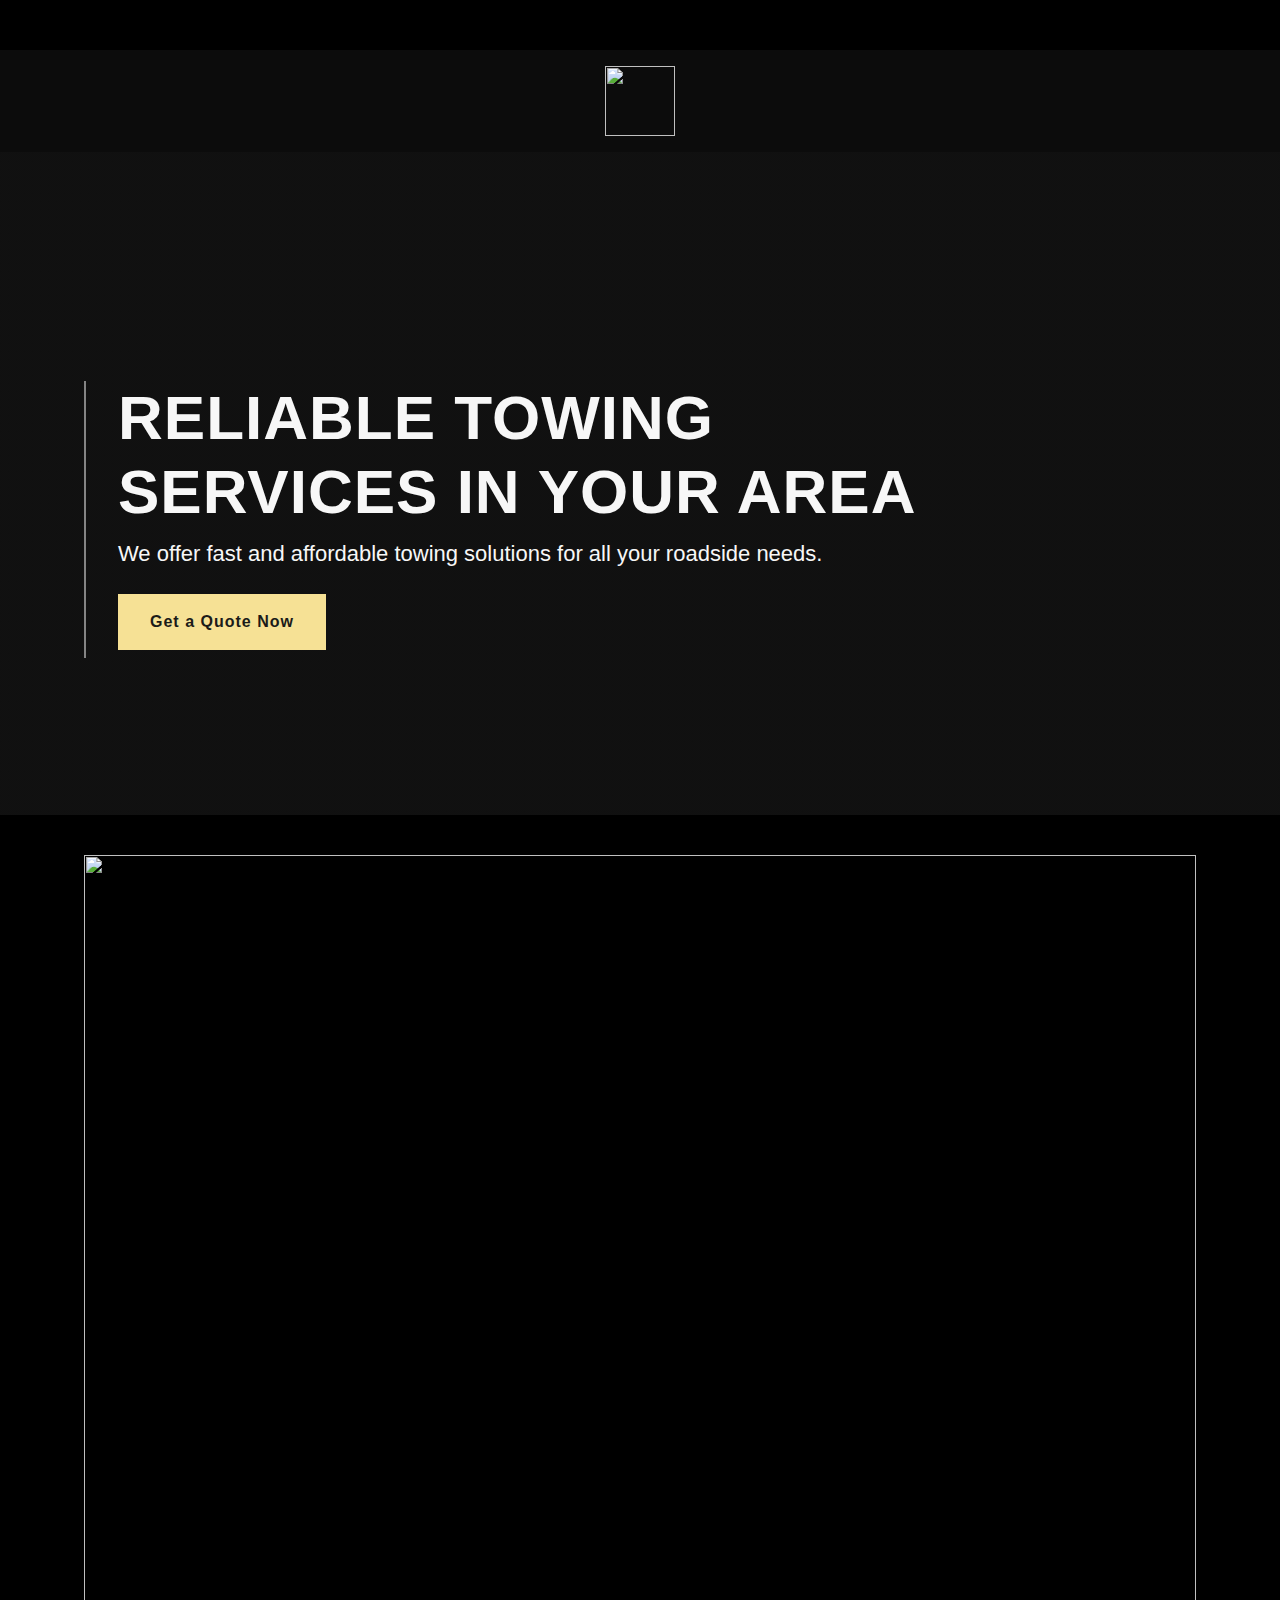
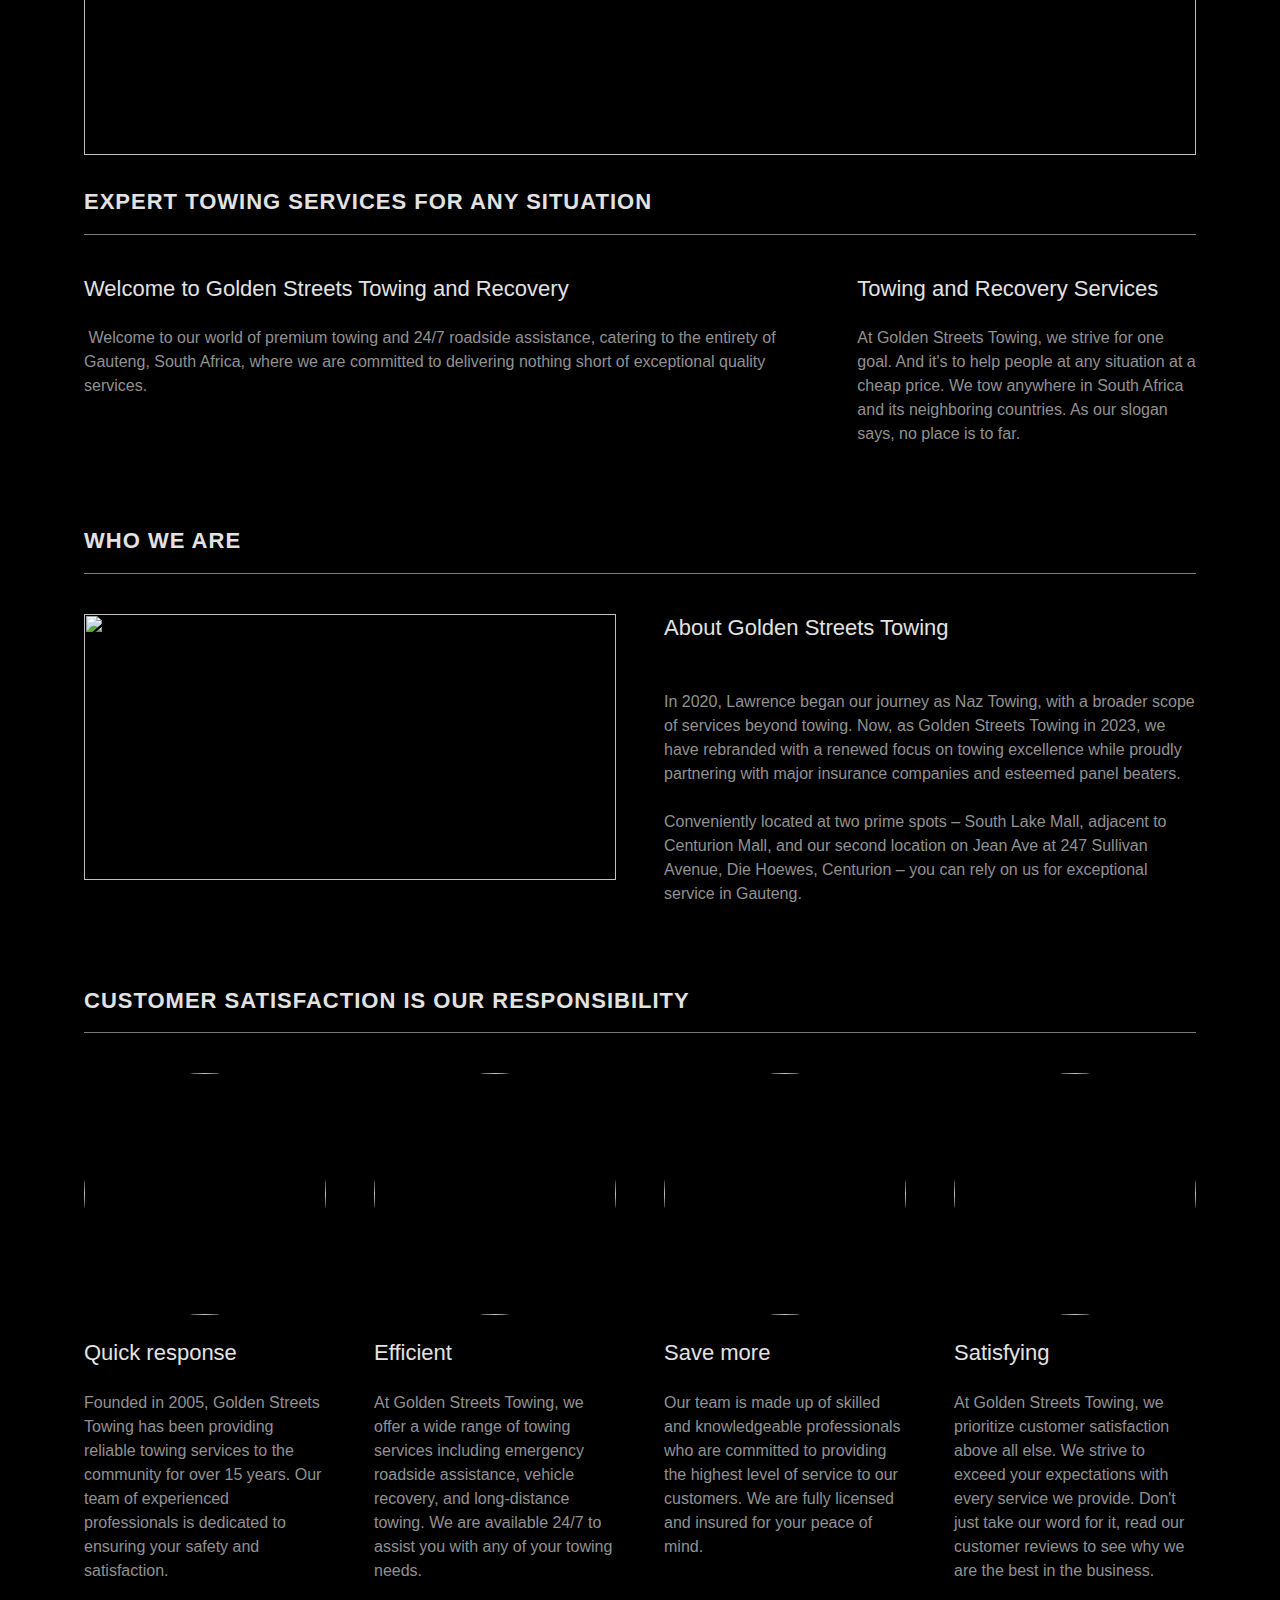
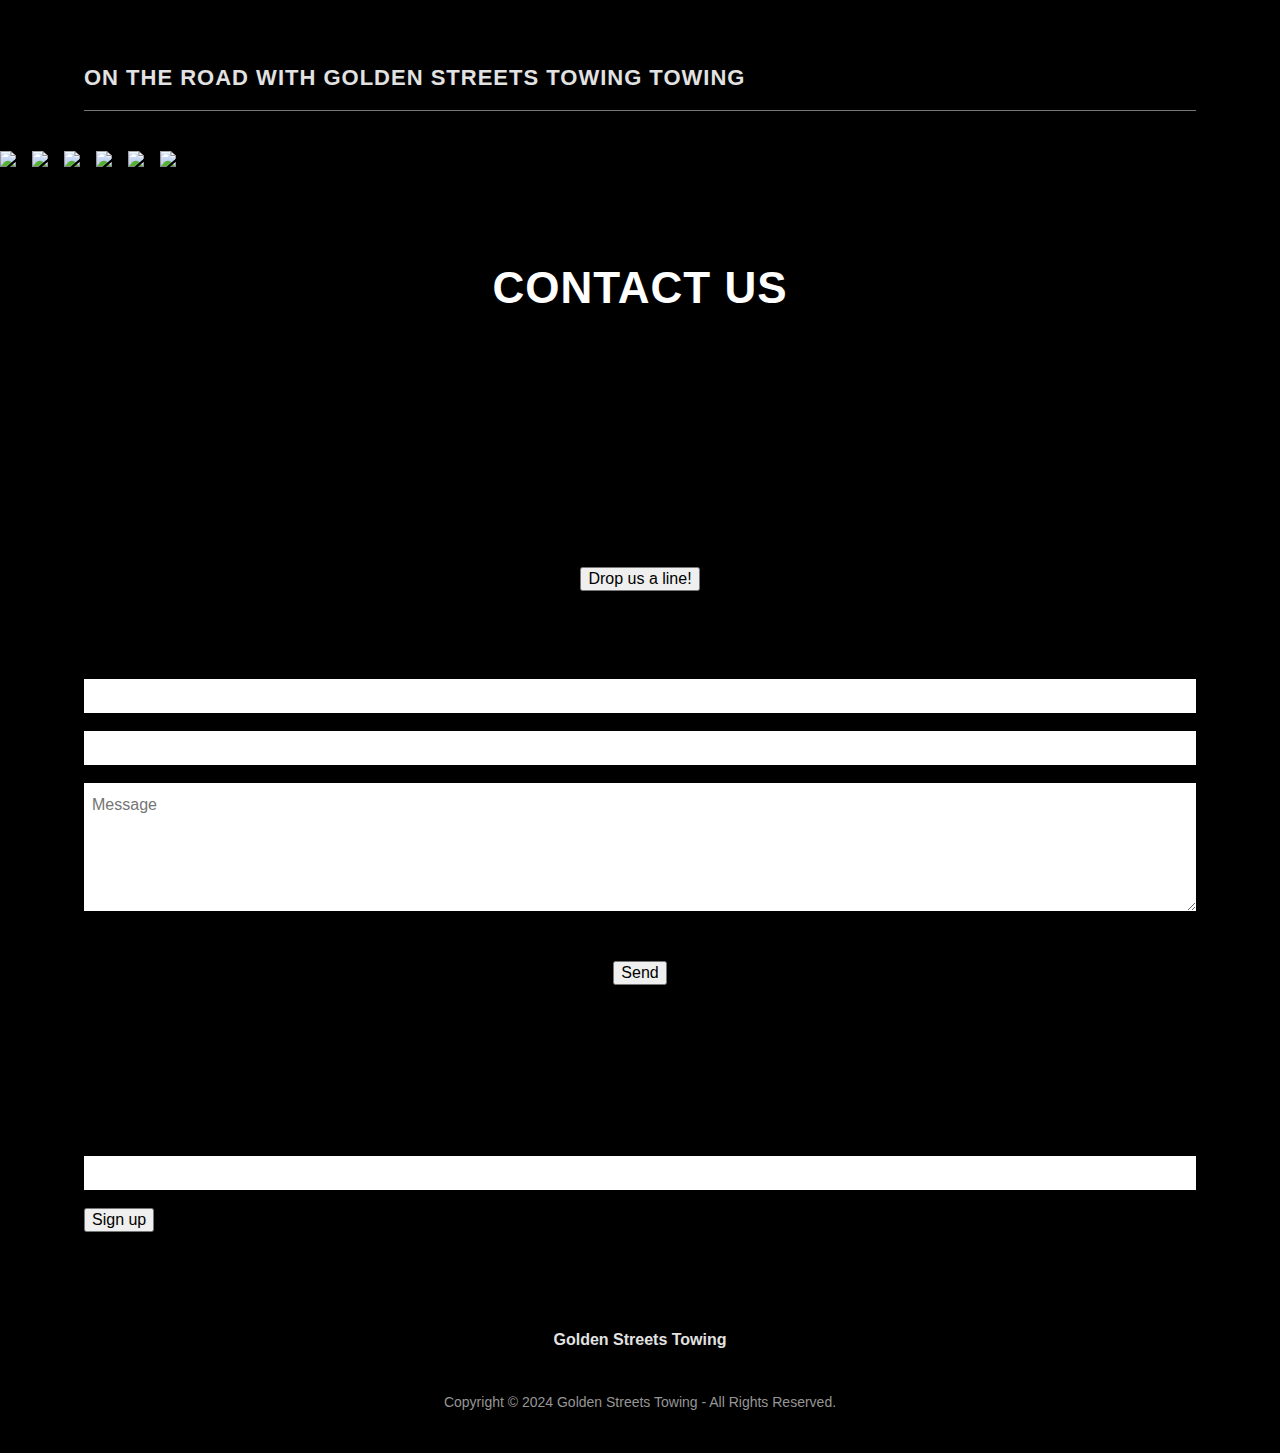
==== commit 9f3c0dc1: "Update goldentowing2.html" ====
--- a/goldentowing2.html
+++ b/goldentowing2.html
@@ -1,4 +1,4 @@
-<html lang="en-PH"><head><meta charset="utf-8"><meta http-equiv="X-UA-Compatible" content="IE=edge"><meta name="viewport" content="width=device-width, initial-scale=1"><title>Golden Streets Towing</title><meta name="author" content="Golden Streets Towing"><meta name="generator" content="Starfield Technologies; Go Daddy Website Builder 8.0.0000"><link rel="manifest" href="/manifest.webmanifest"><link rel="apple-touch-icon" sizes="57x57" href="//img1.wsimg.com/isteam/ip/e1dce591-da85-4e8f-a754-929f407fd7ae/GoldenStreetsTowing.png/:/rs=w:57,h:57,m"><link rel="apple-touch-icon" sizes="60x60" href="//img1.wsimg.com/isteam/ip/e1dce591-da85-4e8f-a754-929f407fd7ae/GoldenStreetsTowing.png/:/rs=w:60,h:60,m"><link rel="apple-touch-icon" sizes="72x72" href="//img1.wsimg.com/isteam/ip/e1dce591-da85-4e8f-a754-929f407fd7ae/GoldenStreetsTowing.png/:/rs=w:72,h:72,m"><link rel="apple-touch-icon" sizes="114x114" href="//img1.wsimg.com/isteam/ip/e1dce591-da85-4e8f-a754-929f407fd7ae/GoldenStreetsTowing.png/:/rs=w:114,h:114,m"><link rel="apple-touch-icon" sizes="120x120" href="//img1.wsimg.com/isteam/ip/e1dce591-da85-4e8f-a754-929f407fd7ae/GoldenStreetsTowing.png/:/rs=w:120,h:120,m"><link rel="apple-touch-icon" sizes="144x144" href="//img1.wsimg.com/isteam/ip/e1dce591-da85-4e8f-a754-929f407fd7ae/GoldenStreetsTowing.png/:/rs=w:144,h:144,m"><link rel="apple-touch-icon" sizes="152x152" href="//img1.wsimg.com/isteam/ip/e1dce591-da85-4e8f-a754-929f407fd7ae/GoldenStreetsTowing.png/:/rs=w:152,h:152,m"><link rel="apple-touch-icon" sizes="180x180" href="//img1.wsimg.com/isteam/ip/e1dce591-da85-4e8f-a754-929f407fd7ae/GoldenStreetsTowing.png/:/rs=w:180,h:180,m"><meta property="og:url" content="https://goldenstreetstowing.godaddysites.com/">
+<html lang="en-PH"><head><meta http-equiv="origin-trial" content="[base64]"><meta charset="utf-8"><meta http-equiv="X-UA-Compatible" content="IE=edge"><meta name="viewport" content="width=device-width, initial-scale=1"><title>Golden Streets Towing</title><meta name="author" content="Golden Streets Towing"><meta name="generator" content="Starfield Technologies; Go Daddy Website Builder 8.0.0000"><link rel="manifest" href="/manifest.webmanifest"><link rel="apple-touch-icon" sizes="57x57" href="//img1.wsimg.com/isteam/ip/e1dce591-da85-4e8f-a754-929f407fd7ae/GoldenStreetsTowing.png/:/rs=w:57,h:57,m"><link rel="apple-touch-icon" sizes="60x60" href="//img1.wsimg.com/isteam/ip/e1dce591-da85-4e8f-a754-929f407fd7ae/GoldenStreetsTowing.png/:/rs=w:60,h:60,m"><link rel="apple-touch-icon" sizes="72x72" href="//img1.wsimg.com/isteam/ip/e1dce591-da85-4e8f-a754-929f407fd7ae/GoldenStreetsTowing.png/:/rs=w:72,h:72,m"><link rel="apple-touch-icon" sizes="114x114" href="//img1.wsimg.com/isteam/ip/e1dce591-da85-4e8f-a754-929f407fd7ae/GoldenStreetsTowing.png/:/rs=w:114,h:114,m"><link rel="apple-touch-icon" sizes="120x120" href="//img1.wsimg.com/isteam/ip/e1dce591-da85-4e8f-a754-929f407fd7ae/GoldenStreetsTowing.png/:/rs=w:120,h:120,m"><link rel="apple-touch-icon" sizes="144x144" href="//img1.wsimg.com/isteam/ip/e1dce591-da85-4e8f-a754-929f407fd7ae/GoldenStreetsTowing.png/:/rs=w:144,h:144,m"><link rel="apple-touch-icon" sizes="152x152" href="//img1.wsimg.com/isteam/ip/e1dce591-da85-4e8f-a754-929f407fd7ae/GoldenStreetsTowing.png/:/rs=w:152,h:152,m"><link rel="apple-touch-icon" sizes="180x180" href="//img1.wsimg.com/isteam/ip/e1dce591-da85-4e8f-a754-929f407fd7ae/GoldenStreetsTowing.png/:/rs=w:180,h:180,m"><meta property="og:url" content="https://goldenstreetstowing.godaddysites.com/">
 <meta property="og:site_name" content="Golden Streets Towing">
 <meta property="og:title" content="Golden Streets Towing">
 <meta property="og:description" content="We offer fast and affordable towing solutions for all your roadside needs.">
@@ -213,7 +213,7 @@
           opacity: 0;</style>
 <style>.grecaptcha-badge { visibility: hidden; }</style>
 <style>.page-inner { background-color: rgb(0, 0, 0); min-height: 100vh; }</style>
-<script type="text/javascript" async="" src="https://www.gstatic.com/recaptcha/releases/QquE1_MNjnFHgZF4HPsEcf_2/recaptcha__en.js" crossorigin="anonymous" integrity="sha384-IYj915Kg2THoBNjmdS/foxE54s1oGyWWbVt0UcmBj0QjH9eaYwzN4srfPxOlRivE"></script><script>"use strict";
+<script type="text/javascript" async="" charset="utf-8" src="https://www.gstatic.com/recaptcha/releases/rKbTvxTxwcw5VqzrtN-ICwWt/recaptcha__en.js" crossorigin="anonymous" integrity="sha384-1qCnjZ4tqdtwUnG8/biz1OfJ7vkM3jnPZ0W0wIcDu+NDwZyQHqHpscJVB8ezdlTM"></script><script type="text/javascript" async="" src="https://www.gstatic.com/recaptcha/releases/QquE1_MNjnFHgZF4HPsEcf_2/recaptcha__en.js" crossorigin="anonymous" integrity="sha384-IYj915Kg2THoBNjmdS/foxE54s1oGyWWbVt0UcmBj0QjH9eaYwzN4srfPxOlRivE"></script><script>"use strict";
 
 if ('serviceWorker' in navigator) {
   window.addEventListener('load', function () {
@@ -225,7 +225,7 @@
     document.querySelector('a.gd-ad-body').addEventListener('click', function () {
       _trfq.push(['cmdLogEvent', 'click', 'pandc.vnext.upgrades.freemium_ad', [['source-website', '81ddf287-72a8-4584-a21c-9cf5f879e3b0'], ['kevel-experiment-cohort', 'ineligible']]]);
     });
-  </script><style id="dynamic-tagline-83863-style">#dynamic-tagline-83863 { font-size: 48px !important; }</style><script crossorigin="Anonymous" src="https://img1.wsimg.com/blobby/go/static/radpack/@widget/GALLERY/bs-gallery8-Gallery-9284fbcd.js"></script><script crossorigin="Anonymous" src="https://img1.wsimg.com/blobby/go/static/radpack/@widget/GALLERY/c/bs-dataAids-0f4d4b20.js"></script><script crossorigin="Anonymous" src="https://img1.wsimg.com/blobby/go/static/radpack/@widget/CONTACT/bs-contact-ab1390cd.js"></script><script crossorigin="Anonymous" src="https://img1.wsimg.com/blobby/go/static/radpack/@widget/CONTACT/bs-Component-437d813c.js"></script><script crossorigin="Anonymous" src="https://img1.wsimg.com/blobby/go/static/radpack/@widget/CONTACT/c/bs-_rollupPluginBabelHelpers-a2e90765.js"></script><script crossorigin="Anonymous" src="https://img1.wsimg.com/blobby/go/static/radpack/@widget/CONTACT/c/bs-data-aids-e16ec476.js"></script><script crossorigin="Anonymous" src="https://img1.wsimg.com/blobby/go/static/radpack/@widget/CONTACT/c/bs-routes-192fdc43.js"></script><script crossorigin="Anonymous" src="https://img1.wsimg.com/blobby/go/static/radpack/@wsb/guac-widget-shared/lib/components/Form-6710b59f.js"></script><script crossorigin="Anonymous" src="https://img1.wsimg.com/blobby/go/static/radpack/@wsb/guac-widget-shared/lib/common/utils/form-1fa99f0a.js"></script><script crossorigin="Anonymous" src="https://img1.wsimg.com/blobby/go/static/radpack/@wsb/guac-widget-shared/lib/components/Recaptcha/recaptcha-loader-481e2d0a.js"></script><script crossorigin="Anonymous" src="https://img1.wsimg.com/blobby/go/static/radpack/@wsb/guac-widget-shared/lib/common/constants/form/recaptchaTypes-ce199ba5.js"></script><script crossorigin="Anonymous" src="https://img1.wsimg.com/blobby/go/static/radpack/@wsb/guac-widget-shared/lib/components/RichText-e0049770.js"></script><script crossorigin="Anonymous" src="https://img1.wsimg.com/blobby/go/static/radpack/@wsb/guac-widget-shared/c/_react-dom_commonjs-external-61540793.js"></script><script crossorigin="Anonymous" src="https://img1.wsimg.com/blobby/go/static/radpack/@wsb/guac-widget-shared/c/index-f85dddbe.js"></script><script crossorigin="Anonymous" src="https://img1.wsimg.com/blobby/go/static/radpack/@widget/SUBSCRIBE/bs-subscribe2-subscribe-form-014a07de.js"></script><script crossorigin="Anonymous" src="https://img1.wsimg.com/blobby/go/static/radpack/@widget/SUBSCRIBE/c/bs-subscribe-form-d75ab79a.js"></script></head>
+  </script><style id="dynamic-tagline-83863-style">#dynamic-tagline-83863 { font-size: 40px !important; }</style><script crossorigin="Anonymous" src="https://img1.wsimg.com/blobby/go/static/radpack/@widget/GALLERY/bs-gallery8-Gallery-9284fbcd.js"></script><script crossorigin="Anonymous" src="https://img1.wsimg.com/blobby/go/static/radpack/@widget/GALLERY/c/bs-dataAids-0f4d4b20.js"></script><script crossorigin="Anonymous" src="https://img1.wsimg.com/blobby/go/static/radpack/@widget/CONTACT/bs-contact-ab1390cd.js"></script><script crossorigin="Anonymous" src="https://img1.wsimg.com/blobby/go/static/radpack/@widget/CONTACT/bs-Component-437d813c.js"></script><script crossorigin="Anonymous" src="https://img1.wsimg.com/blobby/go/static/radpack/@widget/CONTACT/c/bs-_rollupPluginBabelHelpers-a2e90765.js"></script><script crossorigin="Anonymous" src="https://img1.wsimg.com/blobby/go/static/radpack/@widget/CONTACT/c/bs-data-aids-e16ec476.js"></script><script crossorigin="Anonymous" src="https://img1.wsimg.com/blobby/go/static/radpack/@widget/CONTACT/c/bs-routes-192fdc43.js"></script><script crossorigin="Anonymous" src="https://img1.wsimg.com/blobby/go/static/radpack/@wsb/guac-widget-shared/lib/components/Form-6710b59f.js"></script><script crossorigin="Anonymous" src="https://img1.wsimg.com/blobby/go/static/radpack/@wsb/guac-widget-shared/lib/common/utils/form-1fa99f0a.js"></script><script crossorigin="Anonymous" src="https://img1.wsimg.com/blobby/go/static/radpack/@wsb/guac-widget-shared/lib/components/Recaptcha/recaptcha-loader-481e2d0a.js"></script><script crossorigin="Anonymous" src="https://img1.wsimg.com/blobby/go/static/radpack/@wsb/guac-widget-shared/lib/common/constants/form/recaptchaTypes-ce199ba5.js"></script><script crossorigin="Anonymous" src="https://img1.wsimg.com/blobby/go/static/radpack/@wsb/guac-widget-shared/lib/components/RichText-e0049770.js"></script><script crossorigin="Anonymous" src="https://img1.wsimg.com/blobby/go/static/radpack/@wsb/guac-widget-shared/c/_react-dom_commonjs-external-61540793.js"></script><script crossorigin="Anonymous" src="https://img1.wsimg.com/blobby/go/static/radpack/@wsb/guac-widget-shared/c/index-f85dddbe.js"></script><script crossorigin="Anonymous" src="https://img1.wsimg.com/blobby/go/static/radpack/@widget/SUBSCRIBE/bs-subscribe2-subscribe-form-014a07de.js"></script><script crossorigin="Anonymous" src="https://img1.wsimg.com/blobby/go/static/radpack/@widget/SUBSCRIBE/c/bs-subscribe-form-d75ab79a.js"></script><script crossorigin="Anonymous" src="https://img1.wsimg.com/blobby/go/static/radpack/@widget/LAYOUT/bs-layout17-Theme-publish-Theme-185fa4a1.js"></script><script crossorigin="Anonymous" src="https://img1.wsimg.com/blobby/go/static/radpack/@widget/MESSAGING/bs-Component-564b6432.js"></script><script crossorigin="Anonymous" src="https://img1.wsimg.com/blobby/go/static/radpack/@widget/LAYOUT/c/bs-_rollupPluginBabelHelpers-1ddb43ea.js"></script><script crossorigin="Anonymous" src="https://img1.wsimg.com/blobby/go/static/radpack/@widget/LAYOUT/c/bs-boldOutline-e1892f15.js"></script><script crossorigin="Anonymous" src="https://img1.wsimg.com/blobby/go/static/radpack/@widget/LAYOUT/c/bs-defaultSocialIconPack-a2c518b6.js"></script><script crossorigin="Anonymous" src="https://img1.wsimg.com/blobby/go/static/radpack/@widget/LAYOUT/c/bs-imageToHeaderTreatments-e81a288a.js"></script><script crossorigin="Anonymous" src="https://img1.wsimg.com/blobby/go/static/radpack/@widget/LAYOUT/c/bs-index-4e26cd6b.js"></script><script crossorigin="Anonymous" src="https://img1.wsimg.com/blobby/go/static/radpack/@widget/LAYOUT/c/bs-index3-783535d7.js"></script><script crossorigin="Anonymous" src="https://img1.wsimg.com/blobby/go/static/radpack/@widget/LAYOUT/c/bs-legacyOverrides-42582241.js"></script><script crossorigin="Anonymous" src="https://img1.wsimg.com/blobby/go/static/radpack/@widget/LAYOUT/c/bs-loaders-fffeeba5.js"></script><script crossorigin="Anonymous" src="https://img1.wsimg.com/blobby/go/static/radpack/@widget/LAYOUT/c/bs-overlayTypes-4cc463a5.js"></script><script crossorigin="Anonymous" src="https://img1.wsimg.com/blobby/go/static/radpack/@wsb/guac-widget-shared/lib/common/constants/form/formIdentifiers-99523055.js"></script><script crossorigin="Anonymous" src="https://img1.wsimg.com/blobby/go/static/radpack/@wsb/guac-widget-shared/lib/common/constants/traffic2-0a7e72c6.js"></script><script crossorigin="Anonymous" src="https://img1.wsimg.com/blobby/go/static/radpack/@wsb/guac-widget-shared/lib/components/Recaptcha/badge-e542c4f1.js"></script><script crossorigin="Anonymous" src="https://img1.wsimg.com/blobby/go/static/radpack/@wsb/guac-widget-shared/lib/components/Carousel-3d82957b.js"></script><script crossorigin="Anonymous" src="https://img1.wsimg.com/blobby/go/static/radpack/@wsb/guac-widget-shared/lib/components/ColorSwatch-4196a0a9.js"></script><script crossorigin="Anonymous" src="https://img1.wsimg.com/blobby/go/static/radpack/@wsb/guac-widget-shared/lib/components/DynamicFontScaler-6cccd626.js"></script><script crossorigin="Anonymous" src="https://img1.wsimg.com/blobby/go/static/radpack/@widget/LAYOUT/c/bs-dataAids-6a839d53.js"></script><script crossorigin="Anonymous" src="https://img1.wsimg.com/blobby/go/static/radpack/@widget/LAYOUT/c/bs-index2-87bd33e6.js"></script><script crossorigin="Anonymous" src="https://img1.wsimg.com/blobby/go/static/radpack/@widget/LAYOUT/c/bs-navigationDrawer-27f5f1f5.js"></script><script crossorigin="Anonymous" src="https://img1.wsimg.com/blobby/go/static/radpack/@widget/LAYOUT/c/bs-searchFormLocations-c86f2a99.js"></script><script crossorigin="Anonymous" src="https://img1.wsimg.com/blobby/go/static/radpack/@wsb/guac-widget-shared/c/_commonjsHelpers-67085353.js"></script><script crossorigin="Anonymous" src="https://img1.wsimg.com/blobby/go/static/radpack/@wsb/guac-widget-shared/c/_react_commonjs-external-a1351e34.js"></script><script crossorigin="Anonymous" src="https://img1.wsimg.com/blobby/go/static/radpack/@wsb/guac-widget-shared/c/_rollupPluginBabelHelpers-8ce54c82.js"></script><script crossorigin="Anonymous" src="https://img1.wsimg.com/blobby/go/static/radpack/@wsb/guac-widget-shared/c/interopRequireDefault-c83974f7.js"></script><script crossorigin="Anonymous" src="https://img1.wsimg.com/blobby/go/static/radpack/@wsb/guac-widget-shared/c/dynamicFontScaler-ecd443bf.js"></script><script crossorigin="Anonymous" src="https://img1.wsimg.com/blobby/go/static/radpack/@widget/GALLERY/bs-gallery8-Gallery-9284fbcd.js"></script><script crossorigin="Anonymous" src="https://img1.wsimg.com/blobby/go/static/radpack/@widget/GALLERY/c/bs-dataAids-0f4d4b20.js"></script><script crossorigin="Anonymous" src="https://img1.wsimg.com/blobby/go/static/radpack/@widget/CONTACT/bs-contact-ab1390cd.js"></script><script crossorigin="Anonymous" src="https://img1.wsimg.com/blobby/go/static/radpack/@widget/CONTACT/bs-Component-437d813c.js"></script><script crossorigin="Anonymous" src="https://img1.wsimg.com/blobby/go/static/radpack/@widget/CONTACT/c/bs-_rollupPluginBabelHelpers-a2e90765.js"></script><script crossorigin="Anonymous" src="https://img1.wsimg.com/blobby/go/static/radpack/@widget/CONTACT/c/bs-data-aids-e16ec476.js"></script><script crossorigin="Anonymous" src="https://img1.wsimg.com/blobby/go/static/radpack/@widget/CONTACT/c/bs-routes-192fdc43.js"></script><script crossorigin="Anonymous" src="https://img1.wsimg.com/blobby/go/static/radpack/@wsb/guac-widget-shared/lib/components/Form-6710b59f.js"></script><script crossorigin="Anonymous" src="https://img1.wsimg.com/blobby/go/static/radpack/@wsb/guac-widget-shared/lib/common/utils/form-1fa99f0a.js"></script><script crossorigin="Anonymous" src="https://img1.wsimg.com/blobby/go/static/radpack/@wsb/guac-widget-shared/lib/components/Recaptcha/recaptcha-loader-481e2d0a.js"></script><script crossorigin="Anonymous" src="https://img1.wsimg.com/blobby/go/static/radpack/@wsb/guac-widget-shared/lib/common/constants/form/recaptchaTypes-ce199ba5.js"></script><script crossorigin="Anonymous" src="https://img1.wsimg.com/blobby/go/static/radpack/@wsb/guac-widget-shared/lib/components/RichText-e0049770.js"></script><script crossorigin="Anonymous" src="https://img1.wsimg.com/blobby/go/static/radpack/@wsb/guac-widget-shared/c/_react-dom_commonjs-external-61540793.js"></script><script crossorigin="Anonymous" src="https://img1.wsimg.com/blobby/go/static/radpack/@wsb/guac-widget-shared/c/index-f85dddbe.js"></script><script crossorigin="Anonymous" src="https://img1.wsimg.com/blobby/go/static/radpack/@widget/SUBSCRIBE/bs-subscribe2-subscribe-form-014a07de.js"></script><script crossorigin="Anonymous" src="https://img1.wsimg.com/blobby/go/static/radpack/@widget/SUBSCRIBE/c/bs-subscribe-form-d75ab79a.js"></script></head>
 <body class="x x-fonts-cabin"><div id="layout-81-ddf-287-72-a-8-4584-a-21-c-9-cf-5-f-879-e-3-b-0" class="layout layout-layout layout-layout-layout-17 locale-en-PH lang-en"><div data-ux="Page" id="page-83843" class="x-el x-el-div x-el c1-1 c1-2 c1-3 c1-4 c1-5 c1-6 c1-7 c1-8 c1-9 c1-a c1-b c1-c c1-d c1-e c1-f c1-g c1-1 c1-2 c1-b c1-c c1-d c1-e c1-f c1-g"><div data-ux="Block" class="x-el x-el-div page-inner c1-1 c1-2 c1-b c1-c c1-d c1-e c1-f c1-g"><div id="63a8a82c-dc28-4483-8b7a-78b25ba774cb" class="widget widget-header widget-header-header-9"><div data-ux="Header" role="main" data-aid="HEADER_WIDGET" id="n-83844" class="x-el x-el-div x-el x-el c1-1 c1-2 c1-b c1-c c1-d c1-e c1-f c1-g c1-1 c1-2 c1-h c1-b c1-c c1-d c1-e c1-f c1-g c1-1 c1-2 c1-b c1-c c1-d c1-e c1-f c1-g"><div> <div id="freemium-ad-83846"><div data-freemium-ad="true" style="overflow: hidden; width: 100%; z-index: 10000; position: fixed; left: 0px;"><div id="GODADDY_FREEMIUM_AD" class="gd-ad-wrapper">
   <style type="text/css">
     @font-face {
@@ -329,9 +329,10 @@
   </style>
   
   
-</div></div><div style="width: 100%; min-height: 50px;"></div></div><section data-ux="Section" data-aid="HEADER_SECTION" class="x-el x-el-section c1-1 c1-2 c1-i c1-j c1-k c1-l c1-m c1-b c1-c c1-n c1-o c1-d c1-e c1-f c1-g"><div data-ux="Block" class="x-el x-el-div c1-1 c1-2 c1-p c1-b c1-c c1-d c1-q c1-e c1-f c1-g"></div><div data-ux="HeaderMedia" class="x-el x-el-div c1-1 c1-2 c1-r c1-s c1-b c1-c c1-d c1-e c1-f c1-g"><div role="img" data-aid="BACKGROUND_IMAGE_RENDERED" data-ux="Background" data-ht="Fill" class="x-el x-el-div c1-1 c1-2 c1-t c1-u c1-v c1-w c1-x c1-y c1-z c1-10 c1-11 c1-b c1-c c1-12 c1-13 c1-14 c1-15 c1-16 c1-17 c1-18 c1-19 c1-1a c1-1b c1-1c c1-1d c1-1e c1-1f c1-1g c1-1h c1-1i c1-1j c1-1k c1-1l c1-1m c1-d c1-1n c1-e c1-f c1-g"><div data-ux="Block" class="x-el x-el-div c1-1 c1-2 c1-1o c1-4 c1-b c1-c c1-d c1-1p c1-e c1-f c1-g"><div data-ux="Block" class="x-el x-el-div c1-1 c1-2 c1-4 c1-1q c1-b c1-c c1-d c1-e c1-f c1-g"><div data-ux="Block" class="x-el x-el-div c1-1 c1-2 c1-1r c1-b c1-c c1-d c1-e c1-f c1-g"><nav data-ux="Block" class="x-el x-el-nav c1-1 c1-2 c1-r c1-1s c1-1t c1-1u c1-1v c1-1w c1-1x c1-b c1-c c1-d c1-1y c1-1z c1-20 c1-21 c1-e c1-f c1-g"><div data-ux="Block" class="x-el x-el-div c1-1 c1-2 c1-22 c1-23 c1-4 c1-t c1-24 c1-25 c1-26 c1-27 c1-28 c1-b c1-c c1-d c1-29 c1-e c1-f c1-g"><div data-ux="Block" class="x-el x-el-div c1-1 c1-2 c1-2a c1-2b c1-2c c1-b c1-c c1-d c1-e c1-f c1-g"></div><div data-ux="Block" class="x-el x-el-div c1-1 c1-2 c1-t c1-4 c1-2d c1-2e c1-2f c1-2g c1-2h c1-b c1-c c1-d c1-e c1-f c1-g"><div data-ux="Block" data-aid="HEADER_LOGO_RENDERED" class="x-el x-el-div c1-2i c1-2j c1-2k c1-2l c1-c c1-2m c1-2n c1-2o c1-d c1-e c1-f c1-g"><a rel="" role="link" aria-haspopup="menu" data-ux="Link" data-page="49d30923-b1bb-4d19-a13a-15747fbf9cfe" href="/" data-typography="LinkAlpha" class="x-el x-el-a c1-2p c1-2q c1-2r c1-2s c1-2f c1-2t c1-2u c1-2v c1-2w c1-2x c1-2y c1-2z c1-30 c1-b c1-31 c1-c c1-32 c1-33 c1-34 c1-d c1-e c1-f c1-g" data-tccl="ux2.HEADER.header9.Logo.Fill.Link.Default.83849.click,click"><div data-ux="Block" class="x-el x-el-div c1-1 c1-2 c1-35 c1-2b c1-36 c1-2c c1-28 c1-b c1-c c1-d c1-37 c1-e c1-f c1-g"><img src="//img1.wsimg.com/isteam/ip/e1dce591-da85-4e8f-a754-929f407fd7ae/GoldenStreetsTowing.png/:/rs=h:70,cg:true,m/qt=q:95" srcset="//img1.wsimg.com/isteam/ip/e1dce591-da85-4e8f-a754-929f407fd7ae/GoldenStreetsTowing.png/:/rs=h:70,cg:true,m/qt=q:95, //img1.wsimg.com/isteam/ip/e1dce591-da85-4e8f-a754-929f407fd7ae/GoldenStreetsTowing.png/:/rs=h:140,cg:true,m/qt=q:95 2x, //img1.wsimg.com/isteam/ip/e1dce591-da85-4e8f-a754-929f407fd7ae/GoldenStreetsTowing.png/:/rs=h:210,cg:true,m/qt=q:95 3x" data-ux="ImageLogo" data-aid="HEADER_LOGO_IMAGE_RENDERED" class="x-el x-el-img c1-1 c1-2 c1-4 c1-2z c1-38 c1-39 c1-24 c1-26 c1-3a c1-3b c1-3c c1-3d c1-1q c1-3e c1-35 c1-2b c1-36 c1-2c c1-3f c1-28 c1-b c1-c c1-3g c1-3h c1-3i c1-3j c1-3k c1-3l c1-3m c1-3n c1-3o c1-3p c1-3q c1-3r c1-3s c1-3t c1-d c1-3u c1-3v c1-3w c1-e c1-f c1-g"></div></a></div></div><div data-ux="Block" class="x-el x-el-div c1-1 c1-2 c1-2a c1-2b c1-2c c1-t c1-3x c1-b c1-c c1-d c1-e c1-f c1-g"></div></div><div data-ux="Container" class="x-el x-el-div c1-1 c1-2 c1-38 c1-39 c1-1u c1-1v c1-2z c1-b c1-c c1-3y c1-d c1-3z c1-e c1-40 c1-f c1-41 c1-g"><div data-ux="Grid" id="navContainer-83854" class="x-el x-el-div c1-1 c1-2 c1-42 c1-43 c1-44 c1-23 c1-24 c1-25 c1-26 c1-27 c1-4 c1-35 c1-36 c1-b c1-c c1-d c1-45 c1-e c1-f c1-g"><div data-ux="GridCell" class="x-el x-el-div c1-1 c1-2 c1-43 c1-s c1-46 c1-47 c1-2z c1-35 c1-2b c1-36 c1-2c c1-w c1-t c1-22 c1-b c1-c c1-d c1-48 c1-49 c1-e c1-f c1-g"><nav data-ux="Nav" data-aid="HEADER_NAV_RENDERED" role="navigation" class="x-el x-el-nav c1-1 c1-2 c1-2z c1-4a c1-b c1-c c1-d c1-e c1-f c1-g"><div data-ux="Block" id="n-8384483852-navId-1" class="x-el x-el-div c1-1 c1-2 c1-r c1-t c1-22 c1-35 c1-2b c1-36 c1-2c c1-b c1-c c1-d c1-e c1-f c1-g"></div></nav></div><div data-ux="GridCell" class="x-el x-el-div c1-1 c1-2 c1-43 c1-s c1-46 c1-47 c1-2z c1-35 c1-2b c1-36 c1-2c c1-2e c1-2d c1-27 c1-25 c1-4b c1-t c1-22 c1-b c1-c c1-d c1-48 c1-49 c1-e c1-f c1-g"><div data-ux="Block" data-aid="HEADER_LOGO_RENDERED" class="x-el x-el-div c1-2i c1-2j c1-2k c1-2l c1-2d c1-s c1-c c1-4c c1-4d c1-2m c1-4e c1-d c1-e c1-f c1-g"><a rel="" role="link" aria-haspopup="menu" data-ux="Link" data-page="49d30923-b1bb-4d19-a13a-15747fbf9cfe" href="/" data-typography="LinkAlpha" class="x-el x-el-a c1-2p c1-2q c1-2r c1-2s c1-2f c1-2t c1-2u c1-2v c1-2w c1-2x c1-2y c1-2z c1-30 c1-b c1-31 c1-c c1-32 c1-33 c1-34 c1-d c1-e c1-f c1-g" data-tccl="ux2.HEADER.header9.Logo.Fill.Link.Default.83856.click,click"><div data-ux="Block" class="x-el x-el-div c1-1 c1-2 c1-35 c1-2b c1-36 c1-2c c1-28 c1-b c1-c c1-d c1-37 c1-e c1-f c1-g"><img src="//img1.wsimg.com/isteam/ip/e1dce591-da85-4e8f-a754-929f407fd7ae/GoldenStreetsTowing.png/:/rs=h:70,cg:true,m/qt=q:95" srcset="//img1.wsimg.com/isteam/ip/e1dce591-da85-4e8f-a754-929f407fd7ae/GoldenStreetsTowing.png/:/rs=h:70,cg:true,m/qt=q:95, //img1.wsimg.com/isteam/ip/e1dce591-da85-4e8f-a754-929f407fd7ae/GoldenStreetsTowing.png/:/rs=h:140,cg:true,m/qt=q:95 2x, //img1.wsimg.com/isteam/ip/e1dce591-da85-4e8f-a754-929f407fd7ae/GoldenStreetsTowing.png/:/rs=h:210,cg:true,m/qt=q:95 3x" data-ux="ImageLogo" data-aid="HEADER_LOGO_IMAGE_RENDERED" id="n-83844" class="x-el x-el-img c1-1 c1-2 c1-4 c1-2z c1-38 c1-39 c1-24 c1-26 c1-3a c1-3b c1-3c c1-3d c1-1q c1-3e c1-35 c1-2b c1-36 c1-2c c1-3f c1-28 c1-b c1-c c1-3g c1-3h c1-3i c1-3j c1-3k c1-3l c1-3m c1-3n c1-3o c1-3p c1-3q c1-3r c1-3s c1-3t c1-d c1-3u c1-3v c1-3w c1-e c1-f c1-g"></div></a></div></div><div data-ux="GridCell" class="x-el x-el-div c1-1 c1-2 c1-43 c1-s c1-46 c1-47 c1-2z c1-35 c1-2b c1-36 c1-2c c1-3x c1-t c1-22 c1-b c1-c c1-d c1-48 c1-49 c1-e c1-f c1-g"><nav data-ux="Nav" data-aid="HEADER_NAV_RENDERED" role="navigation" class="x-el x-el-nav c1-1 c1-2 c1-2z c1-4a c1-b c1-c c1-d c1-e c1-f c1-g"><div data-ux="Block" id="n-8384483853-navId-2" class="x-el x-el-div c1-1 c1-2 c1-r c1-t c1-22 c1-35 c1-2b c1-36 c1-2c c1-b c1-c c1-d c1-e c1-f c1-g" style="white-space: nowrap;"><div data-ux="Block" class="x-el x-el-div nav-item c1-1 c1-2 c1-4f c1-27 c1-4g c1-4h c1-r c1-4i c1-2k c1-b c1-c c1-4j c1-d c1-e c1-f c1-g" style="visibility: hidden; display: none;"><div data-ux="Element" id="bs-1" class="x-el x-el-div c1-1 c1-2 c1-b c1-c c1-d c1-e c1-f c1-g"><span data-ux="Element" class="x-el x-el-span c2-1 c2-2 c2-3 c2-4 c2-5 c2-6 c2-7 c2-8"><a rel="" role="button" aria-haspopup="menu" data-ux="NavLinkDropdown" data-toggle-ignore="true" id="1" aria-expanded="false" data-aid="NAV_MORE" data-edit-interactive="true" href="#" data-typography="NavAlpha" class="x-el x-el-a c2-t c2-2 c2-u c2-v c2-w c2-g c2-j c2-x c2-h c2-3 c2-y c2-4 c2-z c2-10 c2-11 c2-5 c2-6 c2-7 c2-8"><div data-aid="NAV_MORE" style="pointer-events: none; display: flex; align-items: center;"><span style="margin-right: 4px;">More</span><svg viewBox="0 0 24 24" fill="currentColor" width="16" height="16" data-ux="Icon" class="x-el x-el-svg c2-1 c2-2 c2-12 c2-r c2-13 c2-14 c2-s c2-15 c2-j c2-3 c2-4 c2-5 c2-6 c2-7 c2-8"><path fill-rule="evenodd" d="M18.605 7l-6.793 7.024-6.375-7.002L4 8.467 11.768 17l.485-.501L20 8.489z"></path></svg></div></a></span></div></div></div></nav></div></div></div></nav></div></div></div><div data-ux="Block" class="x-el x-el-div c1-1 c1-2 c1-4 c1-s c1-42 c1-4t c1-u c1-2e c1-24 c1-26 c1-35 c1-b c1-c c1-d c1-4u c1-4v c1-45 c1-e c1-f c1-g"><div data-ux="Container" class="x-el x-el-div c1-1 c1-2 c1-27 c1-25 c1-1u c1-1v c1-2z c1-t c1-b c1-c c1-3y c1-d c1-3z c1-4w c1-4x c1-4y c1-4z c1-50 c1-e c1-40 c1-f c1-41 c1-g"><div data-ux="Block" class="x-el x-el-div c1-1 c1-2 c1-4 c1-51 c1-t c1-b c1-c c1-52 c1-53 c1-54 c1-55 c1-56 c1-d c1-e c1-f c1-g"><div data-ux="Container" class="x-el x-el-div c1-1 c1-2 c1-38 c1-39 c1-57 c1-58 c1-2z c1-r c1-59 c1-4 c1-t c1-22 c1-b c1-c c1-3y c1-53 c1-5a c1-54 c1-55 c1-56 c1-5b c1-5c c1-d c1-3z c1-5d c1-5e c1-e c1-40 c1-f c1-41 c1-g"><div data-ux="Block" class="x-el x-el-div c1-1 c1-2 c1-b c1-c c1-4c c1-5f c1-5g c1-d c1-5h c1-e c1-f c1-g"><div data-ux="Hero" class="x-el x-el-div c1-1 c1-2 c1-59 c1-5i c1-5j c1-36 c1-b c1-c c1-5k c1-5l c1-5g c1-5m c1-5n c1-5o c1-5p c1-5q c1-d c1-4z c1-e c1-f c1-g"><div data-ux="Container" class="x-el x-el-div c1-1 c1-2 c1-27 c1-25 c1-2c c1-2b c1-2z c1-5r c1-35 c1-36 c1-24 c1-26 c1-28 c1-b c1-c c1-3y c1-d c1-3z c1-e c1-40 c1-f c1-41 c1-g"><div id="tagline-container-83860" defaultfontsize="xxlarge" class="x-el x-el-div c1-1 c1-2 c1-2s c1-2f c1-p c1-r c1-2z c1-30 c1-5s c1-b c1-c c1-d c1-e c1-f c1-g" style=""><h1 role="heading" aria-level="1" data-ux="Tagline" maxlines="4" data-aid="HEADER_TAGLINE_RENDERED" id="dynamic-tagline-83861" containerid="tagline-container-83860" data-typography="HeadingAlpha" class="x-el x-el-h1 c1-2i c1-2j c1-2s c1-2f c1-5s c1-27 c1-25 c1-24 c1-26 c1-5t c1-5u c1-5v c1-5w c1-5x c1-36 c1-2z c1-2k c1-2l c1-5y c1-5z c1-2n c1-60 c1-61 c1-62 c1-63 c1-5g c1-64 c1-65 c1-66 c1-67" data-last-size="62px">Reliable Towing Services in Your Area</h1><span role="heading" aria-level="NaN" data-ux="scaler" data-size="xxlarge" data-scaler-id="scaler-tagline-container-83860" aria-hidden="true" data-typography="HeadingAlpha" class="x-el x-el-span c1-2i c1-2j c1-68 c1-69 c1-5s c1-27 c1-25 c1-24 c1-26 c1-5t c1-2z c1-42 c1-5v c1-5w c1-5x c1-36 c1-4i c1-6a c1-30 c1-6b c1-6c c1-6d c1-2l c1-5y c1-5z c1-2n c1-60 c1-61 c1-62 c1-63 c1-5g c1-6e c1-6f c1-6g c1-6h" style="display: none;">Reliable Towing Services in Your Area</span><span role="heading" aria-level="NaN" data-ux="scaler" data-size="xxxlarge" data-scaler-id="scaler-tagline-container-83860" aria-hidden="true" data-typography="HeadingAlpha" class="x-el x-el-span c1-2i c1-2j c1-68 c1-69 c1-5s c1-27 c1-25 c1-24 c1-26 c1-5t c1-2z c1-42 c1-5v c1-5w c1-5x c1-36 c1-4i c1-6a c1-30 c1-6b c1-6c c1-5u c1-2l c1-5y c1-5z c1-2n c1-60 c1-61 c1-62 c1-63 c1-5g c1-64 c1-65 c1-66 c1-67" style="display: none;">Reliable Towing Services in Your Area</span><span role="heading" aria-level="NaN" data-ux="scaler" data-size="xlarge" data-scaler-id="scaler-tagline-container-83860" aria-hidden="true" data-typography="HeadingAlpha" class="x-el x-el-span c1-2i c1-2j c1-68 c1-69 c1-5s c1-27 c1-25 c1-24 c1-26 c1-5t c1-2z c1-42 c1-5v c1-5w c1-5x c1-36 c1-4i c1-6a c1-30 c1-6b c1-6c c1-6i c1-2l c1-5y c1-5z c1-2n c1-60 c1-61 c1-62 c1-63 c1-5g c1-6j c1-6k c1-6l c1-6m" style="display: none;">Reliable Towing Services in Your Area</span></div></div><div data-ux="HeroText" data-aid="HEADER_TAGLINE2_RENDERED" data-typography="BodyBeta" class="x-el c1-1 c1-2 c1-2s c1-2f c1-6n c1-24 c1-26 c1-6o c1-6p c1-6q c1-6r c1-b c1-5y c1-6s c1-4n c1-6t c1-6u c1-6v c1-6w x-rt"><p style="margin:0"><span>We offer fast and affordable towing solutions for all your roadside needs.</span></p></div><div data-ux="Block" class="x-el x-el-div c1-1 c1-2 c1-4 c1-t c1-72 c1-73 c1-74 c1-75 c1-76 c1-77 c1-1s c1-1t c1-b c1-c c1-78 c1-d c1-79 c1-e c1-f c1-g"><div style="max-width:100%"><a data-ux-btn="primary" customborderwidth="small" data-ux="ButtonPrimary" data-aid="HEADER_CTA_BTN" href="/" target="" data-tccl="ux2.header.cta_button.click,click" data-page="49d30923-b1bb-4d19-a13a-15747fbf9cfe" data-typography="ButtonAlpha" class="x-el x-el-a c1-4k c1-2 c1-7a c1-7b c1-7c c1-7d c1-2u c1-7e c1-7f c1-22 c1-2e c1-2d c1-2r c1-2f c1-2s c1-r c1-2z c1-4 c1-4g c1-7g c1-1s c1-1t c1-7h c1-3f c1-7i c1-7j c1-b c1-5z c1-11 c1-c c1-7k c1-7l c1-7m c1-7n c1-7o c1-d c1-e c1-f c1-g">Get a Quote Now</a></div></div></div></div></div></div></div></div><div data-ux="Block" class="x-el x-el-div c1-1 c1-2 c1-4 c1-s c1-t c1-4t c1-u c1-2e c1-24 c1-26 c1-35 c1-b c1-c c1-d c1-4u c1-4v c1-29 c1-e c1-f c1-g"><div data-ux="Container" class="x-el x-el-div c1-1 c1-2 c1-27 c1-25 c1-1u c1-1v c1-2z c1-t c1-b c1-c c1-3y c1-d c1-3z c1-4w c1-4x c1-4y c1-4z c1-50 c1-e c1-40 c1-f c1-41 c1-g"><div data-ux="Block" class="x-el x-el-div c1-1 c1-2 c1-4 c1-51 c1-t c1-b c1-c c1-52 c1-53 c1-54 c1-55 c1-56 c1-d c1-e c1-f c1-g"><div data-ux="Container" class="x-el x-el-div c1-1 c1-2 c1-38 c1-39 c1-57 c1-58 c1-2z c1-r c1-59 c1-4 c1-t c1-22 c1-b c1-c c1-3y c1-53 c1-5a c1-54 c1-55 c1-56 c1-5b c1-5c c1-d c1-3z c1-5d c1-5e c1-e c1-40 c1-f c1-41 c1-g"><div data-ux="Block" class="x-el x-el-div c1-1 c1-2 c1-b c1-c c1-4c c1-5f c1-5g c1-d c1-5h c1-e c1-f c1-g"><div data-ux="Hero" class="x-el x-el-div c1-1 c1-2 c1-59 c1-5i c1-5j c1-36 c1-b c1-c c1-5k c1-5l c1-5g c1-5m c1-5n c1-5o c1-5p c1-5q c1-d c1-4z c1-e c1-f c1-g"><div data-ux="Container" class="x-el x-el-div c1-1 c1-2 c1-27 c1-25 c1-2c c1-2b c1-2z c1-5r c1-35 c1-36 c1-24 c1-26 c1-28 c1-b c1-c c1-3y c1-d c1-3z c1-e c1-40 c1-f c1-41 c1-g"><div id="tagline-container-83862" defaultfontsize="xxlarge" class="x-el x-el-div c1-1 c1-2 c1-2s c1-2f c1-p c1-r c1-2z c1-30 c1-5s c1-b c1-c c1-d c1-e c1-f c1-g" style=""><h1 role="heading" aria-level="1" data-ux="Tagline" maxlines="4" data-aid="HEADER_TAGLINE_RENDERED" id="dynamic-tagline-83863" containerid="tagline-container-83862" data-typography="HeadingAlpha" class="x-el x-el-h1 c1-2i c1-2j c1-2s c1-2f c1-5s c1-27 c1-25 c1-24 c1-26 c1-5t c1-5u c1-5v c1-5w c1-5x c1-36 c1-2z c1-2k c1-2l c1-5y c1-5z c1-2n c1-60 c1-61 c1-62 c1-63 c1-5g c1-64 c1-65 c1-66 c1-67" data-last-size="48px">Reliable Towing Services in Your Area</h1><span role="heading" aria-level="NaN" data-ux="scaler" data-size="xxlarge" data-scaler-id="scaler-tagline-container-83862" aria-hidden="true" data-typography="HeadingAlpha" class="x-el x-el-span c1-2i c1-2j c1-68 c1-69 c1-5s c1-27 c1-25 c1-24 c1-26 c1-5t c1-2z c1-42 c1-5v c1-5w c1-5x c1-36 c1-4i c1-6a c1-30 c1-6b c1-6c c1-6d c1-2l c1-5y c1-5z c1-2n c1-60 c1-61 c1-62 c1-63 c1-5g c1-6e c1-6f c1-6g c1-6h" style="display: none;">Reliable Towing Services in Your Area</span><span role="heading" aria-level="NaN" data-ux="scaler" data-size="xxxlarge" data-scaler-id="scaler-tagline-container-83862" aria-hidden="true" data-typography="HeadingAlpha" class="x-el x-el-span c1-2i c1-2j c1-68 c1-69 c1-5s c1-27 c1-25 c1-24 c1-26 c1-5t c1-2z c1-42 c1-5v c1-5w c1-5x c1-36 c1-4i c1-6a c1-30 c1-6b c1-6c c1-5u c1-2l c1-5y c1-5z c1-2n c1-60 c1-61 c1-62 c1-63 c1-5g c1-64 c1-65 c1-66 c1-67" style="display: none;">Reliable Towing Services in Your Area</span><span role="heading" aria-level="NaN" data-ux="scaler" data-size="xlarge" data-scaler-id="scaler-tagline-container-83862" aria-hidden="true" data-typography="HeadingAlpha" class="x-el x-el-span c1-2i c1-2j c1-68 c1-69 c1-5s c1-27 c1-25 c1-24 c1-26 c1-5t c1-2z c1-42 c1-5v c1-5w c1-5x c1-36 c1-4i c1-6a c1-30 c1-6b c1-6c c1-6i c1-2l c1-5y c1-5z c1-2n c1-60 c1-61 c1-62 c1-63 c1-5g c1-6j c1-6k c1-6l c1-6m" style="display: none;">Reliable Towing Services in Your Area</span></div></div><div data-ux="HeroText" data-aid="HEADER_TAGLINE2_RENDERED" data-typography="BodyBeta" class="x-el c1-1 c1-2 c1-2s c1-2f c1-6n c1-24 c1-26 c1-6o c1-6p c1-6q c1-6r c1-b c1-5y c1-6s c1-4n c1-6t c1-6u c1-6v c1-6w x-rt"><p style="margin:0"><span>We offer fast and affordable towing solutions for all your roadside needs.</span></p></div><div data-ux="Block" class="x-el x-el-div c1-1 c1-2 c1-4 c1-t c1-72 c1-73 c1-74 c1-75 c1-76 c1-77 c1-1s c1-1t c1-b c1-c c1-78 c1-d c1-79 c1-e c1-f c1-g"><div style="max-width:100%"><a data-ux-btn="primary" customborderwidth="small" data-ux="ButtonPrimary" data-aid="HEADER_CTA_BTN" href="/" target="" data-tccl="ux2.header.cta_button.click,click" data-page="49d30923-b1bb-4d19-a13a-15747fbf9cfe" data-typography="ButtonAlpha" class="x-el x-el-a c1-4k c1-2 c1-7a c1-7b c1-7c c1-7d c1-2u c1-7e c1-7f c1-22 c1-2e c1-2d c1-2r c1-2f c1-2s c1-r c1-2z c1-4 c1-4g c1-7g c1-1s c1-1t c1-7h c1-3f c1-7i c1-7j c1-b c1-5z c1-11 c1-c c1-7k c1-7l c1-7m c1-7n c1-7o c1-d c1-e c1-f c1-g">Get a Quote Now</a></div></div></div></div></div></div></div></div></div></div></section>  </div></div></div><div id="8b26bf7b-0c43-4326-b11f-87988caaaedc" class="widget widget-content widget-content-content-11"><div data-ux="Widget" role="region" id="8b26bf7b-0c43-4326-b11f-87988caaaedc" class="x-el x-el-div x-el c1-1 c1-2 c1-h c1-b c1-c c1-d c1-e c1-f c1-g c1-1 c1-2 c1-b c1-c c1-d c1-e c1-f c1-g"><div> <section data-ux="Section" class="x-el x-el-section c1-1 c1-2 c1-h c1-j c1-k c1-b c1-c c1-n c1-o c1-d c1-e c1-f c1-g"><div data-ux="Container" class="x-el x-el-div c1-1 c1-2 c1-38 c1-39 c1-1u c1-1v c1-2z c1-b c1-c c1-3y c1-d c1-3z c1-e c1-40 c1-f c1-41 c1-g"><div data-ux="Block" class="x-el x-el-div c1-1 c1-2 c1-2d c1-7p c1-b c1-c c1-d c1-e c1-f c1-g"><span data-ux="Element" class="x-el x-el-span c1-1 c1-2 c1-b c1-c c1-d c1-e c1-f c1-g"><picture class="x-el x-el-picture c1-1 c1-2 c1-4 c1-7q c1-2d c1-7r c1-28 c1-b c1-c c1-d c1-e c1-f c1-g"><source media="(max-width: 450px)" srcset="//img1.wsimg.com/isteam/stock/9674/:/rs=w:403,h:202,cg:true,m/cr=w:403,h:202, //img1.wsimg.com/isteam/stock/9674/:/rs=w:806,h:403,cg:true,m/cr=w:806,h:403 2x, //img1.wsimg.com/isteam/stock/9674/:/rs=w:1209,h:605,cg:true,m/cr=w:1209,h:605 3x"><source media="(min-width: 451px) and (max-width: 767px)" srcset="//img1.wsimg.com/isteam/stock/9674/:/rs=w:719,h:360,cg:true,m/cr=w:719,h:360, //img1.wsimg.com/isteam/stock/9674/:/rs=w:1438,h:719,cg:true,m/cr=w:1438,h:719 2x, //img1.wsimg.com/isteam/stock/9674/:/rs=w:2157,h:1079,cg:true,m/cr=w:2157,h:1079 3x"><source media="(min-width: 768px) and (max-width: 1023px)" srcset="//img1.wsimg.com/isteam/stock/9674/:/rs=w:1023,h:512,cg:true,m/cr=w:1023,h:512, //img1.wsimg.com/isteam/stock/9674/:/rs=w:2046,h:1023,cg:true,m/cr=w:2046,h:1023 2x, //img1.wsimg.com/isteam/stock/9674/:/rs=w:3069,h:1535,cg:true,m/cr=w:3069,h:1535 3x"><source media="(min-width: 1024px)" srcset="//img1.wsimg.com/isteam/stock/9674/:/rs=w:1240,h:620,cg:true,m/cr=w:1240,h:620, //img1.wsimg.com/isteam/stock/9674/:/rs=w:2480,h:1240,cg:true,m/cr=w:2480,h:1240 2x, //img1.wsimg.com/isteam/stock/9674/:/rs=w:3720,h:1860,cg:true,m/cr=w:3720,h:1860 3x"><img data-ux="Image" src="//img1.wsimg.com/isteam/stock/9674/:/rs=w:1240,h:620,cg:true,m/cr=w:1240,h:620" data-aid="CONTENT_IMAGE1_RENDERED" class="x-el x-el-img c1-1 c1-2 c1-4 c1-2z c1-38 c1-39 c1-24 c1-7p c1-3a c1-7s c1-2k c1-b c1-c c1-7t c1-d c1-4v c1-e c1-f c1-g"></picture></span></div><h2 role="heading" aria-level="2" data-ux="SectionHeading" data-aid="CONTENT_SECTION_TITLE_RENDERED" data-typography="HeadingBeta" class="x-el x-el-h2 c1-2i c1-2j c1-2s c1-2f c1-7u c1-27 c1-25 c1-24 c1-7v c1-59 c1-2l c1-6s c1-4m c1-5z c1-7w c1-6t c1-6u c1-6v c1-6w"><span data-ux="Element" class="x-el x-el-span c1-7x c1-4q c1-7y c1-7z c1-80">Expert Towing Services for Any Situation</span><hr aria-hidden="true" role="separator" data-ux="SectionHeadingHR" class="x-el x-el-hr c1-2i c1-2j c1-81 c1-82 c1-83 c1-76 c1-26 c1-4 c1-2l c1-6s c1-6t c1-6u c1-6v c1-6w"></h2><div data-ux="Grid" class="x-el x-el-div c1-1 c1-2 c1-t c1-43 c1-44 c1-72 c1-24 c1-84 c1-26 c1-85 c1-59 c1-2e c1-b c1-c c1-86 c1-87 c1-88 c1-89 c1-d c1-e c1-f c1-g"><div data-ux="GridCell" class="x-el x-el-div c1-1 c1-2 c1-43 c1-s c1-46 c1-8a c1-2z c1-35 c1-8b c1-36 c1-8c c1-b c1-c c1-8d c1-8e c1-5f c1-8f c1-5g c1-8g c1-d c1-8h c1-8i c1-e c1-f c1-g"><div data-ux="ContentBasic" class="x-el x-el-div x-el c1-1 c1-2 c1-t c1-u c1-4 c1-8j c1-4t c1-59 c1-8k c1-5j c1-8l c1-b c1-c c1-8m c1-8n c1-d c1-e c1-f c1-g c1-1 c1-2 c1-b c1-c c1-d c1-e c1-f c1-g"><h4 role="heading" aria-level="4" data-ux="ContentHeading" data-aid="CONTENT_MEDIA_HEADLINE1_RENDERED" data-typography="HeadingDelta" class="x-el x-el-h4 c1-1 c1-2 c1-2s c1-2f c1-8o c1-27 c1-25 c1-24 c1-26 c1-b c1-4m c1-6s c1-4n c1-6t c1-6u c1-6v c1-6w">Welcome to Golden Streets Towing  and Recovery</h4><div data-ux="ContentText" alignment="left" data-aid="CONTENT_MEDIA_DESCRIPTION1_RENDERED" data-typography="BodyAlpha" class="x-el c1-1 c1-2 c1-2s c1-2f c1-6n c1-24 c1-26 c1-8p c1-8q c1-8r c1-8s c1-8t c1-8u c1-8v c1-8w c1-8x c1-8y c1-8z c1-90 c1-91 c1-92 c1-93 c1-94 c1-95 c1-96 c1-97 c1-98 c1-99 c1-9a c1-9b c1-9c c1-9d c1-9e c1-9f c1-9g c1-s c1-b c1-9h c1-c c1-4n c1-d c1-e c1-f c1-g x-rt"><p style="margin:0"><span>&nbsp;Welcome to our world of premium towing and 24/7 roadside assistance, catering to the entirety of Gauteng, South Africa, where we are committed to delivering nothing short of exceptional quality services.&nbsp;</span></p></div></div></div><div data-ux="GridCell" class="x-el x-el-div c1-1 c1-2 c1-43 c1-s c1-46 c1-8a c1-2z c1-35 c1-8b c1-36 c1-8c c1-b c1-c c1-8d c1-8e c1-5f c1-8f c1-5g c1-8g c1-d c1-48 c1-49 c1-e c1-f c1-g"><div data-ux="ContentCard" class="x-el x-el-div x-el c1-1 c1-2 c1-r c1-t c1-u c1-4t c1-59 c1-w c1-4 c1-8j c1-8k c1-5j c1-b c1-c c1-8m c1-8n c1-d c1-e c1-f c1-g c1-1 c1-2 c1-b c1-c c1-d c1-e c1-f c1-g"><h4 role="heading" aria-level="4" data-ux="ContentCardHeading" data-aid="CONTENT_MEDIA_HEADLINE2_RENDERED" data-typography="HeadingDelta" class="x-el x-el-h4 c1-1 c1-2 c1-2s c1-2f c1-8o c1-27 c1-25 c1-24 c1-26 c1-b c1-4m c1-6s c1-4n c1-6t c1-6u c1-6v c1-6w">Towing and Recovery Services</h4><div data-ux="ContentCardText" data-aid="CONTENT_MEDIA_DESCRIPTION2_RENDERED" data-typography="BodyAlpha" class="x-el c1-1 c1-2 c1-2s c1-2f c1-6n c1-24 c1-26 c1-8p c1-8q c1-8r c1-8s c1-8t c1-8u c1-8v c1-8w c1-8x c1-8y c1-8z c1-90 c1-91 c1-92 c1-93 c1-94 c1-95 c1-96 c1-97 c1-98 c1-99 c1-9a c1-9b c1-9c c1-9d c1-9e c1-9f c1-9g c1-4 c1-s c1-b c1-9h c1-c c1-4n c1-d c1-e c1-f c1-g x-rt"><p style="margin:0"><span>At Golden Streets Towing, we strive for one goal. And it's to help people at any situation at a cheap price. We tow anywhere in South Africa and its neighboring countries. As our slogan says, no place is to far.</span></p></div></div></div></div></div></section>  </div></div></div><div id="12d666b8-0da3-4f05-9c08-f5f0868fc5d3" class="widget widget-about widget-about-about-9"><div data-ux="Widget" role="region" id="12d666b8-0da3-4f05-9c08-f5f0868fc5d3" class="x-el x-el-div x-el c1-1 c1-2 c1-h c1-b c1-c c1-d c1-e c1-f c1-g c1-1 c1-2 c1-b c1-c c1-d c1-e c1-f c1-g"><div> <section data-ux="Section" class="x-el x-el-section c1-1 c1-2 c1-h c1-j c1-k c1-b c1-c c1-n c1-o c1-d c1-e c1-f c1-g"><div data-ux="Container" class="x-el x-el-div c1-1 c1-2 c1-38 c1-39 c1-1u c1-1v c1-2z c1-b c1-c c1-3y c1-d c1-3z c1-e c1-40 c1-f c1-41 c1-g"><h2 role="heading" aria-level="2" data-ux="SectionHeading" data-aid="ABOUT_SECTION_TITLE_RENDERED" data-typography="HeadingBeta" class="x-el x-el-h2 c1-2i c1-2j c1-2s c1-2f c1-7u c1-27 c1-25 c1-24 c1-7v c1-59 c1-2l c1-6s c1-4m c1-5z c1-7w c1-6t c1-6u c1-6v c1-6w"><span data-ux="Element" class="x-el x-el-span c1-7x c1-4q c1-7y c1-7z c1-80">Who We Are</span><hr aria-hidden="true" role="separator" data-ux="SectionHeadingHR" class="x-el x-el-hr c1-2i c1-2j c1-81 c1-82 c1-83 c1-76 c1-26 c1-4 c1-2l c1-6s c1-6t c1-6u c1-6v c1-6w"></h2><div data-ux="Grid" class="x-el x-el-div c1-1 c1-2 c1-t c1-43 c1-44 c1-72 c1-24 c1-84 c1-9i c1-85 c1-b c1-c c1-86 c1-87 c1-9j c1-89 c1-d c1-e c1-f c1-g"><div data-ux="GridCell" class="x-el x-el-div c1-1 c1-2 c1-43 c1-s c1-46 c1-8a c1-2z c1-35 c1-8b c1-9k c1-8c c1-b c1-c c1-5f c1-8f c1-9l c1-8g c1-d c1-e c1-f c1-g"><div data-ux="Grid" class="x-el x-el-div c1-1 c1-2 c1-t c1-43 c1-44 c1-72 c1-24 c1-84 c1-26 c1-85 c1-w c1-b c1-c c1-86 c1-87 c1-88 c1-89 c1-d c1-e c1-f c1-g"><div data-ux="GridCell" class="x-el x-el-div c1-1 c1-2 c1-43 c1-s c1-46 c1-8a c1-2z c1-35 c1-8b c1-36 c1-8c c1-9m c1-2e c1-b c1-c c1-9n c1-9o c1-5f c1-8f c1-5g c1-8g c1-d c1-e c1-f c1-g"><div data-ux="Block" class="x-el x-el-div c1-1 c1-2 c1-8l c1-2d c1-b c1-c c1-d c1-4v c1-e c1-f c1-g"><span data-ux="Element" class="x-el x-el-span c1-1 c1-2 c1-b c1-c c1-d c1-e c1-f c1-g"><picture class="x-el x-el-picture c1-1 c1-2 c1-4 c1-7q c1-2d c1-7r c1-28 c1-b c1-c c1-d c1-e c1-f c1-g"><source media="(max-width: 450px)" srcset="//img1.wsimg.com/isteam/stock/opmRlwB/:/rs=w:403,h:202,cg:true,m/cr=w:403,h:202, //img1.wsimg.com/isteam/stock/opmRlwB/:/rs=w:806,h:403,cg:true,m/cr=w:806,h:403 2x, //img1.wsimg.com/isteam/stock/opmRlwB/:/rs=w:1209,h:605,cg:true,m/cr=w:1209,h:605 3x"><source media="(min-width: 451px)" srcset="//img1.wsimg.com/isteam/stock/opmRlwB/:/rs=w:600,h:300,cg:true,m/cr=w:600,h:300, //img1.wsimg.com/isteam/stock/opmRlwB/:/rs=w:1200,h:600,cg:true,m/cr=w:1200,h:600 2x, //img1.wsimg.com/isteam/stock/opmRlwB/:/rs=w:1800,h:900,cg:true,m/cr=w:1800,h:900 3x"><img data-ux="Image" src="//img1.wsimg.com/isteam/stock/opmRlwB/:/rs=w:600,h:300,cg:true,m/cr=w:600,h:300" srcset="" data-aid="ABOUT_IMAGE_RENDERED0" class="x-el x-el-img c1-1 c1-2 c1-4 c1-2z c1-38 c1-39 c1-24 c1-26 c1-3a c1-7s c1-9p c1-4b c1-b c1-c c1-7t c1-d c1-e c1-f c1-g"></picture></span></div></div><div data-ux="GridCell" class="x-el x-el-div c1-1 c1-2 c1-43 c1-s c1-46 c1-8a c1-2z c1-35 c1-8b c1-36 c1-8c c1-t c1-w c1-22 c1-b c1-c c1-9n c1-9o c1-5f c1-8f c1-5g c1-8g c1-d c1-e c1-f c1-g"><div data-ux="ContentBasic" index="0" id="b1ba74fb-c340-44bc-b151-f047c6559fce" class="x-el x-el-div x-el c1-1 c1-2 c1-t c1-u c1-4 c1-8j c1-4t c1-59 c1-8k c1-5j c1-b c1-c c1-8m c1-8n c1-d c1-e c1-f c1-g c1-1 c1-2 c1-b c1-c c1-d c1-e c1-f c1-g"><h4 role="heading" aria-level="4" data-ux="ContentHeading" data-aid="ABOUT_HEADLINE_RENDERED0" data-typography="HeadingDelta" class="x-el x-el-h4 c1-1 c1-2 c1-2s c1-2f c1-8o c1-27 c1-25 c1-24 c1-26 c1-b c1-4m c1-6s c1-4n c1-6t c1-6u c1-6v c1-6w">About Golden Streets Towing</h4><div data-ux="ContentText" alignment="left" data-aid="ABOUT_DESCRIPTION_RENDERED0" data-typography="BodyAlpha" class="x-el c1-1 c1-2 c1-2s c1-2f c1-6n c1-24 c1-26 c1-8p c1-8q c1-8r c1-8s c1-8t c1-8u c1-8v c1-8w c1-8x c1-8y c1-8z c1-90 c1-91 c1-92 c1-93 c1-94 c1-95 c1-96 c1-97 c1-98 c1-99 c1-9a c1-9b c1-9c c1-9d c1-9e c1-9f c1-9g c1-s c1-b c1-9h c1-c c1-4n c1-d c1-e c1-f c1-g x-rt"><p style="margin:0"><span>&nbsp;</span></p><p style="margin:0"><span>In 2020, Lawrence began our journey as Naz Towing, with a broader scope of services beyond towing. Now, as Golden Streets Towing in 2023, we have rebranded with a renewed focus on towing excellence while proudly partnering with major insurance companies and esteemed panel beaters.</span></p><p style="margin:0"><span><br></span></p><p style="margin:0"><span>Conveniently located at two prime spots – South Lake Mall, adjacent to Centurion Mall, and our second location on Jean Ave at 247 Sullivan Avenue, Die Hoewes, Centurion – you can rely on us for exceptional service in Gauteng.</span></p></div></div></div></div></div></div></div></section>  </div></div></div><div id="890da6b4-3dc2-4576-b010-0263caabfd19" class="widget widget-about widget-about-about-10"><div data-ux="Widget" role="region" id="890da6b4-3dc2-4576-b010-0263caabfd19" class="x-el x-el-div x-el c1-1 c1-2 c1-h c1-b c1-c c1-d c1-e c1-f c1-g c1-1 c1-2 c1-b c1-c c1-d c1-e c1-f c1-g"><div> <section data-ux="Section" class="x-el x-el-section c1-1 c1-2 c1-h c1-j c1-k c1-b c1-c c1-n c1-o c1-d c1-e c1-f c1-g"><div data-ux="Container" class="x-el x-el-div c1-1 c1-2 c1-38 c1-39 c1-1u c1-1v c1-2z c1-b c1-c c1-3y c1-d c1-3z c1-e c1-40 c1-f c1-41 c1-g"><h2 role="heading" aria-level="2" data-ux="SectionHeading" data-aid="ABOUT_SECTION_TITLE_RENDERED" data-typography="HeadingBeta" class="x-el x-el-h2 c1-2i c1-2j c1-2s c1-2f c1-7u c1-27 c1-25 c1-24 c1-7v c1-59 c1-2l c1-6s c1-4m c1-5z c1-7w c1-6t c1-6u c1-6v c1-6w"><span data-ux="Element" class="x-el x-el-span c1-7x c1-4q c1-7y c1-7z c1-80">Customer Satisfaction Is Our Responsibility</span><hr aria-hidden="true" role="separator" data-ux="SectionHeadingHR" class="x-el x-el-hr c1-2i c1-2j c1-81 c1-82 c1-83 c1-76 c1-26 c1-4 c1-2l c1-6s c1-6t c1-6u c1-6v c1-6w"></h2><div data-ux="ContentCards" class="x-el x-el-div x-el c1-1 c1-2 c1-2d c1-2e c1-b c1-c c1-d c1-e c1-f c1-g c1-1 c1-2 c1-t c1-43 c1-44 c1-72 c1-24 c1-84 c1-9i c1-85 c1-b c1-c c1-86 c1-87 c1-9j c1-89 c1-d c1-e c1-f c1-g"><div data-ux="GridCell" class="x-el x-el-div c1-1 c1-2 c1-43 c1-s c1-46 c1-8a c1-2z c1-35 c1-8b c1-9q c1-8c c1-t c1-b c1-c c1-9n c1-9o c1-5f c1-8f c1-9l c1-8g c1-d c1-9r c1-9s c1-e c1-f c1-g"><div data-ux="ContentCard" index="0" class="x-el x-el-div x-el c1-1 c1-2 c1-r c1-t c1-u c1-4t c1-59 c1-w c1-4 c1-8j c1-8k c1-5j c1-s c1-b c1-c c1-8m c1-8n c1-d c1-e c1-f c1-g c1-1 c1-2 c1-b c1-c c1-d c1-e c1-f c1-g"><div data-ux="ContentCardWrapperImage" class="x-el x-el-div c1-1 c1-2 c1-2k c1-38 c1-39 c1-2d c1-4 c1-9p c1-4b c1-b c1-c c1-d c1-e c1-f c1-g"><span data-ux="Element" class="x-el x-el-span c1-1 c1-2 c1-b c1-c c1-d c1-e c1-f c1-g"><img src="//img1.wsimg.com/isteam/stock/opmRlwB/:/rs=w:365,h:365,cg:true,m/cr=w:365,h:365" srcset="//img1.wsimg.com/isteam/stock/opmRlwB/:/rs=w:365,h:365,cg:true,m/cr=w:365,h:365, //img1.wsimg.com/isteam/stock/opmRlwB/:/rs=w:730,h:730,cg:true,m/cr=w:730,h:730 2x, //img1.wsimg.com/isteam/stock/opmRlwB/:/rs=w:1095,h:1095,cg:true,m/cr=w:1095,h:1095 3x" data-ux="ContentCardImageThumbnail" data-aid="ABOUT_IMAGE_RENDERED0" class="x-el x-el-img c1-1 c1-2 c1-4 c1-2z c1-38 c1-39 c1-24 c1-26 c1-3a c1-9t c1-9u c1-9v c1-b c1-c c1-9w c1-d c1-e c1-f c1-g"></span></div><div data-ux="Block" class="x-el x-el-div c1-1 c1-2 c1-4 c1-r c1-9x c1-b c1-c c1-3o c1-d c1-q c1-e c1-f c1-g"><h4 role="heading" aria-level="4" data-ux="ContentCardHeading" data-aid="ABOUT_HEADLINE_RENDERED0" data-typography="HeadingDelta" class="x-el x-el-h4 c1-1 c1-2 c1-2s c1-2f c1-8o c1-27 c1-25 c1-24 c1-26 c1-5r c1-9y c1-b c1-4m c1-6s c1-4n c1-9z c1-6t c1-6u c1-6v c1-6w">Quick response</h4><h4 role="heading" aria-level="4" data-ux="ContentCardHeading" data-typography="HeadingDelta" class="x-el x-el-h4 c1-1 c1-2 c1-2s c1-2f c1-8o c1-27 c1-25 c1-24 c1-8l c1-4i c1-6a c1-5r c1-9y c1-b c1-4m c1-6s c1-4n c1-6t c1-a0 c1-6u c1-6v c1-6w">Quick response</h4><h4 role="heading" aria-level="4" data-ux="ContentCardHeading" data-typography="HeadingDelta" class="x-el x-el-h4 c1-1 c1-2 c1-2s c1-2f c1-8o c1-27 c1-25 c1-24 c1-8l c1-4i c1-6a c1-5r c1-9y c1-b c1-4m c1-6s c1-4n c1-a1 c1-6t c1-6u c1-6v c1-6w">Quick response</h4></div><div data-ux="ContentCardText" data-aid="ABOUT_DESCRIPTION_RENDERED0" data-typography="BodyAlpha" class="x-el c1-1 c1-2 c1-2s c1-2f c1-6n c1-24 c1-26 c1-8p c1-8q c1-8r c1-8s c1-8t c1-8u c1-8v c1-8w c1-8x c1-8y c1-8z c1-90 c1-91 c1-92 c1-93 c1-94 c1-95 c1-96 c1-97 c1-98 c1-99 c1-9a c1-9b c1-9c c1-9d c1-9e c1-9f c1-9g c1-4 c1-s c1-b c1-9h c1-c c1-4n c1-d c1-e c1-f c1-g x-rt"><p style="margin:0"><span>Founded in 2005, Golden Streets Towing has been providing reliable towing services to the community for over 15 years. Our team of experienced professionals is dedicated to ensuring your safety and satisfaction.</span></p></div></div></div><div data-ux="GridCell" class="x-el x-el-div c1-1 c1-2 c1-43 c1-s c1-46 c1-8a c1-2z c1-35 c1-8b c1-9q c1-8c c1-t c1-b c1-c c1-9n c1-9o c1-5f c1-8f c1-9l c1-8g c1-d c1-9r c1-9s c1-e c1-f c1-g"><div data-ux="ContentCard" index="1" class="x-el x-el-div x-el c1-1 c1-2 c1-r c1-t c1-u c1-4t c1-59 c1-w c1-4 c1-8j c1-8k c1-5j c1-s c1-b c1-c c1-8m c1-8n c1-d c1-e c1-f c1-g c1-1 c1-2 c1-b c1-c c1-d c1-e c1-f c1-g"><div data-ux="ContentCardWrapperImage" class="x-el x-el-div c1-1 c1-2 c1-2k c1-38 c1-39 c1-2d c1-4 c1-9p c1-4b c1-b c1-c c1-d c1-e c1-f c1-g"><span data-ux="Element" class="x-el x-el-span c1-1 c1-2 c1-b c1-c c1-d c1-e c1-f c1-g"><img src="//img1.wsimg.com/isteam/stock/jpD70bJ/:/rs=w:365,h:365,cg:true,m/cr=w:365,h:365" srcset="//img1.wsimg.com/isteam/stock/jpD70bJ/:/rs=w:365,h:365,cg:true,m/cr=w:365,h:365, //img1.wsimg.com/isteam/stock/jpD70bJ/:/rs=w:730,h:730,cg:true,m/cr=w:730,h:730 2x, //img1.wsimg.com/isteam/stock/jpD70bJ/:/rs=w:1095,h:1095,cg:true,m/cr=w:1095,h:1095 3x" data-ux="ContentCardImageThumbnail" data-aid="ABOUT_IMAGE_RENDERED1" class="x-el x-el-img c1-1 c1-2 c1-4 c1-2z c1-38 c1-39 c1-24 c1-26 c1-3a c1-9t c1-9u c1-9v c1-b c1-c c1-9w c1-d c1-e c1-f c1-g"></span></div><div data-ux="Block" class="x-el x-el-div c1-1 c1-2 c1-4 c1-r c1-9x c1-b c1-c c1-3o c1-d c1-q c1-e c1-f c1-g"><h4 role="heading" aria-level="4" data-ux="ContentCardHeading" data-aid="ABOUT_HEADLINE_RENDERED1" data-typography="HeadingDelta" class="x-el x-el-h4 c1-1 c1-2 c1-2s c1-2f c1-8o c1-27 c1-25 c1-24 c1-26 c1-5r c1-9y c1-b c1-4m c1-6s c1-4n c1-9z c1-6t c1-6u c1-6v c1-6w">Efficient</h4><h4 role="heading" aria-level="4" data-ux="ContentCardHeading" data-typography="HeadingDelta" class="x-el x-el-h4 c1-1 c1-2 c1-2s c1-2f c1-8o c1-27 c1-25 c1-24 c1-8l c1-4i c1-6a c1-5r c1-9y c1-b c1-4m c1-6s c1-4n c1-6t c1-a0 c1-6u c1-6v c1-6w">Quick response</h4><h4 role="heading" aria-level="4" data-ux="ContentCardHeading" data-typography="HeadingDelta" class="x-el x-el-h4 c1-1 c1-2 c1-2s c1-2f c1-8o c1-27 c1-25 c1-24 c1-8l c1-4i c1-6a c1-5r c1-9y c1-b c1-4m c1-6s c1-4n c1-a1 c1-6t c1-6u c1-6v c1-6w">Quick response</h4></div><div data-ux="ContentCardText" data-aid="ABOUT_DESCRIPTION_RENDERED1" data-typography="BodyAlpha" class="x-el c1-1 c1-2 c1-2s c1-2f c1-6n c1-24 c1-26 c1-8p c1-8q c1-8r c1-8s c1-8t c1-8u c1-8v c1-8w c1-8x c1-8y c1-8z c1-90 c1-91 c1-92 c1-93 c1-94 c1-95 c1-96 c1-97 c1-98 c1-99 c1-9a c1-9b c1-9c c1-9d c1-9e c1-9f c1-9g c1-4 c1-s c1-b c1-9h c1-c c1-4n c1-d c1-e c1-f c1-g x-rt"><p style="margin:0"><span>At Golden Streets Towing, we offer a wide range of towing services including emergency roadside assistance, vehicle recovery, and long-distance towing. We are available 24/7 to assist you with any of your towing needs.</span></p></div></div></div><div data-ux="GridCell" class="x-el x-el-div c1-1 c1-2 c1-43 c1-s c1-46 c1-8a c1-2z c1-35 c1-8b c1-9q c1-8c c1-t c1-b c1-c c1-9n c1-9o c1-5f c1-8f c1-9l c1-8g c1-d c1-9r c1-9s c1-e c1-f c1-g"><div data-ux="ContentCard" index="2" class="x-el x-el-div x-el c1-1 c1-2 c1-r c1-t c1-u c1-4t c1-59 c1-w c1-4 c1-8j c1-8k c1-5j c1-s c1-b c1-c c1-8m c1-8n c1-d c1-e c1-f c1-g c1-1 c1-2 c1-b c1-c c1-d c1-e c1-f c1-g"><div data-ux="ContentCardWrapperImage" class="x-el x-el-div c1-1 c1-2 c1-2k c1-38 c1-39 c1-2d c1-4 c1-9p c1-4b c1-b c1-c c1-d c1-e c1-f c1-g"><span data-ux="Element" class="x-el x-el-span c1-1 c1-2 c1-b c1-c c1-d c1-e c1-f c1-g"><img src="//img1.wsimg.com/isteam/stock/11832/:/rs=w:365,h:365,cg:true,m/cr=w:365,h:365" srcset="//img1.wsimg.com/isteam/stock/11832/:/rs=w:365,h:365,cg:true,m/cr=w:365,h:365, //img1.wsimg.com/isteam/stock/11832/:/rs=w:730,h:730,cg:true,m/cr=w:730,h:730 2x, //img1.wsimg.com/isteam/stock/11832/:/rs=w:1095,h:1095,cg:true,m/cr=w:1095,h:1095 3x" data-ux="ContentCardImageThumbnail" data-aid="ABOUT_IMAGE_RENDERED2" class="x-el x-el-img c1-1 c1-2 c1-4 c1-2z c1-38 c1-39 c1-24 c1-26 c1-3a c1-9t c1-9u c1-9v c1-b c1-c c1-9w c1-d c1-e c1-f c1-g"></span></div><div data-ux="Block" class="x-el x-el-div c1-1 c1-2 c1-4 c1-r c1-9x c1-b c1-c c1-3o c1-d c1-q c1-e c1-f c1-g"><h4 role="heading" aria-level="4" data-ux="ContentCardHeading" data-aid="ABOUT_HEADLINE_RENDERED2" data-typography="HeadingDelta" class="x-el x-el-h4 c1-1 c1-2 c1-2s c1-2f c1-8o c1-27 c1-25 c1-24 c1-26 c1-5r c1-9y c1-b c1-4m c1-6s c1-4n c1-9z c1-6t c1-6u c1-6v c1-6w">Save more</h4><h4 role="heading" aria-level="4" data-ux="ContentCardHeading" data-typography="HeadingDelta" class="x-el x-el-h4 c1-1 c1-2 c1-2s c1-2f c1-8o c1-27 c1-25 c1-24 c1-8l c1-4i c1-6a c1-5r c1-9y c1-b c1-4m c1-6s c1-4n c1-6t c1-a0 c1-6u c1-6v c1-6w">Quick response</h4><h4 role="heading" aria-level="4" data-ux="ContentCardHeading" data-typography="HeadingDelta" class="x-el x-el-h4 c1-1 c1-2 c1-2s c1-2f c1-8o c1-27 c1-25 c1-24 c1-8l c1-4i c1-6a c1-5r c1-9y c1-b c1-4m c1-6s c1-4n c1-a1 c1-6t c1-6u c1-6v c1-6w">Satisfying</h4></div><div data-ux="ContentCardText" data-aid="ABOUT_DESCRIPTION_RENDERED2" data-typography="BodyAlpha" class="x-el c1-1 c1-2 c1-2s c1-2f c1-6n c1-24 c1-26 c1-8p c1-8q c1-8r c1-8s c1-8t c1-8u c1-8v c1-8w c1-8x c1-8y c1-8z c1-90 c1-91 c1-92 c1-93 c1-94 c1-95 c1-96 c1-97 c1-98 c1-99 c1-9a c1-9b c1-9c c1-9d c1-9e c1-9f c1-9g c1-4 c1-s c1-b c1-9h c1-c c1-4n c1-d c1-e c1-f c1-g x-rt"><p style="margin:0"><span>Our team is made up of skilled and knowledgeable professionals who are committed to providing the highest level of service to our customers. We are fully licensed and insured for your peace of mind.</span></p></div></div></div><div data-ux="GridCell" class="x-el x-el-div c1-1 c1-2 c1-43 c1-s c1-46 c1-8a c1-2z c1-35 c1-8b c1-9q c1-8c c1-t c1-b c1-c c1-9n c1-9o c1-5f c1-8f c1-9l c1-8g c1-d c1-9r c1-9s c1-e c1-f c1-g"><div data-ux="ContentCard" index="3" class="x-el x-el-div x-el c1-1 c1-2 c1-r c1-t c1-u c1-4t c1-59 c1-w c1-4 c1-8j c1-8k c1-5j c1-s c1-b c1-c c1-8m c1-8n c1-d c1-e c1-f c1-g c1-1 c1-2 c1-b c1-c c1-d c1-e c1-f c1-g"><div data-ux="ContentCardWrapperImage" class="x-el x-el-div c1-1 c1-2 c1-2k c1-38 c1-39 c1-2d c1-4 c1-9p c1-4b c1-b c1-c c1-d c1-e c1-f c1-g"><span data-ux="Element" class="x-el x-el-span c1-1 c1-2 c1-b c1-c c1-d c1-e c1-f c1-g"><img src="//img1.wsimg.com/isteam/stock/NrGyqWk/:/rs=w:365,h:365,cg:true,m/cr=w:365,h:365" srcset="//img1.wsimg.com/isteam/stock/NrGyqWk/:/rs=w:365,h:365,cg:true,m/cr=w:365,h:365, //img1.wsimg.com/isteam/stock/NrGyqWk/:/rs=w:730,h:730,cg:true,m/cr=w:730,h:730 2x, //img1.wsimg.com/isteam/stock/NrGyqWk/:/rs=w:1095,h:1095,cg:true,m/cr=w:1095,h:1095 3x" data-ux="ContentCardImageThumbnail" data-aid="ABOUT_IMAGE_RENDERED3" class="x-el x-el-img c1-1 c1-2 c1-4 c1-2z c1-38 c1-39 c1-24 c1-26 c1-3a c1-9t c1-9u c1-9v c1-b c1-c c1-9w c1-d c1-e c1-f c1-g"></span></div><div data-ux="Block" class="x-el x-el-div c1-1 c1-2 c1-4 c1-r c1-9x c1-b c1-c c1-3o c1-d c1-q c1-e c1-f c1-g"><h4 role="heading" aria-level="4" data-ux="ContentCardHeading" data-aid="ABOUT_HEADLINE_RENDERED3" data-typography="HeadingDelta" class="x-el x-el-h4 c1-1 c1-2 c1-2s c1-2f c1-8o c1-27 c1-25 c1-24 c1-26 c1-5r c1-9y c1-b c1-4m c1-6s c1-4n c1-9z c1-6t c1-6u c1-6v c1-6w">Satisfying</h4><h4 role="heading" aria-level="4" data-ux="ContentCardHeading" data-typography="HeadingDelta" class="x-el x-el-h4 c1-1 c1-2 c1-2s c1-2f c1-8o c1-27 c1-25 c1-24 c1-8l c1-4i c1-6a c1-5r c1-9y c1-b c1-4m c1-6s c1-4n c1-6t c1-a0 c1-6u c1-6v c1-6w">Quick response</h4><h4 role="heading" aria-level="4" data-ux="ContentCardHeading" data-typography="HeadingDelta" class="x-el x-el-h4 c1-1 c1-2 c1-2s c1-2f c1-8o c1-27 c1-25 c1-24 c1-8l c1-4i c1-6a c1-5r c1-9y c1-b c1-4m c1-6s c1-4n c1-a1 c1-6t c1-6u c1-6v c1-6w">Satisfying</h4></div><div data-ux="ContentCardText" data-aid="ABOUT_DESCRIPTION_RENDERED3" data-typography="BodyAlpha" class="x-el c1-1 c1-2 c1-2s c1-2f c1-6n c1-24 c1-26 c1-8p c1-8q c1-8r c1-8s c1-8t c1-8u c1-8v c1-8w c1-8x c1-8y c1-8z c1-90 c1-91 c1-92 c1-93 c1-94 c1-95 c1-96 c1-97 c1-98 c1-99 c1-9a c1-9b c1-9c c1-9d c1-9e c1-9f c1-9g c1-4 c1-s c1-b c1-9h c1-c c1-4n c1-d c1-e c1-f c1-g x-rt"><p style="margin:0"><span>At Golden Streets Towing, we prioritize customer satisfaction above all else. We strive to exceed your expectations with every service we provide. Don't just take our word for it, read our customer reviews to see why we are the best in the business.</span></p></div></div></div></div></div></section>  </div></div></div><div id="0cc198e2-378c-4ac6-8084-d1b73a978fda" class="widget widget-gallery widget-gallery-gallery-8"><div data-ux="WidgetBanner" role="region" id="0cc198e2-378c-4ac6-8084-d1b73a978fda" class="x-el x-el-div x-el c1-1 c1-2 c1-h c1-b c1-c c1-d c1-e c1-f c1-g c1-1 c1-2 c1-b c1-c c1-d c1-e c1-f c1-g"><div> <section data-ux="Section" class="x-el x-el-section c1-1 c1-2 c1-h c1-j c1-k c1-b c1-c c1-n c1-o c1-d c1-e c1-f c1-g"><div data-ux="Container" class="x-el x-el-div c1-1 c1-2 c1-38 c1-39 c1-1u c1-1v c1-2z c1-b c1-c c1-3y c1-d c1-3z c1-e c1-40 c1-f c1-41 c1-g"><h2 role="heading" aria-level="2" data-ux="SectionHeading" data-aid="GALLERY_SECTION_TITLE_RENDERED" data-typography="HeadingBeta" class="x-el x-el-h2 c1-2i c1-2j c1-2s c1-2f c1-7u c1-27 c1-25 c1-24 c1-7v c1-59 c1-2l c1-6s c1-4m c1-5z c1-7w c1-6t c1-6u c1-6v c1-6w"><span data-ux="Element" class="x-el x-el-span c1-7x c1-4q c1-7y c1-7z c1-80">On the Road with Golden Streets Towing Towing</span><hr aria-hidden="true" role="separator" data-ux="SectionHeadingHR" class="x-el x-el-hr c1-2i c1-2j c1-81 c1-82 c1-83 c1-76 c1-26 c1-4 c1-2l c1-6s c1-6t c1-6u c1-6v c1-6w"></h2></div><div data-ux="Element" id="bs-2" class="x-el x-el-div c1-1 c1-2 c1-b c1-c c1-d c1-e c1-f c1-g"><span data-ux="Element" class="x-el x-el-span c2-1 c2-2 c2-3 c2-4 c2-5 c2-6 c2-7 c2-8"><div style="display: flex; align-items: center; flex-wrap: nowrap; overflow: auto; scroll-behavior: smooth;"><div data-ux="Block" class="x-el x-el-div c2-1 c2-2 c2-16 c2-17 c2-18 c2-3 c2-4 c2-5 c2-19 c2-6 c2-1a c2-7 c2-1b c2-8"></div><figure style="margin: 0px 16px 0px 0px; padding: 0px; flex-shrink: 0; position: relative;"><picture data-lazyimg="true" class="x-el x-el-picture c2-1 c2-2 c2-k c2-l c2-1c c2-1d c2-1e c2-3 c2-4 c2-5 c2-6 c2-7 c2-8"><source media="(max-width: 450px)" srcset="//img1.wsimg.com/isteam/stock/11596/:/rs=w:403,cg:true,m, //img1.wsimg.com/isteam/stock/11596/:/rs=w:806,cg:true,m 2x, //img1.wsimg.com/isteam/stock/11596/:/rs=w:1209,cg:true,m 3x"><source media="(min-width: 451px)" srcset="//img1.wsimg.com/isteam/stock/11596/:/rs=w:600,cg:true,m, //img1.wsimg.com/isteam/stock/11596/:/rs=w:1200,cg:true,m 2x, //img1.wsimg.com/isteam/stock/11596/:/rs=w:1800,cg:true,m 3x"><img data-ux="Image" src="//img1.wsimg.com/isteam/stock/11596/:/rs=w:600,cg:true,m" data-aid="GALLERY_IMAGE0_RENDERED" class="x-el x-el-img gallery-8-img c2-1 c2-2 c2-1f c2-1g c2-1h c2-1i c2-1j c2-1k c2-s c2-1l c2-1m c2-1n c2-1o c2-1p c2-1q c2-3 c2-4 c2-5 c2-1r c2-1s c2-6 c2-7 c2-8"></picture></figure><figure style="margin: 0px 16px 0px 0px; padding: 0px; flex-shrink: 0; position: relative;"><picture data-lazyimg="true" class="x-el x-el-picture c2-1 c2-2 c2-k c2-l c2-1c c2-1d c2-1e c2-3 c2-4 c2-5 c2-6 c2-7 c2-8"><source media="(max-width: 450px)" srcset="//img1.wsimg.com/isteam/stock/opmRlwB/:/rs=w:403,cg:true,m, //img1.wsimg.com/isteam/stock/opmRlwB/:/rs=w:806,cg:true,m 2x, //img1.wsimg.com/isteam/stock/opmRlwB/:/rs=w:1165,cg:true,m 3x"><source media="(min-width: 451px)" srcset="//img1.wsimg.com/isteam/stock/opmRlwB/:/rs=w:600,cg:true,m, //img1.wsimg.com/isteam/stock/opmRlwB/:/rs=w:1165,cg:true,m 2x"><img data-ux="Image" src="//img1.wsimg.com/isteam/stock/opmRlwB/:/rs=w:600,cg:true,m" data-aid="GALLERY_IMAGE1_RENDERED" class="x-el x-el-img gallery-8-img c2-1 c2-2 c2-1f c2-1g c2-1h c2-1i c2-1j c2-1k c2-s c2-1t c2-1m c2-1n c2-1o c2-1p c2-1q c2-3 c2-4 c2-5 c2-1r c2-1s c2-6 c2-7 c2-8"></picture></figure><figure style="margin: 0px 16px 0px 0px; padding: 0px; flex-shrink: 0; position: relative;"><picture data-lazyimg="true" class="x-el x-el-picture c2-1 c2-2 c2-k c2-l c2-1c c2-1d c2-1e c2-3 c2-4 c2-5 c2-6 c2-7 c2-8"><source media="(max-width: 450px)" srcset="//img1.wsimg.com/isteam/stock/jpD70bJ/:/rs=w:403,cg:true,m, //img1.wsimg.com/isteam/stock/jpD70bJ/:/rs=w:806,cg:true,m 2x, //img1.wsimg.com/isteam/stock/jpD70bJ/:/rs=w:1209,cg:true,m 3x"><source media="(min-width: 451px)" srcset="//img1.wsimg.com/isteam/stock/jpD70bJ/:/rs=w:600,cg:true,m, //img1.wsimg.com/isteam/stock/jpD70bJ/:/rs=w:1200,cg:true,m 2x, //img1.wsimg.com/isteam/stock/jpD70bJ/:/rs=w:1254,cg:true,m 3x"><img data-ux="Image" src="//img1.wsimg.com/isteam/stock/jpD70bJ/:/rs=w:600,cg:true,m" data-aid="GALLERY_IMAGE2_RENDERED" class="x-el x-el-img gallery-8-img c2-1 c2-2 c2-1f c2-1g c2-1h c2-1i c2-1j c2-1k c2-s c2-1u c2-1m c2-1n c2-1o c2-1p c2-1q c2-3 c2-4 c2-5 c2-1r c2-1s c2-6 c2-7 c2-8"></picture></figure><figure style="margin: 0px 16px 0px 0px; padding: 0px; flex-shrink: 0; position: relative;"><picture data-lazyimg="true" class="x-el x-el-picture c2-1 c2-2 c2-k c2-l c2-1c c2-1d c2-1e c2-3 c2-4 c2-5 c2-6 c2-7 c2-8"><source media="(max-width: 450px)" srcset="//img1.wsimg.com/isteam/stock/11832/:/rs=w:403,cg:true,m, //img1.wsimg.com/isteam/stock/11832/:/rs=w:806,cg:true,m 2x, //img1.wsimg.com/isteam/stock/11832/:/rs=w:1209,cg:true,m 3x"><source media="(min-width: 451px)" srcset="//img1.wsimg.com/isteam/stock/11832/:/rs=w:600,cg:true,m, //img1.wsimg.com/isteam/stock/11832/:/rs=w:1200,cg:true,m 2x, //img1.wsimg.com/isteam/stock/11832/:/rs=w:1800,cg:true,m 3x"><img data-ux="Image" src="//img1.wsimg.com/isteam/stock/11832/:/rs=w:600,cg:true,m" data-aid="GALLERY_IMAGE3_RENDERED" class="x-el x-el-img gallery-8-img c2-1 c2-2 c2-1f c2-1g c2-1h c2-1i c2-1j c2-1k c2-s c2-1l c2-1m c2-1n c2-1o c2-1p c2-1q c2-3 c2-4 c2-5 c2-1r c2-1s c2-6 c2-7 c2-8"></picture></figure><figure style="margin: 0px 16px 0px 0px; padding: 0px; flex-shrink: 0; position: relative;"><picture data-lazyimg="true" class="x-el x-el-picture c2-1 c2-2 c2-k c2-l c2-1c c2-1d c2-1e c2-3 c2-4 c2-5 c2-6 c2-7 c2-8"><source media="(max-width: 450px)" srcset="//img1.wsimg.com/isteam/stock/NrGyqWk/:/rs=w:403,cg:true,m, //img1.wsimg.com/isteam/stock/NrGyqWk/:/rs=w:806,cg:true,m 2x, //img1.wsimg.com/isteam/stock/NrGyqWk/:/rs=w:1209,cg:true,m 3x"><source media="(min-width: 451px)" srcset="//img1.wsimg.com/isteam/stock/NrGyqWk/:/rs=w:600,cg:true,m, //img1.wsimg.com/isteam/stock/NrGyqWk/:/rs=w:1200,cg:true,m 2x, //img1.wsimg.com/isteam/stock/NrGyqWk/:/rs=w:1254,cg:true,m 3x"><img data-ux="Image" src="//img1.wsimg.com/isteam/stock/NrGyqWk/:/rs=w:600,cg:true,m" data-aid="GALLERY_IMAGE4_RENDERED" class="x-el x-el-img gallery-8-img c2-1 c2-2 c2-1f c2-1g c2-1h c2-1i c2-1j c2-1k c2-s c2-1l c2-1m c2-1n c2-1o c2-1p c2-1q c2-3 c2-4 c2-5 c2-1r c2-1s c2-6 c2-7 c2-8"></picture></figure><figure style="margin: 0px 16px 0px 0px; padding: 0px; flex-shrink: 0; position: relative;"><picture data-lazyimg="true" class="x-el x-el-picture c2-1 c2-2 c2-k c2-l c2-1c c2-1d c2-1e c2-3 c2-4 c2-5 c2-6 c2-7 c2-8"><source media="(max-width: 450px)" srcset="//img1.wsimg.com/isteam/stock/98073/:/rs=w:403,cg:true,m, //img1.wsimg.com/isteam/stock/98073/:/rs=w:806,cg:true,m 2x, //img1.wsimg.com/isteam/stock/98073/:/rs=w:1209,cg:true,m 3x"><source media="(min-width: 451px)" srcset="//img1.wsimg.com/isteam/stock/98073/:/rs=w:600,cg:true,m, //img1.wsimg.com/isteam/stock/98073/:/rs=w:1200,cg:true,m 2x, //img1.wsimg.com/isteam/stock/98073/:/rs=w:1800,cg:true,m 3x"><img data-ux="Image" src="//img1.wsimg.com/isteam/stock/98073/:/rs=w:600,cg:true,m" data-aid="GALLERY_IMAGE5_RENDERED" class="x-el x-el-img gallery-8-img c2-1 c2-2 c2-1f c2-1g c2-1h c2-1i c2-1j c2-1k c2-s c2-1l c2-1m c2-1n c2-1o c2-1p c2-1q c2-3 c2-4 c2-5 c2-1r c2-1s c2-6 c2-7 c2-8"></picture></figure><div data-ux="Block" class="x-el x-el-div c2-1 c2-2 c2-16 c2-1v c2-18 c2-3 c2-4 c2-5 c2-19 c2-6 c2-1a c2-7 c2-1b c2-8"></div></div><div data-ux="Container" class="x-el x-el-div c2-1 c2-2 c2-1h c2-1i c2-1w c2-1x c2-1g c2-3 c2-4 c2-1y c2-5 c2-1z c2-6 c2-20 c2-7 c2-21 c2-8"><div data-ux="HorizontalBox" class="x-el x-el-div x-el c2-1 c2-2 c2-23 c2-k c2-g c2-i c2-24 c2-3 c2-4 c2-5 c2-6 c2-7 c2-8 c2-1 c2-2 c2-3 c2-4 c2-5 c2-6 c2-7 c2-8"><div data-ux="Block" class="x-el x-el-div c2-1 c2-2 c2-25 c2-26 c2-17 c2-27 c2-28 c2-29 c2-j c2-15 c2-y c2-2a c2-2b c2-2c c2-3 c2-4 c2-2d c2-2e c2-2f c2-2g c2-2h c2-2i c2-2j c2-2k c2-2l c2-2m c2-2n c2-5 c2-2o c2-6 c2-7 c2-8"></div><div data-ux="Block" class="x-el x-el-div c2-1 c2-2 c2-25 c2-26 c2-17 c2-27 c2-28 c2-29 c2-j c2-15 c2-2p c2-2a c2-2b c2-2c c2-3 c2-4 c2-2d c2-2e c2-2f c2-2g c2-2h c2-2i c2-2j c2-2k c2-2l c2-2m c2-2n c2-5 c2-2o c2-6 c2-7 c2-8"></div><div data-ux="Block" class="x-el x-el-div c2-1 c2-2 c2-25 c2-26 c2-17 c2-27 c2-28 c2-29 c2-j c2-15 c2-2p c2-2a c2-2b c2-2c c2-3 c2-4 c2-2d c2-2e c2-2f c2-2g c2-2h c2-2i c2-2j c2-2k c2-2l c2-2m c2-2n c2-5 c2-2o c2-6 c2-7 c2-8"></div></div></div></span></div></section>  </div></div></div><div id="2baa6d43-4bc3-422f-ad49-9f1d708b7e89" class="widget widget-contact widget-contact-contact-10"><div data-ux="WidgetBanner" role="region" id="2baa6d43-4bc3-422f-ad49-9f1d708b7e89" class="x-el x-el-div x-el c1-1 c1-2 c1-h c1-b c1-c c1-d c1-e c1-f c1-g c1-1 c1-2 c1-b c1-c c1-d c1-e c1-f c1-g"><div> <section data-ux="SectionBanner" class="x-el x-el-section c1-1 c1-2 c1-1q c1-j c1-k c1-r c1-b c1-c c1-ak c1-al c1-am c1-d c1-an c1-ao c1-e c1-f c1-g"><div role="img" data-aid="BG_IMAGE_RENDERED" data-ux="Background" class="x-el x-el-div c1-1 c1-2 c1-ap c1-9y c1-aq c1-6c c1-ar c1-6a c1-as c1-b c1-c c1-at c1-au c1-3l c1-d c1-e c1-f c1-g c1-x c1-y c1-z c1-10 c1-11 c1-av c1-aw c1-ax c1-ay c1-az c1-b0 c1-b1 c1-b2 c1-b3 c1-b4 c1-b5 c1-b6 c1-b7 c1-b8 c1-b9 c1-ba c1-bb c1-bc c1-bd c1-be c1-bf"><div data-ux="Grid" class="x-el x-el-div c1-1 c1-2 c1-42 c1-43 c1-44 c1-72 c1-24 c1-84 c1-26 c1-85 c1-r c1-ap c1-b c1-c c1-4d c1-2m c1-bg c1-au c1-86 c1-87 c1-88 c1-89 c1-d c1-e c1-f c1-g"><div data-ux="GridCell" class="x-el x-el-div c1-1 c1-2 c1-43 c1-s c1-46 c1-47 c1-2z c1-35 c1-8b c1-36 c1-8c c1-b c1-c c1-5f c1-8f c1-5g c1-8g c1-d c1-e c1-f c1-g"><h2 role="heading" aria-level="2" data-ux="SectionBannerHeading" data-aid="CONTACT_SECTION_TITLE_REND" data-typography="HeadingEpsilon" class="x-el x-el-h2 c1-2i c1-2j c1-2s c1-2f c1-bh c1-27 c1-25 c1-24 c1-bi c1-2d c1-2l c1-bj c1-6d c1-5z c1-3l c1-6e c1-6f c1-6g c1-6h">Contact Us</h2></div></div></div><div data-ux="Grid" class="x-el x-el-div c1-1 c1-2 c1-t c1-43 c1-44 c1-72 c1-24 c1-84 c1-26 c1-85 c1-r c1-ap c1-b c1-c c1-bk c1-86 c1-87 c1-88 c1-89 c1-d c1-e c1-f c1-g"><div data-ux="GridCell" class="x-el x-el-div c1-1 c1-2 c1-43 c1-s c1-46 c1-47 c1-2z c1-35 c1-8b c1-36 c1-8c c1-b c1-c c1-5f c1-8f c1-5g c1-8g c1-d c1-e c1-f c1-g"><h2 role="heading" aria-level="2" data-ux="SectionBannerHeading" data-aid="CONTACT_SECTION_TITLE_REND" data-typography="HeadingEpsilon" class="x-el x-el-h2 c1-2i c1-2j c1-2s c1-2f c1-bh c1-27 c1-25 c1-24 c1-bi c1-2d c1-2l c1-bj c1-6d c1-5z c1-3l c1-6e c1-6f c1-6g c1-6h">Contact Us</h2></div></div><div data-ux="Container" class="x-el x-el-div c1-1 c1-2 c1-38 c1-39 c1-1u c1-1v c1-2z c1-r c1-4b c1-2d c1-b c1-c c1-bl c1-3y c1-d c1-3z c1-e c1-40 c1-f c1-41 c1-g"><div data-ux="Content" class="x-el x-el-div c1-1 c1-2 c1-b c1-c c1-d c1-e c1-f c1-g"><div data-ux="Element" id="bs-3" class="x-el x-el-div c1-1 c1-2 c1-b c1-c c1-d c1-e c1-f c1-g"><span data-ux="Element" class="x-el x-el-span c2-1 c2-2 c2-3 c2-4 c2-5 c2-6 c2-7 c2-8"><div data-ux="Grid" data-aid="CONTACT_INFO_CONTAINER_REND" class="x-el x-el-div c2-1 c2-2 c2-g c2-2q c2-2r c2-2s c2-1j c2-2t c2-1k c2-2u c2-1c c2-3 c2-4 c2-2v c2-2w c2-2x c2-2y c2-5 c2-6 c2-7 c2-8"><div data-ux="GridCell" class="x-el x-el-div c2-1 c2-2 c2-2q c2-2z c2-30 c2-31 c2-1g c2-32 c2-33 c2-34 c2-35 c2-36 c2-37 c2-3 c2-4 c2-38 c2-39 c2-3a c2-3b c2-3c c2-3d c2-3e c2-3f c2-3g c2-3h c2-3i c2-3j c2-3k c2-3l c2-5 c2-3m c2-3n c2-3o c2-6 c2-7 c2-8"><div data-ux="Block" class="x-el x-el-div c2-1 c2-2 c2-3p c2-3 c2-4 c2-5 c2-6 c2-7 c2-8"><h4 role="heading" aria-level="4" data-ux="ContentHeading" data-aid="CONTACT_INTRO_HEADING_REND" data-typography="HeadingDelta" class="x-el x-el-h4 c2-1 c2-2 c2-v c2-w c2-3q c2-3r c2-3s c2-1j c2-3t c2-3 c2-3u c2-3v c2-z c2-3w c2-3x c2-3y c2-3z">Better yet, see us in person!</h4><div data-ux="ContentText" data-aid="CONTACT_INTRO_DESC_REND" data-typography="BodyAlpha" class="x-el c2-1 c2-2 c2-v c2-w c2-40 c2-1j c2-3t c2-41 c2-42 c2-43 c2-44 c2-45 c2-46 c2-47 c2-48 c2-49 c2-4a c2-4b c2-4c c2-4d c2-4e c2-4f c2-4g c2-4h c2-4i c2-4j c2-4k c2-4l c2-4m c2-4n c2-4o c2-4p c2-4q c2-4r c2-4s c2-3 c2-4t c2-4 c2-z c2-5 c2-6 c2-7 c2-8 x-rt"><p style="margin: 0px;"><span>We love our customers, so feel free to visit during normal business hours.</span></p></div></div><div data-ux="Block" class="x-el x-el-div c2-1 c2-2 c2-3p c2-3 c2-4 c2-5 c2-6 c2-7 c2-8"><h4 role="heading" aria-level="4" data-ux="ContentHeading" data-aid="CONTACT_INFO_BIZ_NAME_REND" data-typography="HeadingDelta" class="x-el x-el-h4 c2-1 c2-2 c2-v c2-w c2-3q c2-3r c2-3s c2-1j c2-3t c2-3 c2-3u c2-3v c2-z c2-3w c2-3x c2-3y c2-3z">Golden Streets Towing</h4></div><div data-ux="Block" class="x-el x-el-div c2-1 c2-2 c2-3 c2-4 c2-5 c2-6 c2-7 c2-8"><div data-ux="Block" class="x-el x-el-div c2-1 c2-2 c2-4u c2-3 c2-4 c2-5 c2-6 c2-7 c2-8"><h4 role="heading" aria-level="4" data-ux="ContentHeading" data-aid="CONTACT_HOURS_TITLE_REND" data-typography="HeadingDelta" class="x-el x-el-h4 c2-1 c2-2 c2-v c2-w c2-3q c2-3r c2-3s c2-1j c2-3t c2-3 c2-3u c2-3v c2-z c2-3w c2-3x c2-3y c2-3z">Hours</h4><div data-ux="Block" data-aid="CONTACT_HOURS_REND" class="x-el x-el-div c2-1 c2-2 c2-3t c2-3 c2-4 c2-5 c2-6 c2-7 c2-8"><table style="border-spacing: 0px; text-align: left; display: inline-table;"><tr data-aid="CONTACT_HOURS_DAY_REND_1" style="cursor: pointer;"><td><p data-ux="ContentText" data-typography="BodyAlpha" class="x-el x-el-p c2-1 c2-2 c2-v c2-w c2-40 c2-1j c2-1k c2-z c2-85 c2-3 c2-4t c2-4 c2-5 c2-6 c2-7 c2-8">Mon</p></td><td><p data-ux="ContentText" data-typography="BodyAlpha" class="x-el x-el-p c2-1 c2-2 c2-v c2-w c2-40 c2-1j c2-1k c2-4v c2-z c2-4w c2-3 c2-4t c2-4 c2-5 c2-6 c2-7 c2-8">09:00 am – 05:00 pm</p></td><td><p data-ux="ContentText" data-aid="CONTACT_HOURS_COLLAPSED_ARROW" data-typography="BodyAlpha" class="x-el x-el-p c2-1 c2-2 c2-v c2-w c2-40 c2-1j c2-1k c2-3 c2-4t c2-4 c2-z c2-5 c2-6 c2-7 c2-8"><span rel="" role="button" aria-haspopup="menu" data-ux="Link" data-typography="LinkAlpha" class="x-el x-el-span c2-4x c2-4y c2-u c2-v c2-w c2-g c2-j c2-28 c2-3 c2-50 c2-4 c2-51 c2-52 c2-53 c2-5 c2-6 c2-7 c2-8"><svg viewBox="0 0 24 24" fill="currentColor" width="16" height="16" data-ux="Icon" class="x-el x-el-svg c2-1 c2-2 c2-12 c2-r c2-13 c2-86 c2-s c2-15 c2-54 c2-3 c2-4 c2-5 c2-6 c2-7 c2-8"><path fill-rule="evenodd" d="M18.605 7l-6.793 7.024-6.375-7.002L4 8.467 11.768 17l.485-.501L20 8.489z"></path></svg></span></p></td></tr><tr data-aid="CONTACT_HOURS_DAY_REND_2" style="cursor: auto;"><td><p data-ux="ContentText" data-typography="BodyAlpha" class="x-el x-el-p c2-1 c2-2 c2-v c2-w c2-40 c2-1j c2-1k c2-z c2-85 c2-3 c2-4t c2-4 c2-5 c2-6 c2-7 c2-8">Tue</p></td><td><p data-ux="ContentText" data-typography="BodyAlpha" class="x-el x-el-p c2-1 c2-2 c2-v c2-w c2-40 c2-1j c2-1k c2-4v c2-z c2-4w c2-3 c2-4t c2-4 c2-5 c2-6 c2-7 c2-8">09:00 am – 05:00 pm</p></td><td></td></tr><tr data-aid="CONTACT_HOURS_DAY_REND_3" style="cursor: auto;"><td><p data-ux="ContentText" data-typography="BodyAlpha" class="x-el x-el-p c2-1 c2-2 c2-v c2-w c2-40 c2-1j c2-1k c2-z c2-85 c2-3 c2-4t c2-4 c2-5 c2-6 c2-7 c2-8">Wed</p></td><td><p data-ux="ContentText" data-typography="BodyAlpha" class="x-el x-el-p c2-1 c2-2 c2-v c2-w c2-40 c2-1j c2-1k c2-4v c2-z c2-4w c2-3 c2-4t c2-4 c2-5 c2-6 c2-7 c2-8">09:00 am – 05:00 pm</p></td><td></td></tr><tr data-aid="CONTACT_HOURS_DAY_REND_4" style="cursor: auto;"><td><p data-ux="ContentText" data-typography="BodyAlpha" class="x-el x-el-p c2-1 c2-2 c2-v c2-w c2-40 c2-1j c2-1k c2-z c2-85 c2-3 c2-4t c2-4 c2-5 c2-6 c2-7 c2-8">Thu</p></td><td><p data-ux="ContentText" data-typography="BodyAlpha" class="x-el x-el-p c2-1 c2-2 c2-v c2-w c2-40 c2-1j c2-1k c2-4v c2-z c2-4w c2-3 c2-4t c2-4 c2-5 c2-6 c2-7 c2-8">09:00 am – 05:00 pm</p></td><td></td></tr><tr data-aid="CONTACT_HOURS_DAY_REND_5" style="cursor: auto;"><td><p data-ux="ContentText" data-typography="BodyAlpha" class="x-el x-el-p c2-1 c2-2 c2-v c2-w c2-40 c2-1j c2-1k c2-z c2-85 c2-3 c2-4t c2-4 c2-5 c2-6 c2-7 c2-8">Fri</p></td><td><p data-ux="ContentText" data-typography="BodyAlpha" class="x-el x-el-p c2-1 c2-2 c2-v c2-w c2-40 c2-1j c2-1k c2-4v c2-z c2-4w c2-3 c2-4t c2-4 c2-5 c2-6 c2-7 c2-8">09:00 am – 05:00 pm</p></td><td></td></tr><tr data-aid="CONTACT_HOURS_DAY_REND_6" style="cursor: auto;"><td><p data-ux="ContentText" data-typography="BodyAlpha" class="x-el x-el-p c2-1 c2-2 c2-v c2-w c2-40 c2-1j c2-1k c2-z c2-85 c2-3 c2-4t c2-4 c2-5 c2-6 c2-7 c2-8">Sat</p></td><td><p data-ux="ContentText" data-typography="BodyAlpha" class="x-el x-el-p c2-1 c2-2 c2-v c2-w c2-40 c2-1j c2-1k c2-4v c2-z c2-4w c2-3 c2-4t c2-4 c2-5 c2-6 c2-7 c2-8">Closed</p></td><td></td></tr><tr data-aid="CONTACT_HOURS_DAY_REND_0" style="cursor: auto;"><td><p data-ux="ContentText" data-typography="BodyAlpha" class="x-el x-el-p c2-1 c2-2 c2-v c2-w c2-40 c2-1j c2-1k c2-5k c2-85 c2-3 c2-4t c2-4 c2-5 c2-6 c2-7 c2-8">Sun</p></td><td><p data-ux="ContentText" data-typography="BodyAlpha" class="x-el x-el-p c2-1 c2-2 c2-v c2-w c2-40 c2-1j c2-1k c2-4v c2-5k c2-4w c2-3 c2-4t c2-4 c2-5 c2-6 c2-7 c2-8">Closed</p></td><td></td></tr></table></div><div data-ux="ContentText" data-aid="CONTACT_HOURS_CUST_MSG_REND" data-typography="BodyAlpha" class="x-el c2-1 c2-2 c2-v c2-w c2-40 c2-1j c2-1k c2-41 c2-42 c2-43 c2-44 c2-45 c2-46 c2-47 c2-48 c2-49 c2-4a c2-4b c2-4c c2-4d c2-4e c2-4f c2-4g c2-4h c2-4i c2-4j c2-4k c2-4l c2-4m c2-4n c2-4o c2-4p c2-4q c2-4r c2-4s c2-3 c2-4t c2-4 c2-z c2-5 c2-6 c2-7 c2-8 x-rt"></div></div></div></div><div data-ux="GridCell" data-aid="CONTACT_FORM_CONTAINER_REND" class="x-el x-el-div c2-1 c2-2 c2-2q c2-2z c2-30 c2-31 c2-1g c2-32 c2-33 c2-34 c2-35 c2-23 c2-k c2-5r c2-5s c2-5t c2-5u c2-36 c2-25 c2-i c2-15 c2-37 c2-3 c2-4 c2-38 c2-3b c2-3c c2-3d c2-5v c2-5w c2-5x c2-5y c2-5z c2-60 c2-61 c2-62 c2-63 c2-5 c2-3m c2-3n c2-3o c2-6 c2-7 c2-8"><form aria-live="polite" data-ux="Form" class="x-el x-el-form c2-1 c2-2 c2-1k c2-64 c2-65 c2-k c2-3 c2-4 c2-5 c2-6 c2-7 c2-8"><input type="text" name="_app_id" autocomplete="off" tabindex="-1" value="" style="display: none;"><div data-ux="Block" class="x-el x-el-div c2-1 c2-2 c2-66 c2-67 c2-1x c2-68 c2-5s c2-3 c2-4 c2-5 c2-6 c2-7 c2-8"><svg viewBox="0 0 24 24" fill="currentColor" width="28" height="28" data-ux="Icon" class="x-el x-el-svg c2-1 c2-2 c2-12 c2-r c2-s c2-j c2-3 c2-4 c2-5 c2-6 c2-7 c2-8"><path fill-rule="evenodd" d="M17.999 4l-6.293 6.293L5.413 4 4 5.414l6.292 6.293L4 18l1.413 1.414 6.293-6.292 6.293 6.292L19.414 18l-6.294-6.293 6.294-6.293z"></path></svg></div><h4 role="heading" aria-level="4" data-ux="HeadingMinor" data-aid="CONTACT_FORM_TITLE_REND" data-typography="HeadingDelta" class="x-el x-el-h4 c2-1 c2-2 c2-v c2-w c2-3q c2-3r c2-3s c2-1j c2-3t c2-3 c2-3u c2-3v c2-z c2-3w c2-3x c2-3y c2-3z">Drop us a line!</h4><div data-ux="Block" class="x-el x-el-div c2-1 c2-2 c2-3 c2-4 c2-5 c2-6 c2-7 c2-8"><div data-ux="Grid" class="x-el x-el-div c2-1 c2-2 c2-g c2-2q c2-69 c2-2s c2-1j c2-2t c2-1k c2-2u c2-3 c2-4 c2-2v c2-2w c2-2x c2-2y c2-5 c2-6 c2-7 c2-8"><div data-ux="GridCell" data-aid="CONTACT_FORM_COL1" class="x-el x-el-div c2-1 c2-2 c2-2q c2-2z c2-30 c2-6a c2-1g c2-32 c2-33 c2-34 c2-35 c2-3 c2-4 c2-5v c2-3f c2-5x c2-3h c2-5 c2-6 c2-7 c2-8"><div data-ux="Block" class="x-el x-el-div c2-1 c2-2 c2-6b c2-3 c2-4 c2-5 c2-6 c2-7 c2-8"><div data-ux="Block" class="x-el x-el-div c2-1 c2-2 c2-3 c2-4 c2-5 c2-6 c2-7 c2-8"><div data-ux="InputFloatLabel" type="text" data-aid="CONTACT_FORM_NAME" class="x-el x-el-div c2-1 c2-2 c2-15 c2-3 c2-4 c2-5 c2-6 c2-7 c2-8"><input role="textbox" aria-multiline="false" type="text" data-ux="InputFloatLabel" id="input6" data-aid="CONTACT_FORM_NAME" data-typography="InputAlpha" class="x-el x-el-input c2-1 c2-2 c2-36 c2-6c c2-k c2-6d c2-6e c2-6f c2-6g c2-5h c2-6h c2-6i c2-5f c2-6j c2-6k c2-3 c2-6l c2-4 c2-z c2-6m c2-6n c2-6o c2-6p c2-6q c2-6r c2-6s c2-6t c2-6u c2-6v c2-6w c2-5 c2-6 c2-7 c2-8" value=""><label data-ux="InputFloatLabelLabel" for="input6" data-typography="InputAlpha" class="x-el x-el-label c2-1 c2-2 c2-r c2-v c2-w c2-66 c2-6x c2-6y c2-6z c2-70 c2-3 c2-6l c2-4 c2-z c2-6w c2-5 c2-6 c2-7 c2-8">Name</label></div></div></div><div data-ux="Block" class="x-el x-el-div c2-1 c2-2 c2-6b c2-3 c2-4 c2-5 c2-6 c2-7 c2-8"><div data-ux="Block" class="x-el x-el-div c2-1 c2-2 c2-3 c2-4 c2-5 c2-6 c2-7 c2-8"><div data-ux="InputFloatLabel" type="text" data-aid="CONTACT_FORM_EMAIL" class="x-el x-el-div c2-1 c2-2 c2-15 c2-3 c2-4 c2-5 c2-6 c2-7 c2-8"><input role="textbox" aria-multiline="false" type="text" data-ux="InputFloatLabel" id="input7" data-aid="CONTACT_FORM_EMAIL" data-typography="InputAlpha" class="x-el x-el-input c2-1 c2-2 c2-36 c2-6c c2-k c2-6d c2-6e c2-6f c2-6g c2-5h c2-6h c2-6i c2-5f c2-6j c2-6k c2-3 c2-6l c2-4 c2-z c2-6m c2-6n c2-6o c2-6p c2-6q c2-6r c2-6s c2-6t c2-6u c2-6v c2-6w c2-5 c2-6 c2-7 c2-8" value=""><label data-ux="InputFloatLabelLabel" for="input7" data-typography="InputAlpha" class="x-el x-el-label c2-1 c2-2 c2-r c2-v c2-w c2-66 c2-6x c2-6y c2-6z c2-70 c2-3 c2-6l c2-4 c2-z c2-6w c2-5 c2-6 c2-7 c2-8">Email*</label></div></div></div><div data-ux="Block" class="x-el x-el-div c2-1 c2-2 c2-6b c2-3 c2-4 c2-5 c2-6 c2-7 c2-8"><div data-ux="Block" class="x-el x-el-div c2-1 c2-2 c2-3 c2-4 c2-5 c2-6 c2-7 c2-8"><textarea role="textbox" aria-multiline="true" rows="4" aria-label="Message" data-ux="InputTextArea" placeholder="Message" data-aid="CONTACT_FORM_MESSAGE" data-typography="InputAlpha" class="x-el x-el-textarea c2-1 c2-2 c2-36 c2-6c c2-k c2-6d c2-6e c2-6f c2-6g c2-5h c2-6h c2-67 c2-71 c2-6j c2-6k c2-72 c2-3 c2-6l c2-4 c2-z c2-6m c2-6n c2-6o c2-6v c2-6w c2-5 c2-6 c2-7 c2-8"></textarea></div></div></div></div><div data-ux="Block" class="x-el x-el-div c2-1 c2-2 c2-3 c2-4 c2-5 c2-6 c2-7 c2-8"><div data-ux="Block" class="x-el x-el-div c2-1 c2-2 c2-5e c2-71 c2-1c c2-3 c2-4 c2-5 c2-6 c2-7 c2-8"><p data-ux="DetailsMinor" data-typography="DetailsBeta" class="x-el x-el-p c2-1 c2-2 c2-v c2-w c2-40 c2-1j c2-1k c2-3 c2-73 c2-74 c2-z c2-75 c2-76 c2-77 c2-78">This site is protected by reCAPTCHA and the Google <a rel="noopener" role="link" aria-haspopup="true" data-ux="Link" target="_blank" href="https://policies.google.com/privacy" data-typography="LinkAlpha" class="x-el x-el-a c2-4x c2-4y c2-u c2-v c2-w c2-4z c2-j c2-3 c2-50 c2-74 c2-51 c2-52 c2-53 c2-75 c2-76 c2-77 c2-78">Privacy Policy</a> and <a rel="noopener" role="link" aria-haspopup="true" data-ux="Link" target="_blank" href="https://policies.google.com/terms" data-typography="LinkAlpha" class="x-el x-el-a c2-4x c2-4y c2-u c2-v c2-w c2-4z c2-j c2-3 c2-50 c2-74 c2-51 c2-52 c2-53 c2-75 c2-76 c2-77 c2-78">Terms of Service</a> apply.</p><style>.grecaptcha-badge { visibility: hidden; }</style></div><div data-ux="Block" data-aid="CONTACT_FORM_CONTROLS" class="x-el x-el-div controls c2-1 c2-2 c2-g c2-i c2-h c2-2s c2-79 c2-3 c2-4 c2-5 c2-6 c2-7 c2-8"><div data-ux="Block" class="x-el x-el-div c2-1 c2-2 c2-3 c2-4 c2-5 c2-6 c2-7 c2-8"><button data-ux-btn="primary" customborderwidth="small" data-ux="ButtonPrimary" type="submit" data-aid="CONTACT_SUBMIT_BUTTON_REND" data-tccl="ux2.contact.submit_form.click,click" state="default" data-typography="ButtonAlpha" class="x-el x-el-button c2-t c2-2 c2-55 c2-56 c2-57 c2-58 c2-j c2-5a c2-5b c2-h c2-i c2-1c c2-u c2-w c2-v c2-15 c2-1g c2-k c2-5c c2-5d c2-5e c2-5f c2-5g c2-5h c2-5i c2-5j c2-3 c2-5k c2-5l c2-4 c2-5m c2-5n c2-5o c2-5p c2-5q c2-5 c2-6 c2-7 c2-8">Send</button></div></div></div></div></form></div></div></span></div></div></div></section>  </div></div></div><div id="3afce560-73eb-4cb0-be09-6a4f1af82edc" class="widget widget-subscribe widget-subscribe-subscribe-2"><div data-ux="Widget" role="region" id="3afce560-73eb-4cb0-be09-6a4f1af82edc" class="x-el x-el-div x-el c1-1 c1-2 c1-h c1-b c1-c c1-d c1-e c1-f c1-g c1-1 c1-2 c1-b c1-c c1-d c1-e c1-f c1-g"><div> <section data-ux="Section" class="x-el x-el-section c1-1 c1-2 c1-h c1-j c1-k c1-b c1-c c1-n c1-o c1-d c1-e c1-f c1-g"><div data-ux="Container" class="x-el x-el-div c1-1 c1-2 c1-38 c1-39 c1-1u c1-1v c1-2z c1-b c1-c c1-3y c1-d c1-3z c1-e c1-40 c1-f c1-41 c1-g"><div data-ux="Group" class="x-el x-el-div c1-1 c1-2 c1-do c1-b c1-c c1-d c1-4u c1-e c1-f c1-g"><div data-ux="Grid" class="x-el x-el-div c1-1 c1-2 c1-t c1-43 c1-44 c1-72 c1-24 c1-84 c1-26 c1-85 c1-b c1-c c1-86 c1-87 c1-88 c1-89 c1-d c1-e c1-f c1-g"><div data-ux="GridCell" class="x-el x-el-div c1-1 c1-2 c1-43 c1-s c1-46 c1-47 c1-2z c1-35 c1-8b c1-36 c1-8c c1-b c1-c c1-5f c1-8f c1-5g c1-8g c1-d c1-e c1-f c1-g"><div data-ux="Element" id="bs-4" class="x-el x-el-div c1-1 c1-2 c1-b c1-c c1-d c1-e c1-f c1-g"><span data-ux="Element" class="x-el x-el-span c2-1 c2-2 c2-3 c2-4 c2-5 c2-6 c2-7 c2-8"><div data-ux="Block" class="x-el x-el-div c2-1 c2-2 c2-1n c2-3 c2-4 c2-5 c2-7f c2-7g c2-6 c2-7 c2-8"><div data-ux="Block" class="x-el x-el-div c2-1 c2-2 c2-7h c2-3 c2-4 c2-5 c2-7i c2-7j c2-6 c2-7 c2-8"><h3 role="heading" aria-level="3" data-ux="HeadingMiddle" data-aid="SECTION_TITLE_REND" data-typography="HeadingGamma" class="x-el x-el-h3 c2-1 c2-2 c2-v c2-w c2-3q c2-3r c2-3s c2-1j c2-1k c2-1c c2-3 c2-7k c2-7l c2-z c2-7m c2-7n c2-7o c2-7p">Subscribe</h3></div><div data-ux="Block" data-aid="SUBSCRIBE_INNER_FORM_REND" class="x-el x-el-div c2-1 c2-2 c2-2z c2-3 c2-4 c2-5 c2-6 c2-7 c2-8"><form aria-live="polite" data-ux="InputGroup" class="x-el x-el-form x-el c2-1 c2-2 c2-3 c2-4 c2-5 c2-6 c2-7 c2-8 c2-1 c2-2 c2-1k c2-3 c2-4 c2-5 c2-6 c2-7 c2-8"><div data-ux="Block" class="x-el x-el-div c2-1 c2-2 c2-g c2-2r c2-3 c2-4 c2-7q c2-5 c2-6 c2-7 c2-8"><div data-ux="Block" class="x-el x-el-div c2-1 c2-2 c2-g c2-2z c2-3t c2-3 c2-4 c2-7r c2-7s c2-5 c2-6 c2-7 c2-8"> <div data-ux="InputFloatLabel" class="x-el x-el-div c2-1 c2-2 c2-15 c2-k c2-3 c2-4 c2-7t c2-7u c2-5 c2-6 c2-7 c2-8"><input role="textbox" aria-multiline="false" type="text" data-ux="InputFloatLabel" id="input10" data-typography="InputAlpha" class="x-el x-el-input c2-1 c2-2 c2-7v c2-7w c2-k c2-6d c2-6e c2-6f c2-6g c2-5h c2-6h c2-6i c2-5f c2-6j c2-6k c2-3 c2-7x c2-4 c2-z c2-6m c2-6n c2-6o c2-6p c2-6q c2-7y c2-6s c2-6t c2-7z c2-6v c2-6w c2-7t c2-7u c2-5 c2-6 c2-7 c2-8" value=""><label data-ux="InputFloatLabelLabel" for="input10" data-typography="InputAlpha" class="x-el x-el-label c2-1 c2-2 c2-r c2-v c2-w c2-66 c2-6x c2-6y c2-6z c2-70 c2-3 c2-7x c2-4 c2-z c2-6w c2-5 c2-6 c2-7 c2-8">Email</label></div> </div><button data-ux-btn="primary" customborderwidth="small" data-ux="ButtonPrimary" type="submit" data-tccl="ux2.gem-subscribe.submit_form.click,click" data-aid="SUBSCRIBE_SUBMIT_BUTTON_REND" data-typography="ButtonAlpha" class="x-el x-el-button c2-t c2-2 c2-55 c2-56 c2-57 c2-58 c2-k c2-3r c2-3s c2-j c2-5a c2-5b c2-h c2-i c2-1c c2-u c2-w c2-v c2-15 c2-1g c2-5c c2-5d c2-5e c2-5f c2-5g c2-5h c2-5i c2-5j c2-3 c2-5k c2-5l c2-4 c2-80 c2-5n c2-81 c2-5p c2-82 c2-83 c2-7r c2-7s c2-84 c2-5q c2-5 c2-6 c2-7 c2-8">Sign up</button></div></form></div></div></span></div></div></div></div></div></section>  </div></div></div><div id="12e411d2-5461-4fdf-8641-21f44ed1ee0e" class="widget widget-footer widget-footer-footer-4"><div data-ux="Widget" role="contentinfo" id="12e411d2-5461-4fdf-8641-21f44ed1ee0e" class="x-el x-el-div x-el c1-1 c1-2 c1-h c1-b c1-c c1-d c1-e c1-f c1-g c1-1 c1-2 c1-b c1-c c1-d c1-e c1-f c1-g"><div> <section data-ux="Section" class="x-el x-el-section c1-1 c1-2 c1-h c1-j c1-k c1-b c1-c c1-n c1-o c1-d c1-e c1-f c1-g"><div data-ux="Container" class="x-el x-el-div c1-1 c1-2 c1-38 c1-39 c1-1u c1-1v c1-2z c1-b c1-c c1-3y c1-d c1-3z c1-e c1-40 c1-f c1-41 c1-g"><div data-ux="Layout" class="x-el x-el-div c1-1 c1-2 c1-2d c1-b c1-c c1-d c1-e c1-f c1-g"><div data-ux="Container" class="x-el x-el-div c1-1 c1-2 c1-38 c1-39 c1-1u c1-1v c1-2z c1-9q c1-b c1-c c1-o c1-3y c1-d c1-3z c1-e c1-40 c1-f c1-41 c1-g"><p data-ux="FooterText" data-aid="FOOTER_BUSINESS_NAME_RENDERED" data-typography="BodyAlpha" class="x-el x-el-p c1-1 c1-2 c1-2s c1-2f c1-6n c1-24 c1-77 c1-5z c1-b c1-4m c1-c c1-d c1-e c1-f c1-g">Golden Streets Towing</p></div><div data-ux="Grid" class="x-el x-el-div c1-1 c1-2 c1-t c1-43 c1-44 c1-72 c1-24 c1-25 c1-26 c1-27 c1-22 c1-2d c1-b c1-c c1-d c1-e c1-f c1-g"><div data-ux="GridCell" class="x-el x-el-div c1-1 c1-2 c1-43 c1-s c1-46 c1-8a c1-2z c1-35 c1-2b c1-36 c1-2c c1-b c1-c c1-d c1-e2 c1-e3 c1-e c1-f c1-g"><div data-ux="FooterDetails" data-aid="FOOTER_COPYRIGHT_RENDERED" data-typography="DetailsAlpha" class="x-el c1-1 c1-2 c1-2s c1-2f c1-6n c1-24 c1-26 c1-b c1-e4 c1-e5 c1-4n c1-e6 c1-e7 c1-e8 c1-e9 c1-ea x-rt"><p style="margin:0"><span>Copyright © 2024 Golden Streets Towing - All Rights Reserved.</span></p></div></div></div></div></div></section>  </div></div></div><div id="539cd517-5985-4982-9f39-9ac7f879bfbe" class="widget widget-messaging widget-messaging-messaging-1"><div data-ux="Element" id="bs-5" class="x-el x-el-div c1-1 c1-2 c1-b c1-c c1-d c1-e c1-f c1-g"><span data-ux="Element" class="x-el x-el-span c2-1 c2-2 c2-3 c2-4 c2-5 c2-6 c2-7 c2-8"><div data-ux="Block" class="x-el x-el-div c2-1 c2-2 c2-9 c2-a c2-b c2-c c2-d c2-e c2-3 c2-4 c2-5 c2-f c2-6 c2-7 c2-8"><style>.grecaptcha-badge { visibility: hidden; }</style></div></span></div></div><div id="9202bb2d-312e-4d86-ba2f-7c299080e559" class="widget widget-cookie-banner widget-cookie-banner-cookie-1"><div data-ux="Group" data-aid="FOOTER_COOKIE_BANNER_RENDERED" id="9202bb2d-312e-4d86-ba2f-7c299080e559-banner" class="x-el x-el-div c1-1 c1-2 c1-eb c1-ar c1-ek c1-4 c1-cc c1-59 c1-el c1-3f c1-em c1-en c1-eo c1-ep c1-eq c1-dl c1-1v c1-9q c1-1u c1-24 c1-25 c1-26 c1-27 c1-28 c1-b c1-c c1-er c1-es c1-et c1-eu c1-du c1-ev c1-ew c1-d c1-e c1-f c1-g"><h4 role="heading" aria-level="4" data-ux="Heading" data-aid="FOOTER_COOKIE_TITLE_RENDERED" data-typography="HeadingDelta" class="x-el x-el-h4 c1-1 c1-2 c1-2s c1-2f c1-8o c1-27 c1-25 c1-24 c1-26 c1-1t c1-b c1-ex c1-6s c1-4n c1-6t c1-6u c1-6v c1-6w">This website uses cookies.</h4><div data-ux="Text" data-aid="FOOTER_COOKIE_MESSAGE_RENDERED" data-typography="BodyAlpha" class="x-el c1-1 c1-2 c1-2s c1-2f c1-6n c1-24 c1-26 c1-ey c1-em c1-b c1-ez c1-c c1-4n c1-f0 c1-d c1-e c1-f c1-g x-rt"><p style="margin:0"><span>We use cookies to analyze website traffic and optimize your website experience. By accepting our use of cookies, your data will be aggregated with all other user data.</span></p></div><div data-ux="Block" class="x-el x-el-div c1-1 c1-2 c1-t c1-f1 c1-b c1-c c1-d c1-e c1-f c1-g"><a data-ux-btn="primary" customborderwidth="small" data-ux="ButtonPrimary" href="" data-aid="FOOTER_COOKIE_CLOSE_RENDERED" id="9202bb2d-312e-4d86-ba2f-7c299080e559-accept" data-typography="ButtonAlpha" class="x-el x-el-a c1-4k c1-2 c1-7a c1-7b c1-7c c1-7d c1-t c1-u c1-2e c1-2u c1-f2 c1-f3 c1-f4 c1-f5 c1-s c1-7e c1-22 c1-2d c1-2r c1-2f c1-2s c1-r c1-2z c1-4 c1-cs c1-ct c1-f6 c1-f7 c1-f8 c1-3f c1-f9 c1-i c1-b c1-5z c1-11 c1-e5 c1-fa c1-7l c1-fb c1-7n c1-fc c1-7o c1-e6 c1-e8 c1-e9 c1-ea" data-tccl="ux2.COOKIE_BANNER.cookie1.Group.Default.Button.Primary.83884.click,click">Accept</a></div></div></div><div id="f0878a50-0ada-4353-be85-6ecd0061b351" class="widget widget-popup widget-popup-popup-1"></div></div></div></div>
+</div></div><div style="width: 100%; min-height: 50px;"></div></div><section data-ux="Section" data-aid="HEADER_SECTION" class="x-el x-el-section c1-1 c1-2 c1-i c1-j c1-k c1-l c1-m c1-b c1-c c1-n c1-o c1-d c1-e c1-f c1-g"><div data-ux="Block" class="x-el x-el-div c1-1 c1-2 c1-p c1-b c1-c c1-d c1-q c1-e c1-f c1-g"></div><div data-ux="HeaderMedia" class="x-el x-el-div c1-1 c1-2 c1-r c1-s c1-b c1-c c1-d c1-e c1-f c1-g"><div role="img" data-aid="BACKGROUND_IMAGE_RENDERED" data-ux="Background" data-ht="Fill" class="x-el x-el-div c1-1 c1-2 c1-t c1-u c1-v c1-w c1-x c1-y c1-z c1-10 c1-11 c1-b c1-c c1-12 c1-13 c1-14 c1-15 c1-16 c1-17 c1-18 c1-19 c1-1a c1-1b c1-1c c1-1d c1-1e c1-1f c1-1g c1-1h c1-1i c1-1j c1-1k c1-1l c1-1m c1-d c1-1n c1-e c1-f c1-g"><div data-ux="Block" class="x-el x-el-div c1-1 c1-2 c1-1o c1-4 c1-b c1-c c1-d c1-1p c1-e c1-f c1-g"><div data-ux="Block" class="x-el x-el-div c1-1 c1-2 c1-4 c1-1q c1-b c1-c c1-d c1-e c1-f c1-g"><div data-ux="Block" class="x-el x-el-div c1-1 c1-2 c1-1r c1-b c1-c c1-d c1-e c1-f c1-g"><nav data-ux="Block" class="x-el x-el-nav c1-1 c1-2 c1-r c1-1s c1-1t c1-1u c1-1v c1-1w c1-1x c1-b c1-c c1-d c1-1y c1-1z c1-20 c1-21 c1-e c1-f c1-g"><div data-ux="Block" class="x-el x-el-div c1-1 c1-2 c1-22 c1-23 c1-4 c1-t c1-24 c1-25 c1-26 c1-27 c1-28 c1-b c1-c c1-d c1-29 c1-e c1-f c1-g"><div data-ux="Block" class="x-el x-el-div c1-1 c1-2 c1-2a c1-2b c1-2c c1-b c1-c c1-d c1-e c1-f c1-g"></div><div data-ux="Block" class="x-el x-el-div c1-1 c1-2 c1-t c1-4 c1-2d c1-2e c1-2f c1-2g c1-2h c1-b c1-c c1-d c1-e c1-f c1-g"><div data-ux="Block" data-aid="HEADER_LOGO_RENDERED" class="x-el x-el-div c1-2i c1-2j c1-2k c1-2l c1-c c1-2m c1-2n c1-2o c1-d c1-e c1-f c1-g"><a rel="" role="link" aria-haspopup="menu" data-ux="Link" data-page="49d30923-b1bb-4d19-a13a-15747fbf9cfe" href="/" data-typography="LinkAlpha" class="x-el x-el-a c1-2p c1-2q c1-2r c1-2s c1-2f c1-2t c1-2u c1-2v c1-2w c1-2x c1-2y c1-2z c1-30 c1-b c1-31 c1-c c1-32 c1-33 c1-34 c1-d c1-e c1-f c1-g" data-tccl="ux2.HEADER.header9.Logo.Fill.Link.Default.83849.click,click"><div data-ux="Block" class="x-el x-el-div c1-1 c1-2 c1-35 c1-2b c1-36 c1-2c c1-28 c1-b c1-c c1-d c1-37 c1-e c1-f c1-g"><img src="//img1.wsimg.com/isteam/ip/e1dce591-da85-4e8f-a754-929f407fd7ae/GoldenStreetsTowing.png/:/rs=h:70,cg:true,m/qt=q:95" srcset="//img1.wsimg.com/isteam/ip/e1dce591-da85-4e8f-a754-929f407fd7ae/GoldenStreetsTowing.png/:/rs=h:70,cg:true,m/qt=q:95, //img1.wsimg.com/isteam/ip/e1dce591-da85-4e8f-a754-929f407fd7ae/GoldenStreetsTowing.png/:/rs=h:140,cg:true,m/qt=q:95 2x, //img1.wsimg.com/isteam/ip/e1dce591-da85-4e8f-a754-929f407fd7ae/GoldenStreetsTowing.png/:/rs=h:210,cg:true,m/qt=q:95 3x" data-ux="ImageLogo" data-aid="HEADER_LOGO_IMAGE_RENDERED" class="x-el x-el-img c1-1 c1-2 c1-4 c1-2z c1-38 c1-39 c1-24 c1-26 c1-3a c1-3b c1-3c c1-3d c1-1q c1-3e c1-35 c1-2b c1-36 c1-2c c1-3f c1-28 c1-b c1-c c1-3g c1-3h c1-3i c1-3j c1-3k c1-3l c1-3m c1-3n c1-3o c1-3p c1-3q c1-3r c1-3s c1-3t c1-d c1-3u c1-3v c1-3w c1-e c1-f c1-g"></div></a></div></div><div data-ux="Block" class="x-el x-el-div c1-1 c1-2 c1-2a c1-2b c1-2c c1-t c1-3x c1-b c1-c c1-d c1-e c1-f c1-g"></div></div><div data-ux="Container" class="x-el x-el-div c1-1 c1-2 c1-38 c1-39 c1-1u c1-1v c1-2z c1-b c1-c c1-3y c1-d c1-3z c1-e c1-40 c1-f c1-41 c1-g"><div data-ux="Grid" id="navContainer-83854" class="x-el x-el-div c1-1 c1-2 c1-42 c1-43 c1-44 c1-23 c1-24 c1-25 c1-26 c1-27 c1-4 c1-35 c1-36 c1-b c1-c c1-d c1-45 c1-e c1-f c1-g"><div data-ux="GridCell" class="x-el x-el-div c1-1 c1-2 c1-43 c1-s c1-46 c1-47 c1-2z c1-35 c1-2b c1-36 c1-2c c1-w c1-t c1-22 c1-b c1-c c1-d c1-48 c1-49 c1-e c1-f c1-g"><nav data-ux="Nav" data-aid="HEADER_NAV_RENDERED" role="navigation" class="x-el x-el-nav c1-1 c1-2 c1-2z c1-4a c1-b c1-c c1-d c1-e c1-f c1-g"><div data-ux="Block" id="n-8384483852-navId-1" class="x-el x-el-div c1-1 c1-2 c1-r c1-t c1-22 c1-35 c1-2b c1-36 c1-2c c1-b c1-c c1-d c1-e c1-f c1-g"></div></nav></div><div data-ux="GridCell" class="x-el x-el-div c1-1 c1-2 c1-43 c1-s c1-46 c1-47 c1-2z c1-35 c1-2b c1-36 c1-2c c1-2e c1-2d c1-27 c1-25 c1-4b c1-t c1-22 c1-b c1-c c1-d c1-48 c1-49 c1-e c1-f c1-g"><div data-ux="Block" data-aid="HEADER_LOGO_RENDERED" class="x-el x-el-div c1-2i c1-2j c1-2k c1-2l c1-2d c1-s c1-c c1-4c c1-4d c1-2m c1-4e c1-d c1-e c1-f c1-g"><a rel="" role="link" aria-haspopup="menu" data-ux="Link" data-page="49d30923-b1bb-4d19-a13a-15747fbf9cfe" href="/" data-typography="LinkAlpha" class="x-el x-el-a c1-2p c1-2q c1-2r c1-2s c1-2f c1-2t c1-2u c1-2v c1-2w c1-2x c1-2y c1-2z c1-30 c1-b c1-31 c1-c c1-32 c1-33 c1-34 c1-d c1-e c1-f c1-g" data-tccl="ux2.HEADER.header9.Logo.Fill.Link.Default.83856.click,click"><div data-ux="Block" class="x-el x-el-div c1-1 c1-2 c1-35 c1-2b c1-36 c1-2c c1-28 c1-b c1-c c1-d c1-37 c1-e c1-f c1-g"><img src="//img1.wsimg.com/isteam/ip/e1dce591-da85-4e8f-a754-929f407fd7ae/GoldenStreetsTowing.png/:/rs=h:70,cg:true,m/qt=q:95" srcset="//img1.wsimg.com/isteam/ip/e1dce591-da85-4e8f-a754-929f407fd7ae/GoldenStreetsTowing.png/:/rs=h:70,cg:true,m/qt=q:95, //img1.wsimg.com/isteam/ip/e1dce591-da85-4e8f-a754-929f407fd7ae/GoldenStreetsTowing.png/:/rs=h:140,cg:true,m/qt=q:95 2x, //img1.wsimg.com/isteam/ip/e1dce591-da85-4e8f-a754-929f407fd7ae/GoldenStreetsTowing.png/:/rs=h:210,cg:true,m/qt=q:95 3x" data-ux="ImageLogo" data-aid="HEADER_LOGO_IMAGE_RENDERED" id="n-83844" class="x-el x-el-img c1-1 c1-2 c1-4 c1-2z c1-38 c1-39 c1-24 c1-26 c1-3a c1-3b c1-3c c1-3d c1-1q c1-3e c1-35 c1-2b c1-36 c1-2c c1-3f c1-28 c1-b c1-c c1-3g c1-3h c1-3i c1-3j c1-3k c1-3l c1-3m c1-3n c1-3o c1-3p c1-3q c1-3r c1-3s c1-3t c1-d c1-3u c1-3v c1-3w c1-e c1-f c1-g"></div></a></div></div><div data-ux="GridCell" class="x-el x-el-div c1-1 c1-2 c1-43 c1-s c1-46 c1-47 c1-2z c1-35 c1-2b c1-36 c1-2c c1-3x c1-t c1-22 c1-b c1-c c1-d c1-48 c1-49 c1-e c1-f c1-g"><nav data-ux="Nav" data-aid="HEADER_NAV_RENDERED" role="navigation" class="x-el x-el-nav c1-1 c1-2 c1-2z c1-4a c1-b c1-c c1-d c1-e c1-f c1-g"><div data-ux="Block" id="n-8384483853-navId-2" class="x-el x-el-div c1-1 c1-2 c1-r c1-t c1-22 c1-35 c1-2b c1-36 c1-2c c1-b c1-c c1-d c1-e c1-f c1-g" style="white-space: nowrap;"><div data-ux="Block" class="x-el x-el-div nav-item c1-1 c1-2 c1-4f c1-27 c1-4g c1-4h c1-r c1-4i c1-2k c1-b c1-c c1-4j c1-d c1-e c1-f c1-g" style="visibility: hidden; display: none;"><div data-ux="Element" id="bs-1" class="x-el x-el-div c1-1 c1-2 c1-b c1-c c1-d c1-e c1-f c1-g"><span data-ux="Element" class="x-el x-el-span c2-1 c2-2 c2-3 c2-4 c2-5 c2-6 c2-7 c2-8"><a rel="" role="button" aria-haspopup="menu" data-ux="NavLinkDropdown" data-toggle-ignore="true" id="1" aria-expanded="false" data-aid="NAV_MORE" data-edit-interactive="true" href="#" data-typography="NavAlpha" class="x-el x-el-a c2-t c2-2 c2-u c2-v c2-w c2-g c2-j c2-x c2-h c2-3 c2-y c2-4 c2-z c2-10 c2-11 c2-5 c2-6 c2-7 c2-8"><div data-aid="NAV_MORE" style="pointer-events: none; display: flex; align-items: center;"><span style="margin-right: 4px;">More</span><svg viewBox="0 0 24 24" fill="currentColor" width="16" height="16" data-ux="Icon" class="x-el x-el-svg c2-1 c2-2 c2-12 c2-r c2-13 c2-14 c2-s c2-15 c2-j c2-3 c2-4 c2-5 c2-6 c2-7 c2-8"><path fill-rule="evenodd" d="M18.605 7l-6.793 7.024-6.375-7.002L4 8.467 11.768 17l.485-.501L20 8.489z"></path></svg></div></a></span></div></div></div></nav></div></div></div></nav></div></div></div><div data-ux="Block" class="x-el x-el-div c1-1 c1-2 c1-4 c1-s c1-42 c1-4t c1-u c1-2e c1-24 c1-26 c1-35 c1-b c1-c c1-d c1-4u c1-4v c1-45 c1-e c1-f c1-g"><div data-ux="Container" class="x-el x-el-div c1-1 c1-2 c1-27 c1-25 c1-1u c1-1v c1-2z c1-t c1-b c1-c c1-3y c1-d c1-3z c1-4w c1-4x c1-4y c1-4z c1-50 c1-e c1-40 c1-f c1-41 c1-g"><div data-ux="Block" class="x-el x-el-div c1-1 c1-2 c1-4 c1-51 c1-t c1-b c1-c c1-52 c1-53 c1-54 c1-55 c1-56 c1-d c1-e c1-f c1-g"><div data-ux="Container" class="x-el x-el-div c1-1 c1-2 c1-38 c1-39 c1-57 c1-58 c1-2z c1-r c1-59 c1-4 c1-t c1-22 c1-b c1-c c1-3y c1-53 c1-5a c1-54 c1-55 c1-56 c1-5b c1-5c c1-d c1-3z c1-5d c1-5e c1-e c1-40 c1-f c1-41 c1-g"><div data-ux="Block" class="x-el x-el-div c1-1 c1-2 c1-b c1-c c1-4c c1-5f c1-5g c1-d c1-5h c1-e c1-f c1-g"><div data-ux="Hero" class="x-el x-el-div c1-1 c1-2 c1-59 c1-5i c1-5j c1-36 c1-b c1-c c1-5k c1-5l c1-5g c1-5m c1-5n c1-5o c1-5p c1-5q c1-d c1-4z c1-e c1-f c1-g"><div data-ux="Container" class="x-el x-el-div c1-1 c1-2 c1-27 c1-25 c1-2c c1-2b c1-2z c1-5r c1-35 c1-36 c1-24 c1-26 c1-28 c1-b c1-c c1-3y c1-d c1-3z c1-e c1-40 c1-f c1-41 c1-g"><div id="tagline-container-83860" defaultfontsize="xxlarge" class="x-el x-el-div c1-1 c1-2 c1-2s c1-2f c1-p c1-r c1-2z c1-30 c1-5s c1-b c1-c c1-d c1-e c1-f c1-g" style=""><h1 role="heading" aria-level="1" data-ux="Tagline" maxlines="4" data-aid="HEADER_TAGLINE_RENDERED" id="dynamic-tagline-83861" containerid="tagline-container-83860" data-typography="HeadingAlpha" class="x-el x-el-h1 c1-2i c1-2j c1-2s c1-2f c1-5s c1-27 c1-25 c1-24 c1-26 c1-5t c1-5u c1-5v c1-5w c1-5x c1-36 c1-2z c1-2k c1-2l c1-5y c1-5z c1-2n c1-60 c1-61 c1-62 c1-63 c1-5g c1-64 c1-65 c1-66 c1-67" data-last-size="62px">Reliable Towing Services in Your Area</h1><span role="heading" aria-level="NaN" data-ux="scaler" data-size="xxlarge" data-scaler-id="scaler-tagline-container-83860" aria-hidden="true" data-typography="HeadingAlpha" class="x-el x-el-span c1-2i c1-2j c1-68 c1-69 c1-5s c1-27 c1-25 c1-24 c1-26 c1-5t c1-2z c1-42 c1-5v c1-5w c1-5x c1-36 c1-4i c1-6a c1-30 c1-6b c1-6c c1-6d c1-2l c1-5y c1-5z c1-2n c1-60 c1-61 c1-62 c1-63 c1-5g c1-6e c1-6f c1-6g c1-6h" style="display: none;">Reliable Towing Services in Your Area</span><span role="heading" aria-level="NaN" data-ux="scaler" data-size="xxxlarge" data-scaler-id="scaler-tagline-container-83860" aria-hidden="true" data-typography="HeadingAlpha" class="x-el x-el-span c1-2i c1-2j c1-68 c1-69 c1-5s c1-27 c1-25 c1-24 c1-26 c1-5t c1-2z c1-42 c1-5v c1-5w c1-5x c1-36 c1-4i c1-6a c1-30 c1-6b c1-6c c1-5u c1-2l c1-5y c1-5z c1-2n c1-60 c1-61 c1-62 c1-63 c1-5g c1-64 c1-65 c1-66 c1-67" style="display: none;">Reliable Towing Services in Your Area</span><span role="heading" aria-level="NaN" data-ux="scaler" data-size="xlarge" data-scaler-id="scaler-tagline-container-83860" aria-hidden="true" data-typography="HeadingAlpha" class="x-el x-el-span c1-2i c1-2j c1-68 c1-69 c1-5s c1-27 c1-25 c1-24 c1-26 c1-5t c1-2z c1-42 c1-5v c1-5w c1-5x c1-36 c1-4i c1-6a c1-30 c1-6b c1-6c c1-6i c1-2l c1-5y c1-5z c1-2n c1-60 c1-61 c1-62 c1-63 c1-5g c1-6j c1-6k c1-6l c1-6m" style="display: none;">Reliable Towing Services in Your Area</span></div></div><div data-ux="HeroText" data-aid="HEADER_TAGLINE2_RENDERED" data-typography="BodyBeta" class="x-el c1-1 c1-2 c1-2s c1-2f c1-6n c1-24 c1-26 c1-6o c1-6p c1-6q c1-6r c1-b c1-5y c1-6s c1-4n c1-6t c1-6u c1-6v c1-6w x-rt"><p style="margin:0"><span>We offer fast and affordable towing solutions for all your roadside needs.</span></p></div><div data-ux="Block" class="x-el x-el-div c1-1 c1-2 c1-4 c1-t c1-72 c1-73 c1-74 c1-75 c1-76 c1-77 c1-1s c1-1t c1-b c1-c c1-78 c1-d c1-79 c1-e c1-f c1-g"><div style="max-width:100%"><a data-ux-btn="primary" customborderwidth="small" data-ux="ButtonPrimary" data-aid="HEADER_CTA_BTN" href="/" target="" data-tccl="ux2.header.cta_button.click,click" data-page="49d30923-b1bb-4d19-a13a-15747fbf9cfe" data-typography="ButtonAlpha" class="x-el x-el-a c1-4k c1-2 c1-7a c1-7b c1-7c c1-7d c1-2u c1-7e c1-7f c1-22 c1-2e c1-2d c1-2r c1-2f c1-2s c1-r c1-2z c1-4 c1-4g c1-7g c1-1s c1-1t c1-7h c1-3f c1-7i c1-7j c1-b c1-5z c1-11 c1-c c1-7k c1-7l c1-7m c1-7n c1-7o c1-d c1-e c1-f c1-g">Get a Quote Now</a></div></div></div></div></div></div></div></div><div data-ux="Block" class="x-el x-el-div c1-1 c1-2 c1-4 c1-s c1-t c1-4t c1-u c1-2e c1-24 c1-26 c1-35 c1-b c1-c c1-d c1-4u c1-4v c1-29 c1-e c1-f c1-g"><div data-ux="Container" class="x-el x-el-div c1-1 c1-2 c1-27 c1-25 c1-1u c1-1v c1-2z c1-t c1-b c1-c c1-3y c1-d c1-3z c1-4w c1-4x c1-4y c1-4z c1-50 c1-e c1-40 c1-f c1-41 c1-g"><div data-ux="Block" class="x-el x-el-div c1-1 c1-2 c1-4 c1-51 c1-t c1-b c1-c c1-52 c1-53 c1-54 c1-55 c1-56 c1-d c1-e c1-f c1-g"><div data-ux="Container" class="x-el x-el-div c1-1 c1-2 c1-38 c1-39 c1-57 c1-58 c1-2z c1-r c1-59 c1-4 c1-t c1-22 c1-b c1-c c1-3y c1-53 c1-5a c1-54 c1-55 c1-56 c1-5b c1-5c c1-d c1-3z c1-5d c1-5e c1-e c1-40 c1-f c1-41 c1-g"><div data-ux="Block" class="x-el x-el-div c1-1 c1-2 c1-b c1-c c1-4c c1-5f c1-5g c1-d c1-5h c1-e c1-f c1-g"><div data-ux="Hero" class="x-el x-el-div c1-1 c1-2 c1-59 c1-5i c1-5j c1-36 c1-b c1-c c1-5k c1-5l c1-5g c1-5m c1-5n c1-5o c1-5p c1-5q c1-d c1-4z c1-e c1-f c1-g"><div data-ux="Container" class="x-el x-el-div c1-1 c1-2 c1-27 c1-25 c1-2c c1-2b c1-2z c1-5r c1-35 c1-36 c1-24 c1-26 c1-28 c1-b c1-c c1-3y c1-d c1-3z c1-e c1-40 c1-f c1-41 c1-g"><div id="tagline-container-83862" defaultfontsize="xxlarge" class="x-el x-el-div c1-1 c1-2 c1-2s c1-2f c1-p c1-r c1-2z c1-30 c1-5s c1-b c1-c c1-d c1-e c1-f c1-g" style=""><h1 role="heading" aria-level="1" data-ux="Tagline" maxlines="4" data-aid="HEADER_TAGLINE_RENDERED" id="dynamic-tagline-83863" containerid="tagline-container-83862" data-typography="HeadingAlpha" class="x-el x-el-h1 c1-2i c1-2j c1-2s c1-2f c1-5s c1-27 c1-25 c1-24 c1-26 c1-5t c1-5u c1-5v c1-5w c1-5x c1-36 c1-2z c1-2k c1-2l c1-5y c1-5z c1-2n c1-60 c1-61 c1-62 c1-63 c1-5g c1-64 c1-65 c1-66 c1-67" data-last-size="40px">Reliable Towing Services in Your Area</h1><span role="heading" aria-level="NaN" data-ux="scaler" data-size="xxlarge" data-scaler-id="scaler-tagline-container-83862" aria-hidden="true" data-typography="HeadingAlpha" class="x-el x-el-span c1-2i c1-2j c1-68 c1-69 c1-5s c1-27 c1-25 c1-24 c1-26 c1-5t c1-2z c1-42 c1-5v c1-5w c1-5x c1-36 c1-4i c1-6a c1-30 c1-6b c1-6c c1-6d c1-2l c1-5y c1-5z c1-2n c1-60 c1-61 c1-62 c1-63 c1-5g c1-6e c1-6f c1-6g c1-6h" style="display: none;">Reliable Towing Services in Your Area</span><span role="heading" aria-level="NaN" data-ux="scaler" data-size="xxxlarge" data-scaler-id="scaler-tagline-container-83862" aria-hidden="true" data-typography="HeadingAlpha" class="x-el x-el-span c1-2i c1-2j c1-68 c1-69 c1-5s c1-27 c1-25 c1-24 c1-26 c1-5t c1-2z c1-42 c1-5v c1-5w c1-5x c1-36 c1-4i c1-6a c1-30 c1-6b c1-6c c1-5u c1-2l c1-5y c1-5z c1-2n c1-60 c1-61 c1-62 c1-63 c1-5g c1-64 c1-65 c1-66 c1-67" style="display: none;">Reliable Towing Services in Your Area</span><span role="heading" aria-level="NaN" data-ux="scaler" data-size="xlarge" data-scaler-id="scaler-tagline-container-83862" aria-hidden="true" data-typography="HeadingAlpha" class="x-el x-el-span c1-2i c1-2j c1-68 c1-69 c1-5s c1-27 c1-25 c1-24 c1-26 c1-5t c1-2z c1-42 c1-5v c1-5w c1-5x c1-36 c1-4i c1-6a c1-30 c1-6b c1-6c c1-6i c1-2l c1-5y c1-5z c1-2n c1-60 c1-61 c1-62 c1-63 c1-5g c1-6j c1-6k c1-6l c1-6m" style="display: none;">Reliable Towing Services in Your Area</span></div></div><div data-ux="HeroText" data-aid="HEADER_TAGLINE2_RENDERED" data-typography="BodyBeta" class="x-el c1-1 c1-2 c1-2s c1-2f c1-6n c1-24 c1-26 c1-6o c1-6p c1-6q c1-6r c1-b c1-5y c1-6s c1-4n c1-6t c1-6u c1-6v c1-6w x-rt"><p style="margin:0"><span>We offer fast and affordable towing solutions for all your roadside needs.</span></p></div><div data-ux="Block" class="x-el x-el-div c1-1 c1-2 c1-4 c1-t c1-72 c1-73 c1-74 c1-75 c1-76 c1-77 c1-1s c1-1t c1-b c1-c c1-78 c1-d c1-79 c1-e c1-f c1-g"><div style="max-width:100%"><a data-ux-btn="primary" customborderwidth="small" data-ux="ButtonPrimary" data-aid="HEADER_CTA_BTN" href="/" target="" data-tccl="ux2.header.cta_button.click,click" data-page="49d30923-b1bb-4d19-a13a-15747fbf9cfe" data-typography="ButtonAlpha" class="x-el x-el-a c1-4k c1-2 c1-7a c1-7b c1-7c c1-7d c1-2u c1-7e c1-7f c1-22 c1-2e c1-2d c1-2r c1-2f c1-2s c1-r c1-2z c1-4 c1-4g c1-7g c1-1s c1-1t c1-7h c1-3f c1-7i c1-7j c1-b c1-5z c1-11 c1-c c1-7k c1-7l c1-7m c1-7n c1-7o c1-d c1-e c1-f c1-g">Get a Quote Now</a></div></div></div></div></div></div></div></div></div></div></section>  </div></div></div><div id="8b26bf7b-0c43-4326-b11f-87988caaaedc" class="widget widget-content widget-content-content-11"><div data-ux="Widget" role="region" id="8b26bf7b-0c43-4326-b11f-87988caaaedc" class="x-el x-el-div x-el c1-1 c1-2 c1-h c1-b c1-c c1-d c1-e c1-f c1-g c1-1 c1-2 c1-b c1-c c1-d c1-e c1-f c1-g"><div> <section data-ux="Section" class="x-el x-el-section c1-1 c1-2 c1-h c1-j c1-k c1-b c1-c c1-n c1-o c1-d c1-e c1-f c1-g"><div data-ux="Container" class="x-el x-el-div c1-1 c1-2 c1-38 c1-39 c1-1u c1-1v c1-2z c1-b c1-c c1-3y c1-d c1-3z c1-e c1-40 c1-f c1-41 c1-g"><div data-ux="Block" class="x-el x-el-div c1-1 c1-2 c1-2d c1-7p c1-b c1-c c1-d c1-e c1-f c1-g"><span data-ux="Element" class="x-el x-el-span c1-1 c1-2 c1-b c1-c c1-d c1-e c1-f c1-g"><picture class="x-el x-el-picture c1-1 c1-2 c1-4 c1-7q c1-2d c1-7r c1-28 c1-b c1-c c1-d c1-e c1-f c1-g"><source media="(max-width: 450px)" srcset="//img1.wsimg.com/isteam/stock/9674/:/rs=w:403,h:202,cg:true,m/cr=w:403,h:202, //img1.wsimg.com/isteam/stock/9674/:/rs=w:806,h:403,cg:true,m/cr=w:806,h:403 2x, //img1.wsimg.com/isteam/stock/9674/:/rs=w:1209,h:605,cg:true,m/cr=w:1209,h:605 3x"><source media="(min-width: 451px) and (max-width: 767px)" srcset="//img1.wsimg.com/isteam/stock/9674/:/rs=w:719,h:360,cg:true,m/cr=w:719,h:360, //img1.wsimg.com/isteam/stock/9674/:/rs=w:1438,h:719,cg:true,m/cr=w:1438,h:719 2x, //img1.wsimg.com/isteam/stock/9674/:/rs=w:2157,h:1079,cg:true,m/cr=w:2157,h:1079 3x"><source media="(min-width: 768px) and (max-width: 1023px)" srcset="//img1.wsimg.com/isteam/stock/9674/:/rs=w:1023,h:512,cg:true,m/cr=w:1023,h:512, //img1.wsimg.com/isteam/stock/9674/:/rs=w:2046,h:1023,cg:true,m/cr=w:2046,h:1023 2x, //img1.wsimg.com/isteam/stock/9674/:/rs=w:3069,h:1535,cg:true,m/cr=w:3069,h:1535 3x"><source media="(min-width: 1024px)" srcset="//img1.wsimg.com/isteam/stock/9674/:/rs=w:1240,h:620,cg:true,m/cr=w:1240,h:620, //img1.wsimg.com/isteam/stock/9674/:/rs=w:2480,h:1240,cg:true,m/cr=w:2480,h:1240 2x, //img1.wsimg.com/isteam/stock/9674/:/rs=w:3720,h:1860,cg:true,m/cr=w:3720,h:1860 3x"><img data-ux="Image" src="//img1.wsimg.com/isteam/stock/9674/:/rs=w:1240,h:620,cg:true,m/cr=w:1240,h:620" data-aid="CONTENT_IMAGE1_RENDERED" class="x-el x-el-img c1-1 c1-2 c1-4 c1-2z c1-38 c1-39 c1-24 c1-7p c1-3a c1-7s c1-2k c1-b c1-c c1-7t c1-d c1-4v c1-e c1-f c1-g"></picture></span></div><h2 role="heading" aria-level="2" data-ux="SectionHeading" data-aid="CONTENT_SECTION_TITLE_RENDERED" data-typography="HeadingBeta" class="x-el x-el-h2 c1-2i c1-2j c1-2s c1-2f c1-7u c1-27 c1-25 c1-24 c1-7v c1-59 c1-2l c1-6s c1-4m c1-5z c1-7w c1-6t c1-6u c1-6v c1-6w"><span data-ux="Element" class="x-el x-el-span c1-7x c1-4q c1-7y c1-7z c1-80">Expert Towing Services for Any Situation</span><hr aria-hidden="true" role="separator" data-ux="SectionHeadingHR" class="x-el x-el-hr c1-2i c1-2j c1-81 c1-82 c1-83 c1-76 c1-26 c1-4 c1-2l c1-6s c1-6t c1-6u c1-6v c1-6w"></h2><div data-ux="Grid" class="x-el x-el-div c1-1 c1-2 c1-t c1-43 c1-44 c1-72 c1-24 c1-84 c1-26 c1-85 c1-59 c1-2e c1-b c1-c c1-86 c1-87 c1-88 c1-89 c1-d c1-e c1-f c1-g"><div data-ux="GridCell" class="x-el x-el-div c1-1 c1-2 c1-43 c1-s c1-46 c1-8a c1-2z c1-35 c1-8b c1-36 c1-8c c1-b c1-c c1-8d c1-8e c1-5f c1-8f c1-5g c1-8g c1-d c1-8h c1-8i c1-e c1-f c1-g"><div data-ux="ContentBasic" class="x-el x-el-div x-el c1-1 c1-2 c1-t c1-u c1-4 c1-8j c1-4t c1-59 c1-8k c1-5j c1-8l c1-b c1-c c1-8m c1-8n c1-d c1-e c1-f c1-g c1-1 c1-2 c1-b c1-c c1-d c1-e c1-f c1-g"><h4 role="heading" aria-level="4" data-ux="ContentHeading" data-aid="CONTENT_MEDIA_HEADLINE1_RENDERED" data-typography="HeadingDelta" class="x-el x-el-h4 c1-1 c1-2 c1-2s c1-2f c1-8o c1-27 c1-25 c1-24 c1-26 c1-b c1-4m c1-6s c1-4n c1-6t c1-6u c1-6v c1-6w">Welcome to Golden Streets Towing  and Recovery</h4><div data-ux="ContentText" alignment="left" data-aid="CONTENT_MEDIA_DESCRIPTION1_RENDERED" data-typography="BodyAlpha" class="x-el c1-1 c1-2 c1-2s c1-2f c1-6n c1-24 c1-26 c1-8p c1-8q c1-8r c1-8s c1-8t c1-8u c1-8v c1-8w c1-8x c1-8y c1-8z c1-90 c1-91 c1-92 c1-93 c1-94 c1-95 c1-96 c1-97 c1-98 c1-99 c1-9a c1-9b c1-9c c1-9d c1-9e c1-9f c1-9g c1-s c1-b c1-9h c1-c c1-4n c1-d c1-e c1-f c1-g x-rt"><p style="margin:0"><span>&nbsp;Welcome to our world of premium towing and 24/7 roadside assistance, catering to the entirety of Gauteng, South Africa, where we are committed to delivering nothing short of exceptional quality services.&nbsp;</span></p></div></div></div><div data-ux="GridCell" class="x-el x-el-div c1-1 c1-2 c1-43 c1-s c1-46 c1-8a c1-2z c1-35 c1-8b c1-36 c1-8c c1-b c1-c c1-8d c1-8e c1-5f c1-8f c1-5g c1-8g c1-d c1-48 c1-49 c1-e c1-f c1-g"><div data-ux="ContentCard" class="x-el x-el-div x-el c1-1 c1-2 c1-r c1-t c1-u c1-4t c1-59 c1-w c1-4 c1-8j c1-8k c1-5j c1-b c1-c c1-8m c1-8n c1-d c1-e c1-f c1-g c1-1 c1-2 c1-b c1-c c1-d c1-e c1-f c1-g"><h4 role="heading" aria-level="4" data-ux="ContentCardHeading" data-aid="CONTENT_MEDIA_HEADLINE2_RENDERED" data-typography="HeadingDelta" class="x-el x-el-h4 c1-1 c1-2 c1-2s c1-2f c1-8o c1-27 c1-25 c1-24 c1-26 c1-b c1-4m c1-6s c1-4n c1-6t c1-6u c1-6v c1-6w">Towing and Recovery Services</h4><div data-ux="ContentCardText" data-aid="CONTENT_MEDIA_DESCRIPTION2_RENDERED" data-typography="BodyAlpha" class="x-el c1-1 c1-2 c1-2s c1-2f c1-6n c1-24 c1-26 c1-8p c1-8q c1-8r c1-8s c1-8t c1-8u c1-8v c1-8w c1-8x c1-8y c1-8z c1-90 c1-91 c1-92 c1-93 c1-94 c1-95 c1-96 c1-97 c1-98 c1-99 c1-9a c1-9b c1-9c c1-9d c1-9e c1-9f c1-9g c1-4 c1-s c1-b c1-9h c1-c c1-4n c1-d c1-e c1-f c1-g x-rt"><p style="margin:0"><span>At Golden Streets Towing, we strive for one goal. And it's to help people at any situation at a cheap price. We tow anywhere in South Africa and its neighboring countries. As our slogan says, no place is to far.</span></p></div></div></div></div></div></section>  </div></div></div><div id="12d666b8-0da3-4f05-9c08-f5f0868fc5d3" class="widget widget-about widget-about-about-9"><div data-ux="Widget" role="region" id="12d666b8-0da3-4f05-9c08-f5f0868fc5d3" class="x-el x-el-div x-el c1-1 c1-2 c1-h c1-b c1-c c1-d c1-e c1-f c1-g c1-1 c1-2 c1-b c1-c c1-d c1-e c1-f c1-g"><div> <section data-ux="Section" class="x-el x-el-section c1-1 c1-2 c1-h c1-j c1-k c1-b c1-c c1-n c1-o c1-d c1-e c1-f c1-g"><div data-ux="Container" class="x-el x-el-div c1-1 c1-2 c1-38 c1-39 c1-1u c1-1v c1-2z c1-b c1-c c1-3y c1-d c1-3z c1-e c1-40 c1-f c1-41 c1-g"><h2 role="heading" aria-level="2" data-ux="SectionHeading" data-aid="ABOUT_SECTION_TITLE_RENDERED" data-typography="HeadingBeta" class="x-el x-el-h2 c1-2i c1-2j c1-2s c1-2f c1-7u c1-27 c1-25 c1-24 c1-7v c1-59 c1-2l c1-6s c1-4m c1-5z c1-7w c1-6t c1-6u c1-6v c1-6w"><span data-ux="Element" class="x-el x-el-span c1-7x c1-4q c1-7y c1-7z c1-80">Who We Are</span><hr aria-hidden="true" role="separator" data-ux="SectionHeadingHR" class="x-el x-el-hr c1-2i c1-2j c1-81 c1-82 c1-83 c1-76 c1-26 c1-4 c1-2l c1-6s c1-6t c1-6u c1-6v c1-6w"></h2><div data-ux="Grid" class="x-el x-el-div c1-1 c1-2 c1-t c1-43 c1-44 c1-72 c1-24 c1-84 c1-9i c1-85 c1-b c1-c c1-86 c1-87 c1-9j c1-89 c1-d c1-e c1-f c1-g"><div data-ux="GridCell" class="x-el x-el-div c1-1 c1-2 c1-43 c1-s c1-46 c1-8a c1-2z c1-35 c1-8b c1-9k c1-8c c1-b c1-c c1-5f c1-8f c1-9l c1-8g c1-d c1-e c1-f c1-g"><div data-ux="Grid" class="x-el x-el-div c1-1 c1-2 c1-t c1-43 c1-44 c1-72 c1-24 c1-84 c1-26 c1-85 c1-w c1-b c1-c c1-86 c1-87 c1-88 c1-89 c1-d c1-e c1-f c1-g"><div data-ux="GridCell" class="x-el x-el-div c1-1 c1-2 c1-43 c1-s c1-46 c1-8a c1-2z c1-35 c1-8b c1-36 c1-8c c1-9m c1-2e c1-b c1-c c1-9n c1-9o c1-5f c1-8f c1-5g c1-8g c1-d c1-e c1-f c1-g"><div data-ux="Block" class="x-el x-el-div c1-1 c1-2 c1-8l c1-2d c1-b c1-c c1-d c1-4v c1-e c1-f c1-g"><span data-ux="Element" class="x-el x-el-span c1-1 c1-2 c1-b c1-c c1-d c1-e c1-f c1-g"><picture class="x-el x-el-picture c1-1 c1-2 c1-4 c1-7q c1-2d c1-7r c1-28 c1-b c1-c c1-d c1-e c1-f c1-g"><source media="(max-width: 450px)" srcset="//img1.wsimg.com/isteam/stock/opmRlwB/:/rs=w:403,h:202,cg:true,m/cr=w:403,h:202, //img1.wsimg.com/isteam/stock/opmRlwB/:/rs=w:806,h:403,cg:true,m/cr=w:806,h:403 2x, //img1.wsimg.com/isteam/stock/opmRlwB/:/rs=w:1209,h:605,cg:true,m/cr=w:1209,h:605 3x"><source media="(min-width: 451px)" srcset="//img1.wsimg.com/isteam/stock/opmRlwB/:/rs=w:600,h:300,cg:true,m/cr=w:600,h:300, //img1.wsimg.com/isteam/stock/opmRlwB/:/rs=w:1200,h:600,cg:true,m/cr=w:1200,h:600 2x, //img1.wsimg.com/isteam/stock/opmRlwB/:/rs=w:1800,h:900,cg:true,m/cr=w:1800,h:900 3x"><img data-ux="Image" src="//img1.wsimg.com/isteam/stock/opmRlwB/:/rs=w:600,h:300,cg:true,m/cr=w:600,h:300" srcset="" data-aid="ABOUT_IMAGE_RENDERED0" class="x-el x-el-img c1-1 c1-2 c1-4 c1-2z c1-38 c1-39 c1-24 c1-26 c1-3a c1-7s c1-9p c1-4b c1-b c1-c c1-7t c1-d c1-e c1-f c1-g"></picture></span></div></div><div data-ux="GridCell" class="x-el x-el-div c1-1 c1-2 c1-43 c1-s c1-46 c1-8a c1-2z c1-35 c1-8b c1-36 c1-8c c1-t c1-w c1-22 c1-b c1-c c1-9n c1-9o c1-5f c1-8f c1-5g c1-8g c1-d c1-e c1-f c1-g"><div data-ux="ContentBasic" index="0" id="b1ba74fb-c340-44bc-b151-f047c6559fce" class="x-el x-el-div x-el c1-1 c1-2 c1-t c1-u c1-4 c1-8j c1-4t c1-59 c1-8k c1-5j c1-b c1-c c1-8m c1-8n c1-d c1-e c1-f c1-g c1-1 c1-2 c1-b c1-c c1-d c1-e c1-f c1-g"><h4 role="heading" aria-level="4" data-ux="ContentHeading" data-aid="ABOUT_HEADLINE_RENDERED0" data-typography="HeadingDelta" class="x-el x-el-h4 c1-1 c1-2 c1-2s c1-2f c1-8o c1-27 c1-25 c1-24 c1-26 c1-b c1-4m c1-6s c1-4n c1-6t c1-6u c1-6v c1-6w">About Golden Streets Towing</h4><div data-ux="ContentText" alignment="left" data-aid="ABOUT_DESCRIPTION_RENDERED0" data-typography="BodyAlpha" class="x-el c1-1 c1-2 c1-2s c1-2f c1-6n c1-24 c1-26 c1-8p c1-8q c1-8r c1-8s c1-8t c1-8u c1-8v c1-8w c1-8x c1-8y c1-8z c1-90 c1-91 c1-92 c1-93 c1-94 c1-95 c1-96 c1-97 c1-98 c1-99 c1-9a c1-9b c1-9c c1-9d c1-9e c1-9f c1-9g c1-s c1-b c1-9h c1-c c1-4n c1-d c1-e c1-f c1-g x-rt"><p style="margin:0"><span>&nbsp;</span></p><p style="margin:0"><span>In 2020, Lawrence began our journey as Naz Towing, with a broader scope of services beyond towing. Now, as Golden Streets Towing in 2023, we have rebranded with a renewed focus on towing excellence while proudly partnering with major insurance companies and esteemed panel beaters.</span></p><p style="margin:0"><span><br></span></p><p style="margin:0"><span>Conveniently located at two prime spots – South Lake Mall, adjacent to Centurion Mall, and our second location on Jean Ave at 247 Sullivan Avenue, Die Hoewes, Centurion – you can rely on us for exceptional service in Gauteng.</span></p></div></div></div></div></div></div></div></section>  </div></div></div><div id="890da6b4-3dc2-4576-b010-0263caabfd19" class="widget widget-about widget-about-about-10"><div data-ux="Widget" role="region" id="890da6b4-3dc2-4576-b010-0263caabfd19" class="x-el x-el-div x-el c1-1 c1-2 c1-h c1-b c1-c c1-d c1-e c1-f c1-g c1-1 c1-2 c1-b c1-c c1-d c1-e c1-f c1-g"><div> <section data-ux="Section" class="x-el x-el-section c1-1 c1-2 c1-h c1-j c1-k c1-b c1-c c1-n c1-o c1-d c1-e c1-f c1-g"><div data-ux="Container" class="x-el x-el-div c1-1 c1-2 c1-38 c1-39 c1-1u c1-1v c1-2z c1-b c1-c c1-3y c1-d c1-3z c1-e c1-40 c1-f c1-41 c1-g"><h2 role="heading" aria-level="2" data-ux="SectionHeading" data-aid="ABOUT_SECTION_TITLE_RENDERED" data-typography="HeadingBeta" class="x-el x-el-h2 c1-2i c1-2j c1-2s c1-2f c1-7u c1-27 c1-25 c1-24 c1-7v c1-59 c1-2l c1-6s c1-4m c1-5z c1-7w c1-6t c1-6u c1-6v c1-6w"><span data-ux="Element" class="x-el x-el-span c1-7x c1-4q c1-7y c1-7z c1-80">Customer Satisfaction Is Our Responsibility</span><hr aria-hidden="true" role="separator" data-ux="SectionHeadingHR" class="x-el x-el-hr c1-2i c1-2j c1-81 c1-82 c1-83 c1-76 c1-26 c1-4 c1-2l c1-6s c1-6t c1-6u c1-6v c1-6w"></h2><div data-ux="ContentCards" class="x-el x-el-div x-el c1-1 c1-2 c1-2d c1-2e c1-b c1-c c1-d c1-e c1-f c1-g c1-1 c1-2 c1-t c1-43 c1-44 c1-72 c1-24 c1-84 c1-9i c1-85 c1-b c1-c c1-86 c1-87 c1-9j c1-89 c1-d c1-e c1-f c1-g"><div data-ux="GridCell" class="x-el x-el-div c1-1 c1-2 c1-43 c1-s c1-46 c1-8a c1-2z c1-35 c1-8b c1-9q c1-8c c1-t c1-b c1-c c1-9n c1-9o c1-5f c1-8f c1-9l c1-8g c1-d c1-9r c1-9s c1-e c1-f c1-g"><div data-ux="ContentCard" index="0" class="x-el x-el-div x-el c1-1 c1-2 c1-r c1-t c1-u c1-4t c1-59 c1-w c1-4 c1-8j c1-8k c1-5j c1-s c1-b c1-c c1-8m c1-8n c1-d c1-e c1-f c1-g c1-1 c1-2 c1-b c1-c c1-d c1-e c1-f c1-g"><div data-ux="ContentCardWrapperImage" class="x-el x-el-div c1-1 c1-2 c1-2k c1-38 c1-39 c1-2d c1-4 c1-9p c1-4b c1-b c1-c c1-d c1-e c1-f c1-g"><span data-ux="Element" class="x-el x-el-span c1-1 c1-2 c1-b c1-c c1-d c1-e c1-f c1-g"><img src="//img1.wsimg.com/isteam/stock/opmRlwB/:/rs=w:365,h:365,cg:true,m/cr=w:365,h:365" srcset="//img1.wsimg.com/isteam/stock/opmRlwB/:/rs=w:365,h:365,cg:true,m/cr=w:365,h:365, //img1.wsimg.com/isteam/stock/opmRlwB/:/rs=w:730,h:730,cg:true,m/cr=w:730,h:730 2x, //img1.wsimg.com/isteam/stock/opmRlwB/:/rs=w:1095,h:1095,cg:true,m/cr=w:1095,h:1095 3x" data-ux="ContentCardImageThumbnail" data-aid="ABOUT_IMAGE_RENDERED0" class="x-el x-el-img c1-1 c1-2 c1-4 c1-2z c1-38 c1-39 c1-24 c1-26 c1-3a c1-9t c1-9u c1-9v c1-b c1-c c1-9w c1-d c1-e c1-f c1-g"></span></div><div data-ux="Block" class="x-el x-el-div c1-1 c1-2 c1-4 c1-r c1-9x c1-b c1-c c1-3o c1-d c1-q c1-e c1-f c1-g"><h4 role="heading" aria-level="4" data-ux="ContentCardHeading" data-aid="ABOUT_HEADLINE_RENDERED0" data-typography="HeadingDelta" class="x-el x-el-h4 c1-1 c1-2 c1-2s c1-2f c1-8o c1-27 c1-25 c1-24 c1-26 c1-5r c1-9y c1-b c1-4m c1-6s c1-4n c1-9z c1-6t c1-6u c1-6v c1-6w">Quick response</h4><h4 role="heading" aria-level="4" data-ux="ContentCardHeading" data-typography="HeadingDelta" class="x-el x-el-h4 c1-1 c1-2 c1-2s c1-2f c1-8o c1-27 c1-25 c1-24 c1-8l c1-4i c1-6a c1-5r c1-9y c1-b c1-4m c1-6s c1-4n c1-6t c1-a0 c1-6u c1-6v c1-6w">Quick response</h4><h4 role="heading" aria-level="4" data-ux="ContentCardHeading" data-typography="HeadingDelta" class="x-el x-el-h4 c1-1 c1-2 c1-2s c1-2f c1-8o c1-27 c1-25 c1-24 c1-8l c1-4i c1-6a c1-5r c1-9y c1-b c1-4m c1-6s c1-4n c1-a1 c1-6t c1-6u c1-6v c1-6w">Quick response</h4></div><div data-ux="ContentCardText" data-aid="ABOUT_DESCRIPTION_RENDERED0" data-typography="BodyAlpha" class="x-el c1-1 c1-2 c1-2s c1-2f c1-6n c1-24 c1-26 c1-8p c1-8q c1-8r c1-8s c1-8t c1-8u c1-8v c1-8w c1-8x c1-8y c1-8z c1-90 c1-91 c1-92 c1-93 c1-94 c1-95 c1-96 c1-97 c1-98 c1-99 c1-9a c1-9b c1-9c c1-9d c1-9e c1-9f c1-9g c1-4 c1-s c1-b c1-9h c1-c c1-4n c1-d c1-e c1-f c1-g x-rt"><p style="margin:0"><span>Founded in 2005, Golden Streets Towing has been providing reliable towing services to the community for over 15 years. Our team of experienced professionals is dedicated to ensuring your safety and satisfaction.</span></p></div></div></div><div data-ux="GridCell" class="x-el x-el-div c1-1 c1-2 c1-43 c1-s c1-46 c1-8a c1-2z c1-35 c1-8b c1-9q c1-8c c1-t c1-b c1-c c1-9n c1-9o c1-5f c1-8f c1-9l c1-8g c1-d c1-9r c1-9s c1-e c1-f c1-g"><div data-ux="ContentCard" index="1" class="x-el x-el-div x-el c1-1 c1-2 c1-r c1-t c1-u c1-4t c1-59 c1-w c1-4 c1-8j c1-8k c1-5j c1-s c1-b c1-c c1-8m c1-8n c1-d c1-e c1-f c1-g c1-1 c1-2 c1-b c1-c c1-d c1-e c1-f c1-g"><div data-ux="ContentCardWrapperImage" class="x-el x-el-div c1-1 c1-2 c1-2k c1-38 c1-39 c1-2d c1-4 c1-9p c1-4b c1-b c1-c c1-d c1-e c1-f c1-g"><span data-ux="Element" class="x-el x-el-span c1-1 c1-2 c1-b c1-c c1-d c1-e c1-f c1-g"><img src="//img1.wsimg.com/isteam/stock/jpD70bJ/:/rs=w:365,h:365,cg:true,m/cr=w:365,h:365" srcset="//img1.wsimg.com/isteam/stock/jpD70bJ/:/rs=w:365,h:365,cg:true,m/cr=w:365,h:365, //img1.wsimg.com/isteam/stock/jpD70bJ/:/rs=w:730,h:730,cg:true,m/cr=w:730,h:730 2x, //img1.wsimg.com/isteam/stock/jpD70bJ/:/rs=w:1095,h:1095,cg:true,m/cr=w:1095,h:1095 3x" data-ux="ContentCardImageThumbnail" data-aid="ABOUT_IMAGE_RENDERED1" class="x-el x-el-img c1-1 c1-2 c1-4 c1-2z c1-38 c1-39 c1-24 c1-26 c1-3a c1-9t c1-9u c1-9v c1-b c1-c c1-9w c1-d c1-e c1-f c1-g"></span></div><div data-ux="Block" class="x-el x-el-div c1-1 c1-2 c1-4 c1-r c1-9x c1-b c1-c c1-3o c1-d c1-q c1-e c1-f c1-g"><h4 role="heading" aria-level="4" data-ux="ContentCardHeading" data-aid="ABOUT_HEADLINE_RENDERED1" data-typography="HeadingDelta" class="x-el x-el-h4 c1-1 c1-2 c1-2s c1-2f c1-8o c1-27 c1-25 c1-24 c1-26 c1-5r c1-9y c1-b c1-4m c1-6s c1-4n c1-9z c1-6t c1-6u c1-6v c1-6w">Efficient</h4><h4 role="heading" aria-level="4" data-ux="ContentCardHeading" data-typography="HeadingDelta" class="x-el x-el-h4 c1-1 c1-2 c1-2s c1-2f c1-8o c1-27 c1-25 c1-24 c1-8l c1-4i c1-6a c1-5r c1-9y c1-b c1-4m c1-6s c1-4n c1-6t c1-a0 c1-6u c1-6v c1-6w">Quick response</h4><h4 role="heading" aria-level="4" data-ux="ContentCardHeading" data-typography="HeadingDelta" class="x-el x-el-h4 c1-1 c1-2 c1-2s c1-2f c1-8o c1-27 c1-25 c1-24 c1-8l c1-4i c1-6a c1-5r c1-9y c1-b c1-4m c1-6s c1-4n c1-a1 c1-6t c1-6u c1-6v c1-6w">Quick response</h4></div><div data-ux="ContentCardText" data-aid="ABOUT_DESCRIPTION_RENDERED1" data-typography="BodyAlpha" class="x-el c1-1 c1-2 c1-2s c1-2f c1-6n c1-24 c1-26 c1-8p c1-8q c1-8r c1-8s c1-8t c1-8u c1-8v c1-8w c1-8x c1-8y c1-8z c1-90 c1-91 c1-92 c1-93 c1-94 c1-95 c1-96 c1-97 c1-98 c1-99 c1-9a c1-9b c1-9c c1-9d c1-9e c1-9f c1-9g c1-4 c1-s c1-b c1-9h c1-c c1-4n c1-d c1-e c1-f c1-g x-rt"><p style="margin:0"><span>At Golden Streets Towing, we offer a wide range of towing services including emergency roadside assistance, vehicle recovery, and long-distance towing. We are available 24/7 to assist you with any of your towing needs.</span></p></div></div></div><div data-ux="GridCell" class="x-el x-el-div c1-1 c1-2 c1-43 c1-s c1-46 c1-8a c1-2z c1-35 c1-8b c1-9q c1-8c c1-t c1-b c1-c c1-9n c1-9o c1-5f c1-8f c1-9l c1-8g c1-d c1-9r c1-9s c1-e c1-f c1-g"><div data-ux="ContentCard" index="2" class="x-el x-el-div x-el c1-1 c1-2 c1-r c1-t c1-u c1-4t c1-59 c1-w c1-4 c1-8j c1-8k c1-5j c1-s c1-b c1-c c1-8m c1-8n c1-d c1-e c1-f c1-g c1-1 c1-2 c1-b c1-c c1-d c1-e c1-f c1-g"><div data-ux="ContentCardWrapperImage" class="x-el x-el-div c1-1 c1-2 c1-2k c1-38 c1-39 c1-2d c1-4 c1-9p c1-4b c1-b c1-c c1-d c1-e c1-f c1-g"><span data-ux="Element" class="x-el x-el-span c1-1 c1-2 c1-b c1-c c1-d c1-e c1-f c1-g"><img src="//img1.wsimg.com/isteam/stock/11832/:/rs=w:365,h:365,cg:true,m/cr=w:365,h:365" srcset="//img1.wsimg.com/isteam/stock/11832/:/rs=w:365,h:365,cg:true,m/cr=w:365,h:365, //img1.wsimg.com/isteam/stock/11832/:/rs=w:730,h:730,cg:true,m/cr=w:730,h:730 2x, //img1.wsimg.com/isteam/stock/11832/:/rs=w:1095,h:1095,cg:true,m/cr=w:1095,h:1095 3x" data-ux="ContentCardImageThumbnail" data-aid="ABOUT_IMAGE_RENDERED2" class="x-el x-el-img c1-1 c1-2 c1-4 c1-2z c1-38 c1-39 c1-24 c1-26 c1-3a c1-9t c1-9u c1-9v c1-b c1-c c1-9w c1-d c1-e c1-f c1-g"></span></div><div data-ux="Block" class="x-el x-el-div c1-1 c1-2 c1-4 c1-r c1-9x c1-b c1-c c1-3o c1-d c1-q c1-e c1-f c1-g"><h4 role="heading" aria-level="4" data-ux="ContentCardHeading" data-aid="ABOUT_HEADLINE_RENDERED2" data-typography="HeadingDelta" class="x-el x-el-h4 c1-1 c1-2 c1-2s c1-2f c1-8o c1-27 c1-25 c1-24 c1-26 c1-5r c1-9y c1-b c1-4m c1-6s c1-4n c1-9z c1-6t c1-6u c1-6v c1-6w">Save more</h4><h4 role="heading" aria-level="4" data-ux="ContentCardHeading" data-typography="HeadingDelta" class="x-el x-el-h4 c1-1 c1-2 c1-2s c1-2f c1-8o c1-27 c1-25 c1-24 c1-8l c1-4i c1-6a c1-5r c1-9y c1-b c1-4m c1-6s c1-4n c1-6t c1-a0 c1-6u c1-6v c1-6w">Quick response</h4><h4 role="heading" aria-level="4" data-ux="ContentCardHeading" data-typography="HeadingDelta" class="x-el x-el-h4 c1-1 c1-2 c1-2s c1-2f c1-8o c1-27 c1-25 c1-24 c1-8l c1-4i c1-6a c1-5r c1-9y c1-b c1-4m c1-6s c1-4n c1-a1 c1-6t c1-6u c1-6v c1-6w">Satisfying</h4></div><div data-ux="ContentCardText" data-aid="ABOUT_DESCRIPTION_RENDERED2" data-typography="BodyAlpha" class="x-el c1-1 c1-2 c1-2s c1-2f c1-6n c1-24 c1-26 c1-8p c1-8q c1-8r c1-8s c1-8t c1-8u c1-8v c1-8w c1-8x c1-8y c1-8z c1-90 c1-91 c1-92 c1-93 c1-94 c1-95 c1-96 c1-97 c1-98 c1-99 c1-9a c1-9b c1-9c c1-9d c1-9e c1-9f c1-9g c1-4 c1-s c1-b c1-9h c1-c c1-4n c1-d c1-e c1-f c1-g x-rt"><p style="margin:0"><span>Our team is made up of skilled and knowledgeable professionals who are committed to providing the highest level of service to our customers. We are fully licensed and insured for your peace of mind.</span></p></div></div></div><div data-ux="GridCell" class="x-el x-el-div c1-1 c1-2 c1-43 c1-s c1-46 c1-8a c1-2z c1-35 c1-8b c1-9q c1-8c c1-t c1-b c1-c c1-9n c1-9o c1-5f c1-8f c1-9l c1-8g c1-d c1-9r c1-9s c1-e c1-f c1-g"><div data-ux="ContentCard" index="3" class="x-el x-el-div x-el c1-1 c1-2 c1-r c1-t c1-u c1-4t c1-59 c1-w c1-4 c1-8j c1-8k c1-5j c1-s c1-b c1-c c1-8m c1-8n c1-d c1-e c1-f c1-g c1-1 c1-2 c1-b c1-c c1-d c1-e c1-f c1-g"><div data-ux="ContentCardWrapperImage" class="x-el x-el-div c1-1 c1-2 c1-2k c1-38 c1-39 c1-2d c1-4 c1-9p c1-4b c1-b c1-c c1-d c1-e c1-f c1-g"><span data-ux="Element" class="x-el x-el-span c1-1 c1-2 c1-b c1-c c1-d c1-e c1-f c1-g"><img src="//img1.wsimg.com/isteam/stock/NrGyqWk/:/rs=w:365,h:365,cg:true,m/cr=w:365,h:365" srcset="//img1.wsimg.com/isteam/stock/NrGyqWk/:/rs=w:365,h:365,cg:true,m/cr=w:365,h:365, //img1.wsimg.com/isteam/stock/NrGyqWk/:/rs=w:730,h:730,cg:true,m/cr=w:730,h:730 2x, //img1.wsimg.com/isteam/stock/NrGyqWk/:/rs=w:1095,h:1095,cg:true,m/cr=w:1095,h:1095 3x" data-ux="ContentCardImageThumbnail" data-aid="ABOUT_IMAGE_RENDERED3" class="x-el x-el-img c1-1 c1-2 c1-4 c1-2z c1-38 c1-39 c1-24 c1-26 c1-3a c1-9t c1-9u c1-9v c1-b c1-c c1-9w c1-d c1-e c1-f c1-g"></span></div><div data-ux="Block" class="x-el x-el-div c1-1 c1-2 c1-4 c1-r c1-9x c1-b c1-c c1-3o c1-d c1-q c1-e c1-f c1-g"><h4 role="heading" aria-level="4" data-ux="ContentCardHeading" data-aid="ABOUT_HEADLINE_RENDERED3" data-typography="HeadingDelta" class="x-el x-el-h4 c1-1 c1-2 c1-2s c1-2f c1-8o c1-27 c1-25 c1-24 c1-26 c1-5r c1-9y c1-b c1-4m c1-6s c1-4n c1-9z c1-6t c1-6u c1-6v c1-6w">Satisfying</h4><h4 role="heading" aria-level="4" data-ux="ContentCardHeading" data-typography="HeadingDelta" class="x-el x-el-h4 c1-1 c1-2 c1-2s c1-2f c1-8o c1-27 c1-25 c1-24 c1-8l c1-4i c1-6a c1-5r c1-9y c1-b c1-4m c1-6s c1-4n c1-6t c1-a0 c1-6u c1-6v c1-6w">Quick response</h4><h4 role="heading" aria-level="4" data-ux="ContentCardHeading" data-typography="HeadingDelta" class="x-el x-el-h4 c1-1 c1-2 c1-2s c1-2f c1-8o c1-27 c1-25 c1-24 c1-8l c1-4i c1-6a c1-5r c1-9y c1-b c1-4m c1-6s c1-4n c1-a1 c1-6t c1-6u c1-6v c1-6w">Satisfying</h4></div><div data-ux="ContentCardText" data-aid="ABOUT_DESCRIPTION_RENDERED3" data-typography="BodyAlpha" class="x-el c1-1 c1-2 c1-2s c1-2f c1-6n c1-24 c1-26 c1-8p c1-8q c1-8r c1-8s c1-8t c1-8u c1-8v c1-8w c1-8x c1-8y c1-8z c1-90 c1-91 c1-92 c1-93 c1-94 c1-95 c1-96 c1-97 c1-98 c1-99 c1-9a c1-9b c1-9c c1-9d c1-9e c1-9f c1-9g c1-4 c1-s c1-b c1-9h c1-c c1-4n c1-d c1-e c1-f c1-g x-rt"><p style="margin:0"><span>At Golden Streets Towing, we prioritize customer satisfaction above all else. We strive to exceed your expectations with every service we provide. Don't just take our word for it, read our customer reviews to see why we are the best in the business.</span></p></div></div></div></div></div></section>  </div></div></div><div id="0cc198e2-378c-4ac6-8084-d1b73a978fda" class="widget widget-gallery widget-gallery-gallery-8"><div data-ux="WidgetBanner" role="region" id="0cc198e2-378c-4ac6-8084-d1b73a978fda" class="x-el x-el-div x-el c1-1 c1-2 c1-h c1-b c1-c c1-d c1-e c1-f c1-g c1-1 c1-2 c1-b c1-c c1-d c1-e c1-f c1-g"><div> <section data-ux="Section" class="x-el x-el-section c1-1 c1-2 c1-h c1-j c1-k c1-b c1-c c1-n c1-o c1-d c1-e c1-f c1-g"><div data-ux="Container" class="x-el x-el-div c1-1 c1-2 c1-38 c1-39 c1-1u c1-1v c1-2z c1-b c1-c c1-3y c1-d c1-3z c1-e c1-40 c1-f c1-41 c1-g"><h2 role="heading" aria-level="2" data-ux="SectionHeading" data-aid="GALLERY_SECTION_TITLE_RENDERED" data-typography="HeadingBeta" class="x-el x-el-h2 c1-2i c1-2j c1-2s c1-2f c1-7u c1-27 c1-25 c1-24 c1-7v c1-59 c1-2l c1-6s c1-4m c1-5z c1-7w c1-6t c1-6u c1-6v c1-6w"><span data-ux="Element" class="x-el x-el-span c1-7x c1-4q c1-7y c1-7z c1-80">On the Road with Golden Streets Towing Towing</span><hr aria-hidden="true" role="separator" data-ux="SectionHeadingHR" class="x-el x-el-hr c1-2i c1-2j c1-81 c1-82 c1-83 c1-76 c1-26 c1-4 c1-2l c1-6s c1-6t c1-6u c1-6v c1-6w"></h2></div><div data-ux="Element" id="bs-2" class="x-el x-el-div c1-1 c1-2 c1-b c1-c c1-d c1-e c1-f c1-g"><span data-ux="Element" class="x-el x-el-span c2-1 c2-2 c2-3 c2-4 c2-5 c2-6 c2-7 c2-8"><div style="display: flex; align-items: center; flex-wrap: nowrap; overflow: auto; scroll-behavior: smooth;"><div data-ux="Block" class="x-el x-el-div c2-1 c2-2 c2-t c2-u c2-v c2-3 c2-4 c2-5 c2-w c2-6 c2-x c2-7 c2-y c2-8"></div><figure style="margin: 0px 16px 0px 0px; padding: 0px; flex-shrink: 0; position: relative;"><picture class="x-el x-el-picture c2-1 c2-2 c2-k c2-l c2-z c2-10 c2-11 c2-3 c2-4 c2-5 c2-6 c2-7 c2-8"><source media="(max-width: 450px)" srcset="//img1.wsimg.com/isteam/stock/11596/:/rs=w:403,cg:true,m, //img1.wsimg.com/isteam/stock/11596/:/rs=w:806,cg:true,m 2x, //img1.wsimg.com/isteam/stock/11596/:/rs=w:1209,cg:true,m 3x"><source media="(min-width: 451px)" srcset="//img1.wsimg.com/isteam/stock/11596/:/rs=w:600,cg:true,m, //img1.wsimg.com/isteam/stock/11596/:/rs=w:1200,cg:true,m 2x, //img1.wsimg.com/isteam/stock/11596/:/rs=w:1800,cg:true,m 3x"><img data-ux="Image" src="//img1.wsimg.com/isteam/stock/11596/:/rs=w:600,cg:true,m" data-aid="GALLERY_IMAGE0_RENDERED" class="x-el x-el-img gallery-8-img c2-1 c2-2 c2-12 c2-13 c2-14 c2-15 c2-16 c2-17 c2-s c2-18 c2-19 c2-1a c2-1b c2-1c c2-1d c2-3 c2-4 c2-5 c2-1e c2-1f c2-6 c2-7 c2-8"></picture></figure><figure style="margin: 0px 16px 0px 0px; padding: 0px; flex-shrink: 0; position: relative;"><picture class="x-el x-el-picture c2-1 c2-2 c2-k c2-l c2-z c2-10 c2-11 c2-3 c2-4 c2-5 c2-6 c2-7 c2-8"><source media="(max-width: 450px)" srcset="//img1.wsimg.com/isteam/stock/opmRlwB/:/rs=w:403,cg:true,m, //img1.wsimg.com/isteam/stock/opmRlwB/:/rs=w:806,cg:true,m 2x, //img1.wsimg.com/isteam/stock/opmRlwB/:/rs=w:1165,cg:true,m 3x"><source media="(min-width: 451px)" srcset="//img1.wsimg.com/isteam/stock/opmRlwB/:/rs=w:600,cg:true,m, //img1.wsimg.com/isteam/stock/opmRlwB/:/rs=w:1165,cg:true,m 2x"><img data-ux="Image" src="//img1.wsimg.com/isteam/stock/opmRlwB/:/rs=w:600,cg:true,m" data-aid="GALLERY_IMAGE1_RENDERED" class="x-el x-el-img gallery-8-img c2-1 c2-2 c2-12 c2-13 c2-14 c2-15 c2-16 c2-17 c2-s c2-1g c2-19 c2-1a c2-1b c2-1c c2-1d c2-3 c2-4 c2-5 c2-1e c2-1f c2-6 c2-7 c2-8"></picture></figure><figure style="margin: 0px 16px 0px 0px; padding: 0px; flex-shrink: 0; position: relative;"><picture class="x-el x-el-picture c2-1 c2-2 c2-k c2-l c2-z c2-10 c2-11 c2-3 c2-4 c2-5 c2-6 c2-7 c2-8"><source media="(max-width: 450px)" srcset="//img1.wsimg.com/isteam/stock/jpD70bJ/:/rs=w:403,cg:true,m, //img1.wsimg.com/isteam/stock/jpD70bJ/:/rs=w:806,cg:true,m 2x, //img1.wsimg.com/isteam/stock/jpD70bJ/:/rs=w:1209,cg:true,m 3x"><source media="(min-width: 451px)" srcset="//img1.wsimg.com/isteam/stock/jpD70bJ/:/rs=w:600,cg:true,m, //img1.wsimg.com/isteam/stock/jpD70bJ/:/rs=w:1200,cg:true,m 2x, //img1.wsimg.com/isteam/stock/jpD70bJ/:/rs=w:1254,cg:true,m 3x"><img data-ux="Image" src="//img1.wsimg.com/isteam/stock/jpD70bJ/:/rs=w:600,cg:true,m" data-aid="GALLERY_IMAGE2_RENDERED" class="x-el x-el-img gallery-8-img c2-1 c2-2 c2-12 c2-13 c2-14 c2-15 c2-16 c2-17 c2-s c2-1h c2-19 c2-1a c2-1b c2-1c c2-1d c2-3 c2-4 c2-5 c2-1e c2-1f c2-6 c2-7 c2-8"></picture></figure><figure style="margin: 0px 16px 0px 0px; padding: 0px; flex-shrink: 0; position: relative;"><picture data-lazyimg="true" class="x-el x-el-picture c2-1 c2-2 c2-k c2-l c2-z c2-10 c2-11 c2-3 c2-4 c2-5 c2-6 c2-7 c2-8"><source media="(max-width: 450px)" srcset="//img1.wsimg.com/isteam/stock/11832/:/rs=w:403,cg:true,m, //img1.wsimg.com/isteam/stock/11832/:/rs=w:806,cg:true,m 2x, //img1.wsimg.com/isteam/stock/11832/:/rs=w:1209,cg:true,m 3x"><source media="(min-width: 451px)" srcset="//img1.wsimg.com/isteam/stock/11832/:/rs=w:600,cg:true,m, //img1.wsimg.com/isteam/stock/11832/:/rs=w:1200,cg:true,m 2x, //img1.wsimg.com/isteam/stock/11832/:/rs=w:1800,cg:true,m 3x"><img data-ux="Image" src="//img1.wsimg.com/isteam/stock/11832/:/rs=w:600,cg:true,m" data-aid="GALLERY_IMAGE3_RENDERED" class="x-el x-el-img gallery-8-img c2-1 c2-2 c2-12 c2-13 c2-14 c2-15 c2-16 c2-17 c2-s c2-18 c2-19 c2-1a c2-1b c2-1c c2-1d c2-3 c2-4 c2-5 c2-1e c2-1f c2-6 c2-7 c2-8"></picture></figure><figure style="margin: 0px 16px 0px 0px; padding: 0px; flex-shrink: 0; position: relative;"><picture data-lazyimg="true" class="x-el x-el-picture c2-1 c2-2 c2-k c2-l c2-z c2-10 c2-11 c2-3 c2-4 c2-5 c2-6 c2-7 c2-8"><source media="(max-width: 450px)" srcset="//img1.wsimg.com/isteam/stock/NrGyqWk/:/rs=w:403,cg:true,m, //img1.wsimg.com/isteam/stock/NrGyqWk/:/rs=w:806,cg:true,m 2x, //img1.wsimg.com/isteam/stock/NrGyqWk/:/rs=w:1209,cg:true,m 3x"><source media="(min-width: 451px)" srcset="//img1.wsimg.com/isteam/stock/NrGyqWk/:/rs=w:600,cg:true,m, //img1.wsimg.com/isteam/stock/NrGyqWk/:/rs=w:1200,cg:true,m 2x, //img1.wsimg.com/isteam/stock/NrGyqWk/:/rs=w:1254,cg:true,m 3x"><img data-ux="Image" src="//img1.wsimg.com/isteam/stock/NrGyqWk/:/rs=w:600,cg:true,m" data-aid="GALLERY_IMAGE4_RENDERED" class="x-el x-el-img gallery-8-img c2-1 c2-2 c2-12 c2-13 c2-14 c2-15 c2-16 c2-17 c2-s c2-18 c2-19 c2-1a c2-1b c2-1c c2-1d c2-3 c2-4 c2-5 c2-1e c2-1f c2-6 c2-7 c2-8"></picture></figure><figure style="margin: 0px 16px 0px 0px; padding: 0px; flex-shrink: 0; position: relative;"><picture data-lazyimg="true" class="x-el x-el-picture c2-1 c2-2 c2-k c2-l c2-z c2-10 c2-11 c2-3 c2-4 c2-5 c2-6 c2-7 c2-8"><source media="(max-width: 450px)" srcset="//img1.wsimg.com/isteam/stock/98073/:/rs=w:403,cg:true,m, //img1.wsimg.com/isteam/stock/98073/:/rs=w:806,cg:true,m 2x, //img1.wsimg.com/isteam/stock/98073/:/rs=w:1209,cg:true,m 3x"><source media="(min-width: 451px)" srcset="//img1.wsimg.com/isteam/stock/98073/:/rs=w:600,cg:true,m, //img1.wsimg.com/isteam/stock/98073/:/rs=w:1200,cg:true,m 2x, //img1.wsimg.com/isteam/stock/98073/:/rs=w:1800,cg:true,m 3x"><img data-ux="Image" src="//img1.wsimg.com/isteam/stock/98073/:/rs=w:600,cg:true,m" data-aid="GALLERY_IMAGE5_RENDERED" class="x-el x-el-img gallery-8-img c2-1 c2-2 c2-12 c2-13 c2-14 c2-15 c2-16 c2-17 c2-s c2-18 c2-19 c2-1a c2-1b c2-1c c2-1d c2-3 c2-4 c2-5 c2-1e c2-1f c2-6 c2-7 c2-8"></picture></figure><div data-ux="Block" class="x-el x-el-div c2-1 c2-2 c2-t c2-1i c2-v c2-3 c2-4 c2-5 c2-w c2-6 c2-x c2-7 c2-y c2-8"></div></div><div data-ux="Container" class="x-el x-el-div c2-1 c2-2 c2-14 c2-15 c2-1j c2-1k c2-13 c2-3 c2-4 c2-1l c2-5 c2-1m c2-6 c2-1n c2-7 c2-1o c2-8"><div data-ux="HorizontalBox" class="x-el x-el-div x-el c2-1 c2-2 c2-1q c2-k c2-g c2-i c2-1r c2-3 c2-4 c2-5 c2-6 c2-7 c2-8 c2-1 c2-2 c2-3 c2-4 c2-5 c2-6 c2-7 c2-8"><div data-ux="Block" class="x-el x-el-div c2-1 c2-2 c2-1s c2-1t c2-u c2-1u c2-1v c2-1w c2-j c2-1x c2-1y c2-1z c2-20 c2-21 c2-3 c2-4 c2-22 c2-23 c2-24 c2-25 c2-26 c2-27 c2-28 c2-29 c2-2a c2-2b c2-2c c2-5 c2-2d c2-6 c2-7 c2-8"></div><div data-ux="Block" class="x-el x-el-div c2-1 c2-2 c2-1s c2-1t c2-u c2-1u c2-1v c2-1w c2-j c2-1x c2-2e c2-1z c2-20 c2-21 c2-3 c2-4 c2-22 c2-23 c2-24 c2-25 c2-26 c2-27 c2-28 c2-29 c2-2a c2-2b c2-2c c2-5 c2-2d c2-6 c2-7 c2-8"></div><div data-ux="Block" class="x-el x-el-div c2-1 c2-2 c2-1s c2-1t c2-u c2-1u c2-1v c2-1w c2-j c2-1x c2-2e c2-1z c2-20 c2-21 c2-3 c2-4 c2-22 c2-23 c2-24 c2-25 c2-26 c2-27 c2-28 c2-29 c2-2a c2-2b c2-2c c2-5 c2-2d c2-6 c2-7 c2-8"></div></div></div></span></div></section>  </div></div></div><div id="2baa6d43-4bc3-422f-ad49-9f1d708b7e89" class="widget widget-contact widget-contact-contact-10"><div data-ux="WidgetBanner" role="region" id="2baa6d43-4bc3-422f-ad49-9f1d708b7e89" class="x-el x-el-div x-el c1-1 c1-2 c1-h c1-b c1-c c1-d c1-e c1-f c1-g c1-1 c1-2 c1-b c1-c c1-d c1-e c1-f c1-g"><div> <section data-ux="SectionBanner" class="x-el x-el-section c1-1 c1-2 c1-1q c1-j c1-k c1-r c1-b c1-c c1-ak c1-al c1-am c1-d c1-an c1-ao c1-e c1-f c1-g"><div role="img" data-aid="BG_IMAGE_RENDERED" data-ux="Background" class="x-el x-el-div c1-1 c1-2 c1-ap c1-9y c1-aq c1-6c c1-ar c1-6a c1-as c1-b c1-c c1-at c1-au c1-3l c1-d c1-e c1-f c1-g c1-x c1-y c1-z c1-10 c1-11 c1-av c1-aw c1-ax c1-ay c1-az c1-b0 c1-b1 c1-b2 c1-b3 c1-b4 c1-b5 c1-b6 c1-b7 c1-b8 c1-b9 c1-ba c1-bb c1-bc c1-bd c1-be c1-bf"><div data-ux="Grid" class="x-el x-el-div c1-1 c1-2 c1-42 c1-43 c1-44 c1-72 c1-24 c1-84 c1-26 c1-85 c1-r c1-ap c1-b c1-c c1-4d c1-2m c1-bg c1-au c1-86 c1-87 c1-88 c1-89 c1-d c1-e c1-f c1-g"><div data-ux="GridCell" class="x-el x-el-div c1-1 c1-2 c1-43 c1-s c1-46 c1-47 c1-2z c1-35 c1-8b c1-36 c1-8c c1-b c1-c c1-5f c1-8f c1-5g c1-8g c1-d c1-e c1-f c1-g"><h2 role="heading" aria-level="2" data-ux="SectionBannerHeading" data-aid="CONTACT_SECTION_TITLE_REND" data-typography="HeadingEpsilon" class="x-el x-el-h2 c1-2i c1-2j c1-2s c1-2f c1-bh c1-27 c1-25 c1-24 c1-bi c1-2d c1-2l c1-bj c1-6d c1-5z c1-3l c1-6e c1-6f c1-6g c1-6h">Contact Us</h2></div></div></div><div data-ux="Grid" class="x-el x-el-div c1-1 c1-2 c1-t c1-43 c1-44 c1-72 c1-24 c1-84 c1-26 c1-85 c1-r c1-ap c1-b c1-c c1-bk c1-86 c1-87 c1-88 c1-89 c1-d c1-e c1-f c1-g"><div data-ux="GridCell" class="x-el x-el-div c1-1 c1-2 c1-43 c1-s c1-46 c1-47 c1-2z c1-35 c1-8b c1-36 c1-8c c1-b c1-c c1-5f c1-8f c1-5g c1-8g c1-d c1-e c1-f c1-g"><h2 role="heading" aria-level="2" data-ux="SectionBannerHeading" data-aid="CONTACT_SECTION_TITLE_REND" data-typography="HeadingEpsilon" class="x-el x-el-h2 c1-2i c1-2j c1-2s c1-2f c1-bh c1-27 c1-25 c1-24 c1-bi c1-2d c1-2l c1-bj c1-6d c1-5z c1-3l c1-6e c1-6f c1-6g c1-6h">Contact Us</h2></div></div><div data-ux="Container" class="x-el x-el-div c1-1 c1-2 c1-38 c1-39 c1-1u c1-1v c1-2z c1-r c1-4b c1-2d c1-b c1-c c1-bl c1-3y c1-d c1-3z c1-e c1-40 c1-f c1-41 c1-g"><div data-ux="Content" class="x-el x-el-div c1-1 c1-2 c1-b c1-c c1-d c1-e c1-f c1-g"><div data-ux="Element" id="bs-3" class="x-el x-el-div c1-1 c1-2 c1-b c1-c c1-d c1-e c1-f c1-g"><span data-ux="Element" class="x-el x-el-span c2-1 c2-2 c2-3 c2-4 c2-5 c2-6 c2-7 c2-8"><div data-ux="Grid" data-aid="CONTACT_INFO_CONTAINER_REND" class="x-el x-el-div c2-1 c2-2 c2-g c2-2f c2-2g c2-2h c2-16 c2-2i c2-17 c2-2j c2-z c2-3 c2-4 c2-2k c2-2l c2-2m c2-2n c2-5 c2-6 c2-7 c2-8"><div data-ux="GridCell" class="x-el x-el-div c2-1 c2-2 c2-2f c2-2o c2-2p c2-2q c2-13 c2-2r c2-2s c2-2t c2-2u c2-2v c2-2w c2-3 c2-4 c2-2x c2-2y c2-2z c2-30 c2-31 c2-32 c2-33 c2-34 c2-35 c2-36 c2-37 c2-38 c2-39 c2-3a c2-5 c2-3b c2-3c c2-3d c2-6 c2-7 c2-8"><div data-ux="Block" class="x-el x-el-div c2-1 c2-2 c2-3e c2-3 c2-4 c2-5 c2-6 c2-7 c2-8"><h4 role="heading" aria-level="4" data-ux="ContentHeading" data-aid="CONTACT_INTRO_HEADING_REND" data-typography="HeadingDelta" class="x-el x-el-h4 c2-1 c2-2 c2-3f c2-3g c2-3h c2-3i c2-3j c2-16 c2-3k c2-3 c2-3l c2-3m c2-3n c2-3o c2-3p c2-3q c2-3r">Better yet, see us in person!</h4><div data-ux="ContentText" data-aid="CONTACT_INTRO_DESC_REND" data-typography="BodyAlpha" class="x-el c2-1 c2-2 c2-3f c2-3g c2-3s c2-16 c2-3k c2-3t c2-3u c2-3v c2-3w c2-3x c2-3y c2-3z c2-40 c2-41 c2-42 c2-43 c2-44 c2-45 c2-46 c2-47 c2-48 c2-49 c2-4a c2-4b c2-4c c2-4d c2-4e c2-4f c2-4g c2-4h c2-4i c2-4j c2-4k c2-3 c2-4l c2-4 c2-3n c2-5 c2-6 c2-7 c2-8 x-rt"><p style="margin: 0px;"><span>We love our customers, so feel free to visit during normal business hours.</span></p></div></div><div data-ux="Block" class="x-el x-el-div c2-1 c2-2 c2-3e c2-3 c2-4 c2-5 c2-6 c2-7 c2-8"><h4 role="heading" aria-level="4" data-ux="ContentHeading" data-aid="CONTACT_INFO_BIZ_NAME_REND" data-typography="HeadingDelta" class="x-el x-el-h4 c2-1 c2-2 c2-3f c2-3g c2-3h c2-3i c2-3j c2-16 c2-3k c2-3 c2-3l c2-3m c2-3n c2-3o c2-3p c2-3q c2-3r">Golden Streets Towing</h4></div><div data-ux="Block" class="x-el x-el-div c2-1 c2-2 c2-3 c2-4 c2-5 c2-6 c2-7 c2-8"><div data-ux="Block" class="x-el x-el-div c2-1 c2-2 c2-4m c2-3 c2-4 c2-5 c2-6 c2-7 c2-8"><h4 role="heading" aria-level="4" data-ux="ContentHeading" data-aid="CONTACT_HOURS_TITLE_REND" data-typography="HeadingDelta" class="x-el x-el-h4 c2-1 c2-2 c2-3f c2-3g c2-3h c2-3i c2-3j c2-16 c2-3k c2-3 c2-3l c2-3m c2-3n c2-3o c2-3p c2-3q c2-3r">Hours</h4><div data-ux="Block" data-aid="CONTACT_HOURS_REND" class="x-el x-el-div c2-1 c2-2 c2-3k c2-3 c2-4 c2-5 c2-6 c2-7 c2-8"><table style="border-spacing: 0px; text-align: left; display: inline-table;"><tr data-aid="CONTACT_HOURS_COLLAPSED_REND" style="cursor: pointer;"><td><p data-ux="ContentText" data-aid="CONTACT_HOURS_COLLAPSED_LABEL" data-typography="BodyAlpha" class="x-el x-el-p c2-1 c2-2 c2-3f c2-3g c2-3s c2-16 c2-17 c2-3 c2-4l c2-4 c2-3n c2-5 c2-6 c2-7 c2-8">Open today</p></td><td><p data-ux="ContentText" data-typography="BodyAlpha" class="x-el x-el-p c2-1 c2-2 c2-3f c2-3g c2-3s c2-16 c2-17 c2-4n c2-4o c2-3 c2-4l c2-4 c2-3n c2-5 c2-6 c2-7 c2-8"><span rel="" role="button" aria-haspopup="menu" data-ux="Link" data-aid="CONTACT_HOURS_COLLAPSED_HR_LABEL" data-typography="LinkAlpha" class="x-el x-el-span c2-4p c2-4q c2-4r c2-3f c2-3g c2-4s c2-j c2-3 c2-4t c2-4 c2-4u c2-4v c2-4w c2-5 c2-6 c2-7 c2-8">09:00 am – 05:00 pm</span></p></td><td><p data-ux="ContentText" data-aid="CONTACT_HOURS_COLLAPSED_ARROW" data-typography="BodyAlpha" class="x-el x-el-p c2-1 c2-2 c2-3f c2-3g c2-3s c2-16 c2-17 c2-3 c2-4l c2-4 c2-3n c2-5 c2-6 c2-7 c2-8"><span rel="" role="button" aria-haspopup="menu" data-ux="Link" data-typography="LinkAlpha" class="x-el x-el-span c2-4p c2-4q c2-4r c2-3f c2-3g c2-g c2-j c2-1v c2-3 c2-4t c2-4 c2-4u c2-4v c2-4w c2-5 c2-6 c2-7 c2-8"><svg viewBox="0 0 24 24" fill="currentColor" width="16" height="16" data-ux="Icon" class="x-el x-el-svg c2-1 c2-2 c2-4x c2-r c2-4y c2-4z c2-s c2-1x c2-50 c2-3 c2-4 c2-5 c2-6 c2-7 c2-8"><path fill-rule="evenodd" d="M18.605 7l-6.793 7.024-6.375-7.002L4 8.467 11.768 17l.485-.501L20 8.489z"></path></svg></span></p></td></tr></table></div><div data-ux="ContentText" data-aid="CONTACT_HOURS_CUST_MSG_REND" data-typography="BodyAlpha" class="x-el c2-1 c2-2 c2-3f c2-3g c2-3s c2-16 c2-17 c2-3t c2-3u c2-3v c2-3w c2-3x c2-3y c2-3z c2-40 c2-41 c2-42 c2-43 c2-44 c2-45 c2-46 c2-47 c2-48 c2-49 c2-4a c2-4b c2-4c c2-4d c2-4e c2-4f c2-4g c2-4h c2-4i c2-4j c2-4k c2-3 c2-4l c2-4 c2-3n c2-5 c2-6 c2-7 c2-8 x-rt"></div></div></div><button data-ux-btn="primary" customborderwidth="small" data-ux="ButtonPrimary" data-aid="CONTACT_FORM_REVEAL_BUTTON_REND" data-typography="ButtonAlpha" class="x-el x-el-button c2-51 c2-2 c2-52 c2-53 c2-54 c2-55 c2-56 c2-j c2-57 c2-58 c2-h c2-i c2-z c2-4r c2-3g c2-3f c2-1x c2-13 c2-k c2-59 c2-5a c2-5b c2-5c c2-5d c2-5e c2-5f c2-5g c2-3 c2-5h c2-5i c2-4 c2-5j c2-5k c2-5l c2-5m c2-5n c2-5 c2-6 c2-7 c2-8">Drop us a line!</button></div><div data-ux="GridCell" data-aid="CONTACT_FORM_CONTAINER_REND" class="x-el x-el-div c2-1 c2-2 c2-2f c2-2o c2-2p c2-2q c2-13 c2-2r c2-2s c2-2t c2-2u c2-1q c2-k c2-5o c2-5p c2-5q c2-5r c2-2v c2-1s c2-i c2-1x c2-2w c2-3 c2-4 c2-2x c2-30 c2-31 c2-32 c2-5s c2-5t c2-5u c2-5v c2-5w c2-5x c2-5y c2-5z c2-60 c2-5 c2-3b c2-3c c2-3d c2-6 c2-7 c2-8"><form aria-live="polite" data-ux="Form" class="x-el x-el-form c2-1 c2-2 c2-17 c2-61 c2-62 c2-k c2-3 c2-4 c2-5 c2-6 c2-7 c2-8"><input type="text" name="_app_id" autocomplete="off" tabindex="-1" value="" style="display: none;"><div data-ux="Block" class="x-el x-el-div c2-1 c2-2 c2-63 c2-64 c2-1k c2-65 c2-5p c2-3 c2-4 c2-5 c2-6 c2-7 c2-8"><svg viewBox="0 0 24 24" fill="currentColor" width="28" height="28" data-ux="Icon" class="x-el x-el-svg c2-1 c2-2 c2-4x c2-r c2-s c2-j c2-3 c2-4 c2-5 c2-6 c2-7 c2-8"><path fill-rule="evenodd" d="M17.999 4l-6.293 6.293L5.413 4 4 5.414l6.292 6.293L4 18l1.413 1.414 6.293-6.292 6.293 6.292L19.414 18l-6.294-6.293 6.294-6.293z"></path></svg></div><h4 role="heading" aria-level="4" data-ux="HeadingMinor" data-aid="CONTACT_FORM_TITLE_REND" data-typography="HeadingDelta" class="x-el x-el-h4 c2-1 c2-2 c2-3f c2-3g c2-3h c2-3i c2-3j c2-16 c2-3k c2-3 c2-3l c2-3m c2-3n c2-3o c2-3p c2-3q c2-3r">Drop us a line!</h4><div data-ux="Block" class="x-el x-el-div c2-1 c2-2 c2-3 c2-4 c2-5 c2-6 c2-7 c2-8"><div data-ux="Grid" class="x-el x-el-div c2-1 c2-2 c2-g c2-2f c2-66 c2-2h c2-16 c2-2i c2-17 c2-2j c2-3 c2-4 c2-2k c2-2l c2-2m c2-2n c2-5 c2-6 c2-7 c2-8"><div data-ux="GridCell" data-aid="CONTACT_FORM_COL1" class="x-el x-el-div c2-1 c2-2 c2-2f c2-2o c2-2p c2-67 c2-13 c2-2r c2-2s c2-2t c2-2u c2-3 c2-4 c2-5s c2-34 c2-5u c2-36 c2-5 c2-6 c2-7 c2-8"><div data-ux="Block" class="x-el x-el-div c2-1 c2-2 c2-68 c2-3 c2-4 c2-5 c2-6 c2-7 c2-8"><div data-ux="Block" class="x-el x-el-div c2-1 c2-2 c2-3 c2-4 c2-5 c2-6 c2-7 c2-8"><div data-ux="InputFloatLabel" type="text" data-aid="CONTACT_FORM_NAME" class="x-el x-el-div c2-1 c2-2 c2-1x c2-3 c2-4 c2-5 c2-6 c2-7 c2-8"><input role="textbox" aria-multiline="false" type="text" data-ux="InputFloatLabel" id="input4" data-aid="CONTACT_FORM_NAME" data-typography="InputAlpha" class="x-el x-el-input c2-1 c2-2 c2-2v c2-69 c2-k c2-6a c2-6b c2-6c c2-6d c2-5e c2-6e c2-6f c2-5c c2-6g c2-6h c2-3 c2-6i c2-4 c2-3n c2-6j c2-6k c2-6l c2-6m c2-6n c2-6o c2-6p c2-6q c2-6r c2-6s c2-6t c2-5 c2-6 c2-7 c2-8" value=""><label data-ux="InputFloatLabelLabel" for="input4" data-typography="InputAlpha" class="x-el x-el-label c2-1 c2-2 c2-r c2-3f c2-3g c2-63 c2-6u c2-6v c2-6w c2-6x c2-3 c2-6i c2-4 c2-3n c2-6t c2-5 c2-6 c2-7 c2-8">Name</label></div></div></div><div data-ux="Block" class="x-el x-el-div c2-1 c2-2 c2-68 c2-3 c2-4 c2-5 c2-6 c2-7 c2-8"><div data-ux="Block" class="x-el x-el-div c2-1 c2-2 c2-3 c2-4 c2-5 c2-6 c2-7 c2-8"><div data-ux="InputFloatLabel" type="text" data-aid="CONTACT_FORM_EMAIL" class="x-el x-el-div c2-1 c2-2 c2-1x c2-3 c2-4 c2-5 c2-6 c2-7 c2-8"><input role="textbox" aria-multiline="false" type="text" data-ux="InputFloatLabel" id="input5" data-aid="CONTACT_FORM_EMAIL" data-typography="InputAlpha" class="x-el x-el-input c2-1 c2-2 c2-2v c2-69 c2-k c2-6a c2-6b c2-6c c2-6d c2-5e c2-6e c2-6f c2-5c c2-6g c2-6h c2-3 c2-6i c2-4 c2-3n c2-6j c2-6k c2-6l c2-6m c2-6n c2-6o c2-6p c2-6q c2-6r c2-6s c2-6t c2-5 c2-6 c2-7 c2-8" value=""><label data-ux="InputFloatLabelLabel" for="input5" data-typography="InputAlpha" class="x-el x-el-label c2-1 c2-2 c2-r c2-3f c2-3g c2-63 c2-6u c2-6v c2-6w c2-6x c2-3 c2-6i c2-4 c2-3n c2-6t c2-5 c2-6 c2-7 c2-8">Email*</label></div></div></div><div data-ux="Block" class="x-el x-el-div c2-1 c2-2 c2-68 c2-3 c2-4 c2-5 c2-6 c2-7 c2-8"><div data-ux="Block" class="x-el x-el-div c2-1 c2-2 c2-3 c2-4 c2-5 c2-6 c2-7 c2-8"><textarea role="textbox" aria-multiline="true" rows="4" aria-label="Message" data-ux="InputTextArea" placeholder="Message" data-aid="CONTACT_FORM_MESSAGE" data-typography="InputAlpha" class="x-el x-el-textarea c2-1 c2-2 c2-2v c2-69 c2-k c2-6a c2-6b c2-6c c2-6d c2-5e c2-6e c2-64 c2-6y c2-6g c2-6h c2-6z c2-3 c2-6i c2-4 c2-3n c2-6j c2-6k c2-6l c2-6s c2-6t c2-5 c2-6 c2-7 c2-8"></textarea></div></div></div></div><div data-ux="Block" class="x-el x-el-div c2-1 c2-2 c2-3 c2-4 c2-5 c2-6 c2-7 c2-8"><div data-ux="Block" class="x-el x-el-div c2-1 c2-2 c2-5b c2-6y c2-z c2-3 c2-4 c2-5 c2-6 c2-7 c2-8"><p data-ux="DetailsMinor" data-typography="DetailsBeta" class="x-el x-el-p c2-1 c2-2 c2-3f c2-3g c2-3s c2-16 c2-17 c2-3 c2-70 c2-71 c2-3n c2-72 c2-73 c2-74 c2-75">This site is protected by reCAPTCHA and the Google <a rel="noopener" role="link" aria-haspopup="true" data-ux="Link" target="_blank" href="https://policies.google.com/privacy" data-typography="LinkAlpha" class="x-el x-el-a c2-4p c2-4q c2-4r c2-3f c2-3g c2-4s c2-j c2-3 c2-4t c2-71 c2-4u c2-4v c2-4w c2-72 c2-73 c2-74 c2-75">Privacy Policy</a> and <a rel="noopener" role="link" aria-haspopup="true" data-ux="Link" target="_blank" href="https://policies.google.com/terms" data-typography="LinkAlpha" class="x-el x-el-a c2-4p c2-4q c2-4r c2-3f c2-3g c2-4s c2-j c2-3 c2-4t c2-71 c2-4u c2-4v c2-4w c2-72 c2-73 c2-74 c2-75">Terms of Service</a> apply.</p><style>.grecaptcha-badge { visibility: hidden; }</style></div><div data-ux="Block" data-aid="CONTACT_FORM_CONTROLS" class="x-el x-el-div controls c2-1 c2-2 c2-g c2-i c2-h c2-2h c2-76 c2-3 c2-4 c2-5 c2-6 c2-7 c2-8"><div data-ux="Block" class="x-el x-el-div c2-1 c2-2 c2-3 c2-4 c2-5 c2-6 c2-7 c2-8"><button data-ux-btn="primary" customborderwidth="small" data-ux="ButtonPrimary" type="submit" data-aid="CONTACT_SUBMIT_BUTTON_REND" data-tccl="ux2.contact.submit_form.click,click" state="default" data-typography="ButtonAlpha" class="x-el x-el-button c2-51 c2-2 c2-52 c2-53 c2-54 c2-55 c2-j c2-57 c2-58 c2-h c2-i c2-z c2-4r c2-3g c2-3f c2-1x c2-13 c2-k c2-59 c2-5a c2-5b c2-5c c2-5d c2-5e c2-5f c2-5g c2-3 c2-5h c2-5i c2-4 c2-5j c2-5k c2-5l c2-5m c2-5n c2-5 c2-6 c2-7 c2-8">Send</button></div></div></div></div></form></div></div></span></div></div></div></section>  </div></div></div><div id="3afce560-73eb-4cb0-be09-6a4f1af82edc" class="widget widget-subscribe widget-subscribe-subscribe-2"><div data-ux="Widget" role="region" id="3afce560-73eb-4cb0-be09-6a4f1af82edc" class="x-el x-el-div x-el c1-1 c1-2 c1-h c1-b c1-c c1-d c1-e c1-f c1-g c1-1 c1-2 c1-b c1-c c1-d c1-e c1-f c1-g"><div> <section data-ux="Section" class="x-el x-el-section c1-1 c1-2 c1-h c1-j c1-k c1-b c1-c c1-n c1-o c1-d c1-e c1-f c1-g"><div data-ux="Container" class="x-el x-el-div c1-1 c1-2 c1-38 c1-39 c1-1u c1-1v c1-2z c1-b c1-c c1-3y c1-d c1-3z c1-e c1-40 c1-f c1-41 c1-g"><div data-ux="Group" class="x-el x-el-div c1-1 c1-2 c1-do c1-b c1-c c1-d c1-4u c1-e c1-f c1-g"><div data-ux="Grid" class="x-el x-el-div c1-1 c1-2 c1-t c1-43 c1-44 c1-72 c1-24 c1-84 c1-26 c1-85 c1-b c1-c c1-86 c1-87 c1-88 c1-89 c1-d c1-e c1-f c1-g"><div data-ux="GridCell" class="x-el x-el-div c1-1 c1-2 c1-43 c1-s c1-46 c1-47 c1-2z c1-35 c1-8b c1-36 c1-8c c1-b c1-c c1-5f c1-8f c1-5g c1-8g c1-d c1-e c1-f c1-g"><div data-ux="Element" id="bs-4" class="x-el x-el-div c1-1 c1-2 c1-b c1-c c1-d c1-e c1-f c1-g"><span data-ux="Element" class="x-el x-el-span c2-1 c2-2 c2-3 c2-4 c2-5 c2-6 c2-7 c2-8"><div data-ux="Block" class="x-el x-el-div c2-1 c2-2 c2-1a c2-3 c2-4 c2-5 c2-7c c2-7d c2-6 c2-7 c2-8"><div data-ux="Block" class="x-el x-el-div c2-1 c2-2 c2-7e c2-3 c2-4 c2-5 c2-7f c2-7g c2-6 c2-7 c2-8"><h3 role="heading" aria-level="3" data-ux="HeadingMiddle" data-aid="SECTION_TITLE_REND" data-typography="HeadingGamma" class="x-el x-el-h3 c2-1 c2-2 c2-3f c2-3g c2-3h c2-3i c2-3j c2-16 c2-17 c2-z c2-3 c2-7h c2-7i c2-3n c2-7j c2-7k c2-7l c2-7m">Subscribe</h3></div><div data-ux="Block" data-aid="SUBSCRIBE_INNER_FORM_REND" class="x-el x-el-div c2-1 c2-2 c2-2o c2-3 c2-4 c2-5 c2-6 c2-7 c2-8"><form aria-live="polite" data-ux="InputGroup" class="x-el x-el-form x-el c2-1 c2-2 c2-3 c2-4 c2-5 c2-6 c2-7 c2-8 c2-1 c2-2 c2-17 c2-3 c2-4 c2-5 c2-6 c2-7 c2-8"><div data-ux="Block" class="x-el x-el-div c2-1 c2-2 c2-g c2-2g c2-3 c2-4 c2-7n c2-5 c2-6 c2-7 c2-8"><div data-ux="Block" class="x-el x-el-div c2-1 c2-2 c2-g c2-2o c2-3k c2-3 c2-4 c2-7o c2-7p c2-5 c2-6 c2-7 c2-8"> <div data-ux="InputFloatLabel" class="x-el x-el-div c2-1 c2-2 c2-1x c2-k c2-3 c2-4 c2-7q c2-7r c2-5 c2-6 c2-7 c2-8"><input role="textbox" aria-multiline="false" type="text" data-ux="InputFloatLabel" id="input8" data-typography="InputAlpha" class="x-el x-el-input c2-1 c2-2 c2-7s c2-7t c2-k c2-6a c2-6b c2-6c c2-6d c2-5e c2-6e c2-6f c2-5c c2-6g c2-6h c2-3 c2-7u c2-4 c2-3n c2-6j c2-6k c2-6l c2-6m c2-6n c2-7v c2-6p c2-6q c2-7w c2-6s c2-6t c2-7q c2-7r c2-5 c2-6 c2-7 c2-8" value=""><label data-ux="InputFloatLabelLabel" for="input8" data-typography="InputAlpha" class="x-el x-el-label c2-1 c2-2 c2-r c2-3f c2-3g c2-63 c2-6u c2-6v c2-6w c2-6x c2-3 c2-7u c2-4 c2-3n c2-6t c2-5 c2-6 c2-7 c2-8">Email</label></div> </div><button data-ux-btn="primary" customborderwidth="small" data-ux="ButtonPrimary" type="submit" data-tccl="ux2.gem-subscribe.submit_form.click,click" data-aid="SUBSCRIBE_SUBMIT_BUTTON_REND" data-typography="ButtonAlpha" class="x-el x-el-button c2-51 c2-2 c2-52 c2-53 c2-54 c2-55 c2-k c2-3i c2-3j c2-j c2-57 c2-58 c2-h c2-i c2-z c2-4r c2-3g c2-3f c2-1x c2-13 c2-59 c2-5a c2-5b c2-5c c2-5d c2-5e c2-5f c2-5g c2-3 c2-5h c2-5i c2-4 c2-7x c2-5k c2-7y c2-5m c2-7z c2-80 c2-7o c2-7p c2-81 c2-5n c2-5 c2-6 c2-7 c2-8">Sign up</button></div></form></div></div></span></div></div></div></div></div></section>  </div></div></div><div id="12e411d2-5461-4fdf-8641-21f44ed1ee0e" class="widget widget-footer widget-footer-footer-4"><div data-ux="Widget" role="contentinfo" id="12e411d2-5461-4fdf-8641-21f44ed1ee0e" class="x-el x-el-div x-el c1-1 c1-2 c1-h c1-b c1-c c1-d c1-e c1-f c1-g c1-1 c1-2 c1-b c1-c c1-d c1-e c1-f c1-g"><div> <section data-ux="Section" class="x-el x-el-section c1-1 c1-2 c1-h c1-j c1-k c1-b c1-c c1-n c1-o c1-d c1-e c1-f c1-g"><div data-ux="Container" class="x-el x-el-div c1-1 c1-2 c1-38 c1-39 c1-1u c1-1v c1-2z c1-b c1-c c1-3y c1-d c1-3z c1-e c1-40 c1-f c1-41 c1-g"><div data-ux="Layout" class="x-el x-el-div c1-1 c1-2 c1-2d c1-b c1-c c1-d c1-e c1-f c1-g"><div data-ux="Container" class="x-el x-el-div c1-1 c1-2 c1-38 c1-39 c1-1u c1-1v c1-2z c1-9q c1-b c1-c c1-o c1-3y c1-d c1-3z c1-e c1-40 c1-f c1-41 c1-g"><p data-ux="FooterText" data-aid="FOOTER_BUSINESS_NAME_RENDERED" data-typography="BodyAlpha" class="x-el x-el-p c1-1 c1-2 c1-2s c1-2f c1-6n c1-24 c1-77 c1-5z c1-b c1-4m c1-c c1-d c1-e c1-f c1-g">Golden Streets Towing</p></div><div data-ux="Grid" class="x-el x-el-div c1-1 c1-2 c1-t c1-43 c1-44 c1-72 c1-24 c1-25 c1-26 c1-27 c1-22 c1-2d c1-b c1-c c1-d c1-e c1-f c1-g"><div data-ux="GridCell" class="x-el x-el-div c1-1 c1-2 c1-43 c1-s c1-46 c1-8a c1-2z c1-35 c1-2b c1-36 c1-2c c1-b c1-c c1-d c1-e2 c1-e3 c1-e c1-f c1-g"><div data-ux="FooterDetails" data-aid="FOOTER_COPYRIGHT_RENDERED" data-typography="DetailsAlpha" class="x-el c1-1 c1-2 c1-2s c1-2f c1-6n c1-24 c1-26 c1-b c1-e4 c1-e5 c1-4n c1-e6 c1-e7 c1-e8 c1-e9 c1-ea x-rt"><p style="margin:0"><span>Copyright © 2024 Golden Streets Towing - All Rights Reserved.</span></p></div></div></div></div></div></section>  </div></div></div><div id="539cd517-5985-4982-9f39-9ac7f879bfbe" class="widget widget-messaging widget-messaging-messaging-1"><div data-ux="Element" id="bs-5" class="x-el x-el-div c1-1 c1-2 c1-b c1-c c1-d c1-e c1-f c1-g"><span data-ux="Element" class="x-el x-el-span c2-1 c2-2 c2-3 c2-4 c2-5 c2-6 c2-7 c2-8"><div data-ux="Block" class="x-el x-el-div c2-1 c2-2 c2-9 c2-a c2-b c2-c c2-d c2-e c2-3 c2-4 c2-5 c2-f c2-6 c2-7 c2-8"><style>.grecaptcha-badge { visibility: hidden; }</style></div></span></div></div><div id="9202bb2d-312e-4d86-ba2f-7c299080e559" class="widget widget-cookie-banner widget-cookie-banner-cookie-1"><div data-ux="Group" data-aid="FOOTER_COOKIE_BANNER_RENDERED" id="9202bb2d-312e-4d86-ba2f-7c299080e559-banner" class="x-el x-el-div c1-1 c1-2 c1-eb c1-ar c1-ek c1-4 c1-cc c1-59 c1-el c1-3f c1-em c1-en c1-eo c1-ep c1-eq c1-dl c1-1v c1-9q c1-1u c1-24 c1-25 c1-26 c1-27 c1-28 c1-b c1-c c1-er c1-es c1-et c1-eu c1-du c1-ev c1-ew c1-d c1-e c1-f c1-g" style="transform: translateY(-500px); display: none;"><h4 role="heading" aria-level="4" data-ux="Heading" data-aid="FOOTER_COOKIE_TITLE_RENDERED" data-typography="HeadingDelta" class="x-el x-el-h4 c1-1 c1-2 c1-2s c1-2f c1-8o c1-27 c1-25 c1-24 c1-26 c1-1t c1-b c1-ex c1-6s c1-4n c1-6t c1-6u c1-6v c1-6w">This website uses cookies.</h4><div data-ux="Text" data-aid="FOOTER_COOKIE_MESSAGE_RENDERED" data-typography="BodyAlpha" class="x-el c1-1 c1-2 c1-2s c1-2f c1-6n c1-24 c1-26 c1-ey c1-em c1-b c1-ez c1-c c1-4n c1-f0 c1-d c1-e c1-f c1-g x-rt"><p style="margin:0"><span>We use cookies to analyze website traffic and optimize your website experience. By accepting our use of cookies, your data will be aggregated with all other user data.</span></p></div><div data-ux="Block" class="x-el x-el-div c1-1 c1-2 c1-t c1-f1 c1-b c1-c c1-d c1-e c1-f c1-g"><a data-ux-btn="primary" customborderwidth="small" data-ux="ButtonPrimary" href="" data-aid="FOOTER_COOKIE_CLOSE_RENDERED" id="9202bb2d-312e-4d86-ba2f-7c299080e559-accept" data-typography="ButtonAlpha" class="x-el x-el-a c1-4k c1-2 c1-7a c1-7b c1-7c c1-7d c1-t c1-u c1-2e c1-2u c1-f2 c1-f3 c1-f4 c1-f5 c1-s c1-7e c1-22 c1-2d c1-2r c1-2f c1-2s c1-r c1-2z c1-4 c1-cs c1-ct c1-f6 c1-f7 c1-f8 c1-3f c1-f9 c1-i c1-b c1-5z c1-11 c1-e5 c1-fa c1-7l c1-fb c1-7n c1-fc c1-7o c1-e6 c1-e8 c1-e9 c1-ea" data-tccl="ux2.COOKIE_BANNER.cookie1.Group.Default.Button.Primary.83884.click,click">Accept</a></div></div></div><div id="f0878a50-0ada-4353-be85-6ecd0061b351" class="widget widget-popup widget-popup-popup-1"></div></div></div></div>
 <script type="text/javascript">"IntersectionObserver"in window&&"Intl"in window&&"Locale"in window.Intl||document.write(`\x3Cscript src="https://img1.wsimg.com/poly/v3/polyfill.min.js?rum=0&unknown=polyfill&flags=gated&features=Intl.~locale.en-PH">\x3C/script>`)</script>
 <script src="//img1.wsimg.com/blobby/go/81ddf287-72a8-4584-a21c-9cf5f879e3b0/gpub/cc728e0da7904548/script.js" crossorigin=""></script>
 <script src="//img1.wsimg.com/ceph-p3-01/website-builder-data-prod/static/widgets/UX.4.37.7.js" crossorigin=""></script>
-<script src="//img1.wsimg.com/blobby/go/81ddf287-72a8-4584-a21c-9cf5f879e3b0/gpub/551620177111ac95/script.js" crossorigin=""></script><script type="text/javascript" src="//img1.wsimg.com/traffic-assets/js/tccl-tti.min.js"></script>
-<script defer="" src="//img1.wsimg.com/traffic-assets/js/tccl.min.js" crossorigin=""></script><script src="https://www.google.com/recaptcha/api.js?render=6LfjspgUAAAAABsbjG9id6qXQKZkqb6_Hpce6ui_" id="recaptcha-script" async="true" defer="true"></script><div><div class="grecaptcha-badge" data-style="bottomright" hidden="true" style="width: 256px; height: 60px; display: block; transition: right 0.3s ease 0s; position: fixed; bottom: 14px; right: -186px; box-shadow: gray 0px 0px 5px; border-radius: 2px; overflow: hidden;"><div class="grecaptcha-logo"><iframe title="reCAPTCHA" width="256" height="60" role="presentation" name="a-n1pu0vzlz19" frameborder="0" scrolling="no" sandbox="allow-forms allow-popups allow-same-origin allow-scripts allow-top-navigation allow-modals allow-popups-to-escape-sandbox allow-storage-access-by-user-activation" src="https://www.google.com/recaptcha/api2/anchor?ar=1&amp;k=6LfjspgUAAAAABsbjG9id6qXQKZkqb6_Hpce6ui_&amp;co=aHR0cHM6Ly9nb2xkZW5zdHJlZXRzdG93aW5nLmdvZGFkZHlzaXRlcy5jb206NDQz&amp;hl=en&amp;v=QquE1_MNjnFHgZF4HPsEcf_2&amp;size=invisible&amp;cb=9njvlg9cb3wx"></iframe></div><div class="grecaptcha-error"></div><textarea id="g-recaptcha-response-100000" name="g-recaptcha-response" class="g-recaptcha-response" style="width: 250px; height: 40px; border: 1px solid rgb(193, 193, 193); margin: 10px 25px; padding: 0px; resize: none; display: none;"></textarea></div><iframe style="display: none;"></iframe></div></body></html>
+<script src="//img1.wsimg.com/blobby/go/81ddf287-72a8-4584-a21c-9cf5f879e3b0/gpub/551620177111ac95/script.js" crossorigin=""></script><script type="text/javascript" src="//img1.wsimg.com/traffic-assets/js/tccl-tti.min.js"></script><script type="text/javascript" src="//img1.wsimg.com/traffic-assets/js/tccl-tti.min.js"></script>
+<script defer="" src="//img1.wsimg.com/traffic-assets/js/tccl.min.js" crossorigin=""></script><script src="https://www.google.com/recaptcha/api.js?render=6LfjspgUAAAAABsbjG9id6qXQKZkqb6_Hpce6ui_" id="recaptcha-script" async="true" defer="true"></script><div><div class="grecaptcha-badge" data-style="bottomright" hidden="true" style="width: 256px; height: 60px; display: block; transition: right 0.3s ease 0s; position: fixed; bottom: 14px; right: -186px; box-shadow: gray 0px 0px 5px; border-radius: 2px; overflow: hidden;"><div class="grecaptcha-logo"><iframe title="reCAPTCHA" width="256" height="60" role="presentation" name="a-n1pu0vzlz19" frameborder="0" scrolling="no" sandbox="allow-forms allow-popups allow-same-origin allow-scripts allow-top-navigation allow-modals allow-popups-to-escape-sandbox allow-storage-access-by-user-activation" src="https://www.google.com/recaptcha/api2/anchor?ar=1&amp;k=6LfjspgUAAAAABsbjG9id6qXQKZkqb6_Hpce6ui_&amp;co=aHR0cHM6Ly9nb2xkZW5zdHJlZXRzdG93aW5nLmdvZGFkZHlzaXRlcy5jb206NDQz&amp;hl=en&amp;v=QquE1_MNjnFHgZF4HPsEcf_2&amp;size=invisible&amp;cb=9njvlg9cb3wx"></iframe></div><div class="grecaptcha-error"></div><textarea id="g-recaptcha-response-100000" name="g-recaptcha-response" class="g-recaptcha-response" style="width: 250px; height: 40px; border: 1px solid rgb(193, 193, 193); margin: 10px 25px; padding: 0px; resize: none; display: none;"></textarea></div><iframe style="display: none;"></iframe></div><script>(function(){function c(){var b=a.contentDocument||a.contentWindow.document;if(b){var d=b.createElement('script');d.innerHTML="window.__CF$cv$params={r:'89c5f8b7ab494885',t:'MTcxOTgzMjQ1Ny4wMDAwMDA='};var a=document.createElement('script');a.nonce='';a.src='/cdn-cgi/challenge-platform/scripts/jsd/main.js';document.getElementsByTagName('head')[0].appendChild(a);";b.getElementsByTagName('head')[0].appendChild(d)}}if(document.body){var a=document.createElement('iframe');a.height=1;a.width=1;a.style.position='absolute';a.style.top=0;a.style.left=0;a.style.border='none';a.style.visibility='hidden';document.body.appendChild(a);if('loading'!==document.readyState)c();else if(window.addEventListener)document.addEventListener('DOMContentLoaded',c);else{var e=document.onreadystatechange||function(){};document.onreadystatechange=function(b){e(b);'loading'!==document.readyState&&(document.onreadystatechange=e,c())}}}})();</script><iframe height="1" width="1" style="position: absolute; top: 0px; left: 0px; border: none; visibility: hidden;"></iframe>
+<div><div class="grecaptcha-badge" data-style="none" style="width: 256px; height: 60px; position: fixed; visibility: hidden;"><div class="grecaptcha-logo"><iframe title="reCAPTCHA" width="256" height="60" role="presentation" name="a-psts1m9ojiag" frameborder="0" scrolling="no" sandbox="allow-forms allow-popups allow-same-origin allow-scripts allow-top-navigation allow-modals allow-popups-to-escape-sandbox allow-storage-access-by-user-activation" src="https://www.google.com/recaptcha/api2/anchor?ar=1&amp;k=6LfjspgUAAAAABsbjG9id6qXQKZkqb6_Hpce6ui_&amp;co=aHR0cHM6Ly9nb2xkZW5zdHJlZXRzdG93aW5nLmNvLnphOjQ0Mw..&amp;hl=en&amp;v=rKbTvxTxwcw5VqzrtN-ICwWt&amp;size=invisible&amp;cb=y0f9p1p9z7uk"></iframe></div><div class="grecaptcha-error"></div><textarea id="g-recaptcha-response-100000" name="g-recaptcha-response" class="g-recaptcha-response" style="width: 250px; height: 40px; border: 1px solid rgb(193, 193, 193); margin: 10px 25px; padding: 0px; resize: none; display: none;"></textarea></div><iframe style="display: none;"></iframe></div></body></html>
